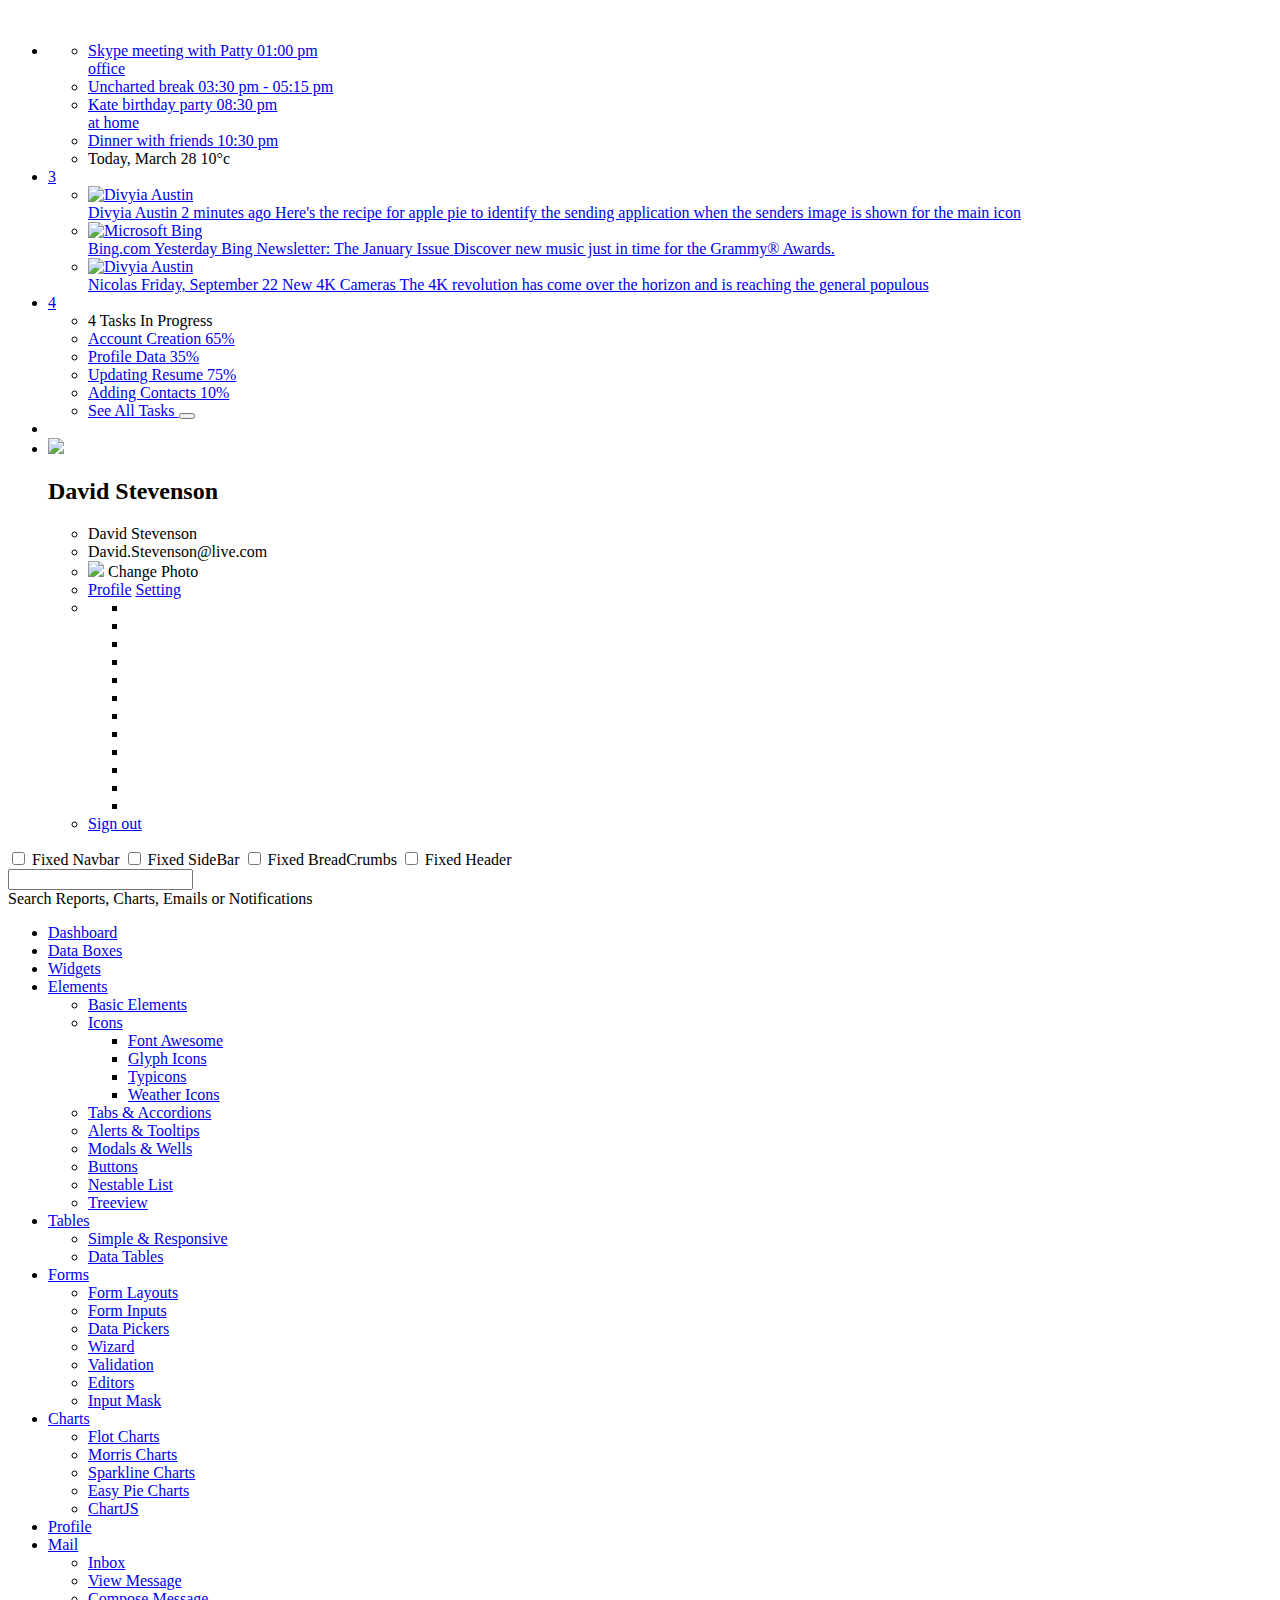
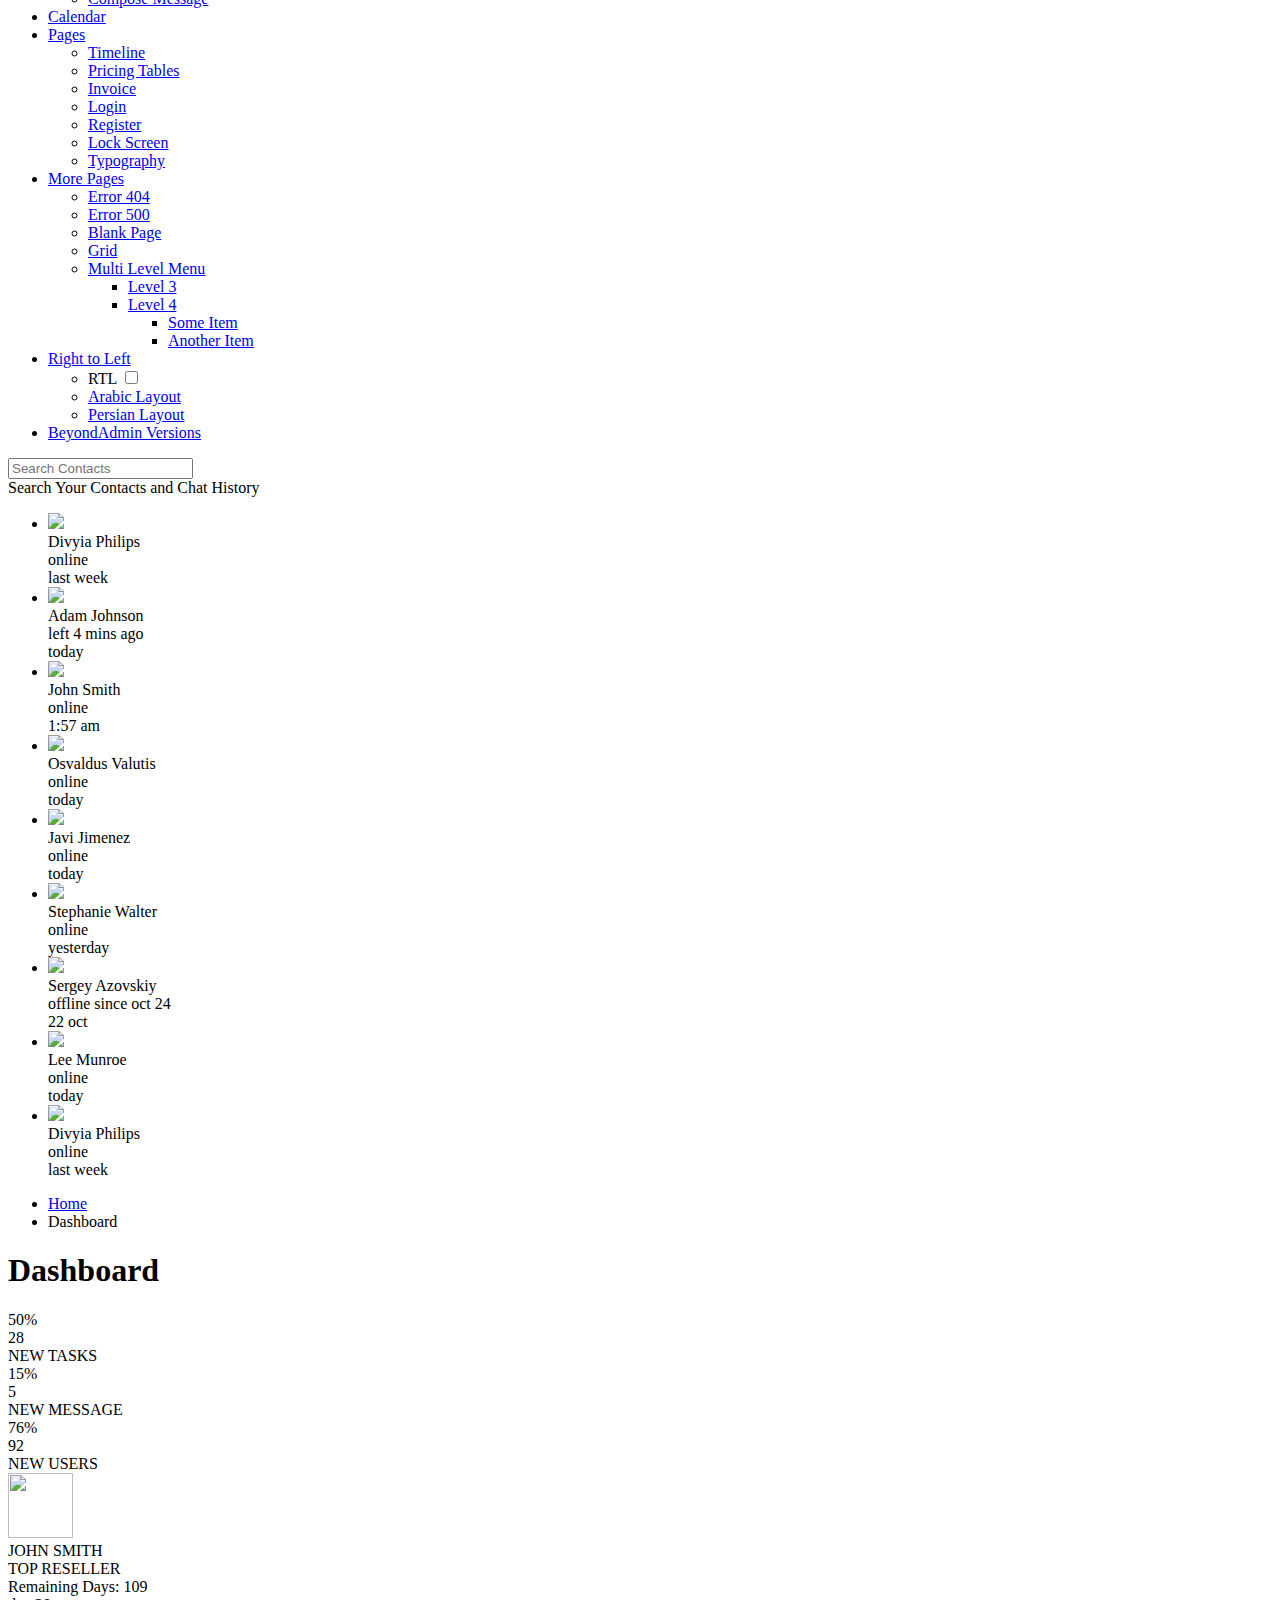
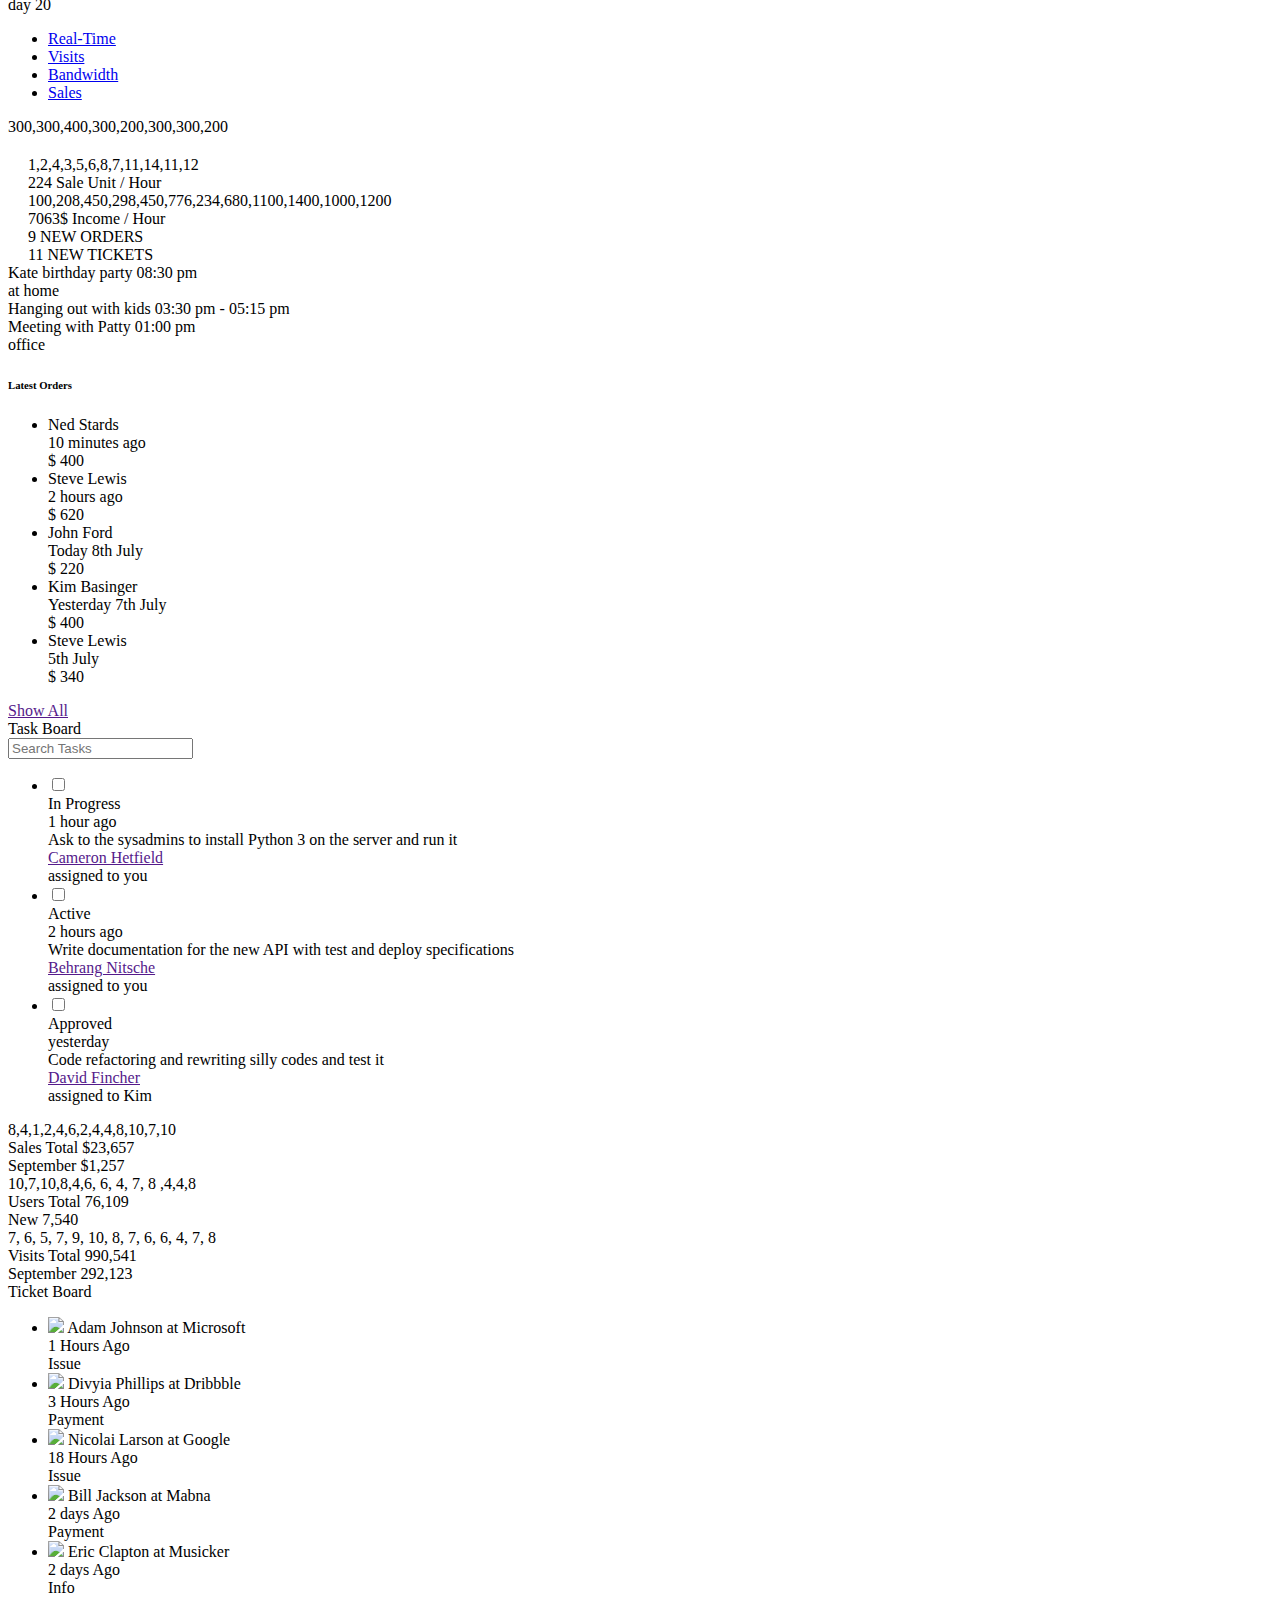
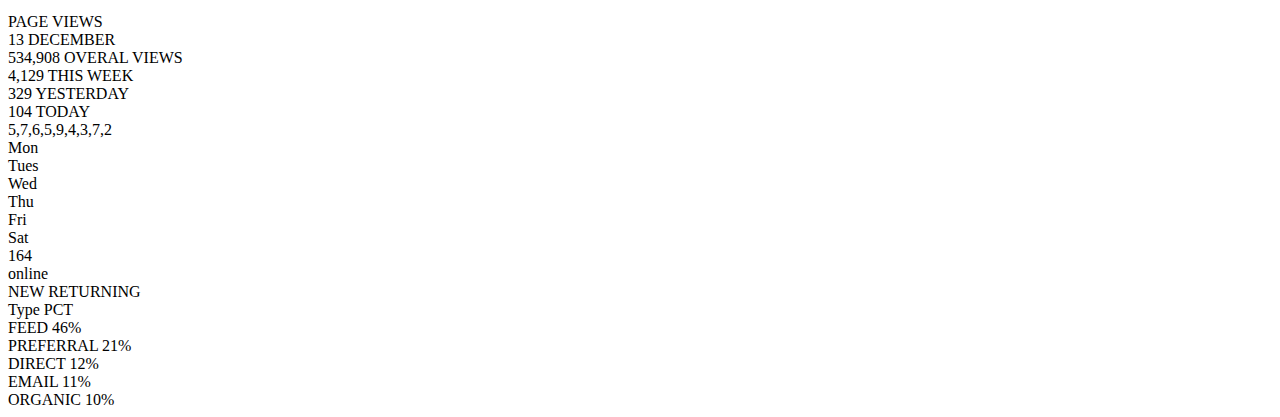
==== src/main/resources/templates/index.html @ c2f66fbb "create contract form" ====
﻿<!DOCTYPE html>
<!--
BeyondAdmin - Responsive Admin Dashboard Template build with Twitter Bootstrap 3.3.6
Version: 1.5.0
Purchase: https://wrapbootstrap.com/theme/beyondadmin-adminapp-angularjs-mvc-WB06R48S4
-->

<html xmlns="http://www.w3.org/1999/xhtml">
<!-- Head -->
<head>
<meta charset="utf-8" />
<title>Dashboard</title>

<meta name="description" content="Dashboard" />
<meta name="viewport" content="width=device-width, initial-scale=1.0" />
<meta http-equiv="X-UA-Compatible" content="IE=edge" />
<meta http-equiv="Content-Type" content="text/html; charset=utf-8" />
<link rel="shortcut icon" href="/assets/img/favicon.png"
	type="image/x-icon">


<!--Basic Styles-->
<link href="/assets/css/bootstrap.min.css" rel="stylesheet" />
<link id="bootstrap-rtl-link" href="" rel="stylesheet" />
<link href="/assets/css/font-awesome.min.css" rel="stylesheet" />
<link href="/assets/css/weather-icons.min.css" rel="stylesheet" />

<!--Fonts-->
<link
	href="http://fonts.googleapis.com/css?family=Open+Sans:300italic,400italic,600italic,700italic,400,600,700,300"
	rel="stylesheet" type="text/css">
<link href='http://fonts.googleapis.com/css?family=Roboto:400,300'
	rel='stylesheet' type='text/css'>
<!--Beyond styles-->
<link id="beyond-link" href="/assets/css/beyond.min.css" rel="stylesheet" type="text/css" />
<link href="/assets/css/demo.min.css" rel="stylesheet" />
<link href="/assets/css/typicons.min.css" rel="stylesheet" />
<link href="/assets/css/animate.min.css" rel="stylesheet" />
<link id="skin-link" href="" rel="stylesheet" type="text/css" />

<!--Skin Script: Place this script in head to load scripts for skins and rtl support-->
<script src="/assets/js/skins.min.js"></script>
</head>
<!-- /Head -->
<!-- Body -->
<body>
	<!-- Loading Container -->
	<div class="loading-container">
		<div class="loader"></div>
	</div>
	<!--  /Loading Container -->
	<!-- Navbar -->
	<div class="navbar">
		<div class="navbar-inner">
			<div class="navbar-container">
				<!-- Navbar Barnd -->
				<div class="navbar-header pull-left">
					<a href="#" class="navbar-brand"> <small> <img
							src="/assets/img/logo.png" alt="" />
					</small>
					</a>
				</div>
				<!-- /Navbar Barnd -->
				<!-- Sidebar Collapse -->
				<div class="sidebar-collapse" id="sidebar-collapse">
					<i class="collapse-icon fa fa-bars"></i>
				</div>
				<!-- /Sidebar Collapse -->
				<!-- Account Area and Settings --->
				<div class="navbar-header pull-right">
					<div class="navbar-account">
						<ul class="account-area">
							<li><a class=" dropdown-toggle" data-toggle="dropdown"
								title="Notifications" href="#"> <i
									class="icon fa fa-warning"></i>
							</a> <!--Notification Dropdown-->
								<ul
									class="pull-right dropdown-menu dropdown-arrow dropdown-notifications">
									<li><a href="#">
											<div class="clearfix">
												<div class="notification-icon">
													<i class="fa fa-phone bg-themeprimary white"></i>
												</div>
												<div class="notification-body">
													<span class="title">Skype meeting with Patty</span> <span
														class="description">01:00 pm</span>
												</div>
												<div class="notification-extra">
													<i class="fa fa-clock-o themeprimary"></i> <span
														class="description">office</span>
												</div>
											</div>
									</a></li>
									<li><a href="#">
											<div class="clearfix">
												<div class="notification-icon">
													<i class="fa fa-check bg-darkorange white"></i>
												</div>
												<div class="notification-body">
													<span class="title">Uncharted break</span> <span
														class="description">03:30 pm - 05:15 pm</span>
												</div>
												<div class="notification-extra">
													<i class="fa fa-clock-o darkorange"></i>
												</div>
											</div>
									</a></li>
									<li><a href="#">
											<div class="clearfix">
												<div class="notification-icon">
													<i class="fa fa-gift bg-warning white"></i>
												</div>
												<div class="notification-body">
													<span class="title">Kate birthday party</span> <span
														class="description">08:30 pm</span>
												</div>
												<div class="notification-extra">
													<i class="fa fa-calendar warning"></i> <i
														class="fa fa-clock-o warning"></i> <span
														class="description">at home</span>
												</div>
											</div>
									</a></li>
									<li><a href="#">
											<div class="clearfix">
												<div class="notification-icon">
													<i class="fa fa-glass bg-success white"></i>
												</div>
												<div class="notification-body">
													<span class="title">Dinner with friends</span> <span
														class="description">10:30 pm</span>
												</div>
											</div>
									</a></li>
									<li class="dropdown-footer "><span> Today, March 28
									</span> <span class="pull-right"> 10°c <i class="wi wi-cloudy"></i>
									</span></li>
								</ul> <!--/Notification Dropdown--></li>
							<li><a class="dropdown-toggle" data-toggle="dropdown"
								title="Mails" href="#"> <i class="icon fa fa-envelope"></i>
									<span class="badge">3</span>
							</a> <!--Messages Dropdown-->
								<ul
									class="pull-right dropdown-menu dropdown-arrow dropdown-messages">
									<li><a href="#"> <img
											src="/assets/img/avatars/divyia.jpg" class="message-avatar"
											alt="Divyia Austin">
											<div class="message">
												<span class="message-sender"> Divyia Austin </span> <span
													class="message-time"> 2 minutes ago </span> <span
													class="message-subject"> Here's the recipe for apple
													pie </span> <span class="message-body"> to identify the
													sending application when the senders image is shown for the
													main icon </span>
											</div>
									</a></li>
									<li><a href="#"> <img
											src="/assets/img/avatars/bing.png" class="message-avatar"
											alt="Microsoft Bing">
											<div class="message">
												<span class="message-sender"> Bing.com </span> <span
													class="message-time"> Yesterday </span> <span
													class="message-subject"> Bing Newsletter: The
													January Issue‏ </span> <span class="message-body"> Discover
													new music just in time for the Grammy® Awards. </span>
											</div>
									</a></li>
									<li><a href="#"> <img
											src="/assets/img/avatars/adam-jansen.jpg"
											class="message-avatar" alt="Divyia Austin">
											<div class="message">
												<span class="message-sender"> Nicolas </span> <span
													class="message-time"> Friday, September 22 </span> <span
													class="message-subject"> New 4K Cameras </span> <span
													class="message-body"> The 4K revolution has come
													over the horizon and is reaching the general populous </span>
											</div>
									</a></li>
								</ul> <!--/Messages Dropdown--></li>
							<li><a class="dropdown-toggle" data-toggle="dropdown"
								title="Tasks" href="#"> <i class="icon fa fa-tasks"></i> <span
									class="badge">4</span>
							</a> <!--Tasks Dropdown-->
								<ul
									class="pull-right dropdown-menu dropdown-tasks dropdown-arrow ">
									<li class="dropdown-header bordered-darkorange"><i
										class="fa fa-tasks"></i> 4 Tasks In Progress</li>
									<li><a href="#">
											<div class="clearfix">
												<span class="pull-left">Account Creation</span> <span
													class="pull-right">65%</span>
											</div>

											<div class="progress progress-xs">
												<div style="width: 65%" class="progress-bar"></div>
											</div>
									</a></li>
									<li><a href="#">
											<div class="clearfix">
												<span class="pull-left">Profile Data</span> <span
													class="pull-right">35%</span>
											</div>

											<div class="progress progress-xs">
												<div style="width: 35%"
													class="progress-bar progress-bar-success"></div>
											</div>
									</a></li>
									<li><a href="#">
											<div class="clearfix">
												<span class="pull-left">Updating Resume</span> <span
													class="pull-right">75%</span>
											</div>

											<div class="progress progress-xs">
												<div style="width: 75%"
													class="progress-bar progress-bar-darkorange"></div>
											</div>
									</a></li>
									<li><a href="#">
											<div class="clearfix">
												<span class="pull-left">Adding Contacts</span> <span
													class="pull-right">10%</span>
											</div>

											<div class="progress progress-xs">
												<div style="width: 10%"
													class="progress-bar progress-bar-warning"></div>
											</div>
									</a></li>
									<li class="dropdown-footer"><a href="#"> See All Tasks
									</a>
										<button
											class="btn btn-xs btn-default shiny darkorange icon-only pull-right">
											<i class="fa fa-check"></i>
										</button></li>
								</ul> <!--/Tasks Dropdown--></li>
							<li><a class="wave in" id="chat-link" title="Chat" href="#">
									<i class="icon glyphicon glyphicon-comment"></i>
							</a></li>
							<li><a class="login-area dropdown-toggle"
								data-toggle="dropdown">
									<div class="avatar" title="View your public profile">
										<img src="/assets/img/avatars/adam-jansen.jpg">
									</div>
									<section>
										<h2>
											<span class="profile"><span>David Stevenson</span></span>
										</h2>
									</section>
							</a> <!--Login Area Dropdown-->
								<ul
									class="pull-right dropdown-menu dropdown-arrow dropdown-login-area">
									<li class="username"><a>David Stevenson</a></li>
									<li class="email"><a>David.Stevenson@live.com</a></li>
									<!--Avatar Area-->
									<li>
										<div class="avatar-area">
											<img src="/assets/img/avatars/adam-jansen.jpg" class="avatar">
											<span class="caption">Change Photo</span>
										</div>
									</li>
									<!--Avatar Area-->
									<li class="edit"><a href="profile.html" class="pull-left">Profile</a>
										<a href="#" class="pull-right">Setting</a></li>
									<!--Theme Selector Area-->
									<li class="theme-area">
										<ul class="colorpicker" id="skin-changer">
											<li><a class="colorpick-btn" href="#"
												style="background-color: #5DB2FF;"
												rel="/assets/css/skins/blue.min.css"></a></li>
											<li><a class="colorpick-btn" href="#"
												style="background-color: #2dc3e8;"
												rel="/assets/css/skins/azure.min.css"></a></li>
											<li><a class="colorpick-btn" href="#"
												style="background-color: #03B3B2;"
												rel="/assets/css/skins/teal.min.css"></a></li>
											<li><a class="colorpick-btn" href="#"
												style="background-color: #53a93f;"
												rel="/assets/css/skins/green.min.css"></a></li>
											<li><a class="colorpick-btn" href="#"
												style="background-color: #FF8F32;"
												rel="/assets/css/skins/orange.min.css"></a></li>
											<li><a class="colorpick-btn" href="#"
												style="background-color: #cc324b;"
												rel="/assets/css/skins/pink.min.css"></a></li>
											<li><a class="colorpick-btn" href="#"
												style="background-color: #AC193D;"
												rel="/assets/css/skins/darkred.min.css"></a></li>
											<li><a class="colorpick-btn" href="#"
												style="background-color: #8C0095;"
												rel="/assets/css/skins/purple.min.css"></a></li>
											<li><a class="colorpick-btn" href="#"
												style="background-color: #0072C6;"
												rel="/assets/css/skins/darkblue.min.css"></a></li>
											<li><a class="colorpick-btn" href="#"
												style="background-color: #585858;"
												rel="/assets/css/skins/gray.min.css"></a></li>
											<li><a class="colorpick-btn" href="#"
												style="background-color: #474544;"
												rel="/assets/css/skins/black.min.css"></a></li>
											<li><a class="colorpick-btn" href="#"
												style="background-color: #001940;"
												rel="/assets/css/skins/deepblue.min.css"></a></li>
										</ul>
									</li>
									<!--/Theme Selector Area-->
									<li class="dropdown-footer"><a href="login.html"> Sign
											out </a></li>
								</ul> <!--/Login Area Dropdown--></li>
							<!-- /Account Area -->
							<!--Note: notice that setting div must start right after account area list.
                            no space must be between these elements-->
							<!-- Settings -->
						</ul>
						<div class="setting">
							<a id="btn-setting" title="Setting" href="#"> <i
								class="icon glyphicon glyphicon-cog"></i>
							</a>
						</div>
						<div class="setting-container">
							<label> <input type="checkbox" id="checkbox_fixednavbar">
								<span class="text">Fixed Navbar</span>
							</label> <label> <input type="checkbox"
								id="checkbox_fixedsidebar"> <span class="text">Fixed
									SideBar</span>
							</label> <label> <input type="checkbox"
								id="checkbox_fixedbreadcrumbs"> <span class="text">Fixed
									BreadCrumbs</span>
							</label> <label> <input type="checkbox" id="checkbox_fixedheader">
								<span class="text">Fixed Header</span>
							</label>
						</div>
						<!-- Settings -->
					</div>
				</div>
				<!-- /Account Area and Settings -->
			</div>
		</div>
	</div>
	<!-- /Navbar -->
	<!-- Main Container -->
	<div class="main-container container-fluid">
		<!-- Page Container -->
		<div class="page-container">

			<!-- Page Sidebar -->
			<div class="page-sidebar" id="sidebar">
				<!-- Page Sidebar Header-->
				<div class="sidebar-header-wrapper">
					<input type="text" class="searchinput" /> <i
						class="searchicon fa fa-search"></i>
					<div class="searchhelper">Search Reports, Charts, Emails or
						Notifications</div>
				</div>
				<!-- /Page Sidebar Header -->
				<!-- Sidebar Menu -->
				<ul class="nav sidebar-menu">
					<!--Dashboard-->
					<li class="active"><a href="index.html"> <i
							class="menu-icon glyphicon glyphicon-home"></i> <span
							class="menu-text"> Dashboard </span>
					</a></li>
					<!--Databoxes-->
					<li><a href="databoxes.html"> <i
							class="menu-icon glyphicon glyphicon-tasks"></i> <span
							class="menu-text"> Data Boxes </span>
					</a></li>
					<!--Widgets-->
					<li><a href="widgets.html"> <i class="menu-icon fa fa-th"></i>
							<span class="menu-text"> Widgets </span>
					</a></li>
					<!--UI Elements-->
					<li><a href="#" class="menu-dropdown"> <i
							class="menu-icon fa fa-desktop"></i> <span class="menu-text">
								Elements </span> <i class="menu-expand"></i>
					</a>

						<ul class="submenu">
							<li><a href="elements.html"> <span class="menu-text">Basic
										Elements</span>
							</a></li>
							<li><a href="#" class="menu-dropdown"> <span
									class="menu-text"> Icons </span> <i class="menu-expand"></i>
							</a>

								<ul class="submenu">
									<li><a href="font-awesome.html"> <i
											class="menu-icon fa fa-rocket"></i> <span class="menu-text">Font
												Awesome</span>
									</a></li>
									<li><a href="glyph-icons.html"> <i
											class="menu-icon glyphicon glyphicon-stats"></i> <span
											class="menu-text">Glyph Icons</span>
									</a></li>
									<li><a href="typicon.html"> <i
											class="menu-icon typcn typcn-location-outline"></i> <span
											class="menu-text"> Typicons</span>
									</a></li>
									<li><a href="weather-icons.html"> <i
											class="menu-icon wi wi-hot"></i> <span class="menu-text">Weather
												Icons</span>
									</a></li>
								</ul></li>
							<li><a href="tabs.html"> <span class="menu-text">Tabs
										& Accordions</span>
							</a></li>
							<li><a href="alerts.html"> <span class="menu-text">Alerts
										& Tooltips</span>
							</a></li>
							<li><a href="modals.html"> <span class="menu-text">Modals
										& Wells</span>
							</a></li>
							<li><a href="buttons.html"> <span class="menu-text">Buttons</span>
							</a></li>
							<li><a href="nestable-list.html"> <span
									class="menu-text"> Nestable List</span>
							</a></li>
							<li><a href="treeview.html"> <span class="menu-text">Treeview</span>
							</a></li>
						</ul></li>
					<!--Tables-->
					<li><a href="#" class="menu-dropdown"> <i
							class="menu-icon fa fa-table"></i> <span class="menu-text">
								Tables </span> <i class="menu-expand"></i>
					</a>

						<ul class="submenu">
							<li><a href="tables-simple.html"> <span
									class="menu-text">Simple & Responsive</span>
							</a></li>
							<li><a href="tables-data.html"> <span class="menu-text">Data
										Tables</span>
							</a></li>
						</ul></li>
					<!--Forms-->
					<li><a href="#" class="menu-dropdown"> <i
							class="menu-icon fa fa-pencil-square-o"></i> <span
							class="menu-text"> Forms </span> <i class="menu-expand"></i>
					</a>

						<ul class="submenu">
							<li><a href="form-layouts.html"> <span class="menu-text">Form
										Layouts</span>
							</a></li>

							<li><a href="form-inputs.html"> <span class="menu-text">Form
										Inputs</span>
							</a></li>

							<li><a href="form-pickers.html"> <span class="menu-text">Data
										Pickers</span>
							</a></li>
							<li><a href="form-wizard.html"> <span class="menu-text">Wizard</span>
							</a></li>
							<li><a href="form-validation.html"> <span
									class="menu-text">Validation</span>
							</a></li>
							<li><a href="form-editors.html"> <span class="menu-text">Editors</span>
							</a></li>
							<li><a href="form-inputmask.html"> <span
									class="menu-text">Input Mask</span>
							</a></li>
						</ul></li>
					<!--Charts-->
					<li><a href="#" class="menu-dropdown"> <i
							class="menu-icon fa fa-bar-chart-o"></i> <span class="menu-text">
								Charts </span> <i class="menu-expand"></i>
					</a>

						<ul class="submenu">
							<li><a href="flot.html"> <span class="menu-text">Flot
										Charts</span>
							</a></li>

							<li><a href="morris.html"> <span class="menu-text">
										Morris Charts</span>
							</a></li>
							<li><a href="sparkline.html"> <span class="menu-text">Sparkline
										Charts</span>
							</a></li>
							<li><a href="easypiecharts.html"> <span
									class="menu-text">Easy Pie Charts</span>
							</a></li>
							<li><a href="chartjs.html"> <span class="menu-text">
										ChartJS</span>
							</a></li>
						</ul></li>
					<!--Profile-->
					<li><a href="profile.html"> <i
							class="menu-icon fa fa-picture-o"></i> <span class="menu-text">Profile</span>
					</a></li>
					<!--Mail-->
					<li><a href="#" class="menu-dropdown"> <i
							class="menu-icon fa fa-envelope-o"></i> <span class="menu-text">
								Mail </span> <i class="menu-expand"></i>
					</a>

						<ul class="submenu">
							<li><a href="inbox.html"> <span class="menu-text">Inbox</span>
							</a></li>

							<li><a href="message-view.html"> <span class="menu-text">View
										Message</span>
							</a></li>
							<li><a href="message-compose.html"> <span
									class="menu-text">Compose Message</span>
							</a></li>
						</ul></li>
					<!--Calendar-->
					<li><a href="calendar.html"> <i
							class="menu-icon fa fa-calendar"></i> <span class="menu-text">
								Calendar </span>
					</a></li>
					<!--Pages-->
					<li><a href="#" class="menu-dropdown"> <i
							class="menu-icon glyphicon glyphicon-paperclip"></i> <span
							class="menu-text"> Pages </span> <i class="menu-expand"></i>
					</a>
						<ul class="submenu">
							<li><a href="timeline.html"> <span class="menu-text">Timeline</span>
							</a></li>
							<li><a href="pricing.html"> <span class="menu-text">Pricing
										Tables</span>
							</a></li>

							<li><a href="invoice.html"> <span class="menu-text">Invoice</span>
							</a></li>

							<li><a href="login.html"> <span class="menu-text">Login</span>
							</a></li>
							<li><a href="register.html"> <span class="menu-text">Register</span>
							</a></li>
							<li><a href="lock.html"> <span class="menu-text">Lock
										Screen</span>
							</a></li>
							<li><a href="typography.html"> <span class="menu-text">
										Typography </span>
							</a></li>
						</ul></li>
					<!--More Pages-->
					<li><a href="#" class="menu-dropdown"> <i
							class="menu-icon glyphicon glyphicon-link"></i> <span
							class="menu-text"> More Pages </span> <i class="menu-expand"></i>
					</a>

						<ul class="submenu">
							<li><a href="error-404.html"> <span class="menu-text">Error
										404</span>
							</a></li>

							<li><a href="error-500.html"> <span class="menu-text">
										Error 500</span>
							</a></li>
							<li><a href="blank.html"> <span class="menu-text">Blank
										Page</span>
							</a></li>
							<li><a href="grid.html"> <span class="menu-text">
										Grid</span>
							</a></li>
							<li><a href="#" class="menu-dropdown"> <span
									class="menu-text"> Multi Level Menu </span> <i
									class="menu-expand"></i>
							</a>

								<ul class="submenu">
									<li><a href="#"> <i class="menu-icon fa fa-camera"></i>
											<span class="menu-text">Level 3</span>
									</a></li>

									<li><a href="#" class="menu-dropdown"> <i
											class="menu-icon fa fa-asterisk"></i> <span class="menu-text">
												Level 4 </span> <i class="menu-expand"></i>
									</a>

										<ul class="submenu">
											<li><a href="#"> <i class="menu-icon fa fa-bolt"></i>
													<span class="menu-text">Some Item</span>
											</a></li>

											<li><a href="#"> <i class="menu-icon fa fa-bug"></i>
													<span class="menu-text">Another Item</span>
											</a></li>
										</ul></li>

								</ul></li>

						</ul></li>
					<!--Right to Left-->
					<li><a href="#" class="menu-dropdown"> <i
							class="menu-icon fa fa-align-right"></i> <span class="menu-text">
								Right to Left </span> <i class="menu-expand"></i>
					</a>
						<ul class="submenu">
							<li><a> <span class="menu-text">RTL</span> <label
									class="pull-right margin-top-10"> <input
										id="rtl-changer"
										class="checkbox-slider slider-icon colored-primary"
										type="checkbox"> <span class="text"></span>
								</label>
							</a></li>
							<li><a href="index-rtl-ar.html"> <span class="menu-text">Arabic
										Layout</span>
							</a></li>

							<li><a href="index-rtl-fa.html"> <span class="menu-text">Persian
										Layout</span>
							</a></li>

						</ul></li>
					<li><a href="versions.html"> <i
							class="menu-icon glyphicon glyphicon-fire themesecondary"></i> <span
							class="menu-text"> BeyondAdmin Versions </span>
					</a></li>
				</ul>
				<!-- /Sidebar Menu -->
			</div>
			<!-- /Page Sidebar -->
			<!-- Chat Bar -->
			<div id="chatbar" class="page-chatbar">
				<div class="chatbar-contacts">
					<div class="contacts-search">
						<input type="text" class="searchinput"
							placeholder="Search Contacts" /> <i
							class="searchicon fa fa-search"></i>
						<div class="searchhelper">Search Your Contacts and Chat
							History</div>
					</div>
					<ul class="contacts-list">
						<li class="contact">
							<div class="contact-avatar">
								<img src="/assets/img/avatars/divyia.jpg" />
							</div>
							<div class="contact-info">
								<div class="contact-name">Divyia Philips</div>
								<div class="contact-status">
									<div class="online"></div>
									<div class="status">online</div>
								</div>
								<div class="last-chat-time">last week</div>
							</div>
						</li>
						<li class="contact">
							<div class="contact-avatar">
								<img src="/assets/img/avatars/Nicolai-Larson.jpg" />
							</div>
							<div class="contact-info">
								<div class="contact-name">Adam Johnson</div>
								<div class="contact-status">
									<div class="offline"></div>
									<div class="status">left 4 mins ago</div>
								</div>
								<div class="last-chat-time">today</div>
							</div>
						</li>
						<li class="contact">
							<div class="contact-avatar">
								<img src="/assets/img/avatars/John-Smith.jpg" />
							</div>
							<div class="contact-info">
								<div class="contact-name">John Smith</div>
								<div class="contact-status">
									<div class="online"></div>
									<div class="status">online</div>
								</div>
								<div class="last-chat-time">1:57 am</div>
							</div>
						</li>
						<li class="contact">
							<div class="contact-avatar">
								<img src="/assets/img/avatars/Osvaldus-Valutis.jpg" />
							</div>
							<div class="contact-info">
								<div class="contact-name">Osvaldus Valutis</div>
								<div class="contact-status">
									<div class="online"></div>
									<div class="status">online</div>
								</div>
								<div class="last-chat-time">today</div>
							</div>
						</li>
						<li class="contact">
							<div class="contact-avatar">
								<img src="/assets/img/avatars/Javi-Jimenez.jpg" />
							</div>
							<div class="contact-info">
								<div class="contact-name">Javi Jimenez</div>
								<div class="contact-status">
									<div class="online"></div>
									<div class="status">online</div>
								</div>
								<div class="last-chat-time">today</div>
							</div>
						</li>
						<li class="contact">
							<div class="contact-avatar">
								<img src="/assets/img/avatars/Stephanie-Walter.jpg" />
							</div>
							<div class="contact-info">
								<div class="contact-name">Stephanie Walter</div>
								<div class="contact-status">
									<div class="online"></div>
									<div class="status">online</div>
								</div>
								<div class="last-chat-time">yesterday</div>
							</div>
						</li>
						<li class="contact">
							<div class="contact-avatar">
								<img src="/assets/img/avatars/Sergey-Azovskiy.jpg" />
							</div>
							<div class="contact-info">
								<div class="contact-name">Sergey Azovskiy</div>
								<div class="contact-status">
									<div class="offline"></div>
									<div class="status">offline since oct 24</div>
								</div>
								<div class="last-chat-time">22 oct</div>
							</div>
						</li>
						<li class="contact">
							<div class="contact-avatar">
								<img src="/assets/img/avatars/Lee-Munroe.jpg" />
							</div>
							<div class="contact-info">
								<div class="contact-name">Lee Munroe</div>
								<div class="contact-status">
									<div class="online"></div>
									<div class="status">online</div>
								</div>
								<div class="last-chat-time">today</div>
							</div>
						</li>
						<li class="contact">
							<div class="contact-avatar">
								<img src="/assets/img/avatars/divyia.jpg" />
							</div>
							<div class="contact-info">
								<div class="contact-name">Divyia Philips</div>
								<div class="contact-status">
									<div class="online"></div>
									<div class="status">online</div>
								</div>
								<div class="last-chat-time">last week</div>
							</div>
						</li>
					</ul>
				</div>
				<div class="chatbar-messages" style="display: none;">
					<div class="messages-contact">
						<div class="contact-avatar">
							<img src="/assets/img/avatars/divyia.jpg" />
						</div>
						<div class="contact-info">
							<div class="contact-name">Divyia Philips</div>
							<div class="contact-status">
								<div class="online"></div>
								<div class="status">online</div>
							</div>
							<div class="last-chat-time">a moment ago</div>
							<div class="back">
								<i class="fa fa-arrow-circle-left"></i>
							</div>
						</div>
					</div>
					<ul class="messages-list">
						<li class="message">
							<div class="message-info">
								<div class="bullet"></div>
								<div class="contact-name">Me</div>
								<div class="message-time">10:14 AM, Today</div>
							</div>
							<div class="message-body">Hi, Hope all is good. Are we
								meeting today?</div>
						</li>
						<li class="message reply">
							<div class="message-info">
								<div class="bullet"></div>
								<div class="contact-name">Divyia</div>
								<div class="message-time">10:15 AM, Today</div>
							</div>
							<div class="message-body">Hi, Hope all is good. Are we
								meeting today?</div>
						</li>
						<li class="message">
							<div class="message-info">
								<div class="bullet"></div>
								<div class="contact-name">Me</div>
								<div class="message-time">10:14 AM, Today</div>
							</div>
							<div class="message-body">Hi, Hope all is good. Are we
								meeting today?</div>
						</li>
						<li class="message reply">
							<div class="message-info">
								<div class="bullet"></div>
								<div class="contact-name">Divyia</div>
								<div class="message-time">10:15 AM, Today</div>
							</div>
							<div class="message-body">Hi, Hope all is good. Are we
								meeting today?</div>
						</li>
						<li class="message">
							<div class="message-info">
								<div class="bullet"></div>
								<div class="contact-name">Me</div>
								<div class="message-time">10:14 AM, Today</div>
							</div>
							<div class="message-body">Hi, Hope all is good. Are we
								meeting today?</div>
						</li>
						<li class="message reply">
							<div class="message-info">
								<div class="bullet"></div>
								<div class="contact-name">Divyia</div>
								<div class="message-time">10:15 AM, Today</div>
							</div>
							<div class="message-body">Hi, Hope all is good. Are we
								meeting today?</div>
						</li>
					</ul>
					<div class="send-message">
						<span class="input-icon icon-right"> <textarea rows="4"
								class="form-control" placeholder="Type your message"></textarea>
							<i class="fa fa-camera themeprimary"></i>
						</span>
					</div>
				</div>
			</div>
			<!-- /Chat Bar -->
			<!-- Page Content -->
			<div class="page-content">
				<!-- Page Breadcrumb -->
				<div class="page-breadcrumbs">
					<ul class="breadcrumb">
						<li><i class="fa fa-home"></i> <a href="#">Home</a></li>
						<li class="active">Dashboard</li>
					</ul>
				</div>
				<!-- /Page Breadcrumb -->
				<!-- Page Header -->
				<div class="page-header position-relative">
					<div class="header-title">
						<h1>Dashboard</h1>
					</div>
					<!--Header Buttons-->
					<div class="header-buttons">
						<a class="sidebar-toggler" href="#"> <i class="fa fa-arrows-h"></i>
						</a> <a class="refresh" id="refresh-toggler" href=""> <i
							class="glyphicon glyphicon-refresh"></i>
						</a> <a class="fullscreen" id="fullscreen-toggler" href="#"> <i
							class="glyphicon glyphicon-fullscreen"></i>
						</a>
					</div>
					<!--Header Buttons End-->
				</div>
				<!-- /Page Header -->
				<!-- Page Body -->
				<div class="page-body">
					<div class="row">
						<div class="col-lg-12 col-md-12 col-sm-12 col-xs-12">
							<div class="row">
								<div class="col-lg-3 col-md-3 col-sm-6 col-xs-12">
									<div class="databox bg-white radius-bordered">
										<div class="databox-left bg-themesecondary">
											<div class="databox-piechart">
												<div data-toggle="easypiechart" class="easyPieChart"
													data-barcolor="#fff" data-linecap="butt" data-percent="50"
													data-animate="500" data-linewidth="3" data-size="47"
													data-trackcolor="rgba(255,255,255,0.1)">
													<span class="white font-90">50%</span>
												</div>
											</div>
										</div>
										<div class="databox-right">
											<span class="databox-number themesecondary">28</span>
											<div class="databox-text darkgray">NEW TASKS</div>
											<div class="databox-stat themesecondary radius-bordered">
												<i class="stat-icon icon-lg fa fa-tasks"></i>
											</div>
										</div>
									</div>
								</div>
								<div class="col-lg-3 col-md-3 col-sm-6 col-xs-12">
									<div class="databox bg-white radius-bordered">
										<div class="databox-left bg-themethirdcolor">
											<div class="databox-piechart">
												<div data-toggle="easypiechart" class="easyPieChart"
													data-barcolor="#fff" data-linecap="butt" data-percent="15"
													data-animate="500" data-linewidth="3" data-size="47"
													data-trackcolor="rgba(255,255,255,0.2)">
													<span class="white font-90">15%</span>
												</div>
											</div>
										</div>
										<div class="databox-right">
											<span class="databox-number themethirdcolor">5</span>
											<div class="databox-text darkgray">NEW MESSAGE</div>
											<div class="databox-stat themethirdcolor radius-bordered">
												<i class="stat-icon  icon-lg fa fa-envelope-o"></i>
											</div>
										</div>
									</div>
								</div>
								<div class="col-lg-3 col-md-3 col-sm-6 col-xs-12">
									<div class="databox bg-white radius-bordered">
										<div class="databox-left bg-themeprimary">
											<div class="databox-piechart">
												<div id="users-pie" data-toggle="easypiechart"
													class="easyPieChart" data-barcolor="#fff"
													data-linecap="butt" data-percent="76" data-animate="500"
													data-linewidth="3" data-size="47"
													data-trackcolor="rgba(255,255,255,0.1)">
													<span class="white font-90">76%</span>
												</div>
											</div>
										</div>
										<div class="databox-right">
											<span class="databox-number themeprimary">92</span>
											<div class="databox-text darkgray">NEW USERS</div>
											<div class="databox-state bg-themeprimary">
												<i class="fa fa-check"></i>
											</div>
										</div>
									</div>
								</div>
								<div class="col-lg-3 col-md-3 col-sm-6 col-xs-12">
									<div class="databox bg-white radius-bordered">
										<div class="databox-left no-padding">
											<img src="/assets/img/avatars/John-Smith.jpg"
												style="width: 65px; height: 65px;">
										</div>
										<div class="databox-right padding-top-20">
											<div class="databox-stat palegreen">
												<i class="stat-icon icon-xlg fa fa-phone"></i>
											</div>
											<div class="databox-text darkgray">JOHN SMITH</div>
											<div class="databox-text darkgray">TOP RESELLER</div>
										</div>
									</div>
								</div>
							</div>
						</div>
					</div>
					<div class="row">
						<div class="col-lg-9 col-md-9 col-sm-12 col-xs-12">
							<div class="row">
								<div class="col-xs-12">
									<div class="dashboard-box">
										<div class="box-header">
											<div class="deadline">Remaining Days: 109</div>
										</div>
										<div class="box-progress">
											<div class="progress-handle">day 20</div>
											<div
												class="progress progress-xs progress-no-radius bg-whitesmoke">
												<div class="progress-bar" role="progressbar"
													aria-valuenow="60" aria-valuemin="0" aria-valuemax="100"
													style="width: 20%"></div>
											</div>
										</div>
										<div class="box-tabbs">
											<div class="tabbable">
												<ul class="nav nav-tabs tabs-flat  nav-justified"
													id="myTab11">
													<li class="active"><a data-toggle="tab"
														href="#realtime"> Real-Time </a></li>
													<li><a data-toggle="tab" href="#visits"> Visits </a></li>

													<li><a data-toggle="tab" id="contacttab"
														href="#bandwidth"> Bandwidth </a></li>
													<li><a data-toggle="tab" href="#sales"> Sales </a></li>
												</ul>
												<div class="tab-content tabs-flat no-padding">
													<div id="realtime"
														class="tab-pane active padding-5 animated fadeInUp">
														<div class="row">
															<div class="col-lg-12">
																<div id="dashboard-chart-realtime"
																	class="chart chart-lg no-margin"></div>
															</div>
														</div>
													</div>
													<div id="visits" class="tab-pane  animated fadeInUp">
														<div class="row">
															<div class="col-lg-12 chart-container">
																<div id="dashboard-chart-visits"
																	class="chart chart-lg no-margin" style="width: 100%"></div>
															</div>
														</div>

													</div>

													<div id="bandwidth"
														class="tab-pane padding-10 animated fadeInUp">
														<div class="databox-sparkline bg-themeprimary">
															<span id="dashboard-bandwidth-chart"
																data-sparkline="compositeline" data-height="250px"
																data-width="100%" data-linecolor="#fff"
																data-secondlinecolor="#eee"
																data-fillcolor="rgba(255,255,255,.1)"
																data-secondfillcolor="rgba(255,255,255,.25)"
																data-spotradius="0" data-spotcolor="#fafafa"
																data-minspotcolor="#fafafa" data-maxspotcolor="#ffce55"
																data-highlightspotcolor="#fff"
																data-highlightlinecolor="#fff" data-linewidth="2"
																data-secondlinewidth="2"
																data-composite="500, 400, 100, 450, 300, 200, 100, 200">
																300,300,400,300,200,300,300,200 </span>
														</div>
													</div>
													<div id="sales"
														class="tab-pane animated fadeInUp no-padding-bottom"
														style="padding: 20px 20px 0 20px;">
														<div class="row">
															<div class="col-lg-3 col-md-3 col-sm-6 col-xs-12">
																<div
																	class="databox databox-xlg databox-vertical databox-inverted databox-shadowed">
																	<div class="databox-top">
																		<div class="databox-sparkline">
																			<span data-sparkline="line" data-height="125px"
																				data-width="100%" data-fillcolor="false"
																				data-linecolor="themesecondary"
																				data-spotcolor="#fafafa" data-minspotcolor="#fafafa"
																				data-maxspotcolor="#ffce55"
																				data-highlightspotcolor="#ffce55"
																				data-highlightlinecolor="#ffce55"
																				data-linewidth="1.5" data-spotradius="2">
																				1,2,4,3,5,6,8,7,11,14,11,12 </span>
																		</div>
																	</div>
																	<div
																		class="databox-bottom no-padding text-align-center">
																		<span class="databox-number lightcarbon no-margin">224</span>
																		<span class="databox-text lightcarbon no-margin">Sale
																			Unit / Hour</span>

																	</div>
																</div>

															</div>
															<div class="col-lg-3 col-md-3 col-sm-6 col-xs-12">
																<div
																	class="databox databox-xlg databox-vertical databox-inverted databox-shadowed">
																	<div class="databox-top">
																		<div class="databox-sparkline">
																			<span data-sparkline="line" data-height="125px"
																				data-width="100%" data-fillcolor="false"
																				data-linecolor="themefourthcolor"
																				data-spotcolor="#fafafa" data-minspotcolor="#fafafa"
																				data-maxspotcolor="#8cc474"
																				data-highlightspotcolor="#8cc474"
																				data-highlightlinecolor="#8cc474"
																				data-linewidth="1.5" data-spotradius="2">
																				100,208,450,298,450,776,234,680,1100,1400,1000,1200
																			</span>
																		</div>
																	</div>
																	<div
																		class="databox-bottom no-padding text-align-center">
																		<span class="databox-number lightcarbon no-margin">7063$</span>
																		<span class="databox-text lightcarbon no-margin">Income
																			/ Hour</span>

																	</div>
																</div>

															</div>
															<div class="col-lg-3 col-md-3 col-sm-6 col-xs-12">
																<div
																	class="databox databox-xlg databox-vertical databox-inverted databox-shadowed">
																	<div class="databox-top">
																		<div class="databox-piechart">
																			<div data-toggle="easypiechart"
																				class="easyPieChart block-center"
																				data-barcolor="themeprimary" data-linecap="butt"
																				data-percent="80" data-animate="500"
																				data-linewidth="8" data-size="125"
																				data-trackcolor="#eee">
																				<span class="font-200"><i
																					class="fa fa-gift themeprimary"></i></span>
																			</div>
																		</div>
																	</div>
																	<div
																		class="databox-bottom no-padding text-align-center">
																		<span class="databox-number lightcarbon no-margin">9</span>
																		<span class="databox-text lightcarbon no-margin">NEW
																			ORDERS</span>

																	</div>
																</div>
															</div>
															<div class="col-lg-3 col-md-3 col-sm-6 col-xs-12">
																<div
																	class="databox databox-xlg databox-vertical databox-inverted  databox-shadowed">
																	<div class="databox-top">
																		<div class="databox-piechart">
																			<div data-toggle="easypiechart"
																				class="easyPieChart block-center"
																				data-barcolor="themethirdcolor" data-linecap="butt"
																				data-percent="40" data-animate="500"
																				data-linewidth="8" data-size="125"
																				data-trackcolor="#eee">
																				<span class="white font-200"><i
																					class="fa fa-tags themethirdcolor"></i></span>
																			</div>
																		</div>
																	</div>
																	<div
																		class="databox-bottom no-padding text-align-center">
																		<span class="databox-number lightcarbon no-margin">11</span>
																		<span class="databox-text lightcarbon no-margin">NEW
																			TICKETS</span>

																	</div>
																</div>
															</div>

														</div>
													</div>
												</div>
											</div>
										</div>
										<div class="box-visits">
											<div class="row">
												<div class="col-lg-4 col-sm-4 col-xs-12">
													<div class="notification">
														<div class="clearfix">
															<div class="notification-icon">
																<i
																	class="fa fa-gift palegreen bordered-1 bordered-palegreen"></i>
															</div>
															<div class="notification-body">
																<span class="title">Kate birthday party</span> <span
																	class="description">08:30 pm</span>
															</div>
															<div class="notification-extra">
																<i class="fa fa-calendar palegreen"></i> <i
																	class="fa fa-clock-o palegreen"></i> <span
																	class="description">at home</span>
															</div>
														</div>
													</div>
												</div>
												<div class="col-lg-4 col-sm-4 col-xs-12">
													<div class="notification">
														<div class="clearfix">
															<div class="notification-icon">
																<i class="fa fa-check azure bordered-1 bordered-azure"></i>
															</div>
															<div class="notification-body">
																<span class="title">Hanging out with kids</span> <span
																	class="description">03:30 pm - 05:15 pm</span>
															</div>
															<div class="notification-extra">
																<i class="fa fa-clock-o azure"></i>
															</div>
														</div>
													</div>
												</div>
												<div class="col-lg-4 col-sm-4 col-xs-12">
													<div class="notification">
														<div class="clearfix">
															<div class="notification-icon">
																<i class="fa fa-phone bordered-1 bordered-orange orange"></i>
															</div>
															<div class="notification-body">
																<span class="title">Meeting with Patty</span> <span
																	class="description">01:00 pm</span>
															</div>
															<div class="notification-extra">
																<i class="fa fa-clock-o orange"></i> <span
																	class="description">office</span>
															</div>
														</div>
													</div>
												</div>
											</div>
										</div>
									</div>
								</div>
							</div>
						</div>
						<div class="col-lg-3 col-md-3 col-sm-12 col-xs-12">
							<div class="orders-container">
								<div class="orders-header">
									<h6>Latest Orders</h6>
								</div>
								<ul class="orders-list">
									<li class="order-item">
										<div class="row">
											<div class="col-lg-8 col-md-8 col-sm-8 col-xs-8 item-left">
												<div class="item-booker">Ned Stards</div>
												<div class="item-time">
													<i class="fa fa-calendar"></i> <span>10 minutes ago</span>
												</div>
											</div>
											<div class="col-lg-4 col-md-4 col-sm-4 col-xs-4 item-right">
												<div class="item-price">
													<span class="currency">$</span> <span class="price">400</span>
												</div>
											</div>
										</div> <a class="item-more" href=""> <i></i>
									</a>
									</li>
									<li class="order-item top">
										<div class="row">
											<div class="col-lg-8 col-md-8 col-sm-8 col-xs-8 item-left">
												<div class="item-booker">Steve Lewis</div>
												<div class="item-time">
													<i class="fa fa-calendar"></i> <span>2 hours ago</span>
												</div>
											</div>
											<div class="col-lg-4 col-md-4 col-sm-4 col-xs-4 item-right">
												<div class="item-price">
													<span class="currency">$</span> <span class="price">620</span>
												</div>
											</div>
										</div> <a class="item-more" href=""> <i></i>
									</a>
									</li>
									<li class="order-item">
										<div class="row">
											<div class="col-lg-8 col-md-8 col-sm-8 col-xs-8 item-left">
												<div class="item-booker">John Ford</div>
												<div class="item-time">
													<i class="fa fa-calendar"></i> <span>Today 8th July</span>
												</div>
											</div>
											<div class="col-lg-4 col-md-4 col-sm-4 col-xs-4 item-right">
												<div class="item-price">
													<span class="currency">$</span> <span class="price">220</span>
												</div>
											</div>
										</div> <a class="item-more" href=""> <i></i>
									</a>
									</li>
									<li class="order-item">
										<div class="row">
											<div class="col-lg-8 col-md-8 col-sm-8 col-xs-8 item-left">
												<div class="item-booker">Kim Basinger</div>
												<div class="item-time">
													<i class="fa fa-calendar"></i> <span>Yesterday 7th
														July</span>
												</div>
											</div>
											<div class="col-lg-4 col-md-4 col-sm-4 col-xs-4 item-right">
												<div class="item-price">
													<span class="currency">$</span> <span class="price">400</span>
												</div>
											</div>
										</div> <a class="item-more" href=""> <i></i>
									</a>
									</li>
									<li class="order-item">
										<div class="row">
											<div class="col-lg-8 col-md-8 col-sm-8 col-xs-8 item-left">
												<div class="item-booker">Steve Lewis</div>
												<div class="item-time">
													<i class="fa fa-calendar"></i> <span>5th July</span>
												</div>
											</div>
											<div class="col-lg-4 col-md-4 col-sm-4 col-xs-4 item-right">
												<div class="item-price">
													<span class="currency">$</span> <span class="price">340</span>
												</div>
											</div>
										</div> <a class="item-more" href=""> <i></i>
									</a>
									</li>
								</ul>
								<div class="orders-footer">
									<a class="show-all" href=""><i class="fa fa-angle-down"></i>
										Show All</a>
									<div class="help">
										<a href=""><i class="fa fa-question"></i></a>
									</div>
								</div>
							</div>
						</div>
					</div>

					<div class="row">
						<div class="col-lg-4 col-sm-12 col-xs-12">
							<div class="widget">
								<div class="widget-header bordered-bottom bordered-themeprimary">
									<i class="widget-icon fa fa-tasks themeprimary"></i> <span
										class="widget-caption themeprimary">Task Board</span>
								</div>
								<!--Widget Header-->
								<div class="widget-body no-padding">
									<div class="task-container">
										<div class="task-search">
											<span class="input-icon"> <input type="text"
												class="form-control" placeholder="Search Tasks"> <i
												class="fa fa-search gray"></i>
											</span>
										</div>
										<ul class="tasks-list">
											<li class="task-item">
												<div class="task-check">
													<label> <input type="checkbox"> <span
														class="text"></span>
													</label>
												</div>
												<div class="task-state">
													<span class="label label-yellow"> In Progress </span>
												</div>
												<div class="task-time">1 hour ago</div>
												<div class="task-body">Ask to the sysadmins to install
													Python 3 on the server and run it</div>
												<div class="task-creator">
													<a href="">Cameron Hetfield</a>
												</div>
												<div class="task-assignedto">assigned to you</div>
											</li>
											<li class="task-item">
												<div class="task-check">
													<label> <input type="checkbox"> <span
														class="text"></span>
													</label>
												</div>
												<div class="task-state">
													<span class="label label-orange"> Active </span>
												</div>
												<div class="task-time">2 hours ago</div>
												<div class="task-body">Write documentation for the new
													API with test and deploy specifications</div>
												<div class="task-creator">
													<a href="">Behrang Nitsche</a>
												</div>
												<div class="task-assignedto">assigned to you</div>
											</li>
											<li class="task-item">
												<div class="task-check">
													<label> <input type="checkbox"> <span
														class="text"></span>
													</label>
												</div>
												<div class="task-state">
													<span class="label label-palegreen"> Approved </span>
												</div>
												<div class="task-time">yesterday</div>
												<div class="task-body">Code refactoring and rewriting
													silly codes and test it</div>
												<div class="task-creator">
													<a href="">David Fincher</a>
												</div>
												<div class="task-assignedto">assigned to Kim</div>
											</li>
										</ul>
									</div>
								</div>
								<!--Widget Body-->
							</div>

						</div>
						<div class="col-lg-8 col-sm-12 col-xs-12">
							<div class="row">
								<div class="col=lg-4 col-md-4 col-sm-12 col-xs-12">
									<div
										class="databox databox-lg databox-inverted radius-bordered databox-shadowed databox-graded databox-vertical">
										<div class="databox-top bg-palegreen no-padding">
											<div class="databox-stat white bg-palegreen font-120">
												<i class="stat-icon fa fa-caret-down icon-xlg"></i>
											</div>
											<div class="horizontal-space space-lg"></div>
											<div class="databox-sparkline no-margin">
												<span data-sparkline="compositebar" data-height="82px"
													data-width="100%" data-barcolor="#b0dc81"
													data-barwidth="10px" data-barspacing="5px"
													data-fillcolor="false" data-linecolor="#fff"
													data-spotradius="3" data-linewidth="2"
													data-spotcolor="#fafafa" data-minspotcolor="#fafafa"
													data-maxspotcolor="#fff" data-highlightspotcolor="#fff"
													data-highlightlinecolor="#fff"
													data-composite="7, 6, 5, 7, 9, 10, 8, 7, 6, 6, 4, 7, 8">
													8,4,1,2,4,6,2,4,4,8,10,7,10 </span>
											</div>
										</div>
										<div class="databox-bottom no-padding">
											<div class="databox-row">
												<div class="databox-cell cell-6 text-align-left">
													<span class="databox-text">Sales Total</span> <span
														class="databox-number">$23,657</span>
												</div>
												<div class="databox-cell cell-6 text-align-right">
													<span class="databox-text">September</span> <span
														class="databox-number font-70">$1,257</span>
												</div>
											</div>
										</div>
									</div>
								</div>
								<div class="col=lg-4 col-md-4 col-sm-12 col-xs-12">
									<div
										class="databox databox-lg databox-inverted radius-bordered databox-shadowed databox-graded databox-vertical">
										<div class="databox-top bg-orange no-padding">
											<div class="databox-stat white bg-orange font-120">
												<i class="stat-icon fa fa-caret-up icon-xlg"></i>
											</div>
											<div class="horizontal-space space-lg"></div>
											<div class="databox-sparkline no-margin">
												<span data-sparkline="compositebar" data-height="82px"
													data-width="100%" data-barcolor="#fb7d64"
													data-barwidth="10px" data-barspacing="5px"
													data-fillcolor="false" data-linecolor="#fff"
													data-spotradius="3" data-linewidth="2"
													data-spotcolor="#fafafa" data-minspotcolor="#fafafa"
													data-maxspotcolor="#fff" data-highlightspotcolor="#fff"
													data-highlightlinecolor="#fff"
													data-composite="7, 6, 5, 7, 9, 10, 8, 6,2,4,1,2,7">
													10,7,10,8,4,6, 6, 4, 7, 8 ,4,4,8 </span>
											</div>
										</div>
										<div class="databox-bottom no-padding">
											<div class="databox-row">
												<div class="databox-cell cell-6 text-align-left">
													<span class="databox-text">Users Total</span> <span
														class="databox-number">76,109</span>
												</div>
												<div class="databox-cell cell-6 text-align-right">
													<span class="databox-text">New</span> <span
														class="databox-number font-70">7,540</span>
												</div>
											</div>
										</div>
									</div>

								</div>
								<div class="col=lg-4 col-md-4 col-sm-12 col-xs-12">
									<div
										class="databox databox-lg databox-inverted radius-bordered databox-shadowed databox-graded databox-vertical">
										<div class="databox-top bg-azure no-padding">
											<div class="databox-stat white bg-azure font-120">
												<i class="stat-icon fa fa-caret-up icon-xlg"></i>
											</div>
											<div class="horizontal-space space-lg"></div>
											<div class="databox-sparkline no-margin">
												<span data-sparkline="compositebar" data-height="82px"
													data-width="100%" data-barcolor="#3bcbef"
													data-barwidth="10px" data-barspacing="5px"
													data-fillcolor="false" data-linecolor="#fff"
													data-spotradius="3" data-linewidth="2"
													data-spotcolor="#fafafa" data-minspotcolor="#fafafa"
													data-maxspotcolor="#fff" data-highlightspotcolor="#fff"
													data-highlightlinecolor="#fff"
													data-composite="8,4,1,2,4,6,2,4,4,8,10,7,7"> 7, 6,
													5, 7, 9, 10, 8, 7, 6, 6, 4, 7, 8 </span>
											</div>
										</div>
										<div class="databox-bottom no-padding">
											<div class="databox-row">
												<div class="databox-cell cell-6 text-align-left">
													<span class="databox-text">Visits Total</span> <span
														class="databox-number">990,541</span>
												</div>
												<div class="databox-cell cell-6 text-align-right">
													<span class="databox-text">September</span> <span
														class="databox-number font-70">292,123</span>
												</div>
											</div>
										</div>
									</div>

								</div>
							</div>
							<div class="row">
								<div class="col-lg-12">
									<div class="widget">
										<div
											class="widget-header bordered-bottom bordered-themesecondary">
											<i class="widget-icon fa fa-tags themesecondary"></i> <span
												class="widget-caption themesecondary">Ticket Board</span>
										</div>
										<!--Widget Header-->
										<div class="widget-body  no-padding">
											<div class="tickets-container">
												<ul class="tickets-list">
													<li class="ticket-item">
														<div class="row">
															<div class="ticket-user col-lg-6 col-sm-12">
																<img src="/assets/img/avatars/adam-jansen.jpg"
																	class="user-avatar"> <span class="user-name">Adam
																	Johnson</span> <span class="user-at">at</span> <span
																	class="user-company">Microsoft</span>
															</div>
															<div class="ticket-time  col-lg-4 col-sm-6 col-xs-12">
																<div class="divider hidden-md hidden-sm hidden-xs"></div>
																<i class="fa fa-clock-o"></i> <span class="time">1
																	Hours Ago</span>
															</div>
															<div class="ticket-type  col-lg-2 col-sm-6 col-xs-12">
																<span class="divider hidden-xs"></span> <span
																	class="type">Issue</span>
															</div>
															<div class="ticket-state bg-palegreen">
																<i class="fa fa-check"></i>
															</div>
														</div>
													</li>
													<li class="ticket-item">
														<div class="row">
															<div class="ticket-user col-lg-6 col-sm-12">
																<img src="/assets/img/avatars/divyia.jpg"
																	class="user-avatar"> <span class="user-name">Divyia
																	Phillips</span> <span class="user-at">at</span> <span
																	class="user-company">Dribbble</span>
															</div>
															<div class="ticket-time  col-lg-4 col-sm-6 col-xs-12">
																<div class="divider hidden-md hidden-sm hidden-xs"></div>
																<i class="fa fa-clock-o"></i> <span class="time">3
																	Hours Ago</span>
															</div>
															<div class="ticket-type  col-lg-2 col-sm-6 col-xs-12">
																<span class="divider hidden-xs"></span> <span
																	class="type">Payment</span>
															</div>
															<div class="ticket-state bg-palegreen">
																<i class="fa fa-check"></i>
															</div>
														</div>
													</li>
													<li class="ticket-item">
														<div class="row">
															<div class="ticket-user col-lg-6 col-sm-12">
																<img src="/assets/img/avatars/Matt-Cheuvront.jpg"
																	class="user-avatar"> <span class="user-name">Nicolai
																	Larson</span> <span class="user-at">at</span> <span
																	class="user-company">Google</span>
															</div>
															<div class="ticket-time  col-lg-4 col-sm-6 col-xs-12">
																<div class="divider hidden-md hidden-sm hidden-xs"></div>
																<i class="fa fa-clock-o"></i> <span class="time">18
																	Hours Ago</span>
															</div>
															<div class="ticket-type  col-lg-2 col-sm-6 col-xs-12">
																<span class="divider hidden-xs"></span> <span
																	class="type">Issue</span>
															</div>
															<div class="ticket-state bg-darkorange">
																<i class="fa fa-times"></i>
															</div>
														</div>
													</li>
													<li class="ticket-item">
														<div class="row">
															<div class="ticket-user col-lg-6 col-sm-12">
																<img src="/assets/img/avatars/Sergey-Azovskiy.jpg"
																	class="user-avatar"> <span class="user-name">Bill
																	Jackson</span> <span class="user-at">at</span> <span
																	class="user-company">Mabna</span>
															</div>
															<div class="ticket-time  col-lg-4 col-sm-6 col-xs-12">
																<div class="divider hidden-md hidden-sm hidden-xs"></div>
																<i class="fa fa-clock-o"></i> <span class="time">2
																	days Ago</span>
															</div>
															<div class="ticket-type  col-lg-2 col-sm-6 col-xs-12">
																<span class="divider hidden-xs"></span> <span
																	class="type">Payment</span>
															</div>
															<div class="ticket-state bg-palegreen">
																<i class="fa fa-check"></i>
															</div>
														</div>
													</li>
													<li class="ticket-item">
														<div class="row">
															<div class="ticket-user col-lg-6 col-sm-12">
																<img src="/assets/img/avatars/John-Smith.jpg"
																	class="user-avatar"> <span class="user-name">Eric
																	Clapton</span> <span class="user-at">at</span> <span
																	class="user-company">Musicker</span>
															</div>
															<div class="ticket-time  col-lg-4 col-sm-6 col-xs-12">
																<div class="divider hidden-md hidden-sm hidden-xs"></div>
																<i class="fa fa-clock-o"></i> <span class="time">2
																	days Ago</span>
															</div>
															<div class="ticket-type  col-lg-2 col-sm-6 col-xs-12">
																<span class="divider hidden-xs"></span> <span
																	class="type">Info</span>
															</div>
															<div class="ticket-state bg-yellow">
																<i class="fa fa-info"></i>
															</div>
														</div>
													</li>
												</ul>
											</div>
										</div>
									</div>

								</div>
							</div>
						</div>
					</div>
					<div class="row">
						<div class="col-lg-6 col-md-12 col-sm-12 col-xs-12">
							<div
								class="databox databox-xxlg databox-vertical databox-inverted">
								<div class="databox-top bg-whitesmoke no-padding">
									<div class="databox-row row-2 bg-orange no-padding">
										<div
											class="databox-cell cell-1 text-align-center no-padding padding-top-5">
											<span class="databox-number white"><i
												class="fa fa-bar-chart-o no-margin"></i></span>
										</div>
										<div
											class="databox-cell cell-8 no-padding padding-top-5 text-align-left">
											<span class="databox-number white">PAGE VIEWS</span>
										</div>
										<div class="databox-cell cell-3 text-align-right padding-10">
											<span class="databox-text white">13 DECEMBER</span>
										</div>
									</div>
									<div class="databox-row row-4">
										<div
											class="databox-cell cell-6 no-padding padding-10 padding-left-20 text-align-left">
											<span class="databox-number orange no-margin">534,908</span>
											<span class="databox-text sky no-margin">OVERAL VIEWS</span>
										</div>
										<div
											class="databox-cell cell-2 no-padding padding-10 text-align-left">
											<span class="databox-number orange no-margin">4,129</span> <span
												class="databox-text darkgray no-margin">THIS WEEK</span>
										</div>
										<div
											class="databox-cell cell-2 no-padding padding-10 text-align-left">
											<span class="databox-number orange no-margin">329</span> <span
												class="databox-text darkgray no-margin">YESTERDAY</span>
										</div>
										<div
											class="databox-cell cell-2 no-padding padding-10 text-align-left">
											<span class="databox-number orange no-margin">104</span> <span
												class="databox-text darkgray no-margin">TODAY</span>
										</div>
									</div>
									<div class="databox-row row-6 no-padding">
										<div class="databox-sparkline">
											<span data-sparkline="line" data-height="126px"
												data-width="100%" data-fillcolor="#37c2e2"
												data-linecolor="#37c2e2" data-spotcolor="#fafafa"
												data-minspotcolor="#fafafa" data-maxspotcolor="#ffce55"
												data-highlightspotcolor="#f5f5f5 "
												data-highlightlinecolor="#f5f5f5" data-linewidth="2"
												data-spotradius="0"> 5,7,6,5,9,4,3,7,2 </span>
										</div>
									</div>
								</div>
								<div class="databox-bottom bg-sky no-padding">
									<div
										class="databox-cell cell-2 text-align-center no-padding padding-top-5">
										<span class="databox-header white">Mon</span>
									</div>
									<div
										class="databox-cell cell-2 text-align-center no-padding padding-top-5">
										<span class="databox-header white">Tues</span>
									</div>
									<div
										class="databox-cell cell-2 text-align-center no-padding padding-top-5">
										<span class="databox-header white">Wed</span>
									</div>
									<div
										class="databox-cell cell-2 text-align-center no-padding padding-top-5">
										<span class="databox-header white">Thu</span>
									</div>
									<div
										class="databox-cell cell-2 text-align-center no-padding padding-top-5">
										<span class="databox-header white">Fri</span>
									</div>
									<div
										class="databox-cell cell-2 text-align-center no-padding padding-top-5">
										<span class="databox-header white">Sat</span>
									</div>

								</div>
							</div>
						</div>
						<div class="col-lg-6 col-md-12 col-sm-12 col-xs-12">
							<div
								class="databox databox-xxlg databox-vertical databox-shadowed bg-white radius-bordered padding-5">
								<div class="databox-top">
									<div class="databox-row row-12">
										<div class="databox-cell cell-3 text-center">
											<div class="databox-number number-xxlg sonic-silver">164</div>
											<div class="databox-text storm-cloud">online</div>
										</div>
										<div class="databox-cell cell-9 text-align-center">
											<div class="databox-row row-6 text-left">
												<span
													class="badge badge-palegreen badge-empty margin-left-5"></span>
												<span
													class="databox-inlinetext uppercase darkgray margin-left-5">NEW</span>
												<span class="badge badge-yellow badge-empty margin-left-5"></span>
												<span
													class="databox-inlinetext uppercase darkgray margin-left-5">RETURNING</span>
											</div>
											<div class="databox-row row-6">
												<div class="progress bg-yellow progress-no-radius">
													<div class="progress-bar progress-bar-palegreen"
														role="progressbar" aria-valuenow="20" aria-valuemin="0"
														aria-valuemax="100" style="width: 78%"></div>
												</div>
											</div>
										</div>
									</div>
								</div>
								<div class="databox-bottom">
									<div class="databox-row row-12">
										<div class="databox-cell cell-7 text-center  padding-5">
											<div id="dashboard-pie-chart-sources" class="chart"></div>
										</div>
										<div
											class="databox-cell cell-5 text-center no-padding-left padding-bottom-30">
											<div
												class="databox-row row-2 bordered-bottom bordered-ivory padding-10">
												<span class="databox-text sonic-silver pull-left no-margin">Type</span>
												<span
													class="databox-text sonic-silver pull-right no-margin uppercase">PCT</span>
											</div>
											<div
												class="databox-row row-2 bordered-bottom bordered-ivory padding-10">
												<span
													class="badge badge-blue badge-empty pull-left margin-5"></span>
												<span
													class="databox-text darkgray pull-left no-margin hidden-xs">FEED</span>
												<span
													class="databox-text darkgray pull-right no-margin uppercase">46%</span>
											</div>
											<div
												class="databox-row row-2 bordered-bottom bordered-ivory padding-10">
												<span
													class="badge badge-orange badge-empty pull-left margin-5"></span>
												<span
													class="databox-text darkgray pull-left no-margin hidden-xs">PREFERRAL</span>
												<span
													class="databox-text darkgray pull-right no-margin uppercase">21%</span>
											</div>
											<div
												class="databox-row row-2 bordered-bottom bordered-ivory padding-10">
												<span
													class="badge badge-pink badge-empty pull-left margin-5"></span>
												<span
													class="databox-text darkgray pull-left no-margin hidden-xs">DIRECT</span>
												<span
													class="databox-text darkgray pull-right no-margin uppercase">12%</span>
											</div>
											<div
												class="databox-row row-2 bordered-bottom bordered-ivory padding-10">
												<span
													class="badge badge-palegreen badge-empty pull-left margin-5"></span>
												<span
													class="databox-text darkgray pull-left no-margin hidden-xs">EMAIL</span>
												<span
													class="databox-text darkgray pull-right no-margin uppercase">11%</span>
											</div>
											<div class="databox-row row-2 padding-10">
												<span
													class="badge badge-yellow badge-empty pull-left margin-5"></span>
												<span
													class="databox-text darkgray pull-left no-margin hidden-xs">ORGANIC</span>
												<span
													class="databox-text darkgray pull-right no-margin uppercase">10%</span>
											</div>
										</div>
									</div>
								</div>
							</div>
						</div>

					</div>
				</div>
				<!-- /Page Body -->
			</div>
			<!-- /Page Content -->

		</div>
		<!-- /Page Container -->
		<!-- Main Container -->

	</div>

	<!--Basic Scripts-->
	<script src="/assets/js/jquery.min.js"></script>
	<script src="/assets/js/bootstrap.min.js"></script>
	<script src="/assets/js/slimscroll/jquery.slimscroll.min.js"></script>

	<!--Beyond Scripts-->
	<script src="/assets/js/beyond.js"></script>


	<!--Page Related Scripts-->
	<!--Sparkline Charts Needed Scripts-->
	<script src="/assets/js/charts/sparkline/jquery.sparkline.js"></script>
	<script src="/assets/js/charts/sparkline/sparkline-init.js"></script>

	<!--Easy Pie Charts Needed Scripts-->
	<script src="/assets/js/charts/easypiechart/jquery.easypiechart.js"></script>
	<script src="/assets/js/charts/easypiechart/easypiechart-init.js"></script>

	<!--Flot Charts Needed Scripts-->
	<script src="/assets/js/charts/flot/jquery.flot.js"></script>
	<script src="/assets/js/charts/flot/jquery.flot.resize.js"></script>
	<script src="/assets/js/charts/flot/jquery.flot.pie.js"></script>
	<script src="/assets/js/charts/flot/jquery.flot.tooltip.js"></script>
	<script src="/assets/js/charts/flot/jquery.flot.orderBars.js"></script>

	<script>
		// If you want to draw your charts with Theme colors you must run initiating charts after that current skin is loaded
		$(window)
				.bind(
						"load",
						function() {

							/*Sets Themed Colors Based on Themes*/
							themeprimary = getThemeColorFromCss('themeprimary');
							themesecondary = getThemeColorFromCss('themesecondary');
							themethirdcolor = getThemeColorFromCss('themethirdcolor');
							themefourthcolor = getThemeColorFromCss('themefourthcolor');
							themefifthcolor = getThemeColorFromCss('themefifthcolor');

							//Sets The Hidden Chart Width
							$('#dashboard-bandwidth-chart').data('width',
									$('.box-tabbs').width() - 20);

							//-------------------------Visitor Sources Pie Chart----------------------------------------//
							var data = [ {
								data : [ [ 1, 21 ] ],
								color : '#fb6e52'
							}, {
								data : [ [ 1, 12 ] ],
								color : '#e75b8d'
							}, {
								data : [ [ 1, 11 ] ],
								color : '#a0d468'
							}, {
								data : [ [ 1, 10 ] ],
								color : '#ffce55'
							}, {
								data : [ [ 1, 46 ] ],
								color : '#5db2ff'
							} ];
							var placeholder = $("#dashboard-pie-chart-sources");
							placeholder.unbind();

							$.plot(placeholder, data, {
								series : {
									pie : {
										innerRadius : 0.45,
										show : true,
										stroke : {
											width : 4
										}
									}
								}
							});

							//------------------------------Visit Chart------------------------------------------------//
							var data2 = [
									{
										color : themesecondary,
										label : "Direct Visits",
										data : [ [ 3, 2 ], [ 4, 5 ], [ 5, 4 ],
												[ 6, 11 ], [ 7, 12 ],
												[ 8, 11 ], [ 9, 8 ],
												[ 10, 14 ], [ 11, 12 ],
												[ 12, 16 ], [ 13, 9 ],
												[ 14, 10 ], [ 15, 14 ],
												[ 16, 15 ], [ 17, 9 ] ],

										lines : {
											show : true,
											fill : true,
											lineWidth : .1,
											fillColor : {
												colors : [ {
													opacity : 0
												}, {
													opacity : 0.4
												} ]
											}
										},
										points : {
											show : false
										},
										shadowSize : 0
									},
									{
										color : themeprimary,
										label : "Referral Visits",
										data : [ [ 3, 10 ], [ 4, 13 ],
												[ 5, 12 ], [ 6, 16 ],
												[ 7, 19 ], [ 8, 19 ],
												[ 9, 24 ], [ 10, 19 ],
												[ 11, 18 ], [ 12, 21 ],
												[ 13, 17 ], [ 14, 14 ],
												[ 15, 12 ], [ 16, 14 ],
												[ 17, 15 ] ],
										bars : {
											order : 1,
											show : true,
											borderWidth : 0,
											barWidth : 0.4,
											lineWidth : .5,
											fillColor : {
												colors : [ {
													opacity : 0.4
												}, {
													opacity : 1
												} ]
											}
										}
									},
									{
										color : themethirdcolor,
										label : "Search Engines",
										data : [ [ 3, 14 ], [ 4, 11 ],
												[ 5, 10 ], [ 6, 9 ], [ 7, 5 ],
												[ 8, 8 ], [ 9, 5 ], [ 10, 6 ],
												[ 11, 4 ], [ 12, 7 ],
												[ 13, 4 ], [ 14, 3 ],
												[ 15, 4 ], [ 16, 6 ], [ 17, 4 ] ],
										lines : {
											show : true,
											fill : false,
											fillColor : {
												colors : [ {
													opacity : 0.3
												}, {
													opacity : 0
												} ]
											}
										},
										points : {
											show : true
										}
									} ];
							var options = {
								legend : {
									show : false
								},
								xaxis : {
									tickDecimals : 0,
									color : '#f3f3f3'
								},
								yaxis : {
									min : 0,
									color : '#f3f3f3',
									tickFormatter : function(val, axis) {
										return "";
									},
								},
								grid : {
									hoverable : true,
									clickable : false,
									borderWidth : 0,
									aboveData : false,
									color : '#fbfbfb'

								},
								tooltip : true,
								tooltipOpts : {
									defaultTheme : false,
									content : " <b>%x May</b> , <b>%s</b> : <span>%y</span>",
								}
							};
							var placeholder = $("#dashboard-chart-visits");
							var plot = $.plot(placeholder, data2, options);

							//------------------------------Real-Time Chart-------------------------------------------//
							var realTimedata = [], realTimedata2 = [], totalPoints = 300;

							var getSeriesObj = function() {
								return [ {
									data : getRandomData(),
									lines : {
										show : true,
										lineWidth : 1,
										fill : true,
										fillColor : {
											colors : [ {
												opacity : 0
											}, {
												opacity : 1
											} ]
										},
										steps : false
									},
									shadowSize : 0
								}, {
									data : getRandomData2(),
									lines : {
										lineWidth : 0,
										fill : true,
										fillColor : {
											colors : [ {
												opacity : .5
											}, {
												opacity : 1
											} ]
										},
										steps : false
									},
									shadowSize : 0
								} ];
							};
							function getRandomData() {
								if (realTimedata.length > 0)
									realTimedata = realTimedata.slice(1);

								// Do a random walk

								while (realTimedata.length < totalPoints) {

									var prev = realTimedata.length > 0 ? realTimedata[realTimedata.length - 1]
											: 50, y = prev + Math.random() * 10
											- 5;

									if (y < 0) {
										y = 0;
									} else if (y > 100) {
										y = 100;
									}
									realTimedata.push(y);
								}

								// Zip the generated y values with the x values

								var res = [];
								for (var i = 0; i < realTimedata.length; ++i) {
									res.push([ i, realTimedata[i] ]);
								}

								return res;
							}
							function getRandomData2() {
								if (realTimedata2.length > 0)
									realTimedata2 = realTimedata2.slice(1);

								// Do a random walk

								while (realTimedata2.length < totalPoints) {

									var prev = realTimedata2.length > 0 ? realTimedata[realTimedata2.length]
											: 50, y = prev - 25;

									if (y < 0) {
										y = 0;
									} else if (y > 100) {
										y = 100;
									}
									realTimedata2.push(y);
								}

								var res = [];
								for (var i = 0; i < realTimedata2.length; ++i) {
									res.push([ i, realTimedata2[i] ]);
								}

								return res;
							}
							// Set up the control widget
							var updateInterval = 500;
							var plot = $
									.plot(
											"#dashboard-chart-realtime",
											getSeriesObj(),
											{
												yaxis : {
													color : '#f3f3f3',
													min : 0,
													max : 100,
													tickFormatter : function(
															val, axis) {
														return "";
													}
												},
												xaxis : {
													color : '#f3f3f3',
													min : 0,
													max : 100,
													tickFormatter : function(
															val, axis) {
														return "";
													}
												},
												grid : {
													hoverable : true,
													clickable : false,
													borderWidth : 0,
													aboveData : false
												},
												colors : [ '#eee', themeprimary ],
											});

							function update() {

								plot.setData(getSeriesObj());

								plot.draw();
								setTimeout(update, updateInterval);
							}
							update();

							//-------------------------Initiates Easy Pie Chart instances in page--------------------//
							InitiateEasyPieChart.init();

							//-------------------------Initiates Sparkline Chart instances in page------------------//
							InitiateSparklineCharts.init();
						});
	</script>



</body>
<!--  /Body -->
</html>
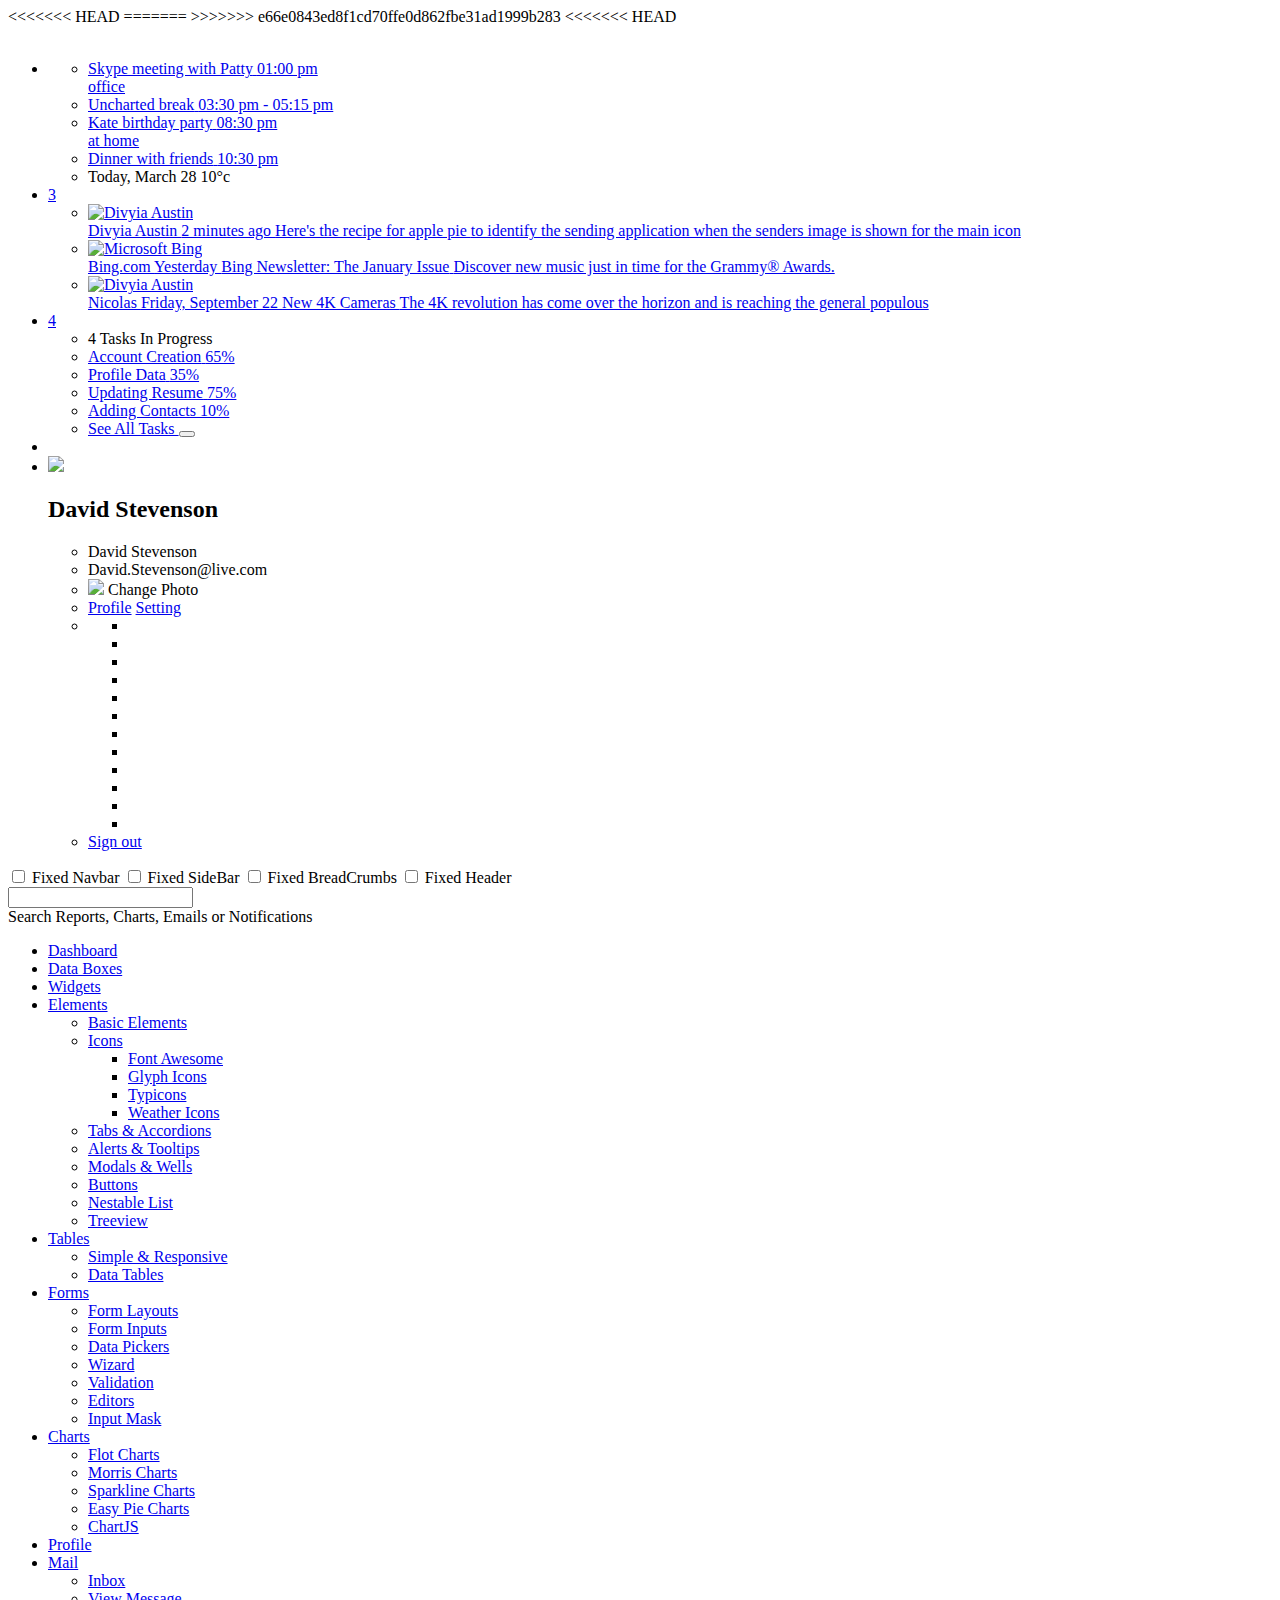
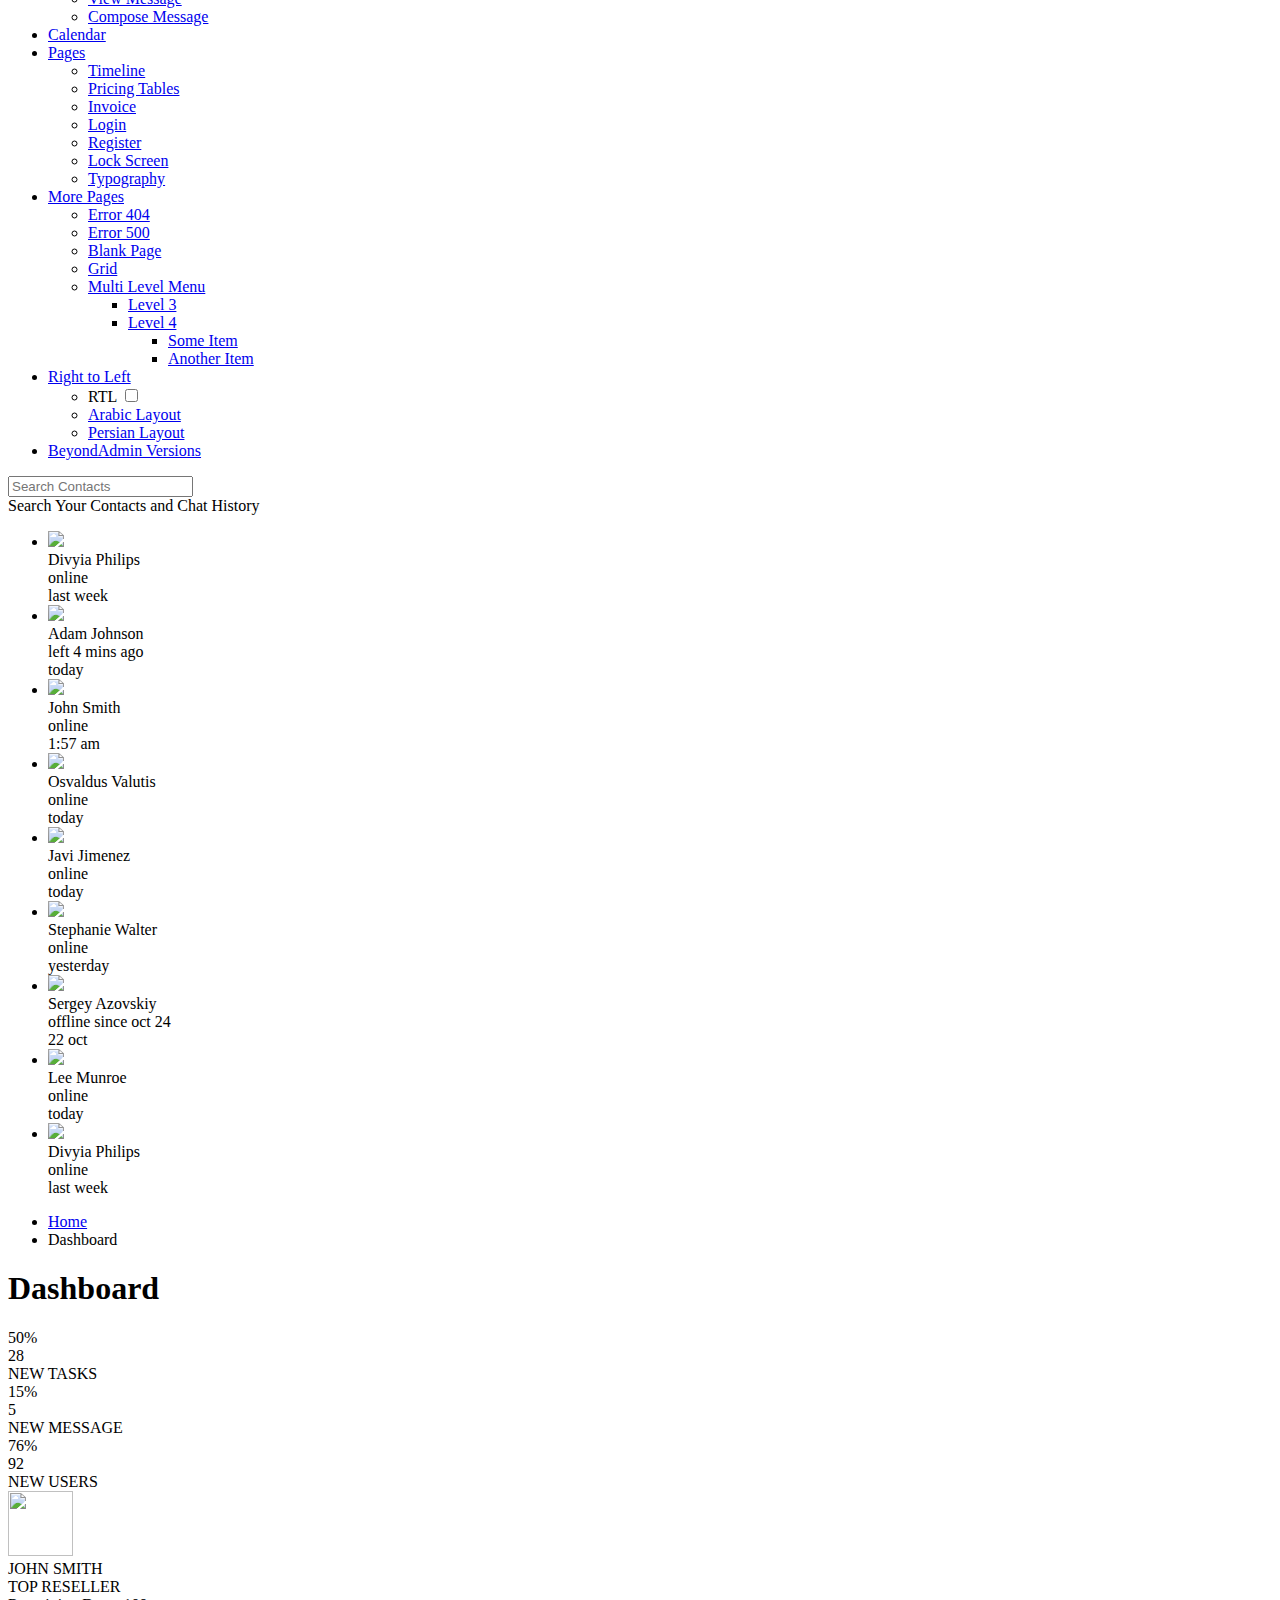
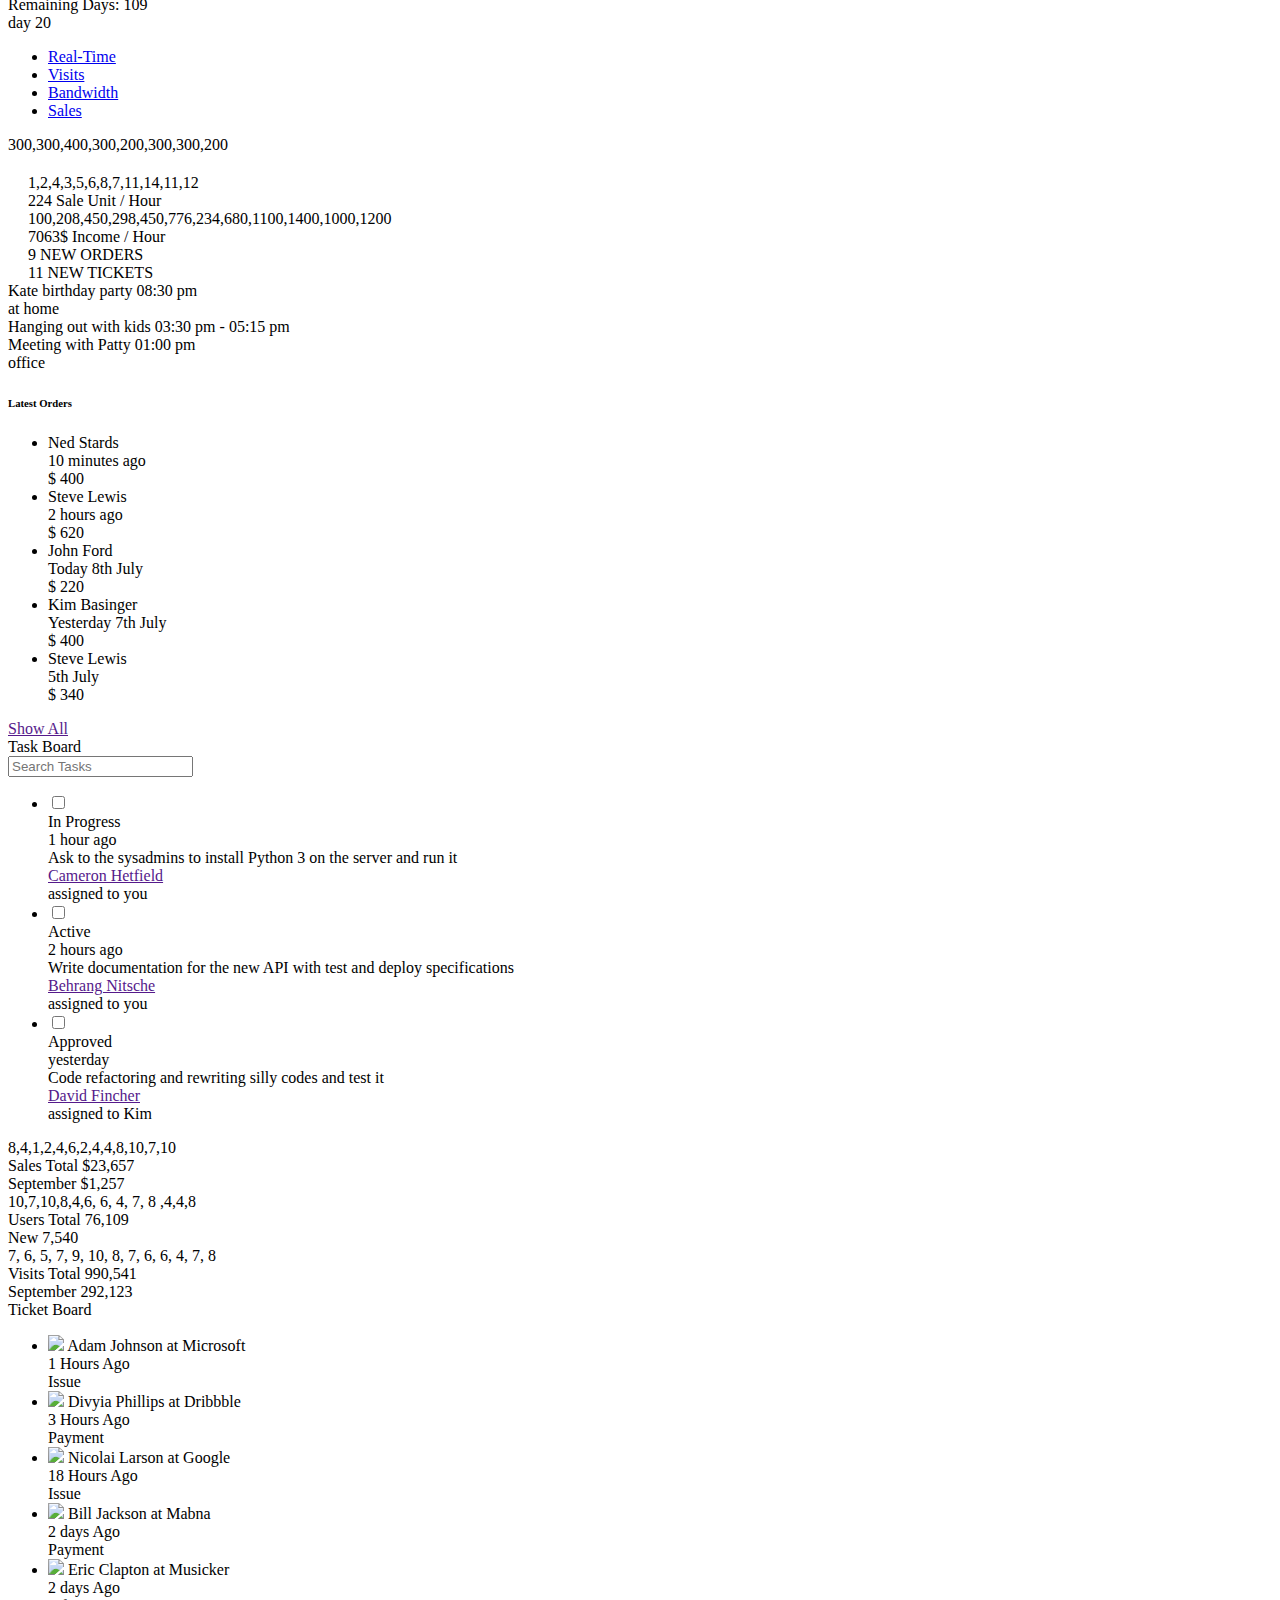
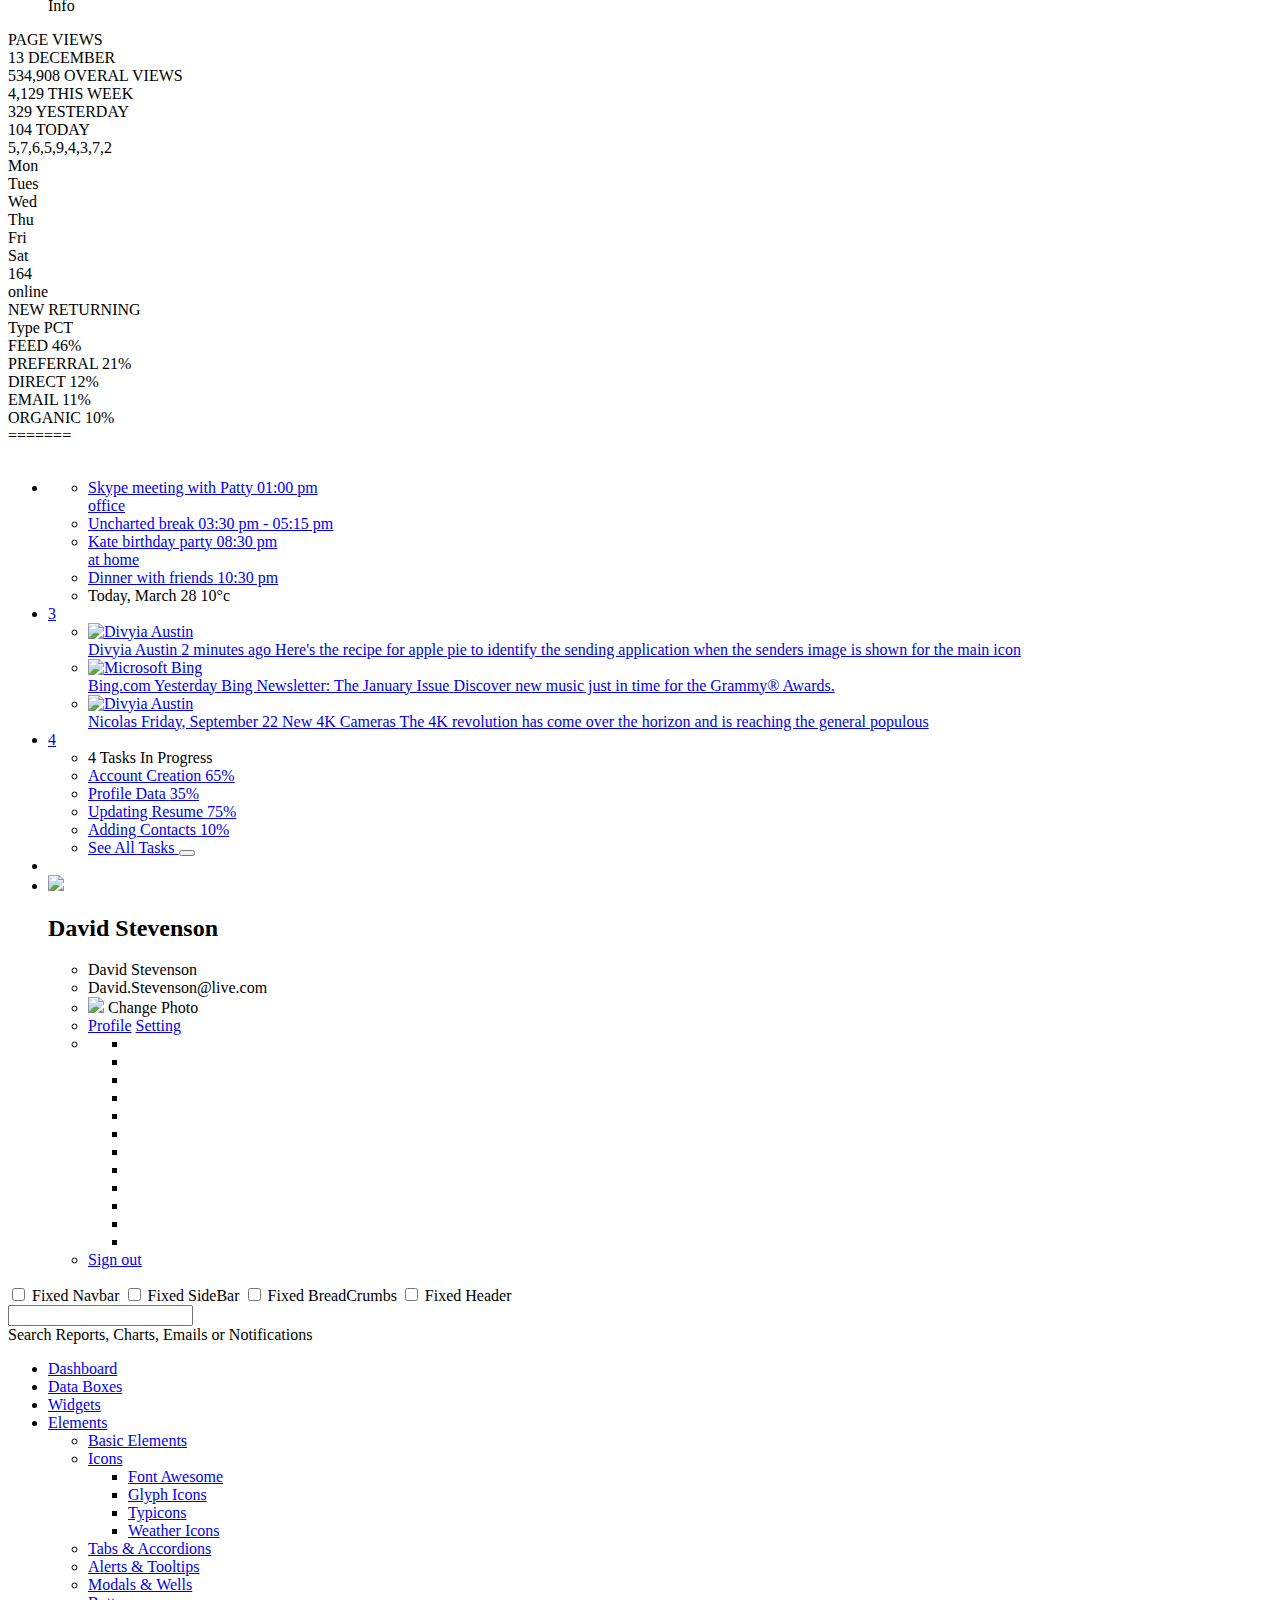
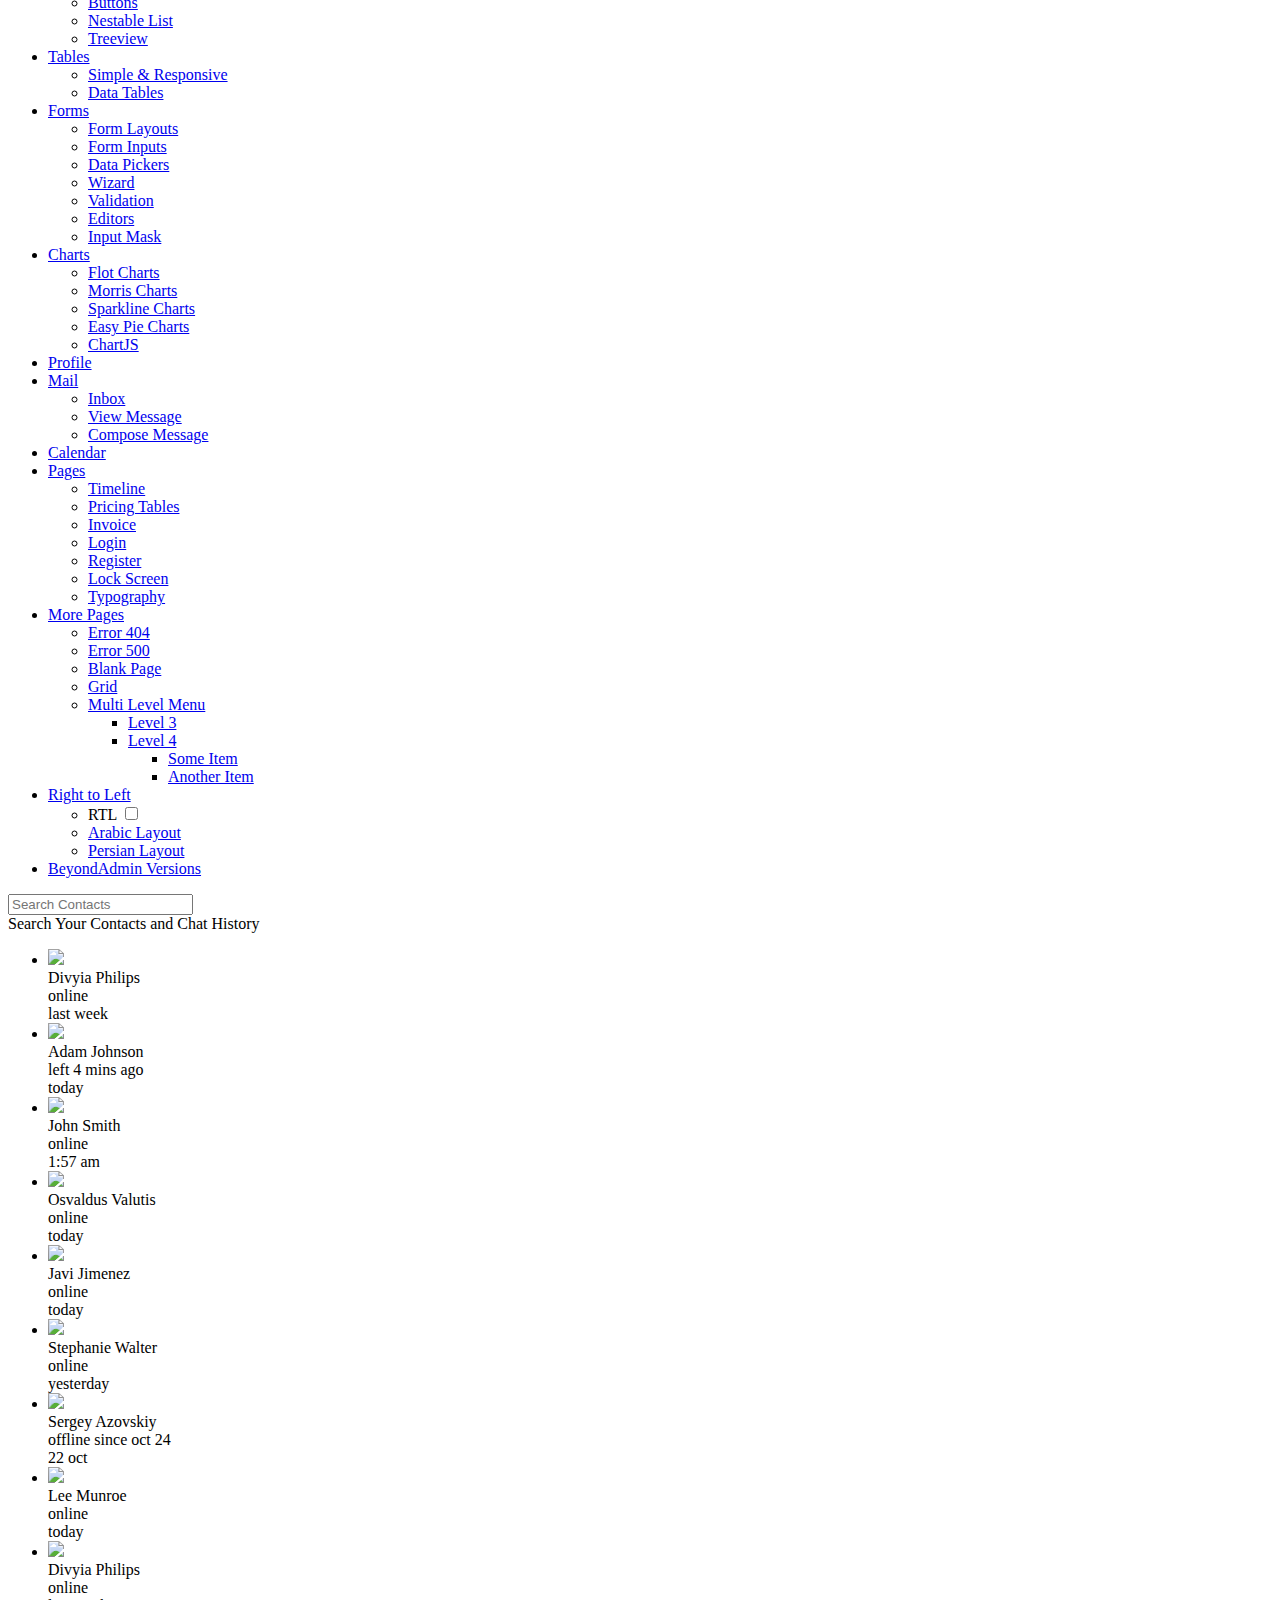
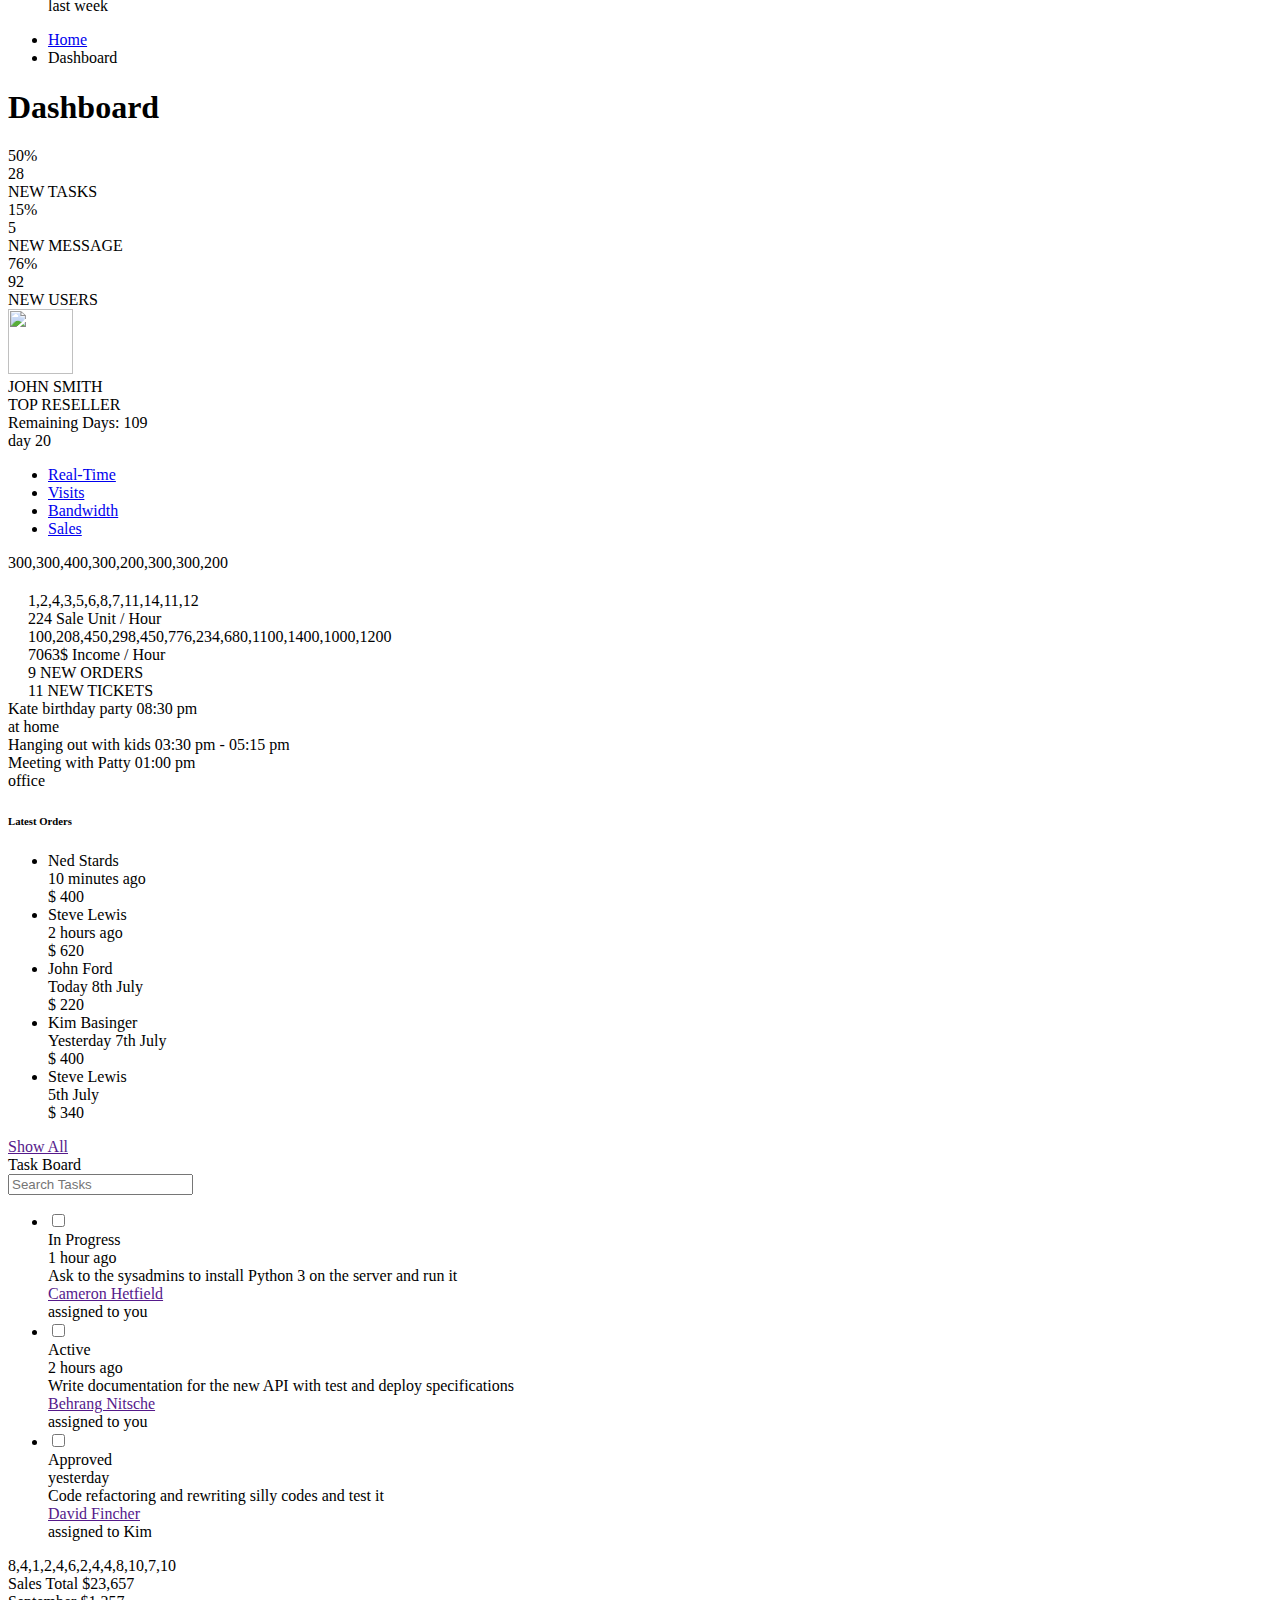
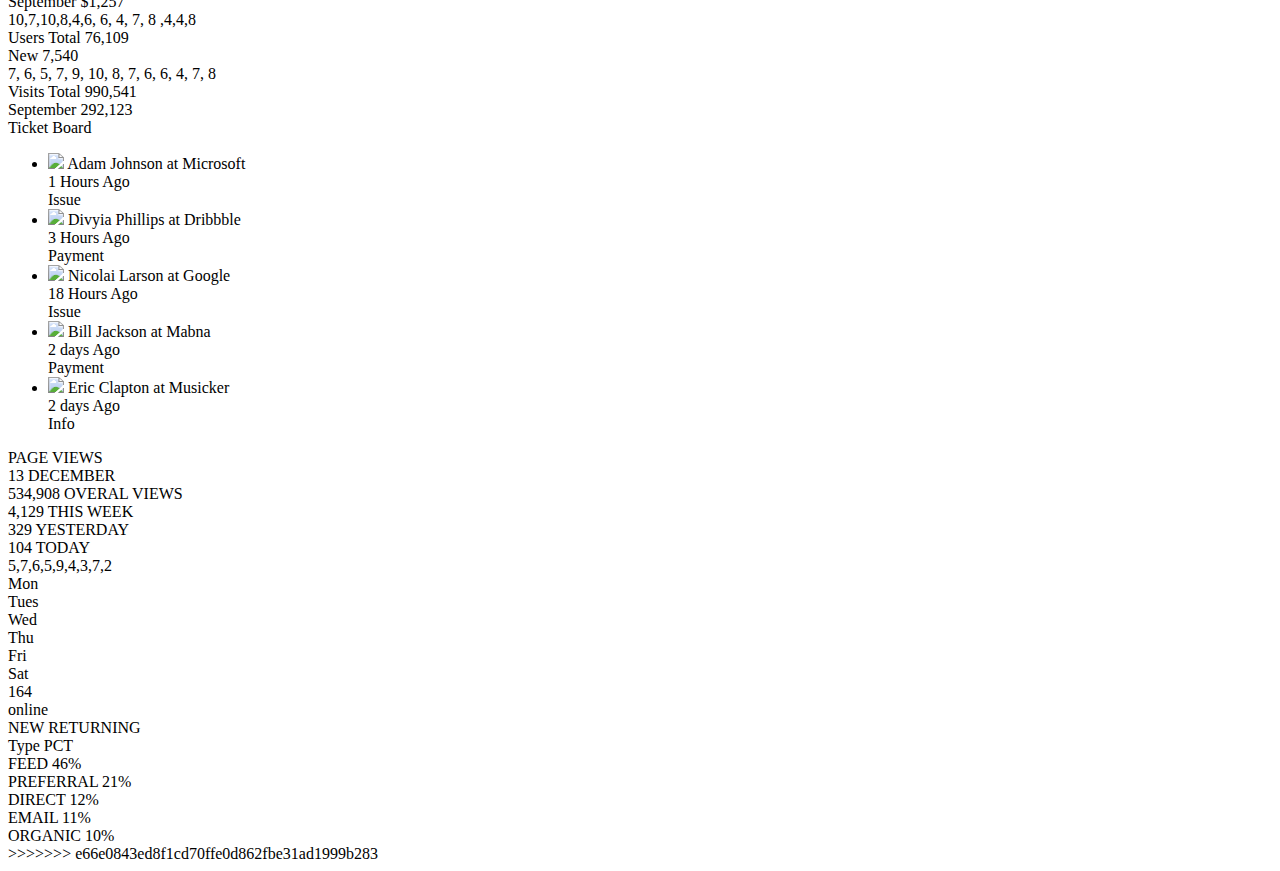
==== commit c9f22019: "contract create form" ====
--- a/src/main/resources/templates/index.html
+++ b/src/main/resources/templates/index.html
@@ -8,6 +8,7 @@
 <html xmlns="http://www.w3.org/1999/xhtml">
 <!-- Head -->
 <head>
+<<<<<<< HEAD
 <meta charset="utf-8" />
 <title>Dashboard</title>
 
@@ -40,10 +41,41 @@
 
 <!--Skin Script: Place this script in head to load scripts for skins and rtl support-->
 <script src="/assets/js/skins.min.js"></script>
+=======
+    <meta charset="utf-8" />
+    <title>Dashboard</title>
+
+    <meta name="description" content="Dashboard" />
+    <meta name="viewport" content="width=device-width, initial-scale=1.0" />
+    <meta http-equiv="X-UA-Compatible" content="IE=edge" />
+    <meta http-equiv="Content-Type" content="text/html; charset=utf-8" />
+    <link rel="shortcut icon" href="/assets/img/favicon.png" type="image/x-icon">
+
+
+    <!--Basic Styles-->
+    <link href="/assets/css/bootstrap.css" rel="stylesheet" />
+    <link id="bootstrap-rtl-link" href="" rel="stylesheet" />
+    <link href="/assets/css/font-awesome.css" rel="stylesheet" />
+    <link href="/assets/css/weather-icons.css" rel="stylesheet" />
+
+    <!--Fonts-->
+    <link href="http://fonts.googleapis.com/css?family=Open+Sans:300italic,400italic,600italic,700italic,400,600,700,300" rel="stylesheet" type="text/css">
+    <link href='http://fonts.googleapis.com/css?family=Roboto:400,300' rel='stylesheet' type='text/css'>
+    <!--Beyond styles-->
+    <link href="/assets/css/beyond.min.css" rel="stylesheet"  />
+    <link href="/assets/css/demo.min.css" rel="stylesheet" />
+    <link href="/assets/css/typicons.min.css" rel="stylesheet" />
+    <link href="/assets/css/animate.min.css" rel="stylesheet" />
+    <link id="skin-link" href="" rel="stylesheet" type="text/css" />
+
+    <!--Skin Script: Place this script in head to load scripts for skins and rtl support-->
+    <script src="/assets/js/skins.min.js"></script>
+>>>>>>> e66e0843ed8f1cd70ffe0d862fbe31ad1999b283
 </head>
 <!-- /Head -->
 <!-- Body -->
 <body>
+<<<<<<< HEAD
 	<!-- Loading Container -->
 	<div class="loading-container">
 		<div class="loader"></div>
@@ -2112,6 +2144,2232 @@
 							InitiateSparklineCharts.init();
 						});
 	</script>
+=======
+    <!-- Loading Container -->
+    <div class="loading-container">
+        <div class="loader"></div>
+    </div>
+    <!--  /Loading Container -->
+    <!-- Navbar -->
+    <div class="navbar">
+        <div class="navbar-inner">
+            <div class="navbar-container">
+                <!-- Navbar Barnd -->
+                <div class="navbar-header pull-left">
+                    <a href="#" class="navbar-brand">
+                        <small>
+                            <img src="/assets/img/logo.png" alt="" />
+                        </small>
+                    </a>
+                </div>
+                <!-- /Navbar Barnd -->
+                <!-- Sidebar Collapse -->
+                <div class="sidebar-collapse" id="sidebar-collapse">
+                    <i class="collapse-icon fa fa-bars"></i>
+                </div>
+                <!-- /Sidebar Collapse -->
+                <!-- Account Area and Settings --->
+                <div class="navbar-header pull-right">
+                    <div class="navbar-account">
+                        <ul class="account-area">
+                            <li>
+                                <a class=" dropdown-toggle" data-toggle="dropdown" title="Notifications" href="#">
+                                    <i class="icon fa fa-warning"></i>
+                                </a>
+                                <!--Notification Dropdown-->
+                                <ul class="pull-right dropdown-menu dropdown-arrow dropdown-notifications">
+                                    <li>
+                                        <a href="#">
+                                            <div class="clearfix">
+                                                <div class="notification-icon">
+                                                    <i class="fa fa-phone bg-themeprimary white"></i>
+                                                </div>
+                                                <div class="notification-body">
+                                                    <span class="title">Skype meeting with Patty</span>
+                                                    <span class="description">01:00 pm</span>
+                                                </div>
+                                                <div class="notification-extra">
+                                                    <i class="fa fa-clock-o themeprimary"></i>
+                                                    <span class="description">office</span>
+                                                </div>
+                                            </div>
+                                        </a>
+                                    </li>
+                                    <li>
+                                        <a href="#">
+                                            <div class="clearfix">
+                                                <div class="notification-icon">
+                                                    <i class="fa fa-check bg-darkorange white"></i>
+                                                </div>
+                                                <div class="notification-body">
+                                                    <span class="title">Uncharted break</span>
+                                                    <span class="description">03:30 pm - 05:15 pm</span>
+                                                </div>
+                                                <div class="notification-extra">
+                                                    <i class="fa fa-clock-o darkorange"></i>
+                                                </div>
+                                            </div>
+                                        </a>
+                                    </li>
+                                    <li>
+                                        <a href="#">
+                                            <div class="clearfix">
+                                                <div class="notification-icon">
+                                                    <i class="fa fa-gift bg-warning white"></i>
+                                                </div>
+                                                <div class="notification-body">
+                                                    <span class="title">Kate birthday party</span>
+                                                    <span class="description">08:30 pm</span>
+                                                </div>
+                                                <div class="notification-extra">
+                                                    <i class="fa fa-calendar warning"></i>
+                                                    <i class="fa fa-clock-o warning"></i>
+                                                    <span class="description">at home</span>
+                                                </div>
+                                            </div>
+                                        </a>
+                                    </li>
+                                    <li>
+                                        <a href="#">
+                                            <div class="clearfix">
+                                                <div class="notification-icon">
+                                                    <i class="fa fa-glass bg-success white"></i>
+                                                </div>
+                                                <div class="notification-body">
+                                                    <span class="title">Dinner with friends</span>
+                                                    <span class="description">10:30 pm</span>
+                                                </div>
+                                            </div>
+                                        </a>
+                                    </li>
+                                    <li class="dropdown-footer ">
+                                        <span>
+                                            Today, March 28
+                                        </span>
+                                        <span class="pull-right">
+                                            10°c
+                                            <i class="wi wi-cloudy"></i>
+                                        </span>
+                                    </li>
+                                </ul>
+                                <!--/Notification Dropdown-->
+                            </li>
+                            <li>
+                                <a class="dropdown-toggle" data-toggle="dropdown" title="Mails" href="#">
+                                    <i class="icon fa fa-envelope"></i>
+                                    <span class="badge">3</span>
+                                </a>
+                                <!--Messages Dropdown-->
+                                <ul class="pull-right dropdown-menu dropdown-arrow dropdown-messages">
+                                    <li>
+                                        <a href="#">
+                                            <img src="/assets/img/avatars/divyia.jpg" class="message-avatar" alt="Divyia Austin">
+                                            <div class="message">
+                                                <span class="message-sender">
+                                                    Divyia Austin
+                                                </span>
+                                                <span class="message-time">
+                                                    2 minutes ago
+                                                </span>
+                                                <span class="message-subject">
+                                                    Here's the recipe for apple pie
+                                                </span>
+                                                <span class="message-body">
+                                                    to identify the sending application when the senders image is shown for the main icon
+                                                </span>
+                                            </div>
+                                        </a>
+                                    </li>
+                                    <li>
+                                        <a href="#">
+                                            <img src="/assets/img/avatars/bing.png" class="message-avatar" alt="Microsoft Bing">
+                                            <div class="message">
+                                                <span class="message-sender">
+                                                    Bing.com
+                                                </span>
+                                                <span class="message-time">
+                                                    Yesterday
+                                                </span>
+                                                <span class="message-subject">
+                                                    Bing Newsletter: The January Issue‏
+                                                </span>
+                                                <span class="message-body">
+                                                    Discover new music just in time for the Grammy® Awards.
+                                                </span>
+                                            </div>
+                                        </a>
+                                    </li>
+                                    <li>
+                                        <a href="#">
+                                            <img src="/assets/img/avatars/adam-jansen.jpg" class="message-avatar" alt="Divyia Austin">
+                                            <div class="message">
+                                                <span class="message-sender">
+                                                    Nicolas
+                                                </span>
+                                                <span class="message-time">
+                                                    Friday, September 22
+                                                </span>
+                                                <span class="message-subject">
+                                                    New 4K Cameras
+                                                </span>
+                                                <span class="message-body">
+                                                    The 4K revolution has come over the horizon and is reaching the general populous
+                                                </span>
+                                            </div>
+                                        </a>
+                                    </li>
+                                </ul>
+                                <!--/Messages Dropdown-->
+                            </li>
+                            <li>
+                                <a class="dropdown-toggle" data-toggle="dropdown" title="Tasks" href="#">
+                                    <i class="icon fa fa-tasks"></i>
+                                    <span class="badge">4</span>
+                                </a>
+                                <!--Tasks Dropdown-->
+                                <ul class="pull-right dropdown-menu dropdown-tasks dropdown-arrow ">
+                                    <li class="dropdown-header bordered-darkorange">
+                                        <i class="fa fa-tasks"></i>
+                                        4 Tasks In Progress
+                                    </li>
+                                    <li>
+                                        <a href="#">
+                                            <div class="clearfix">
+                                                <span class="pull-left">Account Creation</span>
+                                                <span class="pull-right">65%</span>
+                                            </div>
+
+                                            <div class="progress progress-xs">
+                                                <div style="width:65%" class="progress-bar"></div>
+                                            </div>
+                                        </a>
+                                    </li>
+                                    <li>
+                                        <a href="#">
+                                            <div class="clearfix">
+                                                <span class="pull-left">Profile Data</span>
+                                                <span class="pull-right">35%</span>
+                                            </div>
+
+                                            <div class="progress progress-xs">
+                                                <div style="width:35%" class="progress-bar progress-bar-success"></div>
+                                            </div>
+                                        </a>
+                                    </li>
+                                    <li>
+                                        <a href="#">
+                                            <div class="clearfix">
+                                                <span class="pull-left">Updating Resume</span>
+                                                <span class="pull-right">75%</span>
+                                            </div>
+
+                                            <div class="progress progress-xs">
+                                                <div style="width:75%" class="progress-bar progress-bar-darkorange"></div>
+                                            </div>
+                                        </a>
+                                    </li>
+                                    <li>
+                                        <a href="#">
+                                            <div class="clearfix">
+                                                <span class="pull-left">Adding Contacts</span>
+                                                <span class="pull-right">10%</span>
+                                            </div>
+
+                                            <div class="progress progress-xs">
+                                                <div style="width:10%" class="progress-bar progress-bar-warning"></div>
+                                            </div>
+                                        </a>
+                                    </li>
+                                    <li class="dropdown-footer">
+                                        <a href="#">
+                                            See All Tasks
+                                        </a>
+                                        <button class="btn btn-xs btn-default shiny darkorange icon-only pull-right"><i class="fa fa-check"></i></button>
+                                    </li>
+                                </ul>
+                                <!--/Tasks Dropdown-->
+                            </li>
+                            <li>
+                                <a class="wave in" id="chat-link" title="Chat" href="#">
+                                    <i class="icon glyphicon glyphicon-comment"></i>
+                                </a>
+                            </li>
+                            <li>
+                                <a class="login-area dropdown-toggle" data-toggle="dropdown">
+                                    <div class="avatar" title="View your public profile">
+                                        <img src="/assets/img/avatars/adam-jansen.jpg">
+                                    </div>
+                                    <section>
+                                        <h2><span class="profile"><span>David Stevenson</span></span></h2>
+                                    </section>
+                                </a>
+                                <!--Login Area Dropdown-->
+                                <ul class="pull-right dropdown-menu dropdown-arrow dropdown-login-area">
+                                    <li class="username"><a>David Stevenson</a></li>
+                                    <li class="email"><a>David.Stevenson@live.com</a></li>
+                                    <!--Avatar Area-->
+                                    <li>
+                                        <div class="avatar-area">
+                                            <img src="/assets/img/avatars/adam-jansen.jpg" class="avatar">
+                                            <span class="caption">Change Photo</span>
+                                        </div>
+                                    </li>
+                                    <!--Avatar Area-->
+                                    <li class="edit">
+                                        <a href="profile.html" class="pull-left">Profile</a>
+                                        <a href="#" class="pull-right">Setting</a>
+                                    </li>
+                                    <!--Theme Selector Area-->
+                                    <li class="theme-area">
+                                        <ul class="colorpicker" id="skin-changer">
+                                            <li><a class="colorpick-btn" href="#" style="background-color:#5DB2FF;" rel="/assets/css/skins/blue.min.css"></a></li>
+                                            <li><a class="colorpick-btn" href="#" style="background-color:#2dc3e8;" rel="/assets/css/skins/azure.min.css"></a></li>
+                                            <li><a class="colorpick-btn" href="#" style="background-color:#03B3B2;" rel="/assets/css/skins/teal.min.css"></a></li>
+                                            <li><a class="colorpick-btn" href="#" style="background-color:#53a93f;" rel="/assets/css/skins/green.min.css"></a></li>
+                                            <li><a class="colorpick-btn" href="#" style="background-color:#FF8F32;" rel="/assets/css/skins/orange.min.css"></a></li>
+                                            <li><a class="colorpick-btn" href="#" style="background-color:#cc324b;" rel="/assets/css/skins/pink.min.css"></a></li>
+                                            <li><a class="colorpick-btn" href="#" style="background-color:#AC193D;" rel="/assets/css/skins/darkred.min.css"></a></li>
+                                            <li><a class="colorpick-btn" href="#" style="background-color:#8C0095;" rel="/assets/css/skins/purple.min.css"></a></li>
+                                            <li><a class="colorpick-btn" href="#" style="background-color:#0072C6;" rel="/assets/css/skins/darkblue.min.css"></a></li>
+                                            <li><a class="colorpick-btn" href="#" style="background-color:#585858;" rel="/assets/css/skins/gray.min.css"></a></li>
+                                            <li><a class="colorpick-btn" href="#" style="background-color:#474544;" rel="/assets/css/skins/black.min.css"></a></li>
+                                            <li><a class="colorpick-btn" href="#" style="background-color:#001940;" rel="/assets/css/skins/deepblue.min.css"></a></li>
+                                        </ul>
+                                    </li>
+                                    <!--/Theme Selector Area-->
+                                    <li class="dropdown-footer">
+                                        <a href="login.html">
+                                            Sign out
+                                        </a>
+                                    </li>
+                                </ul>
+                                <!--/Login Area Dropdown-->
+                            </li>
+                            <!-- /Account Area -->
+                            <!--Note: notice that setting div must start right after account area list.
+                            no space must be between these elements-->
+                            <!-- Settings -->
+                        </ul><div class="setting">
+                            <a id="btn-setting" title="Setting" href="#">
+                                <i class="icon glyphicon glyphicon-cog"></i>
+                            </a>
+                        </div><div class="setting-container">
+                            <label>
+                                <input type="checkbox" id="checkbox_fixednavbar">
+                                <span class="text">Fixed Navbar</span>
+                            </label>
+                            <label>
+                                <input type="checkbox" id="checkbox_fixedsidebar">
+                                <span class="text">Fixed SideBar</span>
+                            </label>
+                            <label>
+                                <input type="checkbox" id="checkbox_fixedbreadcrumbs">
+                                <span class="text">Fixed BreadCrumbs</span>
+                            </label>
+                            <label>
+                                <input type="checkbox" id="checkbox_fixedheader">
+                                <span class="text">Fixed Header</span>
+                            </label>
+                        </div>
+                        <!-- Settings -->
+                    </div>
+                </div>
+                <!-- /Account Area and Settings -->
+            </div>
+        </div>
+    </div>
+    <!-- /Navbar -->
+    <!-- Main Container -->
+    <div class="main-container container-fluid">
+        <!-- Page Container -->
+        <div class="page-container">
+
+            <!-- Page Sidebar -->
+            <div class="page-sidebar" id="sidebar">
+                <!-- Page Sidebar Header-->
+                <div class="sidebar-header-wrapper">
+                    <input type="text" class="searchinput" />
+                    <i class="searchicon fa fa-search"></i>
+                    <div class="searchhelper">Search Reports, Charts, Emails or Notifications</div>
+                </div>
+                <!-- /Page Sidebar Header -->
+                <!-- Sidebar Menu -->
+                <ul class="nav sidebar-menu">
+                    <!--Dashboard-->
+                    <li class="active">
+                        <a href="index.html">
+                            <i class="menu-icon glyphicon glyphicon-home"></i>
+                            <span class="menu-text"> Dashboard </span>
+                        </a>
+                    </li>
+                    <!--Databoxes-->
+                    <li>
+                        <a href="databoxes.html">
+                            <i class="menu-icon glyphicon glyphicon-tasks"></i>
+                            <span class="menu-text"> Data Boxes </span>
+                        </a>
+                    </li>
+                    <!--Widgets-->
+                    <li>
+                        <a href="widgets.html">
+                            <i class="menu-icon fa fa-th"></i>
+                            <span class="menu-text"> Widgets </span>
+                        </a>
+                    </li>
+                    <!--UI Elements-->
+                    <li>
+                        <a href="#" class="menu-dropdown">
+                            <i class="menu-icon fa fa-desktop"></i>
+                            <span class="menu-text"> Elements </span>
+                            <i class="menu-expand"></i>
+                        </a>
+
+                        <ul class="submenu">
+                            <li>
+                                <a href="elements.html">
+                                    <span class="menu-text">Basic Elements</span>
+                                </a>
+                            </li>
+                            <li>
+                                <a href="#" class="menu-dropdown">
+                                    <span class="menu-text">
+                                        Icons
+                                    </span>
+                                    <i class="menu-expand"></i>
+                                </a>
+
+                                <ul class="submenu">
+                                    <li>
+                                        <a href="font-awesome.html">
+                                            <i class="menu-icon fa fa-rocket"></i>
+                                            <span class="menu-text">Font Awesome</span>
+                                        </a>
+                                    </li>
+                                    <li>
+                                        <a href="glyph-icons.html">
+                                            <i class="menu-icon glyphicon glyphicon-stats"></i>
+                                            <span class="menu-text">Glyph Icons</span>
+                                        </a>
+                                    </li>
+                                    <li>
+                                        <a href="typicon.html">
+                                            <i class="menu-icon typcn typcn-location-outline"></i>
+                                            <span class="menu-text"> Typicons</span>
+                                        </a>
+                                    </li>
+                                    <li>
+                                        <a href="weather-icons.html">
+                                            <i class="menu-icon wi wi-hot"></i>
+                                            <span class="menu-text">Weather Icons</span>
+                                        </a>
+                                    </li>
+                                </ul>
+                            </li>
+                            <li>
+                                <a href="tabs.html">
+                                    <span class="menu-text">Tabs & Accordions</span>
+                                </a>
+                            </li>
+                            <li>
+                                <a href="alerts.html">
+                                    <span class="menu-text">Alerts & Tooltips</span>
+                                </a>
+                            </li>
+                            <li>
+                                <a href="modals.html">
+                                    <span class="menu-text">Modals & Wells</span>
+                                </a>
+                            </li>
+                            <li>
+                                <a href="buttons.html">
+                                    <span class="menu-text">Buttons</span>
+                                </a>
+                            </li>
+                            <li>
+                                <a href="nestable-list.html">
+                                    <span class="menu-text"> Nestable List</span>
+                                </a>
+                            </li>
+                            <li>
+                                <a href="treeview.html">
+                                    <span class="menu-text">Treeview</span>
+                                </a>
+                            </li>
+                        </ul>
+                    </li>
+                    <!--Tables-->
+                    <li>
+                        <a href="#" class="menu-dropdown">
+                            <i class="menu-icon fa fa-table"></i>
+                            <span class="menu-text"> Tables </span>
+
+                            <i class="menu-expand"></i>
+                        </a>
+
+                        <ul class="submenu">
+                            <li>
+                                <a href="tables-simple.html">
+                                    <span class="menu-text">Simple & Responsive</span>
+                                </a>
+                            </li>
+                            <li>
+                                <a href="tables-data.html">
+                                    <span class="menu-text">Data Tables</span>
+                                </a>
+                            </li>
+                        </ul>
+                    </li>
+                    <!--Forms-->
+                    <li>
+                        <a href="#" class="menu-dropdown">
+                            <i class="menu-icon fa fa-pencil-square-o"></i>
+                            <span class="menu-text"> Forms </span>
+
+                            <i class="menu-expand"></i>
+                        </a>
+
+                        <ul class="submenu">
+                            <li>
+                                <a href="form-layouts.html">
+                                    <span class="menu-text">Form Layouts</span>
+                                </a>
+                            </li>
+
+                            <li>
+                                <a href="form-inputs.html">
+                                    <span class="menu-text">Form Inputs</span>
+                                </a>
+                            </li>
+
+                            <li>
+                                <a href="form-pickers.html">
+                                    <span class="menu-text">Data Pickers</span>
+                                </a>
+                            </li>
+                            <li>
+                                <a href="form-wizard.html">
+                                    <span class="menu-text">Wizard</span>
+                                </a>
+                            </li>
+                            <li>
+                                <a href="form-validation.html">
+                                    <span class="menu-text">Validation</span>
+                                </a>
+                            </li>
+                            <li>
+                                <a href="form-editors.html">
+                                    <span class="menu-text">Editors</span>
+                                </a>
+                            </li>
+                            <li>
+                                <a href="form-inputmask.html">
+                                    <span class="menu-text">Input Mask</span>
+                                </a>
+                            </li>
+                        </ul>
+                    </li>
+                    <!--Charts-->
+                    <li>
+                        <a href="#" class="menu-dropdown">
+                            <i class="menu-icon fa fa-bar-chart-o"></i>
+                            <span class="menu-text"> Charts </span>
+
+                            <i class="menu-expand"></i>
+                        </a>
+
+                        <ul class="submenu">
+                            <li>
+                                <a href="flot.html">
+                                    <span class="menu-text">Flot Charts</span>
+                                </a>
+                            </li>
+
+                            <li>
+                                <a href="morris.html">
+                                    <span class="menu-text"> Morris Charts</span>
+                                </a>
+                            </li>
+                            <li>
+                                <a href="sparkline.html">
+                                    <span class="menu-text">Sparkline Charts</span>
+                                </a>
+                            </li>
+                            <li>
+                                <a href="easypiecharts.html">
+                                    <span class="menu-text">Easy Pie Charts</span>
+                                </a>
+                            </li>
+                            <li>
+                                <a href="chartjs.html">
+                                    <span class="menu-text"> ChartJS</span>
+                                </a>
+                            </li>
+                        </ul>
+                    </li>
+                    <!--Profile-->
+                    <li>
+                        <a href="profile.html">
+                            <i class="menu-icon fa fa-picture-o"></i>
+                            <span class="menu-text">Profile</span>
+                        </a>
+                    </li>
+                    <!--Mail-->
+                    <li>
+                        <a href="#" class="menu-dropdown">
+                            <i class="menu-icon fa fa-envelope-o"></i>
+                            <span class="menu-text"> Mail </span>
+
+                            <i class="menu-expand"></i>
+                        </a>
+
+                        <ul class="submenu">
+                            <li>
+                                <a href="inbox.html">
+                                    <span class="menu-text">Inbox</span>
+                                </a>
+                            </li>
+
+                            <li>
+                                <a href="message-view.html">
+                                    <span class="menu-text">View Message</span>
+                                </a>
+                            </li>
+                            <li>
+                                <a href="message-compose.html">
+                                    <span class="menu-text">Compose Message</span>
+                                </a>
+                            </li>
+                        </ul>
+                    </li>
+                    <!--Calendar-->
+                    <li>
+                        <a href="calendar.html">
+                            <i class="menu-icon fa fa-calendar"></i>
+                            <span class="menu-text">
+                                Calendar
+                            </span>
+                        </a>
+                    </li>
+                    <!--Pages-->
+                    <li>
+                        <a href="#" class="menu-dropdown">
+                            <i class="menu-icon glyphicon glyphicon-paperclip"></i>
+                            <span class="menu-text"> Pages </span>
+
+                            <i class="menu-expand"></i>
+                        </a>
+                        <ul class="submenu">
+                            <li>
+                                <a href="timeline.html">
+                                    <span class="menu-text">Timeline</span>
+                                </a>
+                            </li>
+                            <li>
+                                <a href="pricing.html">
+                                    <span class="menu-text">Pricing Tables</span>
+                                </a>
+                            </li>
+
+                            <li>
+                                <a href="invoice.html">
+                                    <span class="menu-text">Invoice</span>
+                                </a>
+                            </li>
+
+                            <li>
+                                <a href="login.html">
+                                    <span class="menu-text">Login</span>
+                                </a>
+                            </li>
+                            <li>
+                                <a href="register.html">
+                                    <span class="menu-text">Register</span>
+                                </a>
+                            </li>
+                            <li>
+                                <a href="lock.html">
+                                    <span class="menu-text">Lock Screen</span>
+                                </a>
+                            </li>
+                            <li>
+                                <a href="typography.html">
+                                    <span class="menu-text"> Typography </span>
+                                </a>
+                            </li>
+                        </ul>
+                    </li>
+                    <!--More Pages-->
+                    <li>
+                        <a href="#" class="menu-dropdown">
+                            <i class="menu-icon glyphicon glyphicon-link"></i>
+
+                            <span class="menu-text">
+                                More Pages
+                            </span>
+
+                            <i class="menu-expand"></i>
+                        </a>
+
+                        <ul class="submenu">
+                            <li>
+                                <a href="error-404.html">
+                                    <span class="menu-text">Error 404</span>
+                                </a>
+                            </li>
+
+                            <li>
+                                <a href="error-500.html">
+                                    <span class="menu-text"> Error 500</span>
+                                </a>
+                            </li>
+                            <li>
+                                <a href="blank.html">
+                                    <span class="menu-text">Blank Page</span>
+                                </a>
+                            </li>
+                            <li>
+                                <a href="grid.html">
+                                    <span class="menu-text"> Grid</span>
+                                </a>
+                            </li>
+                            <li>
+                                <a href="#" class="menu-dropdown">
+                                    <span class="menu-text">
+                                        Multi Level Menu
+                                    </span>
+                                    <i class="menu-expand"></i>
+                                </a>
+
+                                <ul class="submenu">
+                                    <li>
+                                        <a href="#">
+                                            <i class="menu-icon fa fa-camera"></i>
+                                            <span class="menu-text">Level 3</span>
+                                        </a>
+                                    </li>
+
+                                    <li>
+                                        <a href="#" class="menu-dropdown">
+                                            <i class="menu-icon fa fa-asterisk"></i>
+
+                                            <span class="menu-text">
+                                                Level 4
+                                            </span>
+                                            <i class="menu-expand"></i>
+                                        </a>
+
+                                        <ul class="submenu">
+                                            <li>
+                                                <a href="#">
+                                                    <i class="menu-icon fa fa-bolt"></i>
+                                                    <span class="menu-text">Some Item</span>
+                                                </a>
+                                            </li>
+
+                                            <li>
+                                                <a href="#">
+                                                    <i class="menu-icon fa fa-bug"></i>
+                                                    <span class="menu-text">Another Item</span>
+                                                </a>
+                                            </li>
+                                        </ul>
+                                    </li>
+
+                                </ul>
+                            </li>
+
+                        </ul>
+                    </li>
+                    <!--Right to Left-->
+                    <li>
+                        <a href="#" class="menu-dropdown">
+                            <i class="menu-icon fa fa-align-right"></i>
+                            <span class="menu-text"> Right to Left </span>
+
+                            <i class="menu-expand"></i>
+                        </a>
+                        <ul class="submenu">
+                            <li>
+                                <a>
+                                    <span class="menu-text">RTL</span>
+                                    <label class="pull-right margin-top-10">
+                                        <input id="rtl-changer" class="checkbox-slider slider-icon colored-primary" type="checkbox">
+                                        <span class="text"></span>
+                                    </label>
+                                </a>
+                            </li>
+                            <li>
+                                <a href="index-rtl-ar.html">
+                                    <span class="menu-text">Arabic Layout</span>
+                                </a>
+                            </li>
+
+                            <li>
+                                <a href="index-rtl-fa.html">
+                                    <span class="menu-text">Persian Layout</span>
+                                </a>
+                            </li>
+
+                        </ul>
+                    </li>
+                    <li>
+                        <a href="versions.html">
+                            <i class="menu-icon glyphicon glyphicon-fire themesecondary"></i>
+                            <span class="menu-text">
+                                BeyondAdmin Versions
+                            </span>
+                        </a>
+                    </li>
+                </ul>
+                <!-- /Sidebar Menu -->
+            </div>
+            <!-- /Page Sidebar -->
+            <!-- Chat Bar -->
+            <div id="chatbar" class="page-chatbar">
+                <div class="chatbar-contacts">
+                    <div class="contacts-search">
+                        <input type="text" class="searchinput" placeholder="Search Contacts" />
+                        <i class="searchicon fa fa-search"></i>
+                        <div class="searchhelper">Search Your Contacts and Chat History</div>
+                    </div>
+                    <ul class="contacts-list">
+                        <li class="contact">
+                            <div class="contact-avatar">
+                                <img src="/assets/img/avatars/divyia.jpg" />
+                            </div>
+                            <div class="contact-info">
+                                <div class="contact-name">Divyia Philips</div>
+                                <div class="contact-status">
+                                    <div class="online"></div>
+                                    <div class="status">online</div>
+                                </div>
+                                <div class="last-chat-time">
+                                    last week
+                                </div>
+                            </div>
+                        </li>
+                        <li class="contact">
+                            <div class="contact-avatar">
+                                <img src="/assets/img/avatars/Nicolai-Larson.jpg" />
+                            </div>
+                            <div class="contact-info">
+                                <div class="contact-name">Adam Johnson</div>
+                                <div class="contact-status">
+                                    <div class="offline"></div>
+                                    <div class="status">left 4 mins ago</div>
+                                </div>
+                                <div class="last-chat-time">
+                                    today
+                                </div>
+                            </div>
+                        </li>
+                        <li class="contact">
+                            <div class="contact-avatar">
+                                <img src="/assets/img/avatars/John-Smith.jpg" />
+                            </div>
+                            <div class="contact-info">
+                                <div class="contact-name">John Smith</div>
+                                <div class="contact-status">
+                                    <div class="online"></div>
+                                    <div class="status">online</div>
+                                </div>
+                                <div class="last-chat-time">
+                                    1:57 am
+                                </div>
+                            </div>
+                        </li>
+                        <li class="contact">
+                            <div class="contact-avatar">
+                                <img src="/assets/img/avatars/Osvaldus-Valutis.jpg" />
+                            </div>
+                            <div class="contact-info">
+                                <div class="contact-name">Osvaldus Valutis</div>
+                                <div class="contact-status">
+                                    <div class="online"></div>
+                                    <div class="status">online</div>
+                                </div>
+                                <div class="last-chat-time">
+                                    today
+                                </div>
+                            </div>
+                        </li>
+                        <li class="contact">
+                            <div class="contact-avatar">
+                                <img src="/assets/img/avatars/Javi-Jimenez.jpg" />
+                            </div>
+                            <div class="contact-info">
+                                <div class="contact-name">Javi Jimenez</div>
+                                <div class="contact-status">
+                                    <div class="online"></div>
+                                    <div class="status">online</div>
+                                </div>
+                                <div class="last-chat-time">
+                                    today
+                                </div>
+                            </div>
+                        </li>
+                        <li class="contact">
+                            <div class="contact-avatar">
+                                <img src="/assets/img/avatars/Stephanie-Walter.jpg" />
+                            </div>
+                            <div class="contact-info">
+                                <div class="contact-name">Stephanie Walter</div>
+                                <div class="contact-status">
+                                    <div class="online"></div>
+                                    <div class="status">online</div>
+                                </div>
+                                <div class="last-chat-time">
+                                    yesterday
+                                </div>
+                            </div>
+                        </li>
+                        <li class="contact">
+                            <div class="contact-avatar">
+                                <img src="/assets/img/avatars/Sergey-Azovskiy.jpg" />
+                            </div>
+                            <div class="contact-info">
+                                <div class="contact-name">Sergey Azovskiy</div>
+                                <div class="contact-status">
+                                    <div class="offline"></div>
+                                    <div class="status">offline since oct 24</div>
+                                </div>
+                                <div class="last-chat-time">
+                                    22 oct
+                                </div>
+                            </div>
+                        </li>
+                        <li class="contact">
+                            <div class="contact-avatar">
+                                <img src="/assets/img/avatars/Lee-Munroe.jpg" />
+                            </div>
+                            <div class="contact-info">
+                                <div class="contact-name">Lee Munroe</div>
+                                <div class="contact-status">
+                                    <div class="online"></div>
+                                    <div class="status">online</div>
+                                </div>
+                                <div class="last-chat-time">
+                                    today
+                                </div>
+                            </div>
+                        </li>
+                        <li class="contact">
+                            <div class="contact-avatar">
+                                <img src="/assets/img/avatars/divyia.jpg" />
+                            </div>
+                            <div class="contact-info">
+                                <div class="contact-name">Divyia Philips</div>
+                                <div class="contact-status">
+                                    <div class="online"></div>
+                                    <div class="status">online</div>
+                                </div>
+                                <div class="last-chat-time">
+                                    last week
+                                </div>
+                            </div>
+                        </li>
+                    </ul>
+                </div>
+                <div class="chatbar-messages" style="display: none;">
+                    <div class="messages-contact">
+                        <div class="contact-avatar">
+                            <img src="/assets/img/avatars/divyia.jpg" />
+                        </div>
+                        <div class="contact-info">
+                            <div class="contact-name">Divyia Philips</div>
+                            <div class="contact-status">
+                                <div class="online"></div>
+                                <div class="status">online</div>
+                            </div>
+                            <div class="last-chat-time">
+                                a moment ago
+                            </div>
+                            <div class="back">
+                                <i class="fa fa-arrow-circle-left"></i>
+                            </div>
+                        </div>
+                    </div>
+                    <ul class="messages-list">
+                        <li class="message">
+                            <div class="message-info">
+                                <div class="bullet"></div>
+                                <div class="contact-name">Me</div>
+                                <div class="message-time">10:14 AM, Today</div>
+                            </div>
+                            <div class="message-body">
+                                Hi, Hope all is good. Are we meeting today?
+                            </div>
+                        </li>
+                        <li class="message reply">
+                            <div class="message-info">
+                                <div class="bullet"></div>
+                                <div class="contact-name">Divyia</div>
+                                <div class="message-time">10:15 AM, Today</div>
+                            </div>
+                            <div class="message-body">
+                                Hi, Hope all is good. Are we meeting today?
+                            </div>
+                        </li>
+                        <li class="message">
+                            <div class="message-info">
+                                <div class="bullet"></div>
+                                <div class="contact-name">Me</div>
+                                <div class="message-time">10:14 AM, Today</div>
+                            </div>
+                            <div class="message-body">
+                                Hi, Hope all is good. Are we meeting today?
+                            </div>
+                        </li>
+                        <li class="message reply">
+                            <div class="message-info">
+                                <div class="bullet"></div>
+                                <div class="contact-name">Divyia</div>
+                                <div class="message-time">10:15 AM, Today</div>
+                            </div>
+                            <div class="message-body">
+                                Hi, Hope all is good. Are we meeting today?
+                            </div>
+                        </li>
+                        <li class="message">
+                            <div class="message-info">
+                                <div class="bullet"></div>
+                                <div class="contact-name">Me</div>
+                                <div class="message-time">10:14 AM, Today</div>
+                            </div>
+                            <div class="message-body">
+                                Hi, Hope all is good. Are we meeting today?
+                            </div>
+                        </li>
+                        <li class="message reply">
+                            <div class="message-info">
+                                <div class="bullet"></div>
+                                <div class="contact-name">Divyia</div>
+                                <div class="message-time">10:15 AM, Today</div>
+                            </div>
+                            <div class="message-body">
+                                Hi, Hope all is good. Are we meeting today?
+                            </div>
+                        </li>
+                    </ul>
+                    <div class="send-message">
+                        <span class="input-icon icon-right">
+                            <textarea rows="4" class="form-control" placeholder="Type your message"></textarea>
+                            <i class="fa fa-camera themeprimary"></i>
+                        </span>
+                    </div>
+                </div>
+            </div>
+            <!-- /Chat Bar -->
+            <!-- Page Content -->
+            <div class="page-content">
+                <!-- Page Breadcrumb -->
+                <div class="page-breadcrumbs">
+                    <ul class="breadcrumb">
+                        <li>
+                            <i class="fa fa-home"></i>
+                            <a href="#">Home</a>
+                        </li>
+                        <li class="active">Dashboard</li>
+                    </ul>
+                </div>
+                <!-- /Page Breadcrumb -->
+                <!-- Page Header -->
+                <div class="page-header position-relative">
+                    <div class="header-title">
+                        <h1>
+                            Dashboard
+                        </h1>
+                    </div>
+                    <!--Header Buttons-->
+                    <div class="header-buttons">
+                        <a class="sidebar-toggler" href="#">
+                            <i class="fa fa-arrows-h"></i>
+                        </a>
+                        <a class="refresh" id="refresh-toggler" href="">
+                            <i class="glyphicon glyphicon-refresh"></i>
+                        </a>
+                        <a class="fullscreen" id="fullscreen-toggler" href="#">
+                            <i class="glyphicon glyphicon-fullscreen"></i>
+                        </a>
+                    </div>
+                    <!--Header Buttons End-->
+                </div>
+                <!-- /Page Header -->
+                <!-- Page Body -->
+                <div class="page-body">
+                    <div class="row">
+                        <div class="col-lg-12 col-md-12 col-sm-12 col-xs-12">
+                            <div class="row">
+                                <div class="col-lg-3 col-md-3 col-sm-6 col-xs-12">
+                                    <div class="databox bg-white radius-bordered">
+                                        <div class="databox-left bg-themesecondary">
+                                            <div class="databox-piechart">
+                                                <div data-toggle="easypiechart" class="easyPieChart" data-barcolor="#fff" data-linecap="butt" data-percent="50" data-animate="500" data-linewidth="3" data-size="47" data-trackcolor="rgba(255,255,255,0.1)"><span class="white font-90">50%</span></div>
+                                            </div>
+                                        </div>
+                                        <div class="databox-right">
+                                            <span class="databox-number themesecondary">28</span>
+                                            <div class="databox-text darkgray">NEW TASKS</div>
+                                            <div class="databox-stat themesecondary radius-bordered">
+                                                <i class="stat-icon icon-lg fa fa-tasks"></i>
+                                            </div>
+                                        </div>
+                                    </div>
+                                </div>
+                                <div class="col-lg-3 col-md-3 col-sm-6 col-xs-12">
+                                    <div class="databox bg-white radius-bordered">
+                                        <div class="databox-left bg-themethirdcolor">
+                                            <div class="databox-piechart">
+                                                <div data-toggle="easypiechart" class="easyPieChart" data-barcolor="#fff" data-linecap="butt" data-percent="15" data-animate="500" data-linewidth="3" data-size="47" data-trackcolor="rgba(255,255,255,0.2)"><span class="white font-90">15%</span></div>
+                                            </div>
+                                        </div>
+                                        <div class="databox-right">
+                                            <span class="databox-number themethirdcolor">5</span>
+                                            <div class="databox-text darkgray">NEW MESSAGE</div>
+                                            <div class="databox-stat themethirdcolor radius-bordered">
+                                                <i class="stat-icon  icon-lg fa fa-envelope-o"></i>
+                                            </div>
+                                        </div>
+                                    </div>
+                                </div>
+                                <div class="col-lg-3 col-md-3 col-sm-6 col-xs-12">
+                                    <div class="databox bg-white radius-bordered">
+                                        <div class="databox-left bg-themeprimary">
+                                            <div class="databox-piechart">
+                                                <div id="users-pie" data-toggle="easypiechart" class="easyPieChart" data-barcolor="#fff" data-linecap="butt" data-percent="76" data-animate="500" data-linewidth="3" data-size="47" data-trackcolor="rgba(255,255,255,0.1)"><span class="white font-90">76%</span></div>
+                                            </div>
+                                        </div>
+                                        <div class="databox-right">
+                                            <span class="databox-number themeprimary">92</span>
+                                            <div class="databox-text darkgray">NEW USERS</div>
+                                            <div class="databox-state bg-themeprimary">
+                                                <i class="fa fa-check"></i>
+                                            </div>
+                                        </div>
+                                    </div>
+                                </div>
+                                <div class="col-lg-3 col-md-3 col-sm-6 col-xs-12">
+                                    <div class="databox bg-white radius-bordered">
+                                        <div class="databox-left no-padding">
+                                            <img src="/assets/img/avatars/John-Smith.jpg" style="width:65px; height:65px;">
+                                        </div>
+                                        <div class="databox-right padding-top-20">
+                                            <div class="databox-stat palegreen">
+                                                <i class="stat-icon icon-xlg fa fa-phone"></i>
+                                            </div>
+                                            <div class="databox-text darkgray">JOHN SMITH</div>
+                                            <div class="databox-text darkgray">TOP RESELLER</div>
+                                        </div>
+                                    </div>
+                                </div>
+                            </div>
+                        </div>
+                    </div>
+                    <div class="row">
+                        <div class="col-lg-9 col-md-9 col-sm-12 col-xs-12">
+                            <div class="row">
+                                <div class="col-xs-12">
+                                    <div class="dashboard-box">
+                                        <div class="box-header">
+                                            <div class="deadline">
+                                                Remaining Days: 109
+                                            </div>
+                                        </div>
+                                        <div class="box-progress">
+                                            <div class="progress-handle">day 20</div>
+                                            <div class="progress progress-xs progress-no-radius bg-whitesmoke">
+                                                <div class="progress-bar" role="progressbar" aria-valuenow="60" aria-valuemin="0" aria-valuemax="100" style="width: 20%">
+                                                </div>
+                                            </div>
+                                        </div>
+                                        <div class="box-tabbs">
+                                            <div class="tabbable">
+                                                <ul class="nav nav-tabs tabs-flat  nav-justified" id="myTab11">
+                                                    <li class="active">
+                                                        <a data-toggle="tab" href="#realtime">
+                                                            Real-Time
+                                                        </a>
+                                                    </li>
+                                                    <li>
+                                                        <a data-toggle="tab" href="#visits">
+                                                            Visits
+                                                        </a>
+                                                    </li>
+
+                                                    <li>
+                                                        <a data-toggle="tab" id="contacttab" href="#bandwidth">
+                                                            Bandwidth
+                                                        </a>
+                                                    </li>
+                                                    <li>
+                                                        <a data-toggle="tab" href="#sales">
+                                                            Sales
+                                                        </a>
+                                                    </li>
+                                                </ul>
+                                                <div class="tab-content tabs-flat no-padding">
+                                                    <div id="realtime" class="tab-pane active padding-5 animated fadeInUp">
+                                                        <div class="row">
+                                                            <div class="col-lg-12">
+                                                                <div id="dashboard-chart-realtime" class="chart chart-lg no-margin"></div>
+                                                            </div>
+                                                        </div>
+                                                    </div>
+                                                    <div id="visits" class="tab-pane  animated fadeInUp">
+                                                        <div class="row">
+                                                            <div class="col-lg-12 chart-container">
+                                                                <div id="dashboard-chart-visits" class="chart chart-lg no-margin" style="width:100%"></div>
+                                                            </div>
+                                                        </div>
+
+                                                    </div>
+
+                                                    <div id="bandwidth" class="tab-pane padding-10 animated fadeInUp">
+                                                        <div class="databox-sparkline bg-themeprimary">
+                                                            <span id="dashboard-bandwidth-chart" data-sparkline="compositeline" data-height="250px" data-width="100%" data-linecolor="#fff" data-secondlinecolor="#eee"
+                                                                  data-fillcolor="rgba(255,255,255,.1)" data-secondfillcolor="rgba(255,255,255,.25)"
+                                                                  data-spotradius="0"
+                                                                  data-spotcolor="#fafafa" data-minspotcolor="#fafafa" data-maxspotcolor="#ffce55"
+                                                                  data-highlightspotcolor="#fff" data-highlightlinecolor="#fff"
+                                                                  data-linewidth="2" data-secondlinewidth="2"
+                                                                  data-composite="500, 400, 100, 450, 300, 200, 100, 200">
+                                                                300,300,400,300,200,300,300,200
+                                                            </span>
+                                                        </div>
+                                                    </div>
+                                                    <div id="sales" class="tab-pane animated fadeInUp no-padding-bottom" style="padding:20px 20px 0 20px;">
+                                                        <div class="row">
+                                                            <div class="col-lg-3 col-md-3 col-sm-6 col-xs-12">
+                                                                <div class="databox databox-xlg databox-vertical databox-inverted databox-shadowed">
+                                                                    <div class="databox-top">
+                                                                        <div class="databox-sparkline">
+                                                                            <span data-sparkline="line" data-height="125px" data-width="100%" data-fillcolor="false" data-linecolor="themesecondary"
+                                                                                  data-spotcolor="#fafafa" data-minspotcolor="#fafafa" data-maxspotcolor="#ffce55"
+                                                                                  data-highlightspotcolor="#ffce55" data-highlightlinecolor="#ffce55"
+                                                                                  data-linewidth="1.5" data-spotradius="2">
+                                                                                1,2,4,3,5,6,8,7,11,14,11,12
+                                                                            </span>
+                                                                        </div>
+                                                                    </div>
+                                                                    <div class="databox-bottom no-padding text-align-center">
+                                                                        <span class="databox-number lightcarbon no-margin">224</span>
+                                                                        <span class="databox-text lightcarbon no-margin">Sale Unit / Hour</span>
+
+                                                                    </div>
+                                                                </div>
+
+                                                            </div>
+                                                            <div class="col-lg-3 col-md-3 col-sm-6 col-xs-12">
+                                                                <div class="databox databox-xlg databox-vertical databox-inverted databox-shadowed">
+                                                                    <div class="databox-top">
+                                                                        <div class="databox-sparkline">
+                                                                            <span data-sparkline="line" data-height="125px" data-width="100%" data-fillcolor="false" data-linecolor="themefourthcolor"
+                                                                                  data-spotcolor="#fafafa" data-minspotcolor="#fafafa" data-maxspotcolor="#8cc474"
+                                                                                  data-highlightspotcolor="#8cc474" data-highlightlinecolor="#8cc474"
+                                                                                  data-linewidth="1.5" data-spotradius="2">
+                                                                                100,208,450,298,450,776,234,680,1100,1400,1000,1200
+                                                                            </span>
+                                                                        </div>
+                                                                    </div>
+                                                                    <div class="databox-bottom no-padding text-align-center">
+                                                                        <span class="databox-number lightcarbon no-margin">7063$</span>
+                                                                        <span class="databox-text lightcarbon no-margin">Income / Hour</span>
+
+                                                                    </div>
+                                                                </div>
+
+                                                            </div>
+                                                            <div class="col-lg-3 col-md-3 col-sm-6 col-xs-12">
+                                                                <div class="databox databox-xlg databox-vertical databox-inverted databox-shadowed">
+                                                                    <div class="databox-top">
+                                                                        <div class="databox-piechart">
+                                                                            <div data-toggle="easypiechart" class="easyPieChart block-center"
+                                                                                 data-barcolor="themeprimary" data-linecap="butt" data-percent="80" data-animate="500"
+                                                                                 data-linewidth="8" data-size="125" data-trackcolor="#eee">
+                                                                                <span class="font-200"><i class="fa fa-gift themeprimary"></i></span>
+                                                                            </div>
+                                                                        </div>
+                                                                    </div>
+                                                                    <div class="databox-bottom no-padding text-align-center">
+                                                                        <span class="databox-number lightcarbon no-margin">9</span>
+                                                                        <span class="databox-text lightcarbon no-margin">NEW ORDERS</span>
+
+                                                                    </div>
+                                                                </div>
+                                                            </div>
+                                                            <div class="col-lg-3 col-md-3 col-sm-6 col-xs-12">
+                                                                <div class="databox databox-xlg databox-vertical databox-inverted  databox-shadowed">
+                                                                    <div class="databox-top">
+                                                                        <div class="databox-piechart">
+                                                                            <div data-toggle="easypiechart" class="easyPieChart block-center"
+                                                                                 data-barcolor="themethirdcolor" data-linecap="butt" data-percent="40" data-animate="500"
+                                                                                 data-linewidth="8" data-size="125" data-trackcolor="#eee">
+                                                                                <span class="white font-200"><i class="fa fa-tags themethirdcolor"></i></span>
+                                                                            </div>
+                                                                        </div>
+                                                                    </div>
+                                                                    <div class="databox-bottom no-padding text-align-center">
+                                                                        <span class="databox-number lightcarbon no-margin">11</span>
+                                                                        <span class="databox-text lightcarbon no-margin">NEW TICKETS</span>
+
+                                                                    </div>
+                                                                </div>
+                                                            </div>
+
+                                                        </div>
+                                                    </div>
+                                                </div>
+                                            </div>
+                                        </div>
+                                        <div class="box-visits">
+                                            <div class="row">
+                                                <div class="col-lg-4 col-sm-4 col-xs-12">
+                                                    <div class="notification">
+                                                        <div class="clearfix">
+                                                            <div class="notification-icon">
+                                                                <i class="fa fa-gift palegreen bordered-1 bordered-palegreen"></i>
+                                                            </div>
+                                                            <div class="notification-body">
+                                                                <span class="title">Kate birthday party</span>
+                                                                <span class="description">08:30 pm</span>
+                                                            </div>
+                                                            <div class="notification-extra">
+                                                                <i class="fa fa-calendar palegreen"></i>
+                                                                <i class="fa fa-clock-o palegreen"></i>
+                                                                <span class="description">at home</span>
+                                                            </div>
+                                                        </div>
+                                                    </div>
+                                                </div>
+                                                <div class="col-lg-4 col-sm-4 col-xs-12">
+                                                    <div class="notification">
+                                                        <div class="clearfix">
+                                                            <div class="notification-icon">
+                                                                <i class="fa fa-check azure bordered-1 bordered-azure"></i>
+                                                            </div>
+                                                            <div class="notification-body">
+                                                                <span class="title">Hanging out with kids</span>
+                                                                <span class="description">03:30 pm - 05:15 pm</span>
+                                                            </div>
+                                                            <div class="notification-extra">
+                                                                <i class="fa fa-clock-o azure"></i>
+                                                            </div>
+                                                        </div>
+                                                    </div>
+                                                </div>
+                                                <div class="col-lg-4 col-sm-4 col-xs-12">
+                                                    <div class="notification">
+                                                        <div class="clearfix">
+                                                            <div class="notification-icon">
+                                                                <i class="fa fa-phone bordered-1 bordered-orange orange"></i>
+                                                            </div>
+                                                            <div class="notification-body">
+                                                                <span class="title">Meeting with Patty</span>
+                                                                <span class="description">01:00 pm</span>
+                                                            </div>
+                                                            <div class="notification-extra">
+                                                                <i class="fa fa-clock-o orange"></i>
+                                                                <span class="description">office</span>
+                                                            </div>
+                                                        </div>
+                                                    </div>
+                                                </div>
+                                            </div>
+                                        </div>
+                                    </div>
+                                </div>
+                            </div>
+                        </div>
+                        <div class="col-lg-3 col-md-3 col-sm-12 col-xs-12">
+                            <div class="orders-container">
+                                <div class="orders-header">
+                                    <h6>Latest Orders</h6>
+                                </div>
+                                <ul class="orders-list">
+                                    <li class="order-item">
+                                        <div class="row">
+                                            <div class="col-lg-8 col-md-8 col-sm-8 col-xs-8 item-left">
+                                                <div class="item-booker">Ned Stards</div>
+                                                <div class="item-time">
+                                                    <i class="fa fa-calendar"></i>
+                                                    <span>10 minutes ago</span>
+                                                </div>
+                                            </div>
+                                            <div class="col-lg-4 col-md-4 col-sm-4 col-xs-4 item-right">
+                                                <div class="item-price">
+                                                    <span class="currency">$</span>
+                                                    <span class="price">400</span>
+                                                </div>
+                                            </div>
+                                        </div>
+                                        <a class="item-more" href="">
+                                            <i></i>
+                                        </a>
+                                    </li>
+                                    <li class="order-item top">
+                                        <div class="row">
+                                            <div class="col-lg-8 col-md-8 col-sm-8 col-xs-8 item-left">
+                                                <div class="item-booker">Steve Lewis</div>
+                                                <div class="item-time">
+                                                    <i class="fa fa-calendar"></i>
+                                                    <span>2 hours ago</span>
+                                                </div>
+                                            </div>
+                                            <div class="col-lg-4 col-md-4 col-sm-4 col-xs-4 item-right">
+                                                <div class="item-price">
+                                                    <span class="currency">$</span>
+                                                    <span class="price">620</span>
+                                                </div>
+                                            </div>
+                                        </div>
+                                        <a class="item-more" href="">
+                                            <i></i>
+                                        </a>
+                                    </li>
+                                    <li class="order-item">
+                                        <div class="row">
+                                            <div class="col-lg-8 col-md-8 col-sm-8 col-xs-8 item-left">
+                                                <div class="item-booker">John Ford</div>
+                                                <div class="item-time">
+                                                    <i class="fa fa-calendar"></i>
+                                                    <span>Today 8th July</span>
+                                                </div>
+                                            </div>
+                                            <div class="col-lg-4 col-md-4 col-sm-4 col-xs-4 item-right">
+                                                <div class="item-price">
+                                                    <span class="currency">$</span>
+                                                    <span class="price">220</span>
+                                                </div>
+                                            </div>
+                                        </div>
+                                        <a class="item-more" href="">
+                                            <i></i>
+                                        </a>
+                                    </li>
+                                    <li class="order-item">
+                                        <div class="row">
+                                            <div class="col-lg-8 col-md-8 col-sm-8 col-xs-8 item-left">
+                                                <div class="item-booker">Kim Basinger</div>
+                                                <div class="item-time">
+                                                    <i class="fa fa-calendar"></i>
+                                                    <span>Yesterday 7th July</span>
+                                                </div>
+                                            </div>
+                                            <div class="col-lg-4 col-md-4 col-sm-4 col-xs-4 item-right">
+                                                <div class="item-price">
+                                                    <span class="currency">$</span>
+                                                    <span class="price">400</span>
+                                                </div>
+                                            </div>
+                                        </div>
+                                        <a class="item-more" href="">
+                                            <i></i>
+                                        </a>
+                                    </li>
+                                    <li class="order-item">
+                                        <div class="row">
+                                            <div class="col-lg-8 col-md-8 col-sm-8 col-xs-8 item-left">
+                                                <div class="item-booker">Steve Lewis</div>
+                                                <div class="item-time">
+                                                    <i class="fa fa-calendar"></i>
+                                                    <span>5th July</span>
+                                                </div>
+                                            </div>
+                                            <div class="col-lg-4 col-md-4 col-sm-4 col-xs-4 item-right">
+                                                <div class="item-price">
+                                                    <span class="currency">$</span>
+                                                    <span class="price">340</span>
+                                                </div>
+                                            </div>
+                                        </div>
+                                        <a class="item-more" href="">
+                                            <i></i>
+                                        </a>
+                                    </li>
+                                </ul>
+                                <div class="orders-footer">
+                                    <a class="show-all" href=""><i class="fa fa-angle-down"></i> Show All</a>
+                                    <div class="help">
+                                        <a href=""><i class="fa fa-question"></i></a>
+                                    </div>
+                                </div>
+                            </div>
+                        </div>
+                    </div>
+
+                    <div class="row">
+                        <div class="col-lg-4 col-sm-12 col-xs-12">
+                            <div class="widget">
+                                <div class="widget-header bordered-bottom bordered-themeprimary">
+                                    <i class="widget-icon fa fa-tasks themeprimary"></i>
+                                    <span class="widget-caption themeprimary">Task Board</span>
+                                </div><!--Widget Header-->
+                                <div class="widget-body no-padding">
+                                    <div class="task-container">
+                                        <div class="task-search">
+                                            <span class="input-icon">
+                                                <input type="text" class="form-control" placeholder="Search Tasks">
+                                                <i class="fa fa-search gray"></i>
+                                            </span>
+                                        </div>
+                                        <ul class="tasks-list">
+                                            <li class="task-item">
+                                                <div class="task-check">
+                                                    <label>
+                                                        <input type="checkbox">
+                                                        <span class="text"></span>
+                                                    </label>
+                                                </div>
+                                                <div class="task-state">
+                                                    <span class="label label-yellow">
+                                                        In Progress
+                                                    </span>
+                                                </div>
+                                                <div class="task-time">1 hour ago</div>
+                                                <div class="task-body">Ask to the sysadmins to install Python 3 on the server and run it</div>
+                                                <div class="task-creator"><a href="">Cameron Hetfield</a></div>
+                                                <div class="task-assignedto">assigned to you</div>
+                                            </li>
+                                            <li class="task-item">
+                                                <div class="task-check">
+                                                    <label>
+                                                        <input type="checkbox">
+                                                        <span class="text"></span>
+                                                    </label>
+                                                </div>
+                                                <div class="task-state">
+                                                    <span class="label label-orange">
+                                                        Active
+                                                    </span>
+                                                </div>
+                                                <div class="task-time">2 hours ago</div>
+                                                <div class="task-body">Write documentation for the new API with test and deploy specifications</div>
+                                                <div class="task-creator"><a href="">Behrang Nitsche</a></div>
+                                                <div class="task-assignedto">assigned to you</div>
+                                            </li>
+                                            <li class="task-item">
+                                                <div class="task-check">
+                                                    <label>
+                                                        <input type="checkbox">
+                                                        <span class="text"></span>
+                                                    </label>
+                                                </div>
+                                                <div class="task-state">
+                                                    <span class="label label-palegreen">
+                                                        Approved
+                                                    </span>
+                                                </div>
+                                                <div class="task-time">yesterday</div>
+                                                <div class="task-body">Code refactoring and rewriting silly codes and test it</div>
+                                                <div class="task-creator"><a href="">David Fincher</a></div>
+                                                <div class="task-assignedto">assigned to Kim</div>
+                                            </li>
+                                        </ul>
+                                    </div>
+                                </div><!--Widget Body-->
+                            </div>
+
+                        </div>
+                        <div class="col-lg-8 col-sm-12 col-xs-12">
+                            <div class="row">
+                                <div class="col=lg-4 col-md-4 col-sm-12 col-xs-12">
+                                    <div class="databox databox-lg databox-inverted radius-bordered databox-shadowed databox-graded databox-vertical">
+                                        <div class="databox-top bg-palegreen no-padding">
+                                            <div class="databox-stat white bg-palegreen font-120">
+                                                <i class="stat-icon fa fa-caret-down icon-xlg"></i>
+                                            </div>
+                                            <div class="horizontal-space space-lg"></div>
+                                            <div class="databox-sparkline no-margin">
+                                                <span data-sparkline="compositebar" data-height="82px" data-width="100%"
+                                                      data-barcolor="#b0dc81"
+                                                      data-barwidth="10px" data-barspacing="5px"
+                                                      data-fillcolor="false" data-linecolor="#fff" data-spotradius="3" data-linewidth="2"
+                                                      data-spotcolor="#fafafa" data-minspotcolor="#fafafa" data-maxspotcolor="#fff"
+                                                      data-highlightspotcolor="#fff" data-highlightlinecolor="#fff"
+                                                      data-composite="7, 6, 5, 7, 9, 10, 8, 7, 6, 6, 4, 7, 8">
+                                                    8,4,1,2,4,6,2,4,4,8,10,7,10
+                                                </span>
+                                            </div>
+                                        </div>
+                                        <div class="databox-bottom no-padding">
+                                            <div class="databox-row">
+                                                <div class="databox-cell cell-6 text-align-left">
+                                                    <span class="databox-text">Sales Total</span>
+                                                    <span class="databox-number">$23,657</span>
+                                                </div>
+                                                <div class="databox-cell cell-6 text-align-right">
+                                                    <span class="databox-text">September</span>
+                                                    <span class="databox-number font-70">$1,257</span>
+                                                </div>
+                                            </div>
+                                        </div>
+                                    </div>
+                                </div>
+                                <div class="col=lg-4 col-md-4 col-sm-12 col-xs-12">
+                                    <div class="databox databox-lg databox-inverted radius-bordered databox-shadowed databox-graded databox-vertical">
+                                        <div class="databox-top bg-orange no-padding">
+                                            <div class="databox-stat white bg-orange font-120">
+                                                <i class="stat-icon fa fa-caret-up icon-xlg"></i>
+                                            </div>
+                                            <div class="horizontal-space space-lg"></div>
+                                            <div class="databox-sparkline no-margin">
+                                                <span data-sparkline="compositebar" data-height="82px" data-width="100%"
+                                                      data-barcolor="#fb7d64"
+                                                      data-barwidth="10px" data-barspacing="5px"
+                                                      data-fillcolor="false" data-linecolor="#fff" data-spotradius="3" data-linewidth="2"
+                                                      data-spotcolor="#fafafa" data-minspotcolor="#fafafa" data-maxspotcolor="#fff"
+                                                      data-highlightspotcolor="#fff" data-highlightlinecolor="#fff"
+                                                      data-composite="7, 6, 5, 7, 9, 10, 8, 6,2,4,1,2,7">
+                                                    10,7,10,8,4,6, 6, 4, 7, 8 ,4,4,8
+                                                </span>
+                                            </div>
+                                        </div>
+                                        <div class="databox-bottom no-padding">
+                                            <div class="databox-row">
+                                                <div class="databox-cell cell-6 text-align-left">
+                                                    <span class="databox-text">Users Total</span>
+                                                    <span class="databox-number">76,109</span>
+                                                </div>
+                                                <div class="databox-cell cell-6 text-align-right">
+                                                    <span class="databox-text">New</span>
+                                                    <span class="databox-number font-70">7,540</span>
+                                                </div>
+                                            </div>
+                                        </div>
+                                    </div>
+
+                                </div>
+                                <div class="col=lg-4 col-md-4 col-sm-12 col-xs-12">
+                                    <div class="databox databox-lg databox-inverted radius-bordered databox-shadowed databox-graded databox-vertical">
+                                        <div class="databox-top bg-azure no-padding">
+                                            <div class="databox-stat white bg-azure font-120">
+                                                <i class="stat-icon fa fa-caret-up icon-xlg"></i>
+                                            </div>
+                                            <div class="horizontal-space space-lg"></div>
+                                            <div class="databox-sparkline no-margin">
+                                                <span data-sparkline="compositebar" data-height="82px" data-width="100%"
+                                                      data-barcolor="#3bcbef"
+                                                      data-barwidth="10px" data-barspacing="5px"
+                                                      data-fillcolor="false" data-linecolor="#fff" data-spotradius="3" data-linewidth="2"
+                                                      data-spotcolor="#fafafa" data-minspotcolor="#fafafa" data-maxspotcolor="#fff"
+                                                      data-highlightspotcolor="#fff" data-highlightlinecolor="#fff"
+                                                      data-composite="8,4,1,2,4,6,2,4,4,8,10,7,7">
+                                                    7, 6, 5, 7, 9, 10, 8, 7, 6, 6, 4, 7, 8
+                                                </span>
+                                            </div>
+                                        </div>
+                                        <div class="databox-bottom no-padding">
+                                            <div class="databox-row">
+                                                <div class="databox-cell cell-6 text-align-left">
+                                                    <span class="databox-text">Visits Total</span>
+                                                    <span class="databox-number">990,541</span>
+                                                </div>
+                                                <div class="databox-cell cell-6 text-align-right">
+                                                    <span class="databox-text">September</span>
+                                                    <span class="databox-number font-70">292,123</span>
+                                                </div>
+                                            </div>
+                                        </div>
+                                    </div>
+
+                                </div>
+                            </div>
+                            <div class="row">
+                                <div class="col-lg-12">
+                                    <div class="widget">
+                                        <div class="widget-header bordered-bottom bordered-themesecondary">
+                                            <i class="widget-icon fa fa-tags themesecondary"></i>
+                                            <span class="widget-caption themesecondary">Ticket Board</span>
+                                        </div><!--Widget Header-->
+                                        <div class="widget-body  no-padding">
+                                            <div class="tickets-container">
+                                                <ul class="tickets-list">
+                                                    <li class="ticket-item">
+                                                        <div class="row">
+                                                            <div class="ticket-user col-lg-6 col-sm-12">
+                                                                <img src="/assets/img/avatars/adam-jansen.jpg" class="user-avatar">
+                                                                <span class="user-name">Adam Johnson</span>
+                                                                <span class="user-at">at</span>
+                                                                <span class="user-company">Microsoft</span>
+                                                            </div>
+                                                            <div class="ticket-time  col-lg-4 col-sm-6 col-xs-12">
+                                                                <div class="divider hidden-md hidden-sm hidden-xs"></div>
+                                                                <i class="fa fa-clock-o"></i>
+                                                                <span class="time">1 Hours Ago</span>
+                                                            </div>
+                                                            <div class="ticket-type  col-lg-2 col-sm-6 col-xs-12">
+                                                                <span class="divider hidden-xs"></span>
+                                                                <span class="type">Issue</span>
+                                                            </div>
+                                                            <div class="ticket-state bg-palegreen">
+                                                                <i class="fa fa-check"></i>
+                                                            </div>
+                                                        </div>
+                                                    </li>
+                                                    <li class="ticket-item">
+                                                        <div class="row">
+                                                            <div class="ticket-user col-lg-6 col-sm-12">
+                                                                <img src="/assets/img/avatars/divyia.jpg" class="user-avatar">
+                                                                <span class="user-name">Divyia Phillips</span>
+                                                                <span class="user-at">at</span>
+                                                                <span class="user-company">Dribbble</span>
+                                                            </div>
+                                                            <div class="ticket-time  col-lg-4 col-sm-6 col-xs-12">
+                                                                <div class="divider hidden-md hidden-sm hidden-xs"></div>
+                                                                <i class="fa fa-clock-o"></i>
+                                                                <span class="time">3 Hours Ago</span>
+                                                            </div>
+                                                            <div class="ticket-type  col-lg-2 col-sm-6 col-xs-12">
+                                                                <span class="divider hidden-xs"></span>
+                                                                <span class="type">Payment</span>
+                                                            </div>
+                                                            <div class="ticket-state bg-palegreen">
+                                                                <i class="fa fa-check"></i>
+                                                            </div>
+                                                        </div>
+                                                    </li>
+                                                    <li class="ticket-item">
+                                                        <div class="row">
+                                                            <div class="ticket-user col-lg-6 col-sm-12">
+                                                                <img src="/assets/img/avatars/Matt-Cheuvront.jpg" class="user-avatar">
+                                                                <span class="user-name">Nicolai Larson</span>
+                                                                <span class="user-at">at</span>
+                                                                <span class="user-company">Google</span>
+                                                            </div>
+                                                            <div class="ticket-time  col-lg-4 col-sm-6 col-xs-12">
+                                                                <div class="divider hidden-md hidden-sm hidden-xs"></div>
+                                                                <i class="fa fa-clock-o"></i>
+                                                                <span class="time">18 Hours Ago</span>
+                                                            </div>
+                                                            <div class="ticket-type  col-lg-2 col-sm-6 col-xs-12">
+                                                                <span class="divider hidden-xs"></span>
+                                                                <span class="type">Issue</span>
+                                                            </div>
+                                                            <div class="ticket-state bg-darkorange">
+                                                                <i class="fa fa-times"></i>
+                                                            </div>
+                                                        </div>
+                                                    </li>
+                                                    <li class="ticket-item">
+                                                        <div class="row">
+                                                            <div class="ticket-user col-lg-6 col-sm-12">
+                                                                <img src="/assets/img/avatars/Sergey-Azovskiy.jpg" class="user-avatar">
+                                                                <span class="user-name">Bill Jackson</span>
+                                                                <span class="user-at">at</span>
+                                                                <span class="user-company">Mabna</span>
+                                                            </div>
+                                                            <div class="ticket-time  col-lg-4 col-sm-6 col-xs-12">
+                                                                <div class="divider hidden-md hidden-sm hidden-xs"></div>
+                                                                <i class="fa fa-clock-o"></i>
+                                                                <span class="time">2 days Ago</span>
+                                                            </div>
+                                                            <div class="ticket-type  col-lg-2 col-sm-6 col-xs-12">
+                                                                <span class="divider hidden-xs"></span>
+                                                                <span class="type">Payment</span>
+                                                            </div>
+                                                            <div class="ticket-state bg-palegreen">
+                                                                <i class="fa fa-check"></i>
+                                                            </div>
+                                                        </div>
+                                                    </li>
+                                                    <li class="ticket-item">
+                                                        <div class="row">
+                                                            <div class="ticket-user col-lg-6 col-sm-12">
+                                                                <img src="/assets/img/avatars/John-Smith.jpg" class="user-avatar">
+                                                                <span class="user-name">Eric Clapton</span>
+                                                                <span class="user-at">at</span>
+                                                                <span class="user-company">Musicker</span>
+                                                            </div>
+                                                            <div class="ticket-time  col-lg-4 col-sm-6 col-xs-12">
+                                                                <div class="divider hidden-md hidden-sm hidden-xs"></div>
+                                                                <i class="fa fa-clock-o"></i>
+                                                                <span class="time">2 days Ago</span>
+                                                            </div>
+                                                            <div class="ticket-type  col-lg-2 col-sm-6 col-xs-12">
+                                                                <span class="divider hidden-xs"></span>
+                                                                <span class="type">Info</span>
+                                                            </div>
+                                                            <div class="ticket-state bg-yellow">
+                                                                <i class="fa fa-info"></i>
+                                                            </div>
+                                                        </div>
+                                                    </li>
+                                                </ul>
+                                            </div>
+                                        </div>
+                                    </div>
+
+                                </div>
+                            </div>
+                        </div>
+                    </div>
+                    <div class="row">
+                        <div class="col-lg-6 col-md-12 col-sm-12 col-xs-12">
+                            <div class="databox databox-xxlg databox-vertical databox-inverted">
+                                <div class="databox-top bg-whitesmoke no-padding">
+                                    <div class="databox-row row-2 bg-orange no-padding">
+                                        <div class="databox-cell cell-1 text-align-center no-padding padding-top-5">
+                                            <span class="databox-number white"><i class="fa fa-bar-chart-o no-margin"></i></span>
+                                        </div>
+                                        <div class="databox-cell cell-8 no-padding padding-top-5 text-align-left">
+                                            <span class="databox-number white">PAGE VIEWS</span>
+                                        </div>
+                                        <div class="databox-cell cell-3 text-align-right padding-10">
+                                            <span class="databox-text white">13 DECEMBER</span>
+                                        </div>
+                                    </div>
+                                    <div class="databox-row row-4">
+                                        <div class="databox-cell cell-6 no-padding padding-10 padding-left-20 text-align-left">
+                                            <span class="databox-number orange no-margin">534,908</span>
+                                            <span class="databox-text sky no-margin">OVERAL VIEWS</span>
+                                        </div>
+                                        <div class="databox-cell cell-2 no-padding padding-10 text-align-left">
+                                            <span class="databox-number orange no-margin">4,129</span>
+                                            <span class="databox-text darkgray no-margin">THIS WEEK</span>
+                                        </div>
+                                        <div class="databox-cell cell-2 no-padding padding-10 text-align-left">
+                                            <span class="databox-number orange no-margin">329</span>
+                                            <span class="databox-text darkgray no-margin">YESTERDAY</span>
+                                        </div>
+                                        <div class="databox-cell cell-2 no-padding padding-10 text-align-left">
+                                            <span class="databox-number orange no-margin">104</span>
+                                            <span class="databox-text darkgray no-margin">TODAY</span>
+                                        </div>
+                                    </div>
+                                    <div class="databox-row row-6 no-padding">
+                                        <div class="databox-sparkline">
+                                            <span data-sparkline="line" data-height="126px" data-width="100%" data-fillcolor="#37c2e2" data-linecolor="#37c2e2"
+                                                  data-spotcolor="#fafafa" data-minspotcolor="#fafafa" data-maxspotcolor="#ffce55"
+                                                  data-highlightspotcolor="#f5f5f5 " data-highlightlinecolor="#f5f5f5"
+                                                  data-linewidth="2" data-spotradius="0">
+                                                5,7,6,5,9,4,3,7,2
+                                            </span>
+                                        </div>
+                                    </div>
+                                </div>
+                                <div class="databox-bottom bg-sky no-padding">
+                                    <div class="databox-cell cell-2 text-align-center no-padding padding-top-5">
+                                        <span class="databox-header white">Mon</span>
+                                    </div>
+                                    <div class="databox-cell cell-2 text-align-center no-padding padding-top-5">
+                                        <span class="databox-header white">Tues</span>
+                                    </div>
+                                    <div class="databox-cell cell-2 text-align-center no-padding padding-top-5">
+                                        <span class="databox-header white">Wed</span>
+                                    </div>
+                                    <div class="databox-cell cell-2 text-align-center no-padding padding-top-5">
+                                        <span class="databox-header white">Thu</span>
+                                    </div>
+                                    <div class="databox-cell cell-2 text-align-center no-padding padding-top-5">
+                                        <span class="databox-header white">Fri</span>
+                                    </div>
+                                    <div class="databox-cell cell-2 text-align-center no-padding padding-top-5">
+                                        <span class="databox-header white">Sat</span>
+                                    </div>
+
+                                </div>
+                            </div>
+                        </div>
+                        <div class="col-lg-6 col-md-12 col-sm-12 col-xs-12">
+                            <div class="databox databox-xxlg databox-vertical databox-shadowed bg-white radius-bordered padding-5">
+                                <div class="databox-top">
+                                    <div class="databox-row row-12">
+                                        <div class="databox-cell cell-3 text-center">
+                                            <div class="databox-number number-xxlg sonic-silver">164</div>
+                                            <div class="databox-text storm-cloud">online</div>
+                                        </div>
+                                        <div class="databox-cell cell-9 text-align-center">
+                                            <div class="databox-row row-6 text-left">
+                                                <span class="badge badge-palegreen badge-empty margin-left-5"></span>
+                                                <span class="databox-inlinetext uppercase darkgray margin-left-5">NEW</span>
+                                                <span class="badge badge-yellow badge-empty margin-left-5"></span>
+                                                <span class="databox-inlinetext uppercase darkgray margin-left-5">RETURNING</span>
+                                            </div>
+                                            <div class="databox-row row-6">
+                                                <div class="progress bg-yellow progress-no-radius">
+                                                    <div class="progress-bar progress-bar-palegreen" role="progressbar" aria-valuenow="20" aria-valuemin="0" aria-valuemax="100" style="width: 78%">
+                                                    </div>
+                                                </div>
+                                            </div>
+                                        </div>
+                                    </div>
+                                </div>
+                                <div class="databox-bottom">
+                                    <div class="databox-row row-12">
+                                        <div class="databox-cell cell-7 text-center  padding-5">
+                                            <div id="dashboard-pie-chart-sources" class="chart"></div>
+                                        </div>
+                                        <div class="databox-cell cell-5 text-center no-padding-left padding-bottom-30">
+                                            <div class="databox-row row-2 bordered-bottom bordered-ivory padding-10">
+                                                <span class="databox-text sonic-silver pull-left no-margin">Type</span>
+                                                <span class="databox-text sonic-silver pull-right no-margin uppercase">PCT</span>
+                                            </div>
+                                            <div class="databox-row row-2 bordered-bottom bordered-ivory padding-10">
+                                                <span class="badge badge-blue badge-empty pull-left margin-5"></span>
+                                                <span class="databox-text darkgray pull-left no-margin hidden-xs">FEED</span>
+                                                <span class="databox-text darkgray pull-right no-margin uppercase">46%</span>
+                                            </div>
+                                            <div class="databox-row row-2 bordered-bottom bordered-ivory padding-10">
+                                                <span class="badge badge-orange badge-empty pull-left margin-5"></span>
+                                                <span class="databox-text darkgray pull-left no-margin hidden-xs">PREFERRAL</span>
+                                                <span class="databox-text darkgray pull-right no-margin uppercase">21%</span>
+                                            </div>
+                                            <div class="databox-row row-2 bordered-bottom bordered-ivory padding-10">
+                                                <span class="badge badge-pink badge-empty pull-left margin-5"></span>
+                                                <span class="databox-text darkgray pull-left no-margin hidden-xs">DIRECT</span>
+                                                <span class="databox-text darkgray pull-right no-margin uppercase">12%</span>
+                                            </div>
+                                            <div class="databox-row row-2 bordered-bottom bordered-ivory padding-10">
+                                                <span class="badge badge-palegreen badge-empty pull-left margin-5"></span>
+                                                <span class="databox-text darkgray pull-left no-margin hidden-xs">EMAIL</span>
+                                                <span class="databox-text darkgray pull-right no-margin uppercase">11%</span>
+                                            </div>
+                                            <div class="databox-row row-2 padding-10">
+                                                <span class="badge badge-yellow badge-empty pull-left margin-5"></span>
+                                                <span class="databox-text darkgray pull-left no-margin hidden-xs">ORGANIC</span>
+                                                <span class="databox-text darkgray pull-right no-margin uppercase">10%</span>
+                                            </div>
+                                        </div>
+                                    </div>
+                                </div>
+                            </div>
+                        </div>
+
+                    </div>
+                </div>
+                <!-- /Page Body -->
+            </div>
+            <!-- /Page Content -->
+
+        </div>
+        <!-- /Page Container -->
+        <!-- Main Container -->
+
+    </div>
+
+    <!--Basic Scripts-->
+    <script src="/assets/js/jquery.min.js"></script>
+    <script src="/assets/js/bootstrap.min.js"></script>
+    <script src="/assets/js/slimscroll/jquery.slimscroll.min.js"></script>
+
+    <!--Beyond Scripts-->
+    <script src="/assets/js/beyond.js"></script>
+
+
+    <!--Page Related Scripts-->
+    <!--Sparkline Charts Needed Scripts-->
+    <script src="/assets/js/charts/sparkline/jquery.sparkline.js"></script>
+    <script src="/assets/js/charts/sparkline/sparkline-init.js"></script>
+
+    <!--Easy Pie Charts Needed Scripts-->
+    <script src="/assets/js/charts/easypiechart/jquery.easypiechart.js"></script>
+    <script src="/assets/js/charts/easypiechart/easypiechart-init.js"></script>
+
+    <!--Flot Charts Needed Scripts-->
+    <script src="/assets/js/charts/flot/jquery.flot.js"></script>
+    <script src="/assets/js/charts/flot/jquery.flot.resize.js"></script>
+    <script src="/assets/js/charts/flot/jquery.flot.pie.js"></script>
+    <script src="/assets/js/charts/flot/jquery.flot.tooltip.js"></script>
+    <script src="/assets/js/charts/flot/jquery.flot.orderBars.js"></script>
+
+    <script>
+        // If you want to draw your charts with Theme colors you must run initiating charts after that current skin is loaded
+        $(window).bind("load", function () {
+
+            /*Sets Themed Colors Based on Themes*/
+            themeprimary = getThemeColorFromCss('themeprimary');
+            themesecondary = getThemeColorFromCss('themesecondary');
+            themethirdcolor = getThemeColorFromCss('themethirdcolor');
+            themefourthcolor = getThemeColorFromCss('themefourthcolor');
+            themefifthcolor = getThemeColorFromCss('themefifthcolor');
+
+            //Sets The Hidden Chart Width
+            $('#dashboard-bandwidth-chart')
+                .data('width', $('.box-tabbs')
+                    .width() - 20);
+
+            //-------------------------Visitor Sources Pie Chart----------------------------------------//
+            var data = [
+                {
+                    data: [[1, 21]],
+                    color: '#fb6e52'
+                },
+                {
+                    data: [[1, 12]],
+                    color: '#e75b8d'
+                },
+                {
+                    data: [[1, 11]],
+                    color: '#a0d468'
+                },
+                {
+                    data: [[1, 10]],
+                    color: '#ffce55'
+                },
+                {
+                    data: [[1, 46]],
+                    color: '#5db2ff'
+                }
+            ];
+            var placeholder = $("#dashboard-pie-chart-sources");
+            placeholder.unbind();
+
+            $.plot(placeholder, data, {
+                series: {
+                    pie: {
+                        innerRadius: 0.45,
+                        show: true,
+                        stroke: {
+                            width: 4
+                        }
+                    }
+                }
+            });
+
+            //------------------------------Visit Chart------------------------------------------------//
+            var data2 = [{
+                color: themesecondary,
+                label: "Direct Visits",
+                data: [[3, 2], [4, 5], [5, 4], [6, 11], [7, 12], [8, 11], [9, 8], [10, 14], [11, 12], [12, 16], [13, 9],
+                [14, 10], [15, 14], [16, 15], [17, 9]],
+
+                lines: {
+                    show: true,
+                    fill: true,
+                    lineWidth: .1,
+                    fillColor: {
+                        colors: [{
+                            opacity: 0
+                        }, {
+                            opacity: 0.4
+                        }]
+                    }
+                },
+                points: {
+                    show: false
+                },
+                shadowSize: 0
+            },
+                {
+                    color: themeprimary,
+                    label: "Referral Visits",
+                    data: [[3, 10], [4, 13], [5, 12], [6, 16], [7, 19], [8, 19], [9, 24], [10, 19], [11, 18], [12, 21], [13, 17],
+                    [14, 14], [15, 12], [16, 14], [17, 15]],
+                    bars: {
+                        order: 1,
+                        show: true,
+                        borderWidth: 0,
+                        barWidth: 0.4,
+                        lineWidth: .5,
+                        fillColor: {
+                            colors: [{
+                                opacity: 0.4
+                            }, {
+                                opacity: 1
+                            }]
+                        }
+                    }
+                },
+                {
+                    color: themethirdcolor,
+                    label: "Search Engines",
+                    data: [[3, 14], [4, 11], [5, 10], [6, 9], [7, 5], [8, 8], [9, 5], [10, 6], [11, 4], [12, 7], [13, 4],
+                    [14, 3], [15, 4], [16, 6], [17, 4]],
+                    lines: {
+                        show: true,
+                        fill: false,
+                        fillColor: {
+                            colors: [{
+                                opacity: 0.3
+                            }, {
+                                opacity: 0
+                            }]
+                        }
+                    },
+                    points: {
+                        show: true
+                    }
+                }
+            ];
+            var options = {
+                legend: {
+                    show: false
+                },
+                xaxis: {
+                    tickDecimals: 0,
+                    color: '#f3f3f3'
+                },
+                yaxis: {
+                    min: 0,
+                    color: '#f3f3f3',
+                    tickFormatter: function (val, axis) {
+                        return "";
+                    },
+                },
+                grid: {
+                    hoverable: true,
+                    clickable: false,
+                    borderWidth: 0,
+                    aboveData: false,
+                    color: '#fbfbfb'
+
+                },
+                tooltip: true,
+                tooltipOpts: {
+                    defaultTheme: false,
+                    content: " <b>%x May</b> , <b>%s</b> : <span>%y</span>",
+                }
+            };
+            var placeholder = $("#dashboard-chart-visits");
+            var plot = $.plot(placeholder, data2, options);
+
+            //------------------------------Real-Time Chart-------------------------------------------//
+            var realTimedata = [],
+                realTimedata2 = [],
+                totalPoints = 300;
+
+            var getSeriesObj = function () {
+                return [
+                {
+                    data: getRandomData(),
+                    lines: {
+                        show: true,
+                        lineWidth: 1,
+                        fill: true,
+                        fillColor: {
+                            colors: [
+                                {
+                                    opacity: 0
+                                }, {
+                                    opacity: 1
+                                }
+                            ]
+                        },
+                        steps: false
+                    },
+                    shadowSize: 0
+                }, {
+                    data: getRandomData2(),
+                    lines: {
+                        lineWidth: 0,
+                        fill: true,
+                        fillColor: {
+                            colors: [
+                                {
+                                    opacity: .5
+                                }, {
+                                    opacity: 1
+                                }
+                            ]
+                        },
+                        steps: false
+                    },
+                    shadowSize: 0
+                }
+                ];
+            };
+            function getRandomData() {
+                if (realTimedata.length > 0)
+                    realTimedata = realTimedata.slice(1);
+
+                // Do a random walk
+
+                while (realTimedata.length < totalPoints) {
+
+                    var prev = realTimedata.length > 0 ? realTimedata[realTimedata.length - 1] : 50,
+                        y = prev + Math.random() * 10 - 5;
+
+                    if (y < 0) {
+                        y = 0;
+                    } else if (y > 100) {
+                        y = 100;
+                    }
+                    realTimedata.push(y);
+                }
+
+                // Zip the generated y values with the x values
+
+                var res = [];
+                for (var i = 0; i < realTimedata.length; ++i) {
+                    res.push([i, realTimedata[i]]);
+                }
+
+                return res;
+            }
+            function getRandomData2() {
+                if (realTimedata2.length > 0)
+                    realTimedata2 = realTimedata2.slice(1);
+
+                // Do a random walk
+
+                while (realTimedata2.length < totalPoints) {
+
+                    var prev = realTimedata2.length > 0 ? realTimedata[realTimedata2.length] : 50,
+                        y = prev - 25;
+
+                    if (y < 0) {
+                        y = 0;
+                    } else if (y > 100) {
+                        y = 100;
+                    }
+                    realTimedata2.push(y);
+                }
+
+
+                var res = [];
+                for (var i = 0; i < realTimedata2.length; ++i) {
+                    res.push([i, realTimedata2[i]]);
+                }
+
+                return res;
+            }
+            // Set up the control widget
+            var updateInterval = 500;
+            var plot = $.plot("#dashboard-chart-realtime", getSeriesObj(), {
+                yaxis: {
+                    color: '#f3f3f3',
+                    min: 0,
+                    max: 100,
+                    tickFormatter: function (val, axis) {
+                        return "";
+                    }
+                },
+                xaxis: {
+                    color: '#f3f3f3',
+                    min: 0,
+                    max: 100,
+                    tickFormatter: function (val, axis) {
+                        return "";
+                    }
+                },
+                grid: {
+                    hoverable: true,
+                    clickable: false,
+                    borderWidth: 0,
+                    aboveData: false
+                },
+                colors: ['#eee', themeprimary],
+            });
+
+            function update() {
+
+                plot.setData(getSeriesObj());
+
+                plot.draw();
+                setTimeout(update, updateInterval);
+            }
+            update();
+
+
+            //-------------------------Initiates Easy Pie Chart instances in page--------------------//
+            InitiateEasyPieChart.init();
+
+            //-------------------------Initiates Sparkline Chart instances in page------------------//
+            InitiateSparklineCharts.init();
+        });
+
+    </script>
+>>>>>>> e66e0843ed8f1cd70ffe0d862fbe31ad1999b283
 
 
 
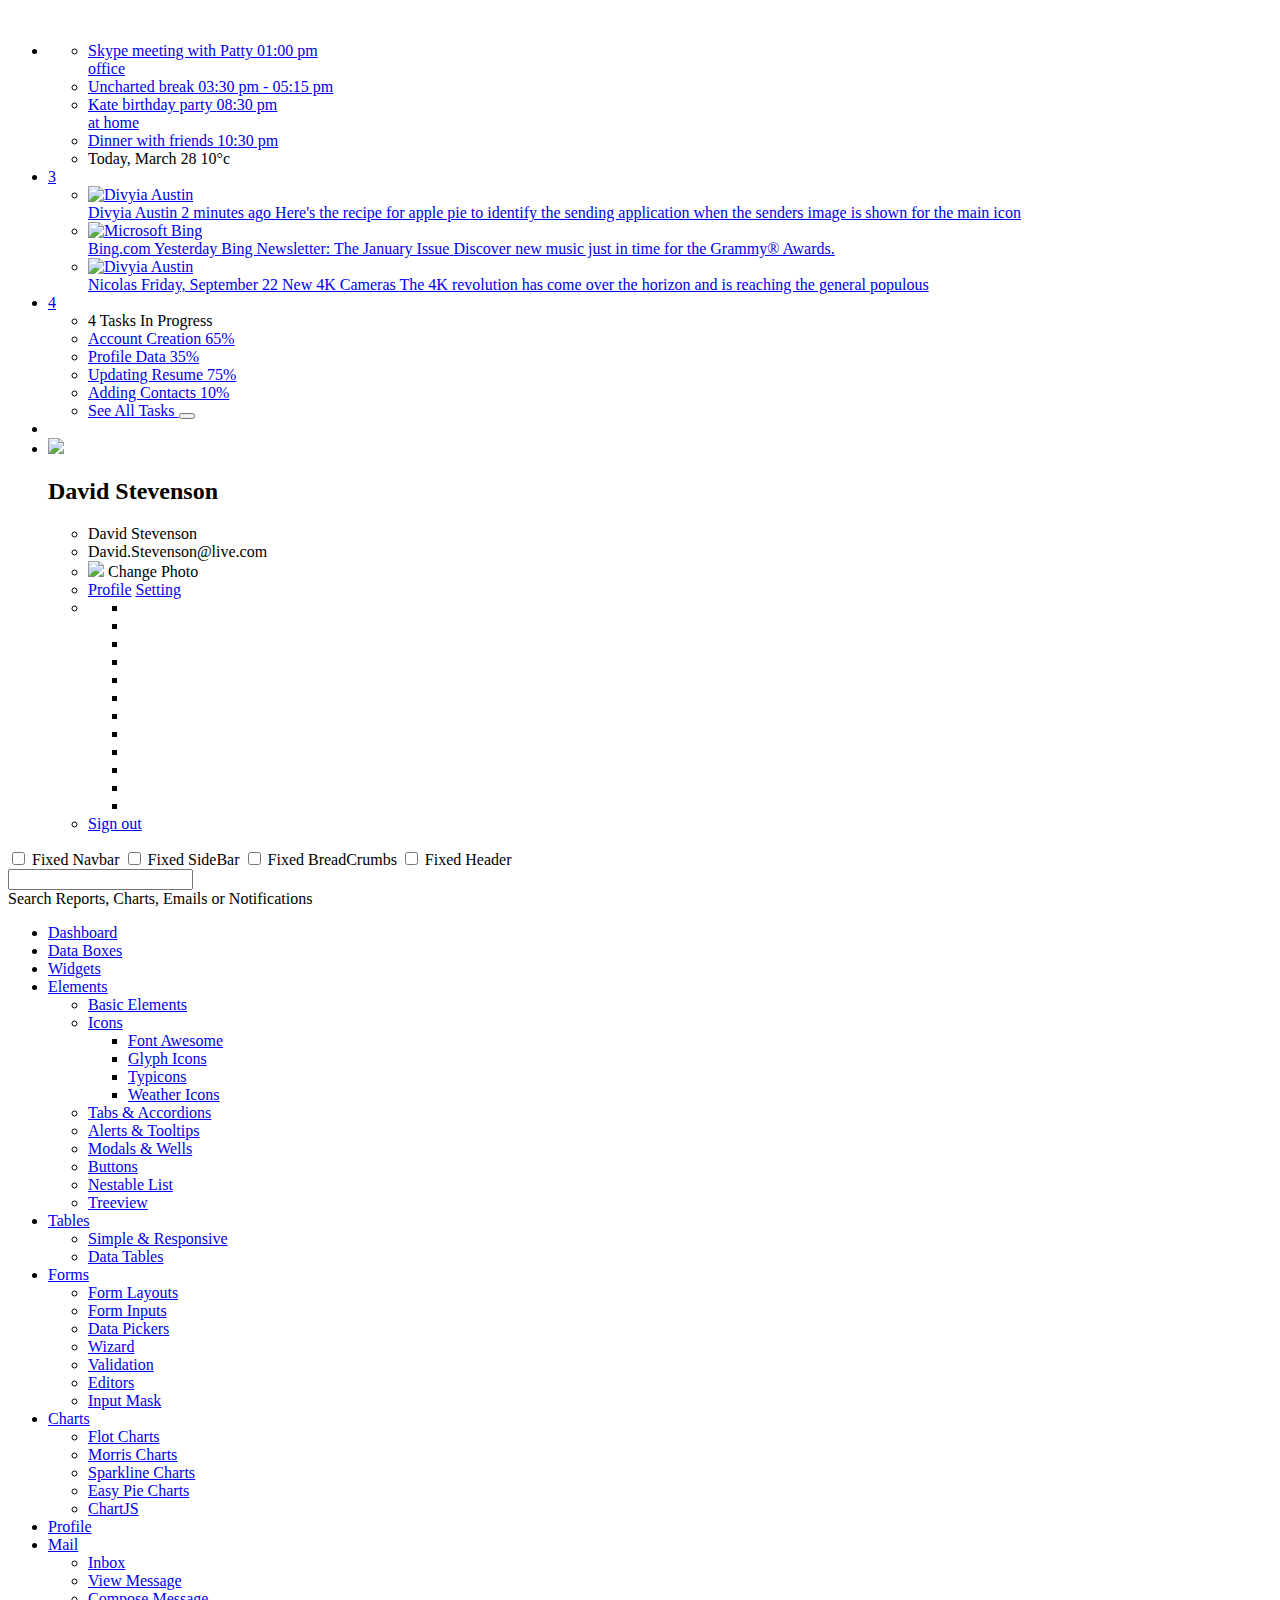
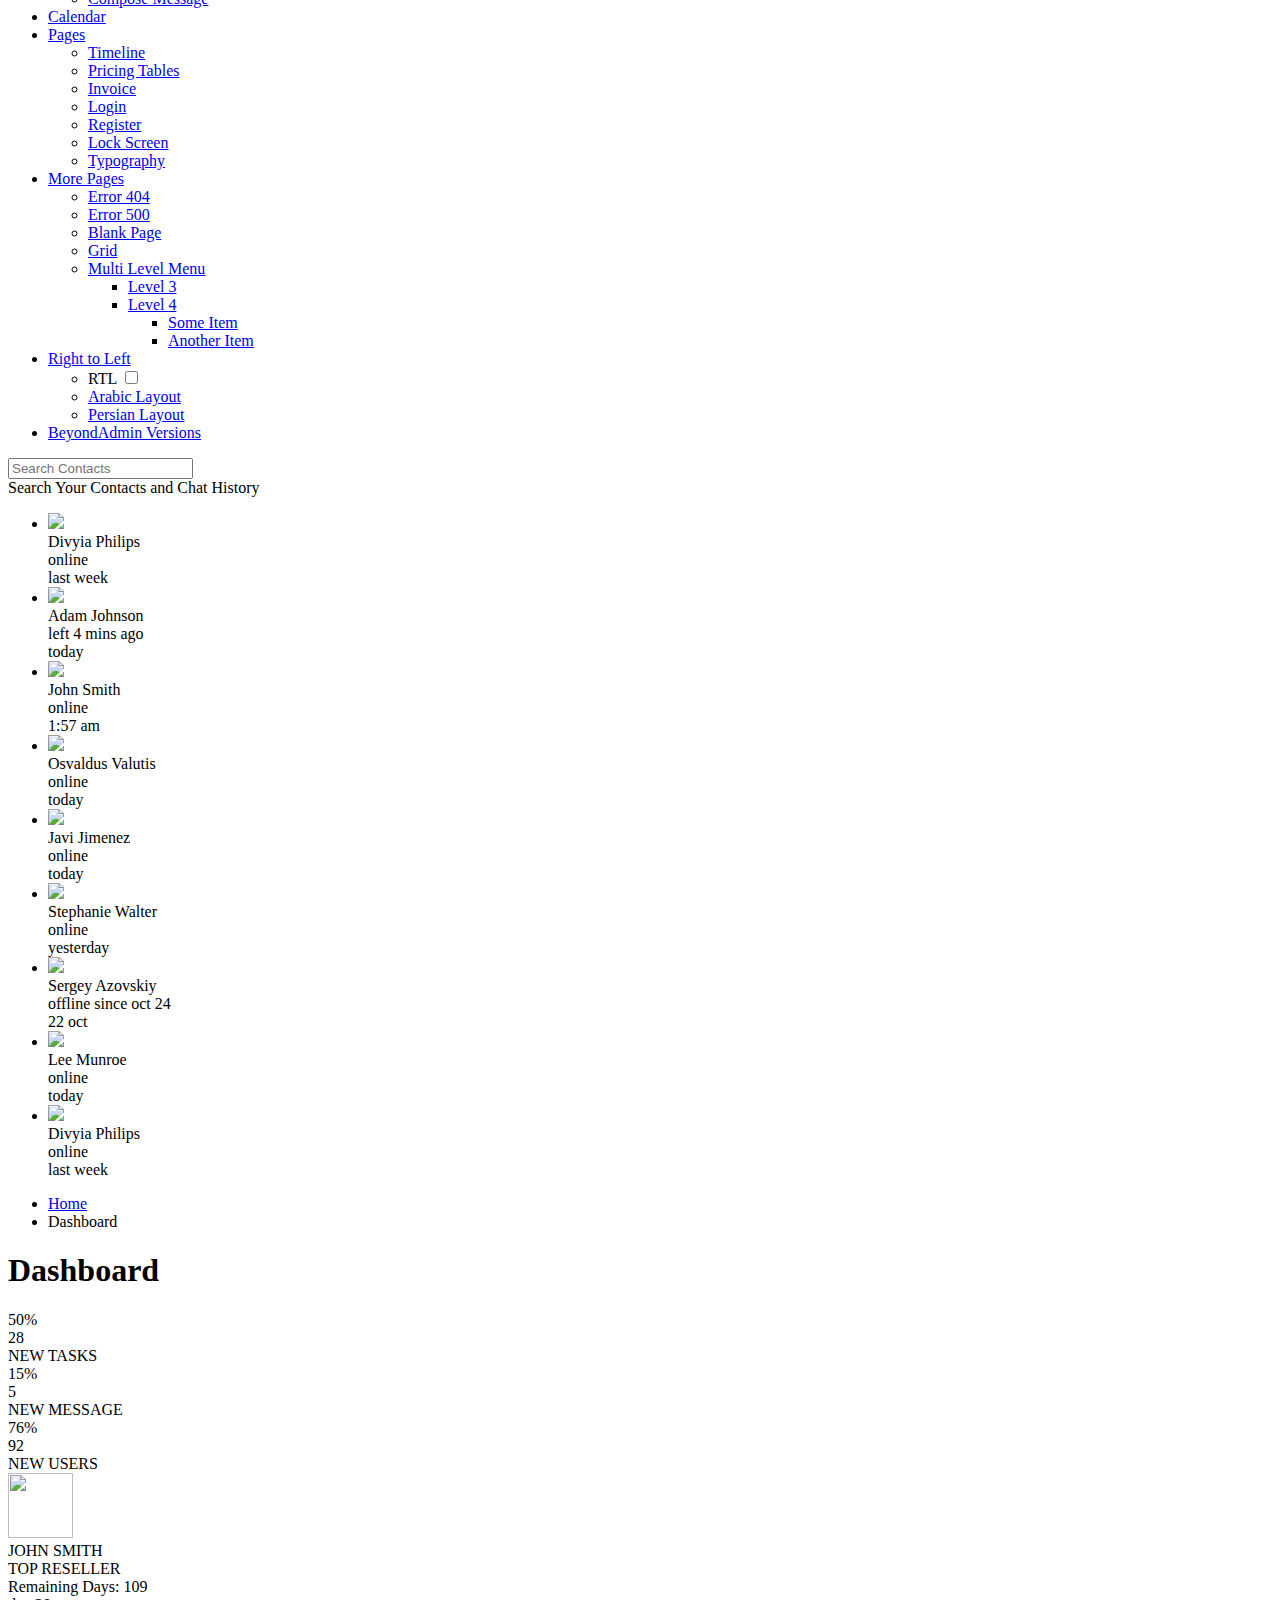
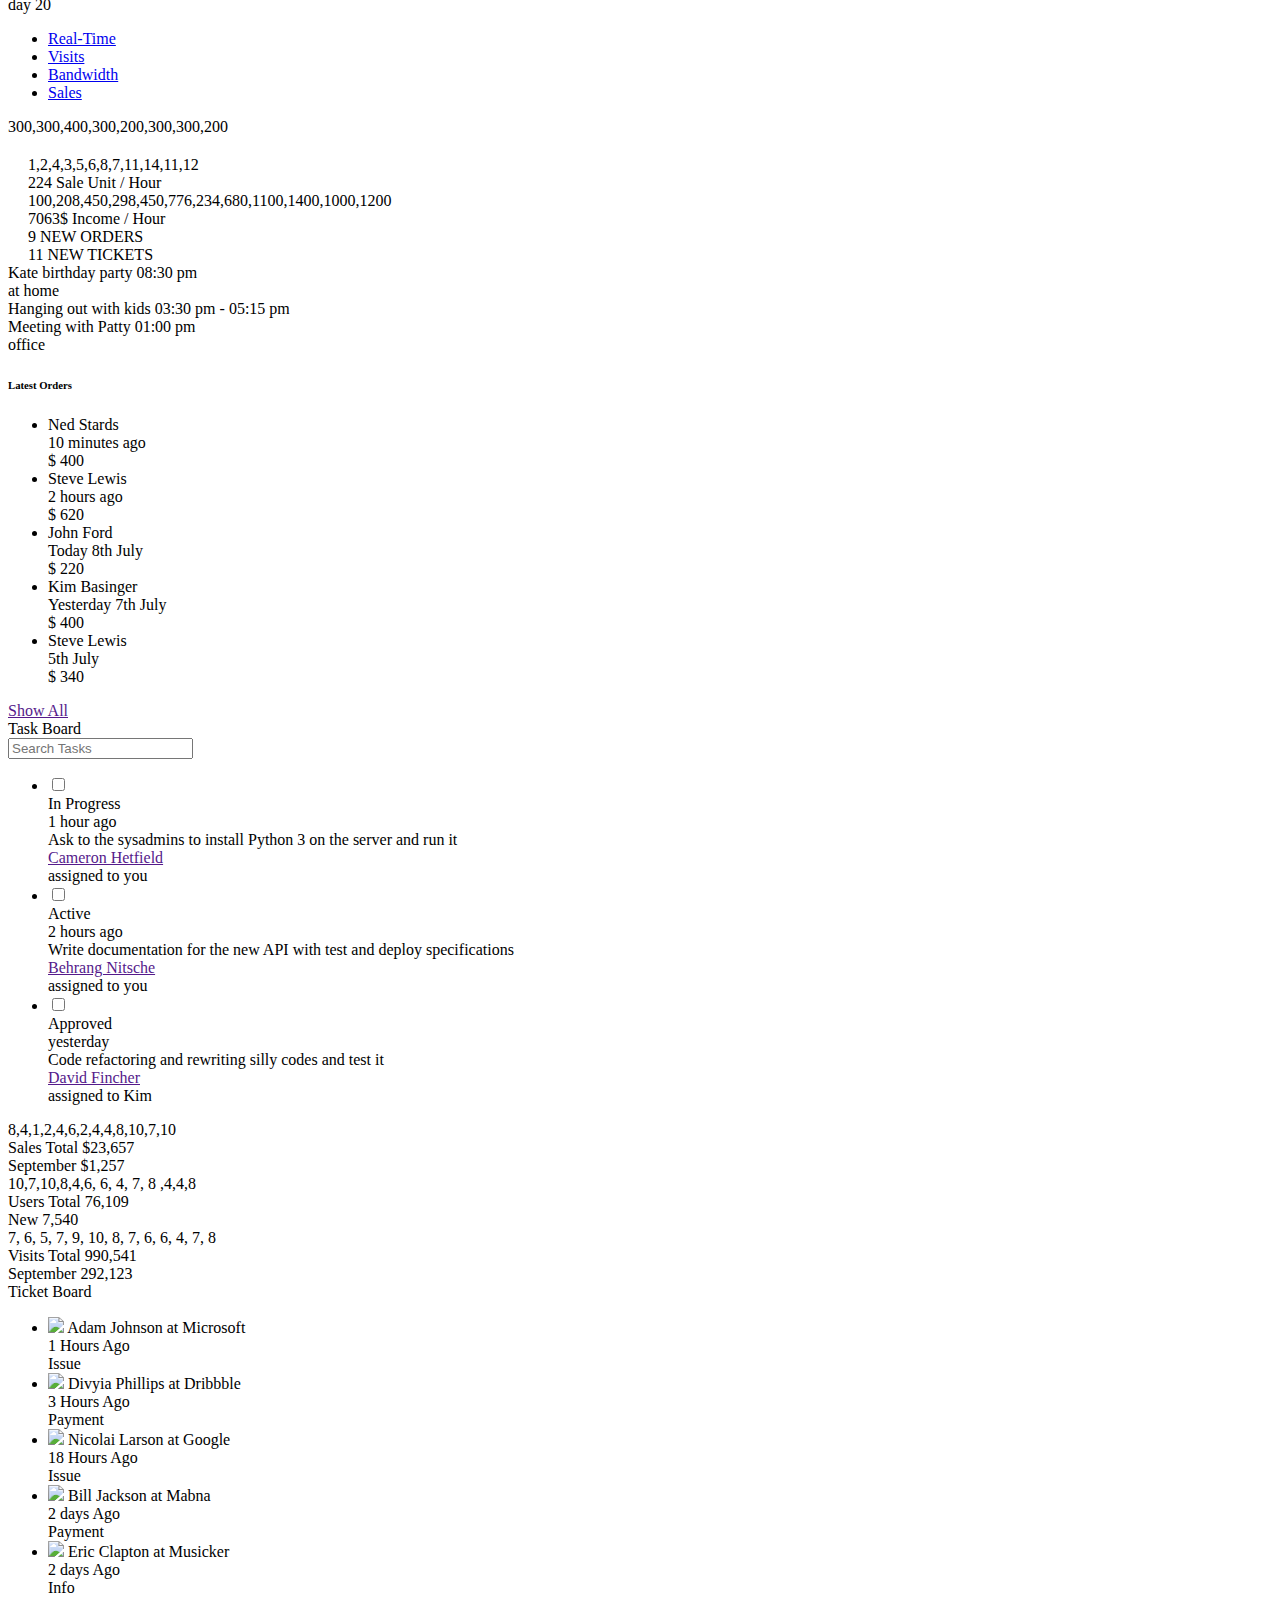
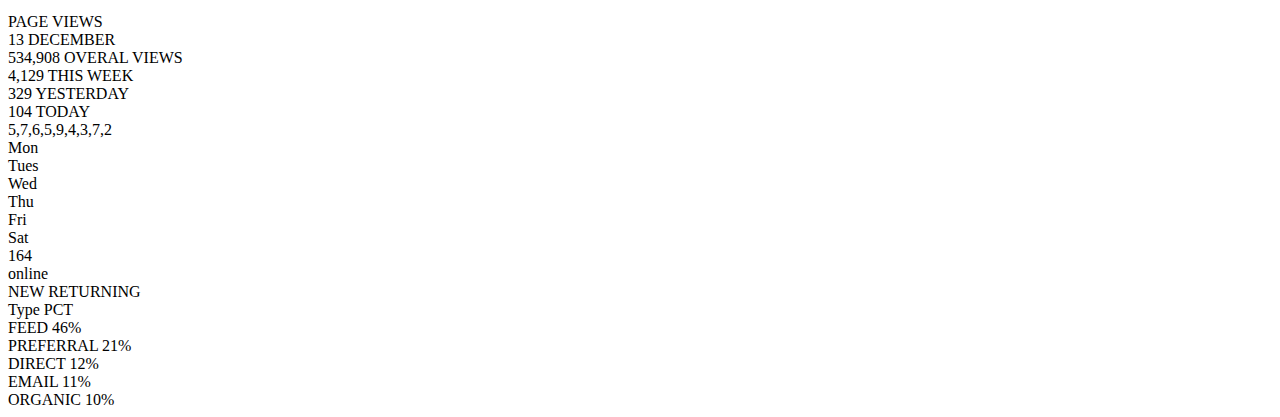
==== commit ea76c52d: "fix index page, add all contract attributes in create contract" ====
--- a/src/main/resources/templates/index.html
+++ b/src/main/resources/templates/index.html
@@ -8,7 +8,6 @@
 <html xmlns="http://www.w3.org/1999/xhtml">
 <!-- Head -->
 <head>
-<<<<<<< HEAD
 <meta charset="utf-8" />
 <title>Dashboard</title>
 
@@ -16,15 +15,15 @@
 <meta name="viewport" content="width=device-width, initial-scale=1.0" />
 <meta http-equiv="X-UA-Compatible" content="IE=edge" />
 <meta http-equiv="Content-Type" content="text/html; charset=utf-8" />
-<link rel="shortcut icon" href="/assets/img/favicon.png"
+<link rel="shortcut icon" href="/assets//img/favicon.png"
 	type="image/x-icon">
 
 
 <!--Basic Styles-->
-<link href="/assets/css/bootstrap.min.css" rel="stylesheet" />
+<link href="/assets//css/bootstrap.min.css" rel="stylesheet" />
 <link id="bootstrap-rtl-link" href="" rel="stylesheet" />
-<link href="/assets/css/font-awesome.min.css" rel="stylesheet" />
-<link href="/assets/css/weather-icons.min.css" rel="stylesheet" />
+<link href="/assets//css/font-awesome.min.css" rel="stylesheet" />
+<link href="/assets//css/weather-icons.min.css" rel="stylesheet" />
 
 <!--Fonts-->
 <link
@@ -33,49 +32,19 @@
 <link href='http://fonts.googleapis.com/css?family=Roboto:400,300'
 	rel='stylesheet' type='text/css'>
 <!--Beyond styles-->
-<link id="beyond-link" href="/assets/css/beyond.min.css" rel="stylesheet" type="text/css" />
-<link href="/assets/css/demo.min.css" rel="stylesheet" />
-<link href="/assets/css/typicons.min.css" rel="stylesheet" />
-<link href="/assets/css/animate.min.css" rel="stylesheet" />
+<link id="beyond-link" href="/assets//css/beyond.min.css"
+	rel="stylesheet" type="text/css" />
+<link href="/assets//css/demo.min.css" rel="stylesheet" />
+<link href="/assets//css/typicons.min.css" rel="stylesheet" />
+<link href="/assets//css/animate.min.css" rel="stylesheet" />
 <link id="skin-link" href="" rel="stylesheet" type="text/css" />
 
 <!--Skin Script: Place this script in head to load scripts for skins and rtl support-->
-<script src="/assets/js/skins.min.js"></script>
-=======
-    <meta charset="utf-8" />
-    <title>Dashboard</title>
-
-    <meta name="description" content="Dashboard" />
-    <meta name="viewport" content="width=device-width, initial-scale=1.0" />
-    <meta http-equiv="X-UA-Compatible" content="IE=edge" />
-    <meta http-equiv="Content-Type" content="text/html; charset=utf-8" />
-    <link rel="shortcut icon" href="/assets/img/favicon.png" type="image/x-icon">
-
-
-    <!--Basic Styles-->
-    <link href="/assets/css/bootstrap.css" rel="stylesheet" />
-    <link id="bootstrap-rtl-link" href="" rel="stylesheet" />
-    <link href="/assets/css/font-awesome.css" rel="stylesheet" />
-    <link href="/assets/css/weather-icons.css" rel="stylesheet" />
-
-    <!--Fonts-->
-    <link href="http://fonts.googleapis.com/css?family=Open+Sans:300italic,400italic,600italic,700italic,400,600,700,300" rel="stylesheet" type="text/css">
-    <link href='http://fonts.googleapis.com/css?family=Roboto:400,300' rel='stylesheet' type='text/css'>
-    <!--Beyond styles-->
-    <link href="/assets/css/beyond.min.css" rel="stylesheet"  />
-    <link href="/assets/css/demo.min.css" rel="stylesheet" />
-    <link href="/assets/css/typicons.min.css" rel="stylesheet" />
-    <link href="/assets/css/animate.min.css" rel="stylesheet" />
-    <link id="skin-link" href="" rel="stylesheet" type="text/css" />
-
-    <!--Skin Script: Place this script in head to load scripts for skins and rtl support-->
-    <script src="/assets/js/skins.min.js"></script>
->>>>>>> e66e0843ed8f1cd70ffe0d862fbe31ad1999b283
+<script src="/assets//js/skins.min.js"></script>
 </head>
 <!-- /Head -->
 <!-- Body -->
 <body>
-<<<<<<< HEAD
 	<!-- Loading Container -->
 	<div class="loading-container">
 		<div class="loader"></div>
@@ -88,7 +57,7 @@
 				<!-- Navbar Barnd -->
 				<div class="navbar-header pull-left">
 					<a href="#" class="navbar-brand"> <small> <img
-							src="/assets/img/logo.png" alt="" />
+							src="/assets//img/logo.png" alt="" />
 					</small>
 					</a>
 				</div>
@@ -175,7 +144,7 @@
 								<ul
 									class="pull-right dropdown-menu dropdown-arrow dropdown-messages">
 									<li><a href="#"> <img
-											src="/assets/img/avatars/divyia.jpg" class="message-avatar"
+											src="/assets//img/avatars/divyia.jpg" class="message-avatar"
 											alt="Divyia Austin">
 											<div class="message">
 												<span class="message-sender"> Divyia Austin </span> <span
@@ -187,7 +156,7 @@
 											</div>
 									</a></li>
 									<li><a href="#"> <img
-											src="/assets/img/avatars/bing.png" class="message-avatar"
+											src="/assets//img/avatars/bing.png" class="message-avatar"
 											alt="Microsoft Bing">
 											<div class="message">
 												<span class="message-sender"> Bing.com </span> <span
@@ -198,7 +167,7 @@
 											</div>
 									</a></li>
 									<li><a href="#"> <img
-											src="/assets/img/avatars/adam-jansen.jpg"
+											src="/assets//img/avatars/adam-jansen.jpg"
 											class="message-avatar" alt="Divyia Austin">
 											<div class="message">
 												<span class="message-sender"> Nicolas </span> <span
@@ -273,7 +242,7 @@
 							<li><a class="login-area dropdown-toggle"
 								data-toggle="dropdown">
 									<div class="avatar" title="View your public profile">
-										<img src="/assets/img/avatars/adam-jansen.jpg">
+										<img src="/assets//img/avatars/adam-jansen.jpg">
 									</div>
 									<section>
 										<h2>
@@ -288,8 +257,9 @@
 									<!--Avatar Area-->
 									<li>
 										<div class="avatar-area">
-											<img src="/assets/img/avatars/adam-jansen.jpg" class="avatar">
-											<span class="caption">Change Photo</span>
+											<img src="/assets//img/avatars/adam-jansen.jpg"
+												class="avatar"> <span class="caption">Change
+												Photo</span>
 										</div>
 									</li>
 									<!--Avatar Area-->
@@ -300,40 +270,40 @@
 										<ul class="colorpicker" id="skin-changer">
 											<li><a class="colorpick-btn" href="#"
 												style="background-color: #5DB2FF;"
-												rel="/assets/css/skins/blue.min.css"></a></li>
+												rel="/assets//css/skins/blue.min.css"></a></li>
 											<li><a class="colorpick-btn" href="#"
 												style="background-color: #2dc3e8;"
-												rel="/assets/css/skins/azure.min.css"></a></li>
+												rel="/assets//css/skins/azure.min.css"></a></li>
 											<li><a class="colorpick-btn" href="#"
 												style="background-color: #03B3B2;"
-												rel="/assets/css/skins/teal.min.css"></a></li>
+												rel="/assets//css/skins/teal.min.css"></a></li>
 											<li><a class="colorpick-btn" href="#"
 												style="background-color: #53a93f;"
-												rel="/assets/css/skins/green.min.css"></a></li>
+												rel="/assets//css/skins/green.min.css"></a></li>
 											<li><a class="colorpick-btn" href="#"
 												style="background-color: #FF8F32;"
-												rel="/assets/css/skins/orange.min.css"></a></li>
+												rel="/assets//css/skins/orange.min.css"></a></li>
 											<li><a class="colorpick-btn" href="#"
 												style="background-color: #cc324b;"
-												rel="/assets/css/skins/pink.min.css"></a></li>
+												rel="/assets//css/skins/pink.min.css"></a></li>
 											<li><a class="colorpick-btn" href="#"
 												style="background-color: #AC193D;"
-												rel="/assets/css/skins/darkred.min.css"></a></li>
+												rel="/assets//css/skins/darkred.min.css"></a></li>
 											<li><a class="colorpick-btn" href="#"
 												style="background-color: #8C0095;"
-												rel="/assets/css/skins/purple.min.css"></a></li>
+												rel="/assets//css/skins/purple.min.css"></a></li>
 											<li><a class="colorpick-btn" href="#"
 												style="background-color: #0072C6;"
-												rel="/assets/css/skins/darkblue.min.css"></a></li>
+												rel="/assets//css/skins/darkblue.min.css"></a></li>
 											<li><a class="colorpick-btn" href="#"
 												style="background-color: #585858;"
-												rel="/assets/css/skins/gray.min.css"></a></li>
+												rel="/assets//css/skins/gray.min.css"></a></li>
 											<li><a class="colorpick-btn" href="#"
 												style="background-color: #474544;"
-												rel="/assets/css/skins/black.min.css"></a></li>
+												rel="/assets//css/skins/black.min.css"></a></li>
 											<li><a class="colorpick-btn" href="#"
 												style="background-color: #001940;"
-												rel="/assets/css/skins/deepblue.min.css"></a></li>
+												rel="/assets//css/skins/deepblue.min.css"></a></li>
 										</ul>
 									</li>
 									<!--/Theme Selector Area-->
@@ -661,7 +631,7 @@
 					<ul class="contacts-list">
 						<li class="contact">
 							<div class="contact-avatar">
-								<img src="/assets/img/avatars/divyia.jpg" />
+								<img src="/assets//img/avatars/divyia.jpg" />
 							</div>
 							<div class="contact-info">
 								<div class="contact-name">Divyia Philips</div>
@@ -674,7 +644,7 @@
 						</li>
 						<li class="contact">
 							<div class="contact-avatar">
-								<img src="/assets/img/avatars/Nicolai-Larson.jpg" />
+								<img src="/assets//img/avatars/Nicolai-Larson.jpg" />
 							</div>
 							<div class="contact-info">
 								<div class="contact-name">Adam Johnson</div>
@@ -687,7 +657,7 @@
 						</li>
 						<li class="contact">
 							<div class="contact-avatar">
-								<img src="/assets/img/avatars/John-Smith.jpg" />
+								<img src="/assets//img/avatars/John-Smith.jpg" />
 							</div>
 							<div class="contact-info">
 								<div class="contact-name">John Smith</div>
@@ -700,7 +670,7 @@
 						</li>
 						<li class="contact">
 							<div class="contact-avatar">
-								<img src="/assets/img/avatars/Osvaldus-Valutis.jpg" />
+								<img src="/assets//img/avatars/Osvaldus-Valutis.jpg" />
 							</div>
 							<div class="contact-info">
 								<div class="contact-name">Osvaldus Valutis</div>
@@ -713,7 +683,7 @@
 						</li>
 						<li class="contact">
 							<div class="contact-avatar">
-								<img src="/assets/img/avatars/Javi-Jimenez.jpg" />
+								<img src="/assets//img/avatars/Javi-Jimenez.jpg" />
 							</div>
 							<div class="contact-info">
 								<div class="contact-name">Javi Jimenez</div>
@@ -726,7 +696,7 @@
 						</li>
 						<li class="contact">
 							<div class="contact-avatar">
-								<img src="/assets/img/avatars/Stephanie-Walter.jpg" />
+								<img src="/assets//img/avatars/Stephanie-Walter.jpg" />
 							</div>
 							<div class="contact-info">
 								<div class="contact-name">Stephanie Walter</div>
@@ -739,7 +709,7 @@
 						</li>
 						<li class="contact">
 							<div class="contact-avatar">
-								<img src="/assets/img/avatars/Sergey-Azovskiy.jpg" />
+								<img src="/assets//img/avatars/Sergey-Azovskiy.jpg" />
 							</div>
 							<div class="contact-info">
 								<div class="contact-name">Sergey Azovskiy</div>
@@ -752,7 +722,7 @@
 						</li>
 						<li class="contact">
 							<div class="contact-avatar">
-								<img src="/assets/img/avatars/Lee-Munroe.jpg" />
+								<img src="/assets//img/avatars/Lee-Munroe.jpg" />
 							</div>
 							<div class="contact-info">
 								<div class="contact-name">Lee Munroe</div>
@@ -765,7 +735,7 @@
 						</li>
 						<li class="contact">
 							<div class="contact-avatar">
-								<img src="/assets/img/avatars/divyia.jpg" />
+								<img src="/assets//img/avatars/divyia.jpg" />
 							</div>
 							<div class="contact-info">
 								<div class="contact-name">Divyia Philips</div>
@@ -781,7 +751,7 @@
 				<div class="chatbar-messages" style="display: none;">
 					<div class="messages-contact">
 						<div class="contact-avatar">
-							<img src="/assets/img/avatars/divyia.jpg" />
+							<img src="/assets//img/avatars/divyia.jpg" />
 						</div>
 						<div class="contact-info">
 							<div class="contact-name">Divyia Philips</div>
@@ -959,7 +929,7 @@
 								<div class="col-lg-3 col-md-3 col-sm-6 col-xs-12">
 									<div class="databox bg-white radius-bordered">
 										<div class="databox-left no-padding">
-											<img src="/assets/img/avatars/John-Smith.jpg"
+											<img src="/assets//img/avatars/John-Smith.jpg"
 												style="width: 65px; height: 65px;">
 										</div>
 										<div class="databox-right padding-top-20">
@@ -1513,7 +1483,7 @@
 													<li class="ticket-item">
 														<div class="row">
 															<div class="ticket-user col-lg-6 col-sm-12">
-																<img src="/assets/img/avatars/adam-jansen.jpg"
+																<img src="/assets//img/avatars/adam-jansen.jpg"
 																	class="user-avatar"> <span class="user-name">Adam
 																	Johnson</span> <span class="user-at">at</span> <span
 																	class="user-company">Microsoft</span>
@@ -1535,7 +1505,7 @@
 													<li class="ticket-item">
 														<div class="row">
 															<div class="ticket-user col-lg-6 col-sm-12">
-																<img src="/assets/img/avatars/divyia.jpg"
+																<img src="/assets//img/avatars/divyia.jpg"
 																	class="user-avatar"> <span class="user-name">Divyia
 																	Phillips</span> <span class="user-at">at</span> <span
 																	class="user-company">Dribbble</span>
@@ -1557,7 +1527,7 @@
 													<li class="ticket-item">
 														<div class="row">
 															<div class="ticket-user col-lg-6 col-sm-12">
-																<img src="/assets/img/avatars/Matt-Cheuvront.jpg"
+																<img src="/assets//img/avatars/Matt-Cheuvront.jpg"
 																	class="user-avatar"> <span class="user-name">Nicolai
 																	Larson</span> <span class="user-at">at</span> <span
 																	class="user-company">Google</span>
@@ -1579,7 +1549,7 @@
 													<li class="ticket-item">
 														<div class="row">
 															<div class="ticket-user col-lg-6 col-sm-12">
-																<img src="/assets/img/avatars/Sergey-Azovskiy.jpg"
+																<img src="/assets//img/avatars/Sergey-Azovskiy.jpg"
 																	class="user-avatar"> <span class="user-name">Bill
 																	Jackson</span> <span class="user-at">at</span> <span
 																	class="user-company">Mabna</span>
@@ -1601,7 +1571,7 @@
 													<li class="ticket-item">
 														<div class="row">
 															<div class="ticket-user col-lg-6 col-sm-12">
-																<img src="/assets/img/avatars/John-Smith.jpg"
+																<img src="/assets//img/avatars/John-Smith.jpg"
 																	class="user-avatar"> <span class="user-name">Eric
 																	Clapton</span> <span class="user-at">at</span> <span
 																	class="user-company">Musicker</span>
@@ -1816,29 +1786,29 @@
 	</div>
 
 	<!--Basic Scripts-->
-	<script src="/assets/js/jquery.min.js"></script>
-	<script src="/assets/js/bootstrap.min.js"></script>
-	<script src="/assets/js/slimscroll/jquery.slimscroll.min.js"></script>
+	<script src="/assets//js/jquery.min.js"></script>
+	<script src="/assets//js/bootstrap.min.js"></script>
+	<script src="/assets//js/slimscroll/jquery.slimscroll.min.js"></script>
 
 	<!--Beyond Scripts-->
-	<script src="/assets/js/beyond.js"></script>
+	<script src="/assets//js/beyond.js"></script>
 
 
 	<!--Page Related Scripts-->
 	<!--Sparkline Charts Needed Scripts-->
-	<script src="/assets/js/charts/sparkline/jquery.sparkline.js"></script>
-	<script src="/assets/js/charts/sparkline/sparkline-init.js"></script>
+	<script src="/assets//js/charts/sparkline/jquery.sparkline.js"></script>
+	<script src="/assets//js/charts/sparkline/sparkline-init.js"></script>
 
 	<!--Easy Pie Charts Needed Scripts-->
-	<script src="/assets/js/charts/easypiechart/jquery.easypiechart.js"></script>
-	<script src="/assets/js/charts/easypiechart/easypiechart-init.js"></script>
+	<script src="/assets//js/charts/easypiechart/jquery.easypiechart.js"></script>
+	<script src="/assets//js/charts/easypiechart/easypiechart-init.js"></script>
 
 	<!--Flot Charts Needed Scripts-->
-	<script src="/assets/js/charts/flot/jquery.flot.js"></script>
-	<script src="/assets/js/charts/flot/jquery.flot.resize.js"></script>
-	<script src="/assets/js/charts/flot/jquery.flot.pie.js"></script>
-	<script src="/assets/js/charts/flot/jquery.flot.tooltip.js"></script>
-	<script src="/assets/js/charts/flot/jquery.flot.orderBars.js"></script>
+	<script src="/assets//js/charts/flot/jquery.flot.js"></script>
+	<script src="/assets//js/charts/flot/jquery.flot.resize.js"></script>
+	<script src="/assets//js/charts/flot/jquery.flot.pie.js"></script>
+	<script src="/assets//js/charts/flot/jquery.flot.tooltip.js"></script>
+	<script src="/assets//js/charts/flot/jquery.flot.orderBars.js"></script>
 
 	<script>
 		// If you want to draw your charts with Theme colors you must run initiating charts after that current skin is loaded
@@ -2144,2232 +2114,6 @@
 							InitiateSparklineCharts.init();
 						});
 	</script>
-=======
-    <!-- Loading Container -->
-    <div class="loading-container">
-        <div class="loader"></div>
-    </div>
-    <!--  /Loading Container -->
-    <!-- Navbar -->
-    <div class="navbar">
-        <div class="navbar-inner">
-            <div class="navbar-container">
-                <!-- Navbar Barnd -->
-                <div class="navbar-header pull-left">
-                    <a href="#" class="navbar-brand">
-                        <small>
-                            <img src="/assets/img/logo.png" alt="" />
-                        </small>
-                    </a>
-                </div>
-                <!-- /Navbar Barnd -->
-                <!-- Sidebar Collapse -->
-                <div class="sidebar-collapse" id="sidebar-collapse">
-                    <i class="collapse-icon fa fa-bars"></i>
-                </div>
-                <!-- /Sidebar Collapse -->
-                <!-- Account Area and Settings --->
-                <div class="navbar-header pull-right">
-                    <div class="navbar-account">
-                        <ul class="account-area">
-                            <li>
-                                <a class=" dropdown-toggle" data-toggle="dropdown" title="Notifications" href="#">
-                                    <i class="icon fa fa-warning"></i>
-                                </a>
-                                <!--Notification Dropdown-->
-                                <ul class="pull-right dropdown-menu dropdown-arrow dropdown-notifications">
-                                    <li>
-                                        <a href="#">
-                                            <div class="clearfix">
-                                                <div class="notification-icon">
-                                                    <i class="fa fa-phone bg-themeprimary white"></i>
-                                                </div>
-                                                <div class="notification-body">
-                                                    <span class="title">Skype meeting with Patty</span>
-                                                    <span class="description">01:00 pm</span>
-                                                </div>
-                                                <div class="notification-extra">
-                                                    <i class="fa fa-clock-o themeprimary"></i>
-                                                    <span class="description">office</span>
-                                                </div>
-                                            </div>
-                                        </a>
-                                    </li>
-                                    <li>
-                                        <a href="#">
-                                            <div class="clearfix">
-                                                <div class="notification-icon">
-                                                    <i class="fa fa-check bg-darkorange white"></i>
-                                                </div>
-                                                <div class="notification-body">
-                                                    <span class="title">Uncharted break</span>
-                                                    <span class="description">03:30 pm - 05:15 pm</span>
-                                                </div>
-                                                <div class="notification-extra">
-                                                    <i class="fa fa-clock-o darkorange"></i>
-                                                </div>
-                                            </div>
-                                        </a>
-                                    </li>
-                                    <li>
-                                        <a href="#">
-                                            <div class="clearfix">
-                                                <div class="notification-icon">
-                                                    <i class="fa fa-gift bg-warning white"></i>
-                                                </div>
-                                                <div class="notification-body">
-                                                    <span class="title">Kate birthday party</span>
-                                                    <span class="description">08:30 pm</span>
-                                                </div>
-                                                <div class="notification-extra">
-                                                    <i class="fa fa-calendar warning"></i>
-                                                    <i class="fa fa-clock-o warning"></i>
-                                                    <span class="description">at home</span>
-                                                </div>
-                                            </div>
-                                        </a>
-                                    </li>
-                                    <li>
-                                        <a href="#">
-                                            <div class="clearfix">
-                                                <div class="notification-icon">
-                                                    <i class="fa fa-glass bg-success white"></i>
-                                                </div>
-                                                <div class="notification-body">
-                                                    <span class="title">Dinner with friends</span>
-                                                    <span class="description">10:30 pm</span>
-                                                </div>
-                                            </div>
-                                        </a>
-                                    </li>
-                                    <li class="dropdown-footer ">
-                                        <span>
-                                            Today, March 28
-                                        </span>
-                                        <span class="pull-right">
-                                            10°c
-                                            <i class="wi wi-cloudy"></i>
-                                        </span>
-                                    </li>
-                                </ul>
-                                <!--/Notification Dropdown-->
-                            </li>
-                            <li>
-                                <a class="dropdown-toggle" data-toggle="dropdown" title="Mails" href="#">
-                                    <i class="icon fa fa-envelope"></i>
-                                    <span class="badge">3</span>
-                                </a>
-                                <!--Messages Dropdown-->
-                                <ul class="pull-right dropdown-menu dropdown-arrow dropdown-messages">
-                                    <li>
-                                        <a href="#">
-                                            <img src="/assets/img/avatars/divyia.jpg" class="message-avatar" alt="Divyia Austin">
-                                            <div class="message">
-                                                <span class="message-sender">
-                                                    Divyia Austin
-                                                </span>
-                                                <span class="message-time">
-                                                    2 minutes ago
-                                                </span>
-                                                <span class="message-subject">
-                                                    Here's the recipe for apple pie
-                                                </span>
-                                                <span class="message-body">
-                                                    to identify the sending application when the senders image is shown for the main icon
-                                                </span>
-                                            </div>
-                                        </a>
-                                    </li>
-                                    <li>
-                                        <a href="#">
-                                            <img src="/assets/img/avatars/bing.png" class="message-avatar" alt="Microsoft Bing">
-                                            <div class="message">
-                                                <span class="message-sender">
-                                                    Bing.com
-                                                </span>
-                                                <span class="message-time">
-                                                    Yesterday
-                                                </span>
-                                                <span class="message-subject">
-                                                    Bing Newsletter: The January Issue‏
-                                                </span>
-                                                <span class="message-body">
-                                                    Discover new music just in time for the Grammy® Awards.
-                                                </span>
-                                            </div>
-                                        </a>
-                                    </li>
-                                    <li>
-                                        <a href="#">
-                                            <img src="/assets/img/avatars/adam-jansen.jpg" class="message-avatar" alt="Divyia Austin">
-                                            <div class="message">
-                                                <span class="message-sender">
-                                                    Nicolas
-                                                </span>
-                                                <span class="message-time">
-                                                    Friday, September 22
-                                                </span>
-                                                <span class="message-subject">
-                                                    New 4K Cameras
-                                                </span>
-                                                <span class="message-body">
-                                                    The 4K revolution has come over the horizon and is reaching the general populous
-                                                </span>
-                                            </div>
-                                        </a>
-                                    </li>
-                                </ul>
-                                <!--/Messages Dropdown-->
-                            </li>
-                            <li>
-                                <a class="dropdown-toggle" data-toggle="dropdown" title="Tasks" href="#">
-                                    <i class="icon fa fa-tasks"></i>
-                                    <span class="badge">4</span>
-                                </a>
-                                <!--Tasks Dropdown-->
-                                <ul class="pull-right dropdown-menu dropdown-tasks dropdown-arrow ">
-                                    <li class="dropdown-header bordered-darkorange">
-                                        <i class="fa fa-tasks"></i>
-                                        4 Tasks In Progress
-                                    </li>
-                                    <li>
-                                        <a href="#">
-                                            <div class="clearfix">
-                                                <span class="pull-left">Account Creation</span>
-                                                <span class="pull-right">65%</span>
-                                            </div>
-
-                                            <div class="progress progress-xs">
-                                                <div style="width:65%" class="progress-bar"></div>
-                                            </div>
-                                        </a>
-                                    </li>
-                                    <li>
-                                        <a href="#">
-                                            <div class="clearfix">
-                                                <span class="pull-left">Profile Data</span>
-                                                <span class="pull-right">35%</span>
-                                            </div>
-
-                                            <div class="progress progress-xs">
-                                                <div style="width:35%" class="progress-bar progress-bar-success"></div>
-                                            </div>
-                                        </a>
-                                    </li>
-                                    <li>
-                                        <a href="#">
-                                            <div class="clearfix">
-                                                <span class="pull-left">Updating Resume</span>
-                                                <span class="pull-right">75%</span>
-                                            </div>
-
-                                            <div class="progress progress-xs">
-                                                <div style="width:75%" class="progress-bar progress-bar-darkorange"></div>
-                                            </div>
-                                        </a>
-                                    </li>
-                                    <li>
-                                        <a href="#">
-                                            <div class="clearfix">
-                                                <span class="pull-left">Adding Contacts</span>
-                                                <span class="pull-right">10%</span>
-                                            </div>
-
-                                            <div class="progress progress-xs">
-                                                <div style="width:10%" class="progress-bar progress-bar-warning"></div>
-                                            </div>
-                                        </a>
-                                    </li>
-                                    <li class="dropdown-footer">
-                                        <a href="#">
-                                            See All Tasks
-                                        </a>
-                                        <button class="btn btn-xs btn-default shiny darkorange icon-only pull-right"><i class="fa fa-check"></i></button>
-                                    </li>
-                                </ul>
-                                <!--/Tasks Dropdown-->
-                            </li>
-                            <li>
-                                <a class="wave in" id="chat-link" title="Chat" href="#">
-                                    <i class="icon glyphicon glyphicon-comment"></i>
-                                </a>
-                            </li>
-                            <li>
-                                <a class="login-area dropdown-toggle" data-toggle="dropdown">
-                                    <div class="avatar" title="View your public profile">
-                                        <img src="/assets/img/avatars/adam-jansen.jpg">
-                                    </div>
-                                    <section>
-                                        <h2><span class="profile"><span>David Stevenson</span></span></h2>
-                                    </section>
-                                </a>
-                                <!--Login Area Dropdown-->
-                                <ul class="pull-right dropdown-menu dropdown-arrow dropdown-login-area">
-                                    <li class="username"><a>David Stevenson</a></li>
-                                    <li class="email"><a>David.Stevenson@live.com</a></li>
-                                    <!--Avatar Area-->
-                                    <li>
-                                        <div class="avatar-area">
-                                            <img src="/assets/img/avatars/adam-jansen.jpg" class="avatar">
-                                            <span class="caption">Change Photo</span>
-                                        </div>
-                                    </li>
-                                    <!--Avatar Area-->
-                                    <li class="edit">
-                                        <a href="profile.html" class="pull-left">Profile</a>
-                                        <a href="#" class="pull-right">Setting</a>
-                                    </li>
-                                    <!--Theme Selector Area-->
-                                    <li class="theme-area">
-                                        <ul class="colorpicker" id="skin-changer">
-                                            <li><a class="colorpick-btn" href="#" style="background-color:#5DB2FF;" rel="/assets/css/skins/blue.min.css"></a></li>
-                                            <li><a class="colorpick-btn" href="#" style="background-color:#2dc3e8;" rel="/assets/css/skins/azure.min.css"></a></li>
-                                            <li><a class="colorpick-btn" href="#" style="background-color:#03B3B2;" rel="/assets/css/skins/teal.min.css"></a></li>
-                                            <li><a class="colorpick-btn" href="#" style="background-color:#53a93f;" rel="/assets/css/skins/green.min.css"></a></li>
-                                            <li><a class="colorpick-btn" href="#" style="background-color:#FF8F32;" rel="/assets/css/skins/orange.min.css"></a></li>
-                                            <li><a class="colorpick-btn" href="#" style="background-color:#cc324b;" rel="/assets/css/skins/pink.min.css"></a></li>
-                                            <li><a class="colorpick-btn" href="#" style="background-color:#AC193D;" rel="/assets/css/skins/darkred.min.css"></a></li>
-                                            <li><a class="colorpick-btn" href="#" style="background-color:#8C0095;" rel="/assets/css/skins/purple.min.css"></a></li>
-                                            <li><a class="colorpick-btn" href="#" style="background-color:#0072C6;" rel="/assets/css/skins/darkblue.min.css"></a></li>
-                                            <li><a class="colorpick-btn" href="#" style="background-color:#585858;" rel="/assets/css/skins/gray.min.css"></a></li>
-                                            <li><a class="colorpick-btn" href="#" style="background-color:#474544;" rel="/assets/css/skins/black.min.css"></a></li>
-                                            <li><a class="colorpick-btn" href="#" style="background-color:#001940;" rel="/assets/css/skins/deepblue.min.css"></a></li>
-                                        </ul>
-                                    </li>
-                                    <!--/Theme Selector Area-->
-                                    <li class="dropdown-footer">
-                                        <a href="login.html">
-                                            Sign out
-                                        </a>
-                                    </li>
-                                </ul>
-                                <!--/Login Area Dropdown-->
-                            </li>
-                            <!-- /Account Area -->
-                            <!--Note: notice that setting div must start right after account area list.
-                            no space must be between these elements-->
-                            <!-- Settings -->
-                        </ul><div class="setting">
-                            <a id="btn-setting" title="Setting" href="#">
-                                <i class="icon glyphicon glyphicon-cog"></i>
-                            </a>
-                        </div><div class="setting-container">
-                            <label>
-                                <input type="checkbox" id="checkbox_fixednavbar">
-                                <span class="text">Fixed Navbar</span>
-                            </label>
-                            <label>
-                                <input type="checkbox" id="checkbox_fixedsidebar">
-                                <span class="text">Fixed SideBar</span>
-                            </label>
-                            <label>
-                                <input type="checkbox" id="checkbox_fixedbreadcrumbs">
-                                <span class="text">Fixed BreadCrumbs</span>
-                            </label>
-                            <label>
-                                <input type="checkbox" id="checkbox_fixedheader">
-                                <span class="text">Fixed Header</span>
-                            </label>
-                        </div>
-                        <!-- Settings -->
-                    </div>
-                </div>
-                <!-- /Account Area and Settings -->
-            </div>
-        </div>
-    </div>
-    <!-- /Navbar -->
-    <!-- Main Container -->
-    <div class="main-container container-fluid">
-        <!-- Page Container -->
-        <div class="page-container">
-
-            <!-- Page Sidebar -->
-            <div class="page-sidebar" id="sidebar">
-                <!-- Page Sidebar Header-->
-                <div class="sidebar-header-wrapper">
-                    <input type="text" class="searchinput" />
-                    <i class="searchicon fa fa-search"></i>
-                    <div class="searchhelper">Search Reports, Charts, Emails or Notifications</div>
-                </div>
-                <!-- /Page Sidebar Header -->
-                <!-- Sidebar Menu -->
-                <ul class="nav sidebar-menu">
-                    <!--Dashboard-->
-                    <li class="active">
-                        <a href="index.html">
-                            <i class="menu-icon glyphicon glyphicon-home"></i>
-                            <span class="menu-text"> Dashboard </span>
-                        </a>
-                    </li>
-                    <!--Databoxes-->
-                    <li>
-                        <a href="databoxes.html">
-                            <i class="menu-icon glyphicon glyphicon-tasks"></i>
-                            <span class="menu-text"> Data Boxes </span>
-                        </a>
-                    </li>
-                    <!--Widgets-->
-                    <li>
-                        <a href="widgets.html">
-                            <i class="menu-icon fa fa-th"></i>
-                            <span class="menu-text"> Widgets </span>
-                        </a>
-                    </li>
-                    <!--UI Elements-->
-                    <li>
-                        <a href="#" class="menu-dropdown">
-                            <i class="menu-icon fa fa-desktop"></i>
-                            <span class="menu-text"> Elements </span>
-                            <i class="menu-expand"></i>
-                        </a>
-
-                        <ul class="submenu">
-                            <li>
-                                <a href="elements.html">
-                                    <span class="menu-text">Basic Elements</span>
-                                </a>
-                            </li>
-                            <li>
-                                <a href="#" class="menu-dropdown">
-                                    <span class="menu-text">
-                                        Icons
-                                    </span>
-                                    <i class="menu-expand"></i>
-                                </a>
-
-                                <ul class="submenu">
-                                    <li>
-                                        <a href="font-awesome.html">
-                                            <i class="menu-icon fa fa-rocket"></i>
-                                            <span class="menu-text">Font Awesome</span>
-                                        </a>
-                                    </li>
-                                    <li>
-                                        <a href="glyph-icons.html">
-                                            <i class="menu-icon glyphicon glyphicon-stats"></i>
-                                            <span class="menu-text">Glyph Icons</span>
-                                        </a>
-                                    </li>
-                                    <li>
-                                        <a href="typicon.html">
-                                            <i class="menu-icon typcn typcn-location-outline"></i>
-                                            <span class="menu-text"> Typicons</span>
-                                        </a>
-                                    </li>
-                                    <li>
-                                        <a href="weather-icons.html">
-                                            <i class="menu-icon wi wi-hot"></i>
-                                            <span class="menu-text">Weather Icons</span>
-                                        </a>
-                                    </li>
-                                </ul>
-                            </li>
-                            <li>
-                                <a href="tabs.html">
-                                    <span class="menu-text">Tabs & Accordions</span>
-                                </a>
-                            </li>
-                            <li>
-                                <a href="alerts.html">
-                                    <span class="menu-text">Alerts & Tooltips</span>
-                                </a>
-                            </li>
-                            <li>
-                                <a href="modals.html">
-                                    <span class="menu-text">Modals & Wells</span>
-                                </a>
-                            </li>
-                            <li>
-                                <a href="buttons.html">
-                                    <span class="menu-text">Buttons</span>
-                                </a>
-                            </li>
-                            <li>
-                                <a href="nestable-list.html">
-                                    <span class="menu-text"> Nestable List</span>
-                                </a>
-                            </li>
-                            <li>
-                                <a href="treeview.html">
-                                    <span class="menu-text">Treeview</span>
-                                </a>
-                            </li>
-                        </ul>
-                    </li>
-                    <!--Tables-->
-                    <li>
-                        <a href="#" class="menu-dropdown">
-                            <i class="menu-icon fa fa-table"></i>
-                            <span class="menu-text"> Tables </span>
-
-                            <i class="menu-expand"></i>
-                        </a>
-
-                        <ul class="submenu">
-                            <li>
-                                <a href="tables-simple.html">
-                                    <span class="menu-text">Simple & Responsive</span>
-                                </a>
-                            </li>
-                            <li>
-                                <a href="tables-data.html">
-                                    <span class="menu-text">Data Tables</span>
-                                </a>
-                            </li>
-                        </ul>
-                    </li>
-                    <!--Forms-->
-                    <li>
-                        <a href="#" class="menu-dropdown">
-                            <i class="menu-icon fa fa-pencil-square-o"></i>
-                            <span class="menu-text"> Forms </span>
-
-                            <i class="menu-expand"></i>
-                        </a>
-
-                        <ul class="submenu">
-                            <li>
-                                <a href="form-layouts.html">
-                                    <span class="menu-text">Form Layouts</span>
-                                </a>
-                            </li>
-
-                            <li>
-                                <a href="form-inputs.html">
-                                    <span class="menu-text">Form Inputs</span>
-                                </a>
-                            </li>
-
-                            <li>
-                                <a href="form-pickers.html">
-                                    <span class="menu-text">Data Pickers</span>
-                                </a>
-                            </li>
-                            <li>
-                                <a href="form-wizard.html">
-                                    <span class="menu-text">Wizard</span>
-                                </a>
-                            </li>
-                            <li>
-                                <a href="form-validation.html">
-                                    <span class="menu-text">Validation</span>
-                                </a>
-                            </li>
-                            <li>
-                                <a href="form-editors.html">
-                                    <span class="menu-text">Editors</span>
-                                </a>
-                            </li>
-                            <li>
-                                <a href="form-inputmask.html">
-                                    <span class="menu-text">Input Mask</span>
-                                </a>
-                            </li>
-                        </ul>
-                    </li>
-                    <!--Charts-->
-                    <li>
-                        <a href="#" class="menu-dropdown">
-                            <i class="menu-icon fa fa-bar-chart-o"></i>
-                            <span class="menu-text"> Charts </span>
-
-                            <i class="menu-expand"></i>
-                        </a>
-
-                        <ul class="submenu">
-                            <li>
-                                <a href="flot.html">
-                                    <span class="menu-text">Flot Charts</span>
-                                </a>
-                            </li>
-
-                            <li>
-                                <a href="morris.html">
-                                    <span class="menu-text"> Morris Charts</span>
-                                </a>
-                            </li>
-                            <li>
-                                <a href="sparkline.html">
-                                    <span class="menu-text">Sparkline Charts</span>
-                                </a>
-                            </li>
-                            <li>
-                                <a href="easypiecharts.html">
-                                    <span class="menu-text">Easy Pie Charts</span>
-                                </a>
-                            </li>
-                            <li>
-                                <a href="chartjs.html">
-                                    <span class="menu-text"> ChartJS</span>
-                                </a>
-                            </li>
-                        </ul>
-                    </li>
-                    <!--Profile-->
-                    <li>
-                        <a href="profile.html">
-                            <i class="menu-icon fa fa-picture-o"></i>
-                            <span class="menu-text">Profile</span>
-                        </a>
-                    </li>
-                    <!--Mail-->
-                    <li>
-                        <a href="#" class="menu-dropdown">
-                            <i class="menu-icon fa fa-envelope-o"></i>
-                            <span class="menu-text"> Mail </span>
-
-                            <i class="menu-expand"></i>
-                        </a>
-
-                        <ul class="submenu">
-                            <li>
-                                <a href="inbox.html">
-                                    <span class="menu-text">Inbox</span>
-                                </a>
-                            </li>
-
-                            <li>
-                                <a href="message-view.html">
-                                    <span class="menu-text">View Message</span>
-                                </a>
-                            </li>
-                            <li>
-                                <a href="message-compose.html">
-                                    <span class="menu-text">Compose Message</span>
-                                </a>
-                            </li>
-                        </ul>
-                    </li>
-                    <!--Calendar-->
-                    <li>
-                        <a href="calendar.html">
-                            <i class="menu-icon fa fa-calendar"></i>
-                            <span class="menu-text">
-                                Calendar
-                            </span>
-                        </a>
-                    </li>
-                    <!--Pages-->
-                    <li>
-                        <a href="#" class="menu-dropdown">
-                            <i class="menu-icon glyphicon glyphicon-paperclip"></i>
-                            <span class="menu-text"> Pages </span>
-
-                            <i class="menu-expand"></i>
-                        </a>
-                        <ul class="submenu">
-                            <li>
-                                <a href="timeline.html">
-                                    <span class="menu-text">Timeline</span>
-                                </a>
-                            </li>
-                            <li>
-                                <a href="pricing.html">
-                                    <span class="menu-text">Pricing Tables</span>
-                                </a>
-                            </li>
-
-                            <li>
-                                <a href="invoice.html">
-                                    <span class="menu-text">Invoice</span>
-                                </a>
-                            </li>
-
-                            <li>
-                                <a href="login.html">
-                                    <span class="menu-text">Login</span>
-                                </a>
-                            </li>
-                            <li>
-                                <a href="register.html">
-                                    <span class="menu-text">Register</span>
-                                </a>
-                            </li>
-                            <li>
-                                <a href="lock.html">
-                                    <span class="menu-text">Lock Screen</span>
-                                </a>
-                            </li>
-                            <li>
-                                <a href="typography.html">
-                                    <span class="menu-text"> Typography </span>
-                                </a>
-                            </li>
-                        </ul>
-                    </li>
-                    <!--More Pages-->
-                    <li>
-                        <a href="#" class="menu-dropdown">
-                            <i class="menu-icon glyphicon glyphicon-link"></i>
-
-                            <span class="menu-text">
-                                More Pages
-                            </span>
-
-                            <i class="menu-expand"></i>
-                        </a>
-
-                        <ul class="submenu">
-                            <li>
-                                <a href="error-404.html">
-                                    <span class="menu-text">Error 404</span>
-                                </a>
-                            </li>
-
-                            <li>
-                                <a href="error-500.html">
-                                    <span class="menu-text"> Error 500</span>
-                                </a>
-                            </li>
-                            <li>
-                                <a href="blank.html">
-                                    <span class="menu-text">Blank Page</span>
-                                </a>
-                            </li>
-                            <li>
-                                <a href="grid.html">
-                                    <span class="menu-text"> Grid</span>
-                                </a>
-                            </li>
-                            <li>
-                                <a href="#" class="menu-dropdown">
-                                    <span class="menu-text">
-                                        Multi Level Menu
-                                    </span>
-                                    <i class="menu-expand"></i>
-                                </a>
-
-                                <ul class="submenu">
-                                    <li>
-                                        <a href="#">
-                                            <i class="menu-icon fa fa-camera"></i>
-                                            <span class="menu-text">Level 3</span>
-                                        </a>
-                                    </li>
-
-                                    <li>
-                                        <a href="#" class="menu-dropdown">
-                                            <i class="menu-icon fa fa-asterisk"></i>
-
-                                            <span class="menu-text">
-                                                Level 4
-                                            </span>
-                                            <i class="menu-expand"></i>
-                                        </a>
-
-                                        <ul class="submenu">
-                                            <li>
-                                                <a href="#">
-                                                    <i class="menu-icon fa fa-bolt"></i>
-                                                    <span class="menu-text">Some Item</span>
-                                                </a>
-                                            </li>
-
-                                            <li>
-                                                <a href="#">
-                                                    <i class="menu-icon fa fa-bug"></i>
-                                                    <span class="menu-text">Another Item</span>
-                                                </a>
-                                            </li>
-                                        </ul>
-                                    </li>
-
-                                </ul>
-                            </li>
-
-                        </ul>
-                    </li>
-                    <!--Right to Left-->
-                    <li>
-                        <a href="#" class="menu-dropdown">
-                            <i class="menu-icon fa fa-align-right"></i>
-                            <span class="menu-text"> Right to Left </span>
-
-                            <i class="menu-expand"></i>
-                        </a>
-                        <ul class="submenu">
-                            <li>
-                                <a>
-                                    <span class="menu-text">RTL</span>
-                                    <label class="pull-right margin-top-10">
-                                        <input id="rtl-changer" class="checkbox-slider slider-icon colored-primary" type="checkbox">
-                                        <span class="text"></span>
-                                    </label>
-                                </a>
-                            </li>
-                            <li>
-                                <a href="index-rtl-ar.html">
-                                    <span class="menu-text">Arabic Layout</span>
-                                </a>
-                            </li>
-
-                            <li>
-                                <a href="index-rtl-fa.html">
-                                    <span class="menu-text">Persian Layout</span>
-                                </a>
-                            </li>
-
-                        </ul>
-                    </li>
-                    <li>
-                        <a href="versions.html">
-                            <i class="menu-icon glyphicon glyphicon-fire themesecondary"></i>
-                            <span class="menu-text">
-                                BeyondAdmin Versions
-                            </span>
-                        </a>
-                    </li>
-                </ul>
-                <!-- /Sidebar Menu -->
-            </div>
-            <!-- /Page Sidebar -->
-            <!-- Chat Bar -->
-            <div id="chatbar" class="page-chatbar">
-                <div class="chatbar-contacts">
-                    <div class="contacts-search">
-                        <input type="text" class="searchinput" placeholder="Search Contacts" />
-                        <i class="searchicon fa fa-search"></i>
-                        <div class="searchhelper">Search Your Contacts and Chat History</div>
-                    </div>
-                    <ul class="contacts-list">
-                        <li class="contact">
-                            <div class="contact-avatar">
-                                <img src="/assets/img/avatars/divyia.jpg" />
-                            </div>
-                            <div class="contact-info">
-                                <div class="contact-name">Divyia Philips</div>
-                                <div class="contact-status">
-                                    <div class="online"></div>
-                                    <div class="status">online</div>
-                                </div>
-                                <div class="last-chat-time">
-                                    last week
-                                </div>
-                            </div>
-                        </li>
-                        <li class="contact">
-                            <div class="contact-avatar">
-                                <img src="/assets/img/avatars/Nicolai-Larson.jpg" />
-                            </div>
-                            <div class="contact-info">
-                                <div class="contact-name">Adam Johnson</div>
-                                <div class="contact-status">
-                                    <div class="offline"></div>
-                                    <div class="status">left 4 mins ago</div>
-                                </div>
-                                <div class="last-chat-time">
-                                    today
-                                </div>
-                            </div>
-                        </li>
-                        <li class="contact">
-                            <div class="contact-avatar">
-                                <img src="/assets/img/avatars/John-Smith.jpg" />
-                            </div>
-                            <div class="contact-info">
-                                <div class="contact-name">John Smith</div>
-                                <div class="contact-status">
-                                    <div class="online"></div>
-                                    <div class="status">online</div>
-                                </div>
-                                <div class="last-chat-time">
-                                    1:57 am
-                                </div>
-                            </div>
-                        </li>
-                        <li class="contact">
-                            <div class="contact-avatar">
-                                <img src="/assets/img/avatars/Osvaldus-Valutis.jpg" />
-                            </div>
-                            <div class="contact-info">
-                                <div class="contact-name">Osvaldus Valutis</div>
-                                <div class="contact-status">
-                                    <div class="online"></div>
-                                    <div class="status">online</div>
-                                </div>
-                                <div class="last-chat-time">
-                                    today
-                                </div>
-                            </div>
-                        </li>
-                        <li class="contact">
-                            <div class="contact-avatar">
-                                <img src="/assets/img/avatars/Javi-Jimenez.jpg" />
-                            </div>
-                            <div class="contact-info">
-                                <div class="contact-name">Javi Jimenez</div>
-                                <div class="contact-status">
-                                    <div class="online"></div>
-                                    <div class="status">online</div>
-                                </div>
-                                <div class="last-chat-time">
-                                    today
-                                </div>
-                            </div>
-                        </li>
-                        <li class="contact">
-                            <div class="contact-avatar">
-                                <img src="/assets/img/avatars/Stephanie-Walter.jpg" />
-                            </div>
-                            <div class="contact-info">
-                                <div class="contact-name">Stephanie Walter</div>
-                                <div class="contact-status">
-                                    <div class="online"></div>
-                                    <div class="status">online</div>
-                                </div>
-                                <div class="last-chat-time">
-                                    yesterday
-                                </div>
-                            </div>
-                        </li>
-                        <li class="contact">
-                            <div class="contact-avatar">
-                                <img src="/assets/img/avatars/Sergey-Azovskiy.jpg" />
-                            </div>
-                            <div class="contact-info">
-                                <div class="contact-name">Sergey Azovskiy</div>
-                                <div class="contact-status">
-                                    <div class="offline"></div>
-                                    <div class="status">offline since oct 24</div>
-                                </div>
-                                <div class="last-chat-time">
-                                    22 oct
-                                </div>
-                            </div>
-                        </li>
-                        <li class="contact">
-                            <div class="contact-avatar">
-                                <img src="/assets/img/avatars/Lee-Munroe.jpg" />
-                            </div>
-                            <div class="contact-info">
-                                <div class="contact-name">Lee Munroe</div>
-                                <div class="contact-status">
-                                    <div class="online"></div>
-                                    <div class="status">online</div>
-                                </div>
-                                <div class="last-chat-time">
-                                    today
-                                </div>
-                            </div>
-                        </li>
-                        <li class="contact">
-                            <div class="contact-avatar">
-                                <img src="/assets/img/avatars/divyia.jpg" />
-                            </div>
-                            <div class="contact-info">
-                                <div class="contact-name">Divyia Philips</div>
-                                <div class="contact-status">
-                                    <div class="online"></div>
-                                    <div class="status">online</div>
-                                </div>
-                                <div class="last-chat-time">
-                                    last week
-                                </div>
-                            </div>
-                        </li>
-                    </ul>
-                </div>
-                <div class="chatbar-messages" style="display: none;">
-                    <div class="messages-contact">
-                        <div class="contact-avatar">
-                            <img src="/assets/img/avatars/divyia.jpg" />
-                        </div>
-                        <div class="contact-info">
-                            <div class="contact-name">Divyia Philips</div>
-                            <div class="contact-status">
-                                <div class="online"></div>
-                                <div class="status">online</div>
-                            </div>
-                            <div class="last-chat-time">
-                                a moment ago
-                            </div>
-                            <div class="back">
-                                <i class="fa fa-arrow-circle-left"></i>
-                            </div>
-                        </div>
-                    </div>
-                    <ul class="messages-list">
-                        <li class="message">
-                            <div class="message-info">
-                                <div class="bullet"></div>
-                                <div class="contact-name">Me</div>
-                                <div class="message-time">10:14 AM, Today</div>
-                            </div>
-                            <div class="message-body">
-                                Hi, Hope all is good. Are we meeting today?
-                            </div>
-                        </li>
-                        <li class="message reply">
-                            <div class="message-info">
-                                <div class="bullet"></div>
-                                <div class="contact-name">Divyia</div>
-                                <div class="message-time">10:15 AM, Today</div>
-                            </div>
-                            <div class="message-body">
-                                Hi, Hope all is good. Are we meeting today?
-                            </div>
-                        </li>
-                        <li class="message">
-                            <div class="message-info">
-                                <div class="bullet"></div>
-                                <div class="contact-name">Me</div>
-                                <div class="message-time">10:14 AM, Today</div>
-                            </div>
-                            <div class="message-body">
-                                Hi, Hope all is good. Are we meeting today?
-                            </div>
-                        </li>
-                        <li class="message reply">
-                            <div class="message-info">
-                                <div class="bullet"></div>
-                                <div class="contact-name">Divyia</div>
-                                <div class="message-time">10:15 AM, Today</div>
-                            </div>
-                            <div class="message-body">
-                                Hi, Hope all is good. Are we meeting today?
-                            </div>
-                        </li>
-                        <li class="message">
-                            <div class="message-info">
-                                <div class="bullet"></div>
-                                <div class="contact-name">Me</div>
-                                <div class="message-time">10:14 AM, Today</div>
-                            </div>
-                            <div class="message-body">
-                                Hi, Hope all is good. Are we meeting today?
-                            </div>
-                        </li>
-                        <li class="message reply">
-                            <div class="message-info">
-                                <div class="bullet"></div>
-                                <div class="contact-name">Divyia</div>
-                                <div class="message-time">10:15 AM, Today</div>
-                            </div>
-                            <div class="message-body">
-                                Hi, Hope all is good. Are we meeting today?
-                            </div>
-                        </li>
-                    </ul>
-                    <div class="send-message">
-                        <span class="input-icon icon-right">
-                            <textarea rows="4" class="form-control" placeholder="Type your message"></textarea>
-                            <i class="fa fa-camera themeprimary"></i>
-                        </span>
-                    </div>
-                </div>
-            </div>
-            <!-- /Chat Bar -->
-            <!-- Page Content -->
-            <div class="page-content">
-                <!-- Page Breadcrumb -->
-                <div class="page-breadcrumbs">
-                    <ul class="breadcrumb">
-                        <li>
-                            <i class="fa fa-home"></i>
-                            <a href="#">Home</a>
-                        </li>
-                        <li class="active">Dashboard</li>
-                    </ul>
-                </div>
-                <!-- /Page Breadcrumb -->
-                <!-- Page Header -->
-                <div class="page-header position-relative">
-                    <div class="header-title">
-                        <h1>
-                            Dashboard
-                        </h1>
-                    </div>
-                    <!--Header Buttons-->
-                    <div class="header-buttons">
-                        <a class="sidebar-toggler" href="#">
-                            <i class="fa fa-arrows-h"></i>
-                        </a>
-                        <a class="refresh" id="refresh-toggler" href="">
-                            <i class="glyphicon glyphicon-refresh"></i>
-                        </a>
-                        <a class="fullscreen" id="fullscreen-toggler" href="#">
-                            <i class="glyphicon glyphicon-fullscreen"></i>
-                        </a>
-                    </div>
-                    <!--Header Buttons End-->
-                </div>
-                <!-- /Page Header -->
-                <!-- Page Body -->
-                <div class="page-body">
-                    <div class="row">
-                        <div class="col-lg-12 col-md-12 col-sm-12 col-xs-12">
-                            <div class="row">
-                                <div class="col-lg-3 col-md-3 col-sm-6 col-xs-12">
-                                    <div class="databox bg-white radius-bordered">
-                                        <div class="databox-left bg-themesecondary">
-                                            <div class="databox-piechart">
-                                                <div data-toggle="easypiechart" class="easyPieChart" data-barcolor="#fff" data-linecap="butt" data-percent="50" data-animate="500" data-linewidth="3" data-size="47" data-trackcolor="rgba(255,255,255,0.1)"><span class="white font-90">50%</span></div>
-                                            </div>
-                                        </div>
-                                        <div class="databox-right">
-                                            <span class="databox-number themesecondary">28</span>
-                                            <div class="databox-text darkgray">NEW TASKS</div>
-                                            <div class="databox-stat themesecondary radius-bordered">
-                                                <i class="stat-icon icon-lg fa fa-tasks"></i>
-                                            </div>
-                                        </div>
-                                    </div>
-                                </div>
-                                <div class="col-lg-3 col-md-3 col-sm-6 col-xs-12">
-                                    <div class="databox bg-white radius-bordered">
-                                        <div class="databox-left bg-themethirdcolor">
-                                            <div class="databox-piechart">
-                                                <div data-toggle="easypiechart" class="easyPieChart" data-barcolor="#fff" data-linecap="butt" data-percent="15" data-animate="500" data-linewidth="3" data-size="47" data-trackcolor="rgba(255,255,255,0.2)"><span class="white font-90">15%</span></div>
-                                            </div>
-                                        </div>
-                                        <div class="databox-right">
-                                            <span class="databox-number themethirdcolor">5</span>
-                                            <div class="databox-text darkgray">NEW MESSAGE</div>
-                                            <div class="databox-stat themethirdcolor radius-bordered">
-                                                <i class="stat-icon  icon-lg fa fa-envelope-o"></i>
-                                            </div>
-                                        </div>
-                                    </div>
-                                </div>
-                                <div class="col-lg-3 col-md-3 col-sm-6 col-xs-12">
-                                    <div class="databox bg-white radius-bordered">
-                                        <div class="databox-left bg-themeprimary">
-                                            <div class="databox-piechart">
-                                                <div id="users-pie" data-toggle="easypiechart" class="easyPieChart" data-barcolor="#fff" data-linecap="butt" data-percent="76" data-animate="500" data-linewidth="3" data-size="47" data-trackcolor="rgba(255,255,255,0.1)"><span class="white font-90">76%</span></div>
-                                            </div>
-                                        </div>
-                                        <div class="databox-right">
-                                            <span class="databox-number themeprimary">92</span>
-                                            <div class="databox-text darkgray">NEW USERS</div>
-                                            <div class="databox-state bg-themeprimary">
-                                                <i class="fa fa-check"></i>
-                                            </div>
-                                        </div>
-                                    </div>
-                                </div>
-                                <div class="col-lg-3 col-md-3 col-sm-6 col-xs-12">
-                                    <div class="databox bg-white radius-bordered">
-                                        <div class="databox-left no-padding">
-                                            <img src="/assets/img/avatars/John-Smith.jpg" style="width:65px; height:65px;">
-                                        </div>
-                                        <div class="databox-right padding-top-20">
-                                            <div class="databox-stat palegreen">
-                                                <i class="stat-icon icon-xlg fa fa-phone"></i>
-                                            </div>
-                                            <div class="databox-text darkgray">JOHN SMITH</div>
-                                            <div class="databox-text darkgray">TOP RESELLER</div>
-                                        </div>
-                                    </div>
-                                </div>
-                            </div>
-                        </div>
-                    </div>
-                    <div class="row">
-                        <div class="col-lg-9 col-md-9 col-sm-12 col-xs-12">
-                            <div class="row">
-                                <div class="col-xs-12">
-                                    <div class="dashboard-box">
-                                        <div class="box-header">
-                                            <div class="deadline">
-                                                Remaining Days: 109
-                                            </div>
-                                        </div>
-                                        <div class="box-progress">
-                                            <div class="progress-handle">day 20</div>
-                                            <div class="progress progress-xs progress-no-radius bg-whitesmoke">
-                                                <div class="progress-bar" role="progressbar" aria-valuenow="60" aria-valuemin="0" aria-valuemax="100" style="width: 20%">
-                                                </div>
-                                            </div>
-                                        </div>
-                                        <div class="box-tabbs">
-                                            <div class="tabbable">
-                                                <ul class="nav nav-tabs tabs-flat  nav-justified" id="myTab11">
-                                                    <li class="active">
-                                                        <a data-toggle="tab" href="#realtime">
-                                                            Real-Time
-                                                        </a>
-                                                    </li>
-                                                    <li>
-                                                        <a data-toggle="tab" href="#visits">
-                                                            Visits
-                                                        </a>
-                                                    </li>
-
-                                                    <li>
-                                                        <a data-toggle="tab" id="contacttab" href="#bandwidth">
-                                                            Bandwidth
-                                                        </a>
-                                                    </li>
-                                                    <li>
-                                                        <a data-toggle="tab" href="#sales">
-                                                            Sales
-                                                        </a>
-                                                    </li>
-                                                </ul>
-                                                <div class="tab-content tabs-flat no-padding">
-                                                    <div id="realtime" class="tab-pane active padding-5 animated fadeInUp">
-                                                        <div class="row">
-                                                            <div class="col-lg-12">
-                                                                <div id="dashboard-chart-realtime" class="chart chart-lg no-margin"></div>
-                                                            </div>
-                                                        </div>
-                                                    </div>
-                                                    <div id="visits" class="tab-pane  animated fadeInUp">
-                                                        <div class="row">
-                                                            <div class="col-lg-12 chart-container">
-                                                                <div id="dashboard-chart-visits" class="chart chart-lg no-margin" style="width:100%"></div>
-                                                            </div>
-                                                        </div>
-
-                                                    </div>
-
-                                                    <div id="bandwidth" class="tab-pane padding-10 animated fadeInUp">
-                                                        <div class="databox-sparkline bg-themeprimary">
-                                                            <span id="dashboard-bandwidth-chart" data-sparkline="compositeline" data-height="250px" data-width="100%" data-linecolor="#fff" data-secondlinecolor="#eee"
-                                                                  data-fillcolor="rgba(255,255,255,.1)" data-secondfillcolor="rgba(255,255,255,.25)"
-                                                                  data-spotradius="0"
-                                                                  data-spotcolor="#fafafa" data-minspotcolor="#fafafa" data-maxspotcolor="#ffce55"
-                                                                  data-highlightspotcolor="#fff" data-highlightlinecolor="#fff"
-                                                                  data-linewidth="2" data-secondlinewidth="2"
-                                                                  data-composite="500, 400, 100, 450, 300, 200, 100, 200">
-                                                                300,300,400,300,200,300,300,200
-                                                            </span>
-                                                        </div>
-                                                    </div>
-                                                    <div id="sales" class="tab-pane animated fadeInUp no-padding-bottom" style="padding:20px 20px 0 20px;">
-                                                        <div class="row">
-                                                            <div class="col-lg-3 col-md-3 col-sm-6 col-xs-12">
-                                                                <div class="databox databox-xlg databox-vertical databox-inverted databox-shadowed">
-                                                                    <div class="databox-top">
-                                                                        <div class="databox-sparkline">
-                                                                            <span data-sparkline="line" data-height="125px" data-width="100%" data-fillcolor="false" data-linecolor="themesecondary"
-                                                                                  data-spotcolor="#fafafa" data-minspotcolor="#fafafa" data-maxspotcolor="#ffce55"
-                                                                                  data-highlightspotcolor="#ffce55" data-highlightlinecolor="#ffce55"
-                                                                                  data-linewidth="1.5" data-spotradius="2">
-                                                                                1,2,4,3,5,6,8,7,11,14,11,12
-                                                                            </span>
-                                                                        </div>
-                                                                    </div>
-                                                                    <div class="databox-bottom no-padding text-align-center">
-                                                                        <span class="databox-number lightcarbon no-margin">224</span>
-                                                                        <span class="databox-text lightcarbon no-margin">Sale Unit / Hour</span>
-
-                                                                    </div>
-                                                                </div>
-
-                                                            </div>
-                                                            <div class="col-lg-3 col-md-3 col-sm-6 col-xs-12">
-                                                                <div class="databox databox-xlg databox-vertical databox-inverted databox-shadowed">
-                                                                    <div class="databox-top">
-                                                                        <div class="databox-sparkline">
-                                                                            <span data-sparkline="line" data-height="125px" data-width="100%" data-fillcolor="false" data-linecolor="themefourthcolor"
-                                                                                  data-spotcolor="#fafafa" data-minspotcolor="#fafafa" data-maxspotcolor="#8cc474"
-                                                                                  data-highlightspotcolor="#8cc474" data-highlightlinecolor="#8cc474"
-                                                                                  data-linewidth="1.5" data-spotradius="2">
-                                                                                100,208,450,298,450,776,234,680,1100,1400,1000,1200
-                                                                            </span>
-                                                                        </div>
-                                                                    </div>
-                                                                    <div class="databox-bottom no-padding text-align-center">
-                                                                        <span class="databox-number lightcarbon no-margin">7063$</span>
-                                                                        <span class="databox-text lightcarbon no-margin">Income / Hour</span>
-
-                                                                    </div>
-                                                                </div>
-
-                                                            </div>
-                                                            <div class="col-lg-3 col-md-3 col-sm-6 col-xs-12">
-                                                                <div class="databox databox-xlg databox-vertical databox-inverted databox-shadowed">
-                                                                    <div class="databox-top">
-                                                                        <div class="databox-piechart">
-                                                                            <div data-toggle="easypiechart" class="easyPieChart block-center"
-                                                                                 data-barcolor="themeprimary" data-linecap="butt" data-percent="80" data-animate="500"
-                                                                                 data-linewidth="8" data-size="125" data-trackcolor="#eee">
-                                                                                <span class="font-200"><i class="fa fa-gift themeprimary"></i></span>
-                                                                            </div>
-                                                                        </div>
-                                                                    </div>
-                                                                    <div class="databox-bottom no-padding text-align-center">
-                                                                        <span class="databox-number lightcarbon no-margin">9</span>
-                                                                        <span class="databox-text lightcarbon no-margin">NEW ORDERS</span>
-
-                                                                    </div>
-                                                                </div>
-                                                            </div>
-                                                            <div class="col-lg-3 col-md-3 col-sm-6 col-xs-12">
-                                                                <div class="databox databox-xlg databox-vertical databox-inverted  databox-shadowed">
-                                                                    <div class="databox-top">
-                                                                        <div class="databox-piechart">
-                                                                            <div data-toggle="easypiechart" class="easyPieChart block-center"
-                                                                                 data-barcolor="themethirdcolor" data-linecap="butt" data-percent="40" data-animate="500"
-                                                                                 data-linewidth="8" data-size="125" data-trackcolor="#eee">
-                                                                                <span class="white font-200"><i class="fa fa-tags themethirdcolor"></i></span>
-                                                                            </div>
-                                                                        </div>
-                                                                    </div>
-                                                                    <div class="databox-bottom no-padding text-align-center">
-                                                                        <span class="databox-number lightcarbon no-margin">11</span>
-                                                                        <span class="databox-text lightcarbon no-margin">NEW TICKETS</span>
-
-                                                                    </div>
-                                                                </div>
-                                                            </div>
-
-                                                        </div>
-                                                    </div>
-                                                </div>
-                                            </div>
-                                        </div>
-                                        <div class="box-visits">
-                                            <div class="row">
-                                                <div class="col-lg-4 col-sm-4 col-xs-12">
-                                                    <div class="notification">
-                                                        <div class="clearfix">
-                                                            <div class="notification-icon">
-                                                                <i class="fa fa-gift palegreen bordered-1 bordered-palegreen"></i>
-                                                            </div>
-                                                            <div class="notification-body">
-                                                                <span class="title">Kate birthday party</span>
-                                                                <span class="description">08:30 pm</span>
-                                                            </div>
-                                                            <div class="notification-extra">
-                                                                <i class="fa fa-calendar palegreen"></i>
-                                                                <i class="fa fa-clock-o palegreen"></i>
-                                                                <span class="description">at home</span>
-                                                            </div>
-                                                        </div>
-                                                    </div>
-                                                </div>
-                                                <div class="col-lg-4 col-sm-4 col-xs-12">
-                                                    <div class="notification">
-                                                        <div class="clearfix">
-                                                            <div class="notification-icon">
-                                                                <i class="fa fa-check azure bordered-1 bordered-azure"></i>
-                                                            </div>
-                                                            <div class="notification-body">
-                                                                <span class="title">Hanging out with kids</span>
-                                                                <span class="description">03:30 pm - 05:15 pm</span>
-                                                            </div>
-                                                            <div class="notification-extra">
-                                                                <i class="fa fa-clock-o azure"></i>
-                                                            </div>
-                                                        </div>
-                                                    </div>
-                                                </div>
-                                                <div class="col-lg-4 col-sm-4 col-xs-12">
-                                                    <div class="notification">
-                                                        <div class="clearfix">
-                                                            <div class="notification-icon">
-                                                                <i class="fa fa-phone bordered-1 bordered-orange orange"></i>
-                                                            </div>
-                                                            <div class="notification-body">
-                                                                <span class="title">Meeting with Patty</span>
-                                                                <span class="description">01:00 pm</span>
-                                                            </div>
-                                                            <div class="notification-extra">
-                                                                <i class="fa fa-clock-o orange"></i>
-                                                                <span class="description">office</span>
-                                                            </div>
-                                                        </div>
-                                                    </div>
-                                                </div>
-                                            </div>
-                                        </div>
-                                    </div>
-                                </div>
-                            </div>
-                        </div>
-                        <div class="col-lg-3 col-md-3 col-sm-12 col-xs-12">
-                            <div class="orders-container">
-                                <div class="orders-header">
-                                    <h6>Latest Orders</h6>
-                                </div>
-                                <ul class="orders-list">
-                                    <li class="order-item">
-                                        <div class="row">
-                                            <div class="col-lg-8 col-md-8 col-sm-8 col-xs-8 item-left">
-                                                <div class="item-booker">Ned Stards</div>
-                                                <div class="item-time">
-                                                    <i class="fa fa-calendar"></i>
-                                                    <span>10 minutes ago</span>
-                                                </div>
-                                            </div>
-                                            <div class="col-lg-4 col-md-4 col-sm-4 col-xs-4 item-right">
-                                                <div class="item-price">
-                                                    <span class="currency">$</span>
-                                                    <span class="price">400</span>
-                                                </div>
-                                            </div>
-                                        </div>
-                                        <a class="item-more" href="">
-                                            <i></i>
-                                        </a>
-                                    </li>
-                                    <li class="order-item top">
-                                        <div class="row">
-                                            <div class="col-lg-8 col-md-8 col-sm-8 col-xs-8 item-left">
-                                                <div class="item-booker">Steve Lewis</div>
-                                                <div class="item-time">
-                                                    <i class="fa fa-calendar"></i>
-                                                    <span>2 hours ago</span>
-                                                </div>
-                                            </div>
-                                            <div class="col-lg-4 col-md-4 col-sm-4 col-xs-4 item-right">
-                                                <div class="item-price">
-                                                    <span class="currency">$</span>
-                                                    <span class="price">620</span>
-                                                </div>
-                                            </div>
-                                        </div>
-                                        <a class="item-more" href="">
-                                            <i></i>
-                                        </a>
-                                    </li>
-                                    <li class="order-item">
-                                        <div class="row">
-                                            <div class="col-lg-8 col-md-8 col-sm-8 col-xs-8 item-left">
-                                                <div class="item-booker">John Ford</div>
-                                                <div class="item-time">
-                                                    <i class="fa fa-calendar"></i>
-                                                    <span>Today 8th July</span>
-                                                </div>
-                                            </div>
-                                            <div class="col-lg-4 col-md-4 col-sm-4 col-xs-4 item-right">
-                                                <div class="item-price">
-                                                    <span class="currency">$</span>
-                                                    <span class="price">220</span>
-                                                </div>
-                                            </div>
-                                        </div>
-                                        <a class="item-more" href="">
-                                            <i></i>
-                                        </a>
-                                    </li>
-                                    <li class="order-item">
-                                        <div class="row">
-                                            <div class="col-lg-8 col-md-8 col-sm-8 col-xs-8 item-left">
-                                                <div class="item-booker">Kim Basinger</div>
-                                                <div class="item-time">
-                                                    <i class="fa fa-calendar"></i>
-                                                    <span>Yesterday 7th July</span>
-                                                </div>
-                                            </div>
-                                            <div class="col-lg-4 col-md-4 col-sm-4 col-xs-4 item-right">
-                                                <div class="item-price">
-                                                    <span class="currency">$</span>
-                                                    <span class="price">400</span>
-                                                </div>
-                                            </div>
-                                        </div>
-                                        <a class="item-more" href="">
-                                            <i></i>
-                                        </a>
-                                    </li>
-                                    <li class="order-item">
-                                        <div class="row">
-                                            <div class="col-lg-8 col-md-8 col-sm-8 col-xs-8 item-left">
-                                                <div class="item-booker">Steve Lewis</div>
-                                                <div class="item-time">
-                                                    <i class="fa fa-calendar"></i>
-                                                    <span>5th July</span>
-                                                </div>
-                                            </div>
-                                            <div class="col-lg-4 col-md-4 col-sm-4 col-xs-4 item-right">
-                                                <div class="item-price">
-                                                    <span class="currency">$</span>
-                                                    <span class="price">340</span>
-                                                </div>
-                                            </div>
-                                        </div>
-                                        <a class="item-more" href="">
-                                            <i></i>
-                                        </a>
-                                    </li>
-                                </ul>
-                                <div class="orders-footer">
-                                    <a class="show-all" href=""><i class="fa fa-angle-down"></i> Show All</a>
-                                    <div class="help">
-                                        <a href=""><i class="fa fa-question"></i></a>
-                                    </div>
-                                </div>
-                            </div>
-                        </div>
-                    </div>
-
-                    <div class="row">
-                        <div class="col-lg-4 col-sm-12 col-xs-12">
-                            <div class="widget">
-                                <div class="widget-header bordered-bottom bordered-themeprimary">
-                                    <i class="widget-icon fa fa-tasks themeprimary"></i>
-                                    <span class="widget-caption themeprimary">Task Board</span>
-                                </div><!--Widget Header-->
-                                <div class="widget-body no-padding">
-                                    <div class="task-container">
-                                        <div class="task-search">
-                                            <span class="input-icon">
-                                                <input type="text" class="form-control" placeholder="Search Tasks">
-                                                <i class="fa fa-search gray"></i>
-                                            </span>
-                                        </div>
-                                        <ul class="tasks-list">
-                                            <li class="task-item">
-                                                <div class="task-check">
-                                                    <label>
-                                                        <input type="checkbox">
-                                                        <span class="text"></span>
-                                                    </label>
-                                                </div>
-                                                <div class="task-state">
-                                                    <span class="label label-yellow">
-                                                        In Progress
-                                                    </span>
-                                                </div>
-                                                <div class="task-time">1 hour ago</div>
-                                                <div class="task-body">Ask to the sysadmins to install Python 3 on the server and run it</div>
-                                                <div class="task-creator"><a href="">Cameron Hetfield</a></div>
-                                                <div class="task-assignedto">assigned to you</div>
-                                            </li>
-                                            <li class="task-item">
-                                                <div class="task-check">
-                                                    <label>
-                                                        <input type="checkbox">
-                                                        <span class="text"></span>
-                                                    </label>
-                                                </div>
-                                                <div class="task-state">
-                                                    <span class="label label-orange">
-                                                        Active
-                                                    </span>
-                                                </div>
-                                                <div class="task-time">2 hours ago</div>
-                                                <div class="task-body">Write documentation for the new API with test and deploy specifications</div>
-                                                <div class="task-creator"><a href="">Behrang Nitsche</a></div>
-                                                <div class="task-assignedto">assigned to you</div>
-                                            </li>
-                                            <li class="task-item">
-                                                <div class="task-check">
-                                                    <label>
-                                                        <input type="checkbox">
-                                                        <span class="text"></span>
-                                                    </label>
-                                                </div>
-                                                <div class="task-state">
-                                                    <span class="label label-palegreen">
-                                                        Approved
-                                                    </span>
-                                                </div>
-                                                <div class="task-time">yesterday</div>
-                                                <div class="task-body">Code refactoring and rewriting silly codes and test it</div>
-                                                <div class="task-creator"><a href="">David Fincher</a></div>
-                                                <div class="task-assignedto">assigned to Kim</div>
-                                            </li>
-                                        </ul>
-                                    </div>
-                                </div><!--Widget Body-->
-                            </div>
-
-                        </div>
-                        <div class="col-lg-8 col-sm-12 col-xs-12">
-                            <div class="row">
-                                <div class="col=lg-4 col-md-4 col-sm-12 col-xs-12">
-                                    <div class="databox databox-lg databox-inverted radius-bordered databox-shadowed databox-graded databox-vertical">
-                                        <div class="databox-top bg-palegreen no-padding">
-                                            <div class="databox-stat white bg-palegreen font-120">
-                                                <i class="stat-icon fa fa-caret-down icon-xlg"></i>
-                                            </div>
-                                            <div class="horizontal-space space-lg"></div>
-                                            <div class="databox-sparkline no-margin">
-                                                <span data-sparkline="compositebar" data-height="82px" data-width="100%"
-                                                      data-barcolor="#b0dc81"
-                                                      data-barwidth="10px" data-barspacing="5px"
-                                                      data-fillcolor="false" data-linecolor="#fff" data-spotradius="3" data-linewidth="2"
-                                                      data-spotcolor="#fafafa" data-minspotcolor="#fafafa" data-maxspotcolor="#fff"
-                                                      data-highlightspotcolor="#fff" data-highlightlinecolor="#fff"
-                                                      data-composite="7, 6, 5, 7, 9, 10, 8, 7, 6, 6, 4, 7, 8">
-                                                    8,4,1,2,4,6,2,4,4,8,10,7,10
-                                                </span>
-                                            </div>
-                                        </div>
-                                        <div class="databox-bottom no-padding">
-                                            <div class="databox-row">
-                                                <div class="databox-cell cell-6 text-align-left">
-                                                    <span class="databox-text">Sales Total</span>
-                                                    <span class="databox-number">$23,657</span>
-                                                </div>
-                                                <div class="databox-cell cell-6 text-align-right">
-                                                    <span class="databox-text">September</span>
-                                                    <span class="databox-number font-70">$1,257</span>
-                                                </div>
-                                            </div>
-                                        </div>
-                                    </div>
-                                </div>
-                                <div class="col=lg-4 col-md-4 col-sm-12 col-xs-12">
-                                    <div class="databox databox-lg databox-inverted radius-bordered databox-shadowed databox-graded databox-vertical">
-                                        <div class="databox-top bg-orange no-padding">
-                                            <div class="databox-stat white bg-orange font-120">
-                                                <i class="stat-icon fa fa-caret-up icon-xlg"></i>
-                                            </div>
-                                            <div class="horizontal-space space-lg"></div>
-                                            <div class="databox-sparkline no-margin">
-                                                <span data-sparkline="compositebar" data-height="82px" data-width="100%"
-                                                      data-barcolor="#fb7d64"
-                                                      data-barwidth="10px" data-barspacing="5px"
-                                                      data-fillcolor="false" data-linecolor="#fff" data-spotradius="3" data-linewidth="2"
-                                                      data-spotcolor="#fafafa" data-minspotcolor="#fafafa" data-maxspotcolor="#fff"
-                                                      data-highlightspotcolor="#fff" data-highlightlinecolor="#fff"
-                                                      data-composite="7, 6, 5, 7, 9, 10, 8, 6,2,4,1,2,7">
-                                                    10,7,10,8,4,6, 6, 4, 7, 8 ,4,4,8
-                                                </span>
-                                            </div>
-                                        </div>
-                                        <div class="databox-bottom no-padding">
-                                            <div class="databox-row">
-                                                <div class="databox-cell cell-6 text-align-left">
-                                                    <span class="databox-text">Users Total</span>
-                                                    <span class="databox-number">76,109</span>
-                                                </div>
-                                                <div class="databox-cell cell-6 text-align-right">
-                                                    <span class="databox-text">New</span>
-                                                    <span class="databox-number font-70">7,540</span>
-                                                </div>
-                                            </div>
-                                        </div>
-                                    </div>
-
-                                </div>
-                                <div class="col=lg-4 col-md-4 col-sm-12 col-xs-12">
-                                    <div class="databox databox-lg databox-inverted radius-bordered databox-shadowed databox-graded databox-vertical">
-                                        <div class="databox-top bg-azure no-padding">
-                                            <div class="databox-stat white bg-azure font-120">
-                                                <i class="stat-icon fa fa-caret-up icon-xlg"></i>
-                                            </div>
-                                            <div class="horizontal-space space-lg"></div>
-                                            <div class="databox-sparkline no-margin">
-                                                <span data-sparkline="compositebar" data-height="82px" data-width="100%"
-                                                      data-barcolor="#3bcbef"
-                                                      data-barwidth="10px" data-barspacing="5px"
-                                                      data-fillcolor="false" data-linecolor="#fff" data-spotradius="3" data-linewidth="2"
-                                                      data-spotcolor="#fafafa" data-minspotcolor="#fafafa" data-maxspotcolor="#fff"
-                                                      data-highlightspotcolor="#fff" data-highlightlinecolor="#fff"
-                                                      data-composite="8,4,1,2,4,6,2,4,4,8,10,7,7">
-                                                    7, 6, 5, 7, 9, 10, 8, 7, 6, 6, 4, 7, 8
-                                                </span>
-                                            </div>
-                                        </div>
-                                        <div class="databox-bottom no-padding">
-                                            <div class="databox-row">
-                                                <div class="databox-cell cell-6 text-align-left">
-                                                    <span class="databox-text">Visits Total</span>
-                                                    <span class="databox-number">990,541</span>
-                                                </div>
-                                                <div class="databox-cell cell-6 text-align-right">
-                                                    <span class="databox-text">September</span>
-                                                    <span class="databox-number font-70">292,123</span>
-                                                </div>
-                                            </div>
-                                        </div>
-                                    </div>
-
-                                </div>
-                            </div>
-                            <div class="row">
-                                <div class="col-lg-12">
-                                    <div class="widget">
-                                        <div class="widget-header bordered-bottom bordered-themesecondary">
-                                            <i class="widget-icon fa fa-tags themesecondary"></i>
-                                            <span class="widget-caption themesecondary">Ticket Board</span>
-                                        </div><!--Widget Header-->
-                                        <div class="widget-body  no-padding">
-                                            <div class="tickets-container">
-                                                <ul class="tickets-list">
-                                                    <li class="ticket-item">
-                                                        <div class="row">
-                                                            <div class="ticket-user col-lg-6 col-sm-12">
-                                                                <img src="/assets/img/avatars/adam-jansen.jpg" class="user-avatar">
-                                                                <span class="user-name">Adam Johnson</span>
-                                                                <span class="user-at">at</span>
-                                                                <span class="user-company">Microsoft</span>
-                                                            </div>
-                                                            <div class="ticket-time  col-lg-4 col-sm-6 col-xs-12">
-                                                                <div class="divider hidden-md hidden-sm hidden-xs"></div>
-                                                                <i class="fa fa-clock-o"></i>
-                                                                <span class="time">1 Hours Ago</span>
-                                                            </div>
-                                                            <div class="ticket-type  col-lg-2 col-sm-6 col-xs-12">
-                                                                <span class="divider hidden-xs"></span>
-                                                                <span class="type">Issue</span>
-                                                            </div>
-                                                            <div class="ticket-state bg-palegreen">
-                                                                <i class="fa fa-check"></i>
-                                                            </div>
-                                                        </div>
-                                                    </li>
-                                                    <li class="ticket-item">
-                                                        <div class="row">
-                                                            <div class="ticket-user col-lg-6 col-sm-12">
-                                                                <img src="/assets/img/avatars/divyia.jpg" class="user-avatar">
-                                                                <span class="user-name">Divyia Phillips</span>
-                                                                <span class="user-at">at</span>
-                                                                <span class="user-company">Dribbble</span>
-                                                            </div>
-                                                            <div class="ticket-time  col-lg-4 col-sm-6 col-xs-12">
-                                                                <div class="divider hidden-md hidden-sm hidden-xs"></div>
-                                                                <i class="fa fa-clock-o"></i>
-                                                                <span class="time">3 Hours Ago</span>
-                                                            </div>
-                                                            <div class="ticket-type  col-lg-2 col-sm-6 col-xs-12">
-                                                                <span class="divider hidden-xs"></span>
-                                                                <span class="type">Payment</span>
-                                                            </div>
-                                                            <div class="ticket-state bg-palegreen">
-                                                                <i class="fa fa-check"></i>
-                                                            </div>
-                                                        </div>
-                                                    </li>
-                                                    <li class="ticket-item">
-                                                        <div class="row">
-                                                            <div class="ticket-user col-lg-6 col-sm-12">
-                                                                <img src="/assets/img/avatars/Matt-Cheuvront.jpg" class="user-avatar">
-                                                                <span class="user-name">Nicolai Larson</span>
-                                                                <span class="user-at">at</span>
-                                                                <span class="user-company">Google</span>
-                                                            </div>
-                                                            <div class="ticket-time  col-lg-4 col-sm-6 col-xs-12">
-                                                                <div class="divider hidden-md hidden-sm hidden-xs"></div>
-                                                                <i class="fa fa-clock-o"></i>
-                                                                <span class="time">18 Hours Ago</span>
-                                                            </div>
-                                                            <div class="ticket-type  col-lg-2 col-sm-6 col-xs-12">
-                                                                <span class="divider hidden-xs"></span>
-                                                                <span class="type">Issue</span>
-                                                            </div>
-                                                            <div class="ticket-state bg-darkorange">
-                                                                <i class="fa fa-times"></i>
-                                                            </div>
-                                                        </div>
-                                                    </li>
-                                                    <li class="ticket-item">
-                                                        <div class="row">
-                                                            <div class="ticket-user col-lg-6 col-sm-12">
-                                                                <img src="/assets/img/avatars/Sergey-Azovskiy.jpg" class="user-avatar">
-                                                                <span class="user-name">Bill Jackson</span>
-                                                                <span class="user-at">at</span>
-                                                                <span class="user-company">Mabna</span>
-                                                            </div>
-                                                            <div class="ticket-time  col-lg-4 col-sm-6 col-xs-12">
-                                                                <div class="divider hidden-md hidden-sm hidden-xs"></div>
-                                                                <i class="fa fa-clock-o"></i>
-                                                                <span class="time">2 days Ago</span>
-                                                            </div>
-                                                            <div class="ticket-type  col-lg-2 col-sm-6 col-xs-12">
-                                                                <span class="divider hidden-xs"></span>
-                                                                <span class="type">Payment</span>
-                                                            </div>
-                                                            <div class="ticket-state bg-palegreen">
-                                                                <i class="fa fa-check"></i>
-                                                            </div>
-                                                        </div>
-                                                    </li>
-                                                    <li class="ticket-item">
-                                                        <div class="row">
-                                                            <div class="ticket-user col-lg-6 col-sm-12">
-                                                                <img src="/assets/img/avatars/John-Smith.jpg" class="user-avatar">
-                                                                <span class="user-name">Eric Clapton</span>
-                                                                <span class="user-at">at</span>
-                                                                <span class="user-company">Musicker</span>
-                                                            </div>
-                                                            <div class="ticket-time  col-lg-4 col-sm-6 col-xs-12">
-                                                                <div class="divider hidden-md hidden-sm hidden-xs"></div>
-                                                                <i class="fa fa-clock-o"></i>
-                                                                <span class="time">2 days Ago</span>
-                                                            </div>
-                                                            <div class="ticket-type  col-lg-2 col-sm-6 col-xs-12">
-                                                                <span class="divider hidden-xs"></span>
-                                                                <span class="type">Info</span>
-                                                            </div>
-                                                            <div class="ticket-state bg-yellow">
-                                                                <i class="fa fa-info"></i>
-                                                            </div>
-                                                        </div>
-                                                    </li>
-                                                </ul>
-                                            </div>
-                                        </div>
-                                    </div>
-
-                                </div>
-                            </div>
-                        </div>
-                    </div>
-                    <div class="row">
-                        <div class="col-lg-6 col-md-12 col-sm-12 col-xs-12">
-                            <div class="databox databox-xxlg databox-vertical databox-inverted">
-                                <div class="databox-top bg-whitesmoke no-padding">
-                                    <div class="databox-row row-2 bg-orange no-padding">
-                                        <div class="databox-cell cell-1 text-align-center no-padding padding-top-5">
-                                            <span class="databox-number white"><i class="fa fa-bar-chart-o no-margin"></i></span>
-                                        </div>
-                                        <div class="databox-cell cell-8 no-padding padding-top-5 text-align-left">
-                                            <span class="databox-number white">PAGE VIEWS</span>
-                                        </div>
-                                        <div class="databox-cell cell-3 text-align-right padding-10">
-                                            <span class="databox-text white">13 DECEMBER</span>
-                                        </div>
-                                    </div>
-                                    <div class="databox-row row-4">
-                                        <div class="databox-cell cell-6 no-padding padding-10 padding-left-20 text-align-left">
-                                            <span class="databox-number orange no-margin">534,908</span>
-                                            <span class="databox-text sky no-margin">OVERAL VIEWS</span>
-                                        </div>
-                                        <div class="databox-cell cell-2 no-padding padding-10 text-align-left">
-                                            <span class="databox-number orange no-margin">4,129</span>
-                                            <span class="databox-text darkgray no-margin">THIS WEEK</span>
-                                        </div>
-                                        <div class="databox-cell cell-2 no-padding padding-10 text-align-left">
-                                            <span class="databox-number orange no-margin">329</span>
-                                            <span class="databox-text darkgray no-margin">YESTERDAY</span>
-                                        </div>
-                                        <div class="databox-cell cell-2 no-padding padding-10 text-align-left">
-                                            <span class="databox-number orange no-margin">104</span>
-                                            <span class="databox-text darkgray no-margin">TODAY</span>
-                                        </div>
-                                    </div>
-                                    <div class="databox-row row-6 no-padding">
-                                        <div class="databox-sparkline">
-                                            <span data-sparkline="line" data-height="126px" data-width="100%" data-fillcolor="#37c2e2" data-linecolor="#37c2e2"
-                                                  data-spotcolor="#fafafa" data-minspotcolor="#fafafa" data-maxspotcolor="#ffce55"
-                                                  data-highlightspotcolor="#f5f5f5 " data-highlightlinecolor="#f5f5f5"
-                                                  data-linewidth="2" data-spotradius="0">
-                                                5,7,6,5,9,4,3,7,2
-                                            </span>
-                                        </div>
-                                    </div>
-                                </div>
-                                <div class="databox-bottom bg-sky no-padding">
-                                    <div class="databox-cell cell-2 text-align-center no-padding padding-top-5">
-                                        <span class="databox-header white">Mon</span>
-                                    </div>
-                                    <div class="databox-cell cell-2 text-align-center no-padding padding-top-5">
-                                        <span class="databox-header white">Tues</span>
-                                    </div>
-                                    <div class="databox-cell cell-2 text-align-center no-padding padding-top-5">
-                                        <span class="databox-header white">Wed</span>
-                                    </div>
-                                    <div class="databox-cell cell-2 text-align-center no-padding padding-top-5">
-                                        <span class="databox-header white">Thu</span>
-                                    </div>
-                                    <div class="databox-cell cell-2 text-align-center no-padding padding-top-5">
-                                        <span class="databox-header white">Fri</span>
-                                    </div>
-                                    <div class="databox-cell cell-2 text-align-center no-padding padding-top-5">
-                                        <span class="databox-header white">Sat</span>
-                                    </div>
-
-                                </div>
-                            </div>
-                        </div>
-                        <div class="col-lg-6 col-md-12 col-sm-12 col-xs-12">
-                            <div class="databox databox-xxlg databox-vertical databox-shadowed bg-white radius-bordered padding-5">
-                                <div class="databox-top">
-                                    <div class="databox-row row-12">
-                                        <div class="databox-cell cell-3 text-center">
-                                            <div class="databox-number number-xxlg sonic-silver">164</div>
-                                            <div class="databox-text storm-cloud">online</div>
-                                        </div>
-                                        <div class="databox-cell cell-9 text-align-center">
-                                            <div class="databox-row row-6 text-left">
-                                                <span class="badge badge-palegreen badge-empty margin-left-5"></span>
-                                                <span class="databox-inlinetext uppercase darkgray margin-left-5">NEW</span>
-                                                <span class="badge badge-yellow badge-empty margin-left-5"></span>
-                                                <span class="databox-inlinetext uppercase darkgray margin-left-5">RETURNING</span>
-                                            </div>
-                                            <div class="databox-row row-6">
-                                                <div class="progress bg-yellow progress-no-radius">
-                                                    <div class="progress-bar progress-bar-palegreen" role="progressbar" aria-valuenow="20" aria-valuemin="0" aria-valuemax="100" style="width: 78%">
-                                                    </div>
-                                                </div>
-                                            </div>
-                                        </div>
-                                    </div>
-                                </div>
-                                <div class="databox-bottom">
-                                    <div class="databox-row row-12">
-                                        <div class="databox-cell cell-7 text-center  padding-5">
-                                            <div id="dashboard-pie-chart-sources" class="chart"></div>
-                                        </div>
-                                        <div class="databox-cell cell-5 text-center no-padding-left padding-bottom-30">
-                                            <div class="databox-row row-2 bordered-bottom bordered-ivory padding-10">
-                                                <span class="databox-text sonic-silver pull-left no-margin">Type</span>
-                                                <span class="databox-text sonic-silver pull-right no-margin uppercase">PCT</span>
-                                            </div>
-                                            <div class="databox-row row-2 bordered-bottom bordered-ivory padding-10">
-                                                <span class="badge badge-blue badge-empty pull-left margin-5"></span>
-                                                <span class="databox-text darkgray pull-left no-margin hidden-xs">FEED</span>
-                                                <span class="databox-text darkgray pull-right no-margin uppercase">46%</span>
-                                            </div>
-                                            <div class="databox-row row-2 bordered-bottom bordered-ivory padding-10">
-                                                <span class="badge badge-orange badge-empty pull-left margin-5"></span>
-                                                <span class="databox-text darkgray pull-left no-margin hidden-xs">PREFERRAL</span>
-                                                <span class="databox-text darkgray pull-right no-margin uppercase">21%</span>
-                                            </div>
-                                            <div class="databox-row row-2 bordered-bottom bordered-ivory padding-10">
-                                                <span class="badge badge-pink badge-empty pull-left margin-5"></span>
-                                                <span class="databox-text darkgray pull-left no-margin hidden-xs">DIRECT</span>
-                                                <span class="databox-text darkgray pull-right no-margin uppercase">12%</span>
-                                            </div>
-                                            <div class="databox-row row-2 bordered-bottom bordered-ivory padding-10">
-                                                <span class="badge badge-palegreen badge-empty pull-left margin-5"></span>
-                                                <span class="databox-text darkgray pull-left no-margin hidden-xs">EMAIL</span>
-                                                <span class="databox-text darkgray pull-right no-margin uppercase">11%</span>
-                                            </div>
-                                            <div class="databox-row row-2 padding-10">
-                                                <span class="badge badge-yellow badge-empty pull-left margin-5"></span>
-                                                <span class="databox-text darkgray pull-left no-margin hidden-xs">ORGANIC</span>
-                                                <span class="databox-text darkgray pull-right no-margin uppercase">10%</span>
-                                            </div>
-                                        </div>
-                                    </div>
-                                </div>
-                            </div>
-                        </div>
-
-                    </div>
-                </div>
-                <!-- /Page Body -->
-            </div>
-            <!-- /Page Content -->
-
-        </div>
-        <!-- /Page Container -->
-        <!-- Main Container -->
-
-    </div>
-
-    <!--Basic Scripts-->
-    <script src="/assets/js/jquery.min.js"></script>
-    <script src="/assets/js/bootstrap.min.js"></script>
-    <script src="/assets/js/slimscroll/jquery.slimscroll.min.js"></script>
-
-    <!--Beyond Scripts-->
-    <script src="/assets/js/beyond.js"></script>
-
-
-    <!--Page Related Scripts-->
-    <!--Sparkline Charts Needed Scripts-->
-    <script src="/assets/js/charts/sparkline/jquery.sparkline.js"></script>
-    <script src="/assets/js/charts/sparkline/sparkline-init.js"></script>
-
-    <!--Easy Pie Charts Needed Scripts-->
-    <script src="/assets/js/charts/easypiechart/jquery.easypiechart.js"></script>
-    <script src="/assets/js/charts/easypiechart/easypiechart-init.js"></script>
-
-    <!--Flot Charts Needed Scripts-->
-    <script src="/assets/js/charts/flot/jquery.flot.js"></script>
-    <script src="/assets/js/charts/flot/jquery.flot.resize.js"></script>
-    <script src="/assets/js/charts/flot/jquery.flot.pie.js"></script>
-    <script src="/assets/js/charts/flot/jquery.flot.tooltip.js"></script>
-    <script src="/assets/js/charts/flot/jquery.flot.orderBars.js"></script>
-
-    <script>
-        // If you want to draw your charts with Theme colors you must run initiating charts after that current skin is loaded
-        $(window).bind("load", function () {
-
-            /*Sets Themed Colors Based on Themes*/
-            themeprimary = getThemeColorFromCss('themeprimary');
-            themesecondary = getThemeColorFromCss('themesecondary');
-            themethirdcolor = getThemeColorFromCss('themethirdcolor');
-            themefourthcolor = getThemeColorFromCss('themefourthcolor');
-            themefifthcolor = getThemeColorFromCss('themefifthcolor');
-
-            //Sets The Hidden Chart Width
-            $('#dashboard-bandwidth-chart')
-                .data('width', $('.box-tabbs')
-                    .width() - 20);
-
-            //-------------------------Visitor Sources Pie Chart----------------------------------------//
-            var data = [
-                {
-                    data: [[1, 21]],
-                    color: '#fb6e52'
-                },
-                {
-                    data: [[1, 12]],
-                    color: '#e75b8d'
-                },
-                {
-                    data: [[1, 11]],
-                    color: '#a0d468'
-                },
-                {
-                    data: [[1, 10]],
-                    color: '#ffce55'
-                },
-                {
-                    data: [[1, 46]],
-                    color: '#5db2ff'
-                }
-            ];
-            var placeholder = $("#dashboard-pie-chart-sources");
-            placeholder.unbind();
-
-            $.plot(placeholder, data, {
-                series: {
-                    pie: {
-                        innerRadius: 0.45,
-                        show: true,
-                        stroke: {
-                            width: 4
-                        }
-                    }
-                }
-            });
-
-            //------------------------------Visit Chart------------------------------------------------//
-            var data2 = [{
-                color: themesecondary,
-                label: "Direct Visits",
-                data: [[3, 2], [4, 5], [5, 4], [6, 11], [7, 12], [8, 11], [9, 8], [10, 14], [11, 12], [12, 16], [13, 9],
-                [14, 10], [15, 14], [16, 15], [17, 9]],
-
-                lines: {
-                    show: true,
-                    fill: true,
-                    lineWidth: .1,
-                    fillColor: {
-                        colors: [{
-                            opacity: 0
-                        }, {
-                            opacity: 0.4
-                        }]
-                    }
-                },
-                points: {
-                    show: false
-                },
-                shadowSize: 0
-            },
-                {
-                    color: themeprimary,
-                    label: "Referral Visits",
-                    data: [[3, 10], [4, 13], [5, 12], [6, 16], [7, 19], [8, 19], [9, 24], [10, 19], [11, 18], [12, 21], [13, 17],
-                    [14, 14], [15, 12], [16, 14], [17, 15]],
-                    bars: {
-                        order: 1,
-                        show: true,
-                        borderWidth: 0,
-                        barWidth: 0.4,
-                        lineWidth: .5,
-                        fillColor: {
-                            colors: [{
-                                opacity: 0.4
-                            }, {
-                                opacity: 1
-                            }]
-                        }
-                    }
-                },
-                {
-                    color: themethirdcolor,
-                    label: "Search Engines",
-                    data: [[3, 14], [4, 11], [5, 10], [6, 9], [7, 5], [8, 8], [9, 5], [10, 6], [11, 4], [12, 7], [13, 4],
-                    [14, 3], [15, 4], [16, 6], [17, 4]],
-                    lines: {
-                        show: true,
-                        fill: false,
-                        fillColor: {
-                            colors: [{
-                                opacity: 0.3
-                            }, {
-                                opacity: 0
-                            }]
-                        }
-                    },
-                    points: {
-                        show: true
-                    }
-                }
-            ];
-            var options = {
-                legend: {
-                    show: false
-                },
-                xaxis: {
-                    tickDecimals: 0,
-                    color: '#f3f3f3'
-                },
-                yaxis: {
-                    min: 0,
-                    color: '#f3f3f3',
-                    tickFormatter: function (val, axis) {
-                        return "";
-                    },
-                },
-                grid: {
-                    hoverable: true,
-                    clickable: false,
-                    borderWidth: 0,
-                    aboveData: false,
-                    color: '#fbfbfb'
-
-                },
-                tooltip: true,
-                tooltipOpts: {
-                    defaultTheme: false,
-                    content: " <b>%x May</b> , <b>%s</b> : <span>%y</span>",
-                }
-            };
-            var placeholder = $("#dashboard-chart-visits");
-            var plot = $.plot(placeholder, data2, options);
-
-            //------------------------------Real-Time Chart-------------------------------------------//
-            var realTimedata = [],
-                realTimedata2 = [],
-                totalPoints = 300;
-
-            var getSeriesObj = function () {
-                return [
-                {
-                    data: getRandomData(),
-                    lines: {
-                        show: true,
-                        lineWidth: 1,
-                        fill: true,
-                        fillColor: {
-                            colors: [
-                                {
-                                    opacity: 0
-                                }, {
-                                    opacity: 1
-                                }
-                            ]
-                        },
-                        steps: false
-                    },
-                    shadowSize: 0
-                }, {
-                    data: getRandomData2(),
-                    lines: {
-                        lineWidth: 0,
-                        fill: true,
-                        fillColor: {
-                            colors: [
-                                {
-                                    opacity: .5
-                                }, {
-                                    opacity: 1
-                                }
-                            ]
-                        },
-                        steps: false
-                    },
-                    shadowSize: 0
-                }
-                ];
-            };
-            function getRandomData() {
-                if (realTimedata.length > 0)
-                    realTimedata = realTimedata.slice(1);
-
-                // Do a random walk
-
-                while (realTimedata.length < totalPoints) {
-
-                    var prev = realTimedata.length > 0 ? realTimedata[realTimedata.length - 1] : 50,
-                        y = prev + Math.random() * 10 - 5;
-
-                    if (y < 0) {
-                        y = 0;
-                    } else if (y > 100) {
-                        y = 100;
-                    }
-                    realTimedata.push(y);
-                }
-
-                // Zip the generated y values with the x values
-
-                var res = [];
-                for (var i = 0; i < realTimedata.length; ++i) {
-                    res.push([i, realTimedata[i]]);
-                }
-
-                return res;
-            }
-            function getRandomData2() {
-                if (realTimedata2.length > 0)
-                    realTimedata2 = realTimedata2.slice(1);
-
-                // Do a random walk
-
-                while (realTimedata2.length < totalPoints) {
-
-                    var prev = realTimedata2.length > 0 ? realTimedata[realTimedata2.length] : 50,
-                        y = prev - 25;
-
-                    if (y < 0) {
-                        y = 0;
-                    } else if (y > 100) {
-                        y = 100;
-                    }
-                    realTimedata2.push(y);
-                }
-
-
-                var res = [];
-                for (var i = 0; i < realTimedata2.length; ++i) {
-                    res.push([i, realTimedata2[i]]);
-                }
-
-                return res;
-            }
-            // Set up the control widget
-            var updateInterval = 500;
-            var plot = $.plot("#dashboard-chart-realtime", getSeriesObj(), {
-                yaxis: {
-                    color: '#f3f3f3',
-                    min: 0,
-                    max: 100,
-                    tickFormatter: function (val, axis) {
-                        return "";
-                    }
-                },
-                xaxis: {
-                    color: '#f3f3f3',
-                    min: 0,
-                    max: 100,
-                    tickFormatter: function (val, axis) {
-                        return "";
-                    }
-                },
-                grid: {
-                    hoverable: true,
-                    clickable: false,
-                    borderWidth: 0,
-                    aboveData: false
-                },
-                colors: ['#eee', themeprimary],
-            });
-
-            function update() {
-
-                plot.setData(getSeriesObj());
-
-                plot.draw();
-                setTimeout(update, updateInterval);
-            }
-            update();
-
-
-            //-------------------------Initiates Easy Pie Chart instances in page--------------------//
-            InitiateEasyPieChart.init();
-
-            //-------------------------Initiates Sparkline Chart instances in page------------------//
-            InitiateSparklineCharts.init();
-        });
-
-    </script>
->>>>>>> e66e0843ed8f1cd70ffe0d862fbe31ad1999b283
 
 
 
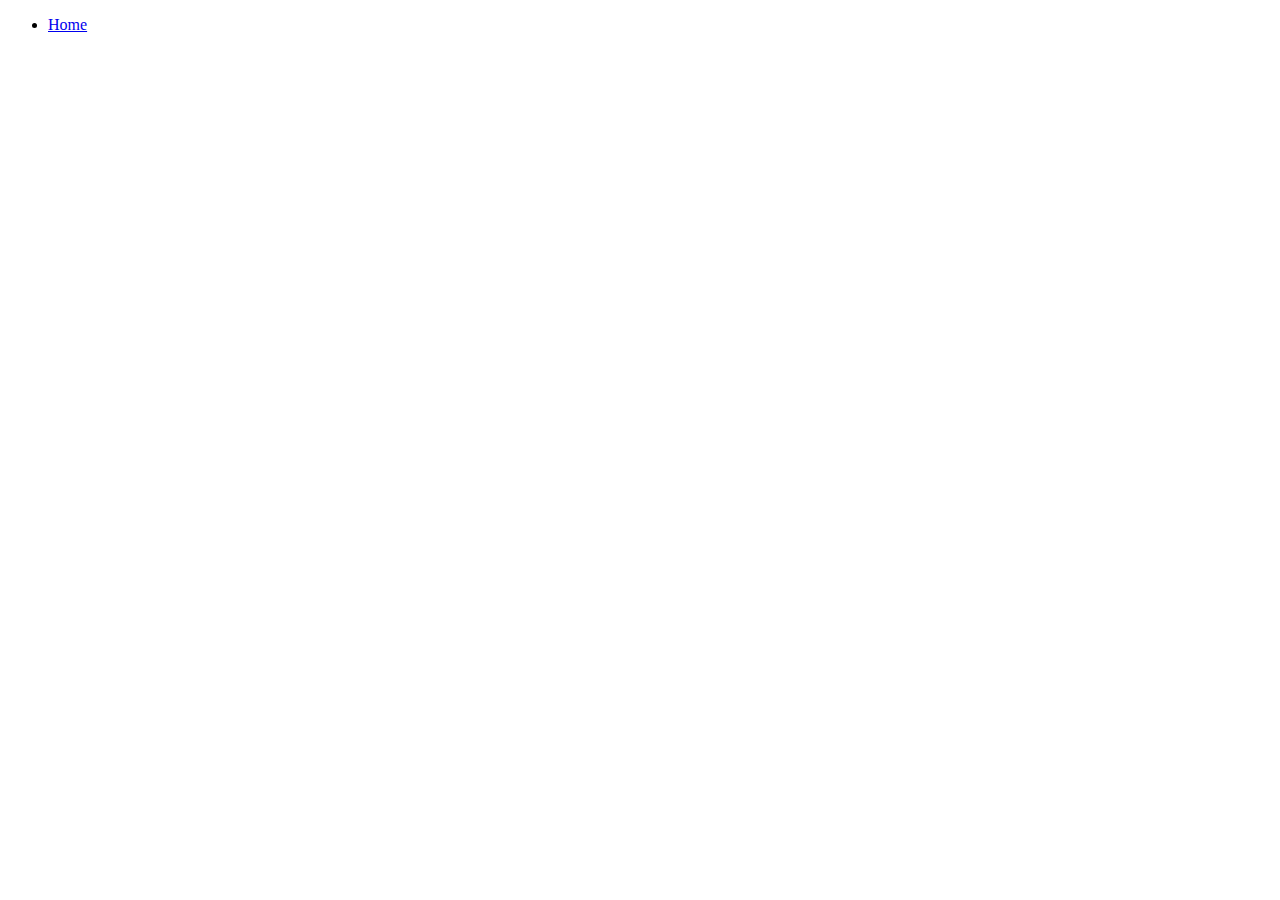
==== commit f4fc849b: "solve issues and add dashboard" ====
--- a/src/main/resources/templates/index.html
+++ b/src/main/resources/templates/index.html
@@ -1,2120 +1,36 @@
 ﻿<!DOCTYPE html>
-<!--
-BeyondAdmin - Responsive Admin Dashboard Template build with Twitter Bootstrap 3.3.6
-Version: 1.5.0
-Purchase: https://wrapbootstrap.com/theme/beyondadmin-adminapp-angularjs-mvc-WB06R48S4
--->
-
-<html xmlns="http://www.w3.org/1999/xhtml">
-<!-- Head -->
-<head>
-<meta charset="utf-8" />
-<title>Dashboard</title>
-
-<meta name="description" content="Dashboard" />
-<meta name="viewport" content="width=device-width, initial-scale=1.0" />
-<meta http-equiv="X-UA-Compatible" content="IE=edge" />
-<meta http-equiv="Content-Type" content="text/html; charset=utf-8" />
-<link rel="shortcut icon" href="/assets//img/favicon.png"
-	type="image/x-icon">
 
 
-<!--Basic Styles-->
-<link href="/assets//css/bootstrap.min.css" rel="stylesheet" />
-<link id="bootstrap-rtl-link" href="" rel="stylesheet" />
-<link href="/assets//css/font-awesome.min.css" rel="stylesheet" />
-<link href="/assets//css/weather-icons.min.css" rel="stylesheet" />
+<html xmlns="http://www.w3.org/1999/xhtml"
+	  xmlns:th="http://www.thymeleaf.org"
+	  xmlns:sec="http://www.thymeleaf.org/extras/spring-security">
 
-<!--Fonts-->
-<link
-	href="http://fonts.googleapis.com/css?family=Open+Sans:300italic,400italic,600italic,700italic,400,600,700,300"
-	rel="stylesheet" type="text/css">
-<link href='http://fonts.googleapis.com/css?family=Roboto:400,300'
-	rel='stylesheet' type='text/css'>
-<!--Beyond styles-->
-<link id="beyond-link" href="/assets//css/beyond.min.css"
-	rel="stylesheet" type="text/css" />
-<link href="/assets//css/demo.min.css" rel="stylesheet" />
-<link href="/assets//css/typicons.min.css" rel="stylesheet" />
-<link href="/assets//css/animate.min.css" rel="stylesheet" />
-<link id="skin-link" href="" rel="stylesheet" type="text/css" />
-
-<!--Skin Script: Place this script in head to load scripts for skins and rtl support-->
-<script src="/assets//js/skins.min.js"></script>
-</head>
+<!-- Head -->
+<head th:replace="fragments/style :: head"></head>
 <!-- /Head -->
 <!-- Body -->
 <body>
-	<!-- Loading Container -->
-	<div class="loading-container">
-		<div class="loader"></div>
+<!-- Head -->
+<div th:replace="fragments/sidemenu :: div"></div>
+<!--Header Buttons End-->
+<!-- Page Content -->
+<div class="page-content">
+	<!-- Page Breadcrumb -->
+	<div class="page-breadcrumbs">
+		<ul class="breadcrumb">
+			<li class="active">
+				<i class="fa fa-home"></i>
+				<a href="#">Home</a>
+			</li>
+		</ul>
 	</div>
-	<!--  /Loading Container -->
-	<!-- Navbar -->
-	<div class="navbar">
-		<div class="navbar-inner">
-			<div class="navbar-container">
-				<!-- Navbar Barnd -->
-				<div class="navbar-header pull-left">
-					<a href="#" class="navbar-brand"> <small> <img
-							src="/assets//img/logo.png" alt="" />
-					</small>
-					</a>
-				</div>
-				<!-- /Navbar Barnd -->
-				<!-- Sidebar Collapse -->
-				<div class="sidebar-collapse" id="sidebar-collapse">
-					<i class="collapse-icon fa fa-bars"></i>
-				</div>
-				<!-- /Sidebar Collapse -->
-				<!-- Account Area and Settings --->
-				<div class="navbar-header pull-right">
-					<div class="navbar-account">
-						<ul class="account-area">
-							<li><a class=" dropdown-toggle" data-toggle="dropdown"
-								title="Notifications" href="#"> <i
-									class="icon fa fa-warning"></i>
-							</a> <!--Notification Dropdown-->
-								<ul
-									class="pull-right dropdown-menu dropdown-arrow dropdown-notifications">
-									<li><a href="#">
-											<div class="clearfix">
-												<div class="notification-icon">
-													<i class="fa fa-phone bg-themeprimary white"></i>
-												</div>
-												<div class="notification-body">
-													<span class="title">Skype meeting with Patty</span> <span
-														class="description">01:00 pm</span>
-												</div>
-												<div class="notification-extra">
-													<i class="fa fa-clock-o themeprimary"></i> <span
-														class="description">office</span>
-												</div>
-											</div>
-									</a></li>
-									<li><a href="#">
-											<div class="clearfix">
-												<div class="notification-icon">
-													<i class="fa fa-check bg-darkorange white"></i>
-												</div>
-												<div class="notification-body">
-													<span class="title">Uncharted break</span> <span
-														class="description">03:30 pm - 05:15 pm</span>
-												</div>
-												<div class="notification-extra">
-													<i class="fa fa-clock-o darkorange"></i>
-												</div>
-											</div>
-									</a></li>
-									<li><a href="#">
-											<div class="clearfix">
-												<div class="notification-icon">
-													<i class="fa fa-gift bg-warning white"></i>
-												</div>
-												<div class="notification-body">
-													<span class="title">Kate birthday party</span> <span
-														class="description">08:30 pm</span>
-												</div>
-												<div class="notification-extra">
-													<i class="fa fa-calendar warning"></i> <i
-														class="fa fa-clock-o warning"></i> <span
-														class="description">at home</span>
-												</div>
-											</div>
-									</a></li>
-									<li><a href="#">
-											<div class="clearfix">
-												<div class="notification-icon">
-													<i class="fa fa-glass bg-success white"></i>
-												</div>
-												<div class="notification-body">
-													<span class="title">Dinner with friends</span> <span
-														class="description">10:30 pm</span>
-												</div>
-											</div>
-									</a></li>
-									<li class="dropdown-footer "><span> Today, March 28
-									</span> <span class="pull-right"> 10°c <i class="wi wi-cloudy"></i>
-									</span></li>
-								</ul> <!--/Notification Dropdown--></li>
-							<li><a class="dropdown-toggle" data-toggle="dropdown"
-								title="Mails" href="#"> <i class="icon fa fa-envelope"></i>
-									<span class="badge">3</span>
-							</a> <!--Messages Dropdown-->
-								<ul
-									class="pull-right dropdown-menu dropdown-arrow dropdown-messages">
-									<li><a href="#"> <img
-											src="/assets//img/avatars/divyia.jpg" class="message-avatar"
-											alt="Divyia Austin">
-											<div class="message">
-												<span class="message-sender"> Divyia Austin </span> <span
-													class="message-time"> 2 minutes ago </span> <span
-													class="message-subject"> Here's the recipe for apple
-													pie </span> <span class="message-body"> to identify the
-													sending application when the senders image is shown for the
-													main icon </span>
-											</div>
-									</a></li>
-									<li><a href="#"> <img
-											src="/assets//img/avatars/bing.png" class="message-avatar"
-											alt="Microsoft Bing">
-											<div class="message">
-												<span class="message-sender"> Bing.com </span> <span
-													class="message-time"> Yesterday </span> <span
-													class="message-subject"> Bing Newsletter: The
-													January Issue‏ </span> <span class="message-body"> Discover
-													new music just in time for the Grammy® Awards. </span>
-											</div>
-									</a></li>
-									<li><a href="#"> <img
-											src="/assets//img/avatars/adam-jansen.jpg"
-											class="message-avatar" alt="Divyia Austin">
-											<div class="message">
-												<span class="message-sender"> Nicolas </span> <span
-													class="message-time"> Friday, September 22 </span> <span
-													class="message-subject"> New 4K Cameras </span> <span
-													class="message-body"> The 4K revolution has come
-													over the horizon and is reaching the general populous </span>
-											</div>
-									</a></li>
-								</ul> <!--/Messages Dropdown--></li>
-							<li><a class="dropdown-toggle" data-toggle="dropdown"
-								title="Tasks" href="#"> <i class="icon fa fa-tasks"></i> <span
-									class="badge">4</span>
-							</a> <!--Tasks Dropdown-->
-								<ul
-									class="pull-right dropdown-menu dropdown-tasks dropdown-arrow ">
-									<li class="dropdown-header bordered-darkorange"><i
-										class="fa fa-tasks"></i> 4 Tasks In Progress</li>
-									<li><a href="#">
-											<div class="clearfix">
-												<span class="pull-left">Account Creation</span> <span
-													class="pull-right">65%</span>
-											</div>
+	<div class="page-body">
+		<div class="row">
 
-											<div class="progress progress-xs">
-												<div style="width: 65%" class="progress-bar"></div>
-											</div>
-									</a></li>
-									<li><a href="#">
-											<div class="clearfix">
-												<span class="pull-left">Profile Data</span> <span
-													class="pull-right">35%</span>
-											</div>
-
-											<div class="progress progress-xs">
-												<div style="width: 35%"
-													class="progress-bar progress-bar-success"></div>
-											</div>
-									</a></li>
-									<li><a href="#">
-											<div class="clearfix">
-												<span class="pull-left">Updating Resume</span> <span
-													class="pull-right">75%</span>
-											</div>
-
-											<div class="progress progress-xs">
-												<div style="width: 75%"
-													class="progress-bar progress-bar-darkorange"></div>
-											</div>
-									</a></li>
-									<li><a href="#">
-											<div class="clearfix">
-												<span class="pull-left">Adding Contacts</span> <span
-													class="pull-right">10%</span>
-											</div>
-
-											<div class="progress progress-xs">
-												<div style="width: 10%"
-													class="progress-bar progress-bar-warning"></div>
-											</div>
-									</a></li>
-									<li class="dropdown-footer"><a href="#"> See All Tasks
-									</a>
-										<button
-											class="btn btn-xs btn-default shiny darkorange icon-only pull-right">
-											<i class="fa fa-check"></i>
-										</button></li>
-								</ul> <!--/Tasks Dropdown--></li>
-							<li><a class="wave in" id="chat-link" title="Chat" href="#">
-									<i class="icon glyphicon glyphicon-comment"></i>
-							</a></li>
-							<li><a class="login-area dropdown-toggle"
-								data-toggle="dropdown">
-									<div class="avatar" title="View your public profile">
-										<img src="/assets//img/avatars/adam-jansen.jpg">
-									</div>
-									<section>
-										<h2>
-											<span class="profile"><span>David Stevenson</span></span>
-										</h2>
-									</section>
-							</a> <!--Login Area Dropdown-->
-								<ul
-									class="pull-right dropdown-menu dropdown-arrow dropdown-login-area">
-									<li class="username"><a>David Stevenson</a></li>
-									<li class="email"><a>David.Stevenson@live.com</a></li>
-									<!--Avatar Area-->
-									<li>
-										<div class="avatar-area">
-											<img src="/assets//img/avatars/adam-jansen.jpg"
-												class="avatar"> <span class="caption">Change
-												Photo</span>
-										</div>
-									</li>
-									<!--Avatar Area-->
-									<li class="edit"><a href="profile.html" class="pull-left">Profile</a>
-										<a href="#" class="pull-right">Setting</a></li>
-									<!--Theme Selector Area-->
-									<li class="theme-area">
-										<ul class="colorpicker" id="skin-changer">
-											<li><a class="colorpick-btn" href="#"
-												style="background-color: #5DB2FF;"
-												rel="/assets//css/skins/blue.min.css"></a></li>
-											<li><a class="colorpick-btn" href="#"
-												style="background-color: #2dc3e8;"
-												rel="/assets//css/skins/azure.min.css"></a></li>
-											<li><a class="colorpick-btn" href="#"
-												style="background-color: #03B3B2;"
-												rel="/assets//css/skins/teal.min.css"></a></li>
-											<li><a class="colorpick-btn" href="#"
-												style="background-color: #53a93f;"
-												rel="/assets//css/skins/green.min.css"></a></li>
-											<li><a class="colorpick-btn" href="#"
-												style="background-color: #FF8F32;"
-												rel="/assets//css/skins/orange.min.css"></a></li>
-											<li><a class="colorpick-btn" href="#"
-												style="background-color: #cc324b;"
-												rel="/assets//css/skins/pink.min.css"></a></li>
-											<li><a class="colorpick-btn" href="#"
-												style="background-color: #AC193D;"
-												rel="/assets//css/skins/darkred.min.css"></a></li>
-											<li><a class="colorpick-btn" href="#"
-												style="background-color: #8C0095;"
-												rel="/assets//css/skins/purple.min.css"></a></li>
-											<li><a class="colorpick-btn" href="#"
-												style="background-color: #0072C6;"
-												rel="/assets//css/skins/darkblue.min.css"></a></li>
-											<li><a class="colorpick-btn" href="#"
-												style="background-color: #585858;"
-												rel="/assets//css/skins/gray.min.css"></a></li>
-											<li><a class="colorpick-btn" href="#"
-												style="background-color: #474544;"
-												rel="/assets//css/skins/black.min.css"></a></li>
-											<li><a class="colorpick-btn" href="#"
-												style="background-color: #001940;"
-												rel="/assets//css/skins/deepblue.min.css"></a></li>
-										</ul>
-									</li>
-									<!--/Theme Selector Area-->
-									<li class="dropdown-footer"><a href="login.html"> Sign
-											out </a></li>
-								</ul> <!--/Login Area Dropdown--></li>
-							<!-- /Account Area -->
-							<!--Note: notice that setting div must start right after account area list.
-                            no space must be between these elements-->
-							<!-- Settings -->
-						</ul>
-						<div class="setting">
-							<a id="btn-setting" title="Setting" href="#"> <i
-								class="icon glyphicon glyphicon-cog"></i>
-							</a>
-						</div>
-						<div class="setting-container">
-							<label> <input type="checkbox" id="checkbox_fixednavbar">
-								<span class="text">Fixed Navbar</span>
-							</label> <label> <input type="checkbox"
-								id="checkbox_fixedsidebar"> <span class="text">Fixed
-									SideBar</span>
-							</label> <label> <input type="checkbox"
-								id="checkbox_fixedbreadcrumbs"> <span class="text">Fixed
-									BreadCrumbs</span>
-							</label> <label> <input type="checkbox" id="checkbox_fixedheader">
-								<span class="text">Fixed Header</span>
-							</label>
-						</div>
-						<!-- Settings -->
-					</div>
-				</div>
-				<!-- /Account Area and Settings -->
-			</div>
 		</div>
 	</div>
-	<!-- /Navbar -->
-	<!-- Main Container -->
-	<div class="main-container container-fluid">
-		<!-- Page Container -->
-		<div class="page-container">
-
-			<!-- Page Sidebar -->
-			<div class="page-sidebar" id="sidebar">
-				<!-- Page Sidebar Header-->
-				<div class="sidebar-header-wrapper">
-					<input type="text" class="searchinput" /> <i
-						class="searchicon fa fa-search"></i>
-					<div class="searchhelper">Search Reports, Charts, Emails or
-						Notifications</div>
-				</div>
-				<!-- /Page Sidebar Header -->
-				<!-- Sidebar Menu -->
-				<ul class="nav sidebar-menu">
-					<!--Dashboard-->
-					<li class="active"><a href="index.html"> <i
-							class="menu-icon glyphicon glyphicon-home"></i> <span
-							class="menu-text"> Dashboard </span>
-					</a></li>
-					<!--Databoxes-->
-					<li><a href="databoxes.html"> <i
-							class="menu-icon glyphicon glyphicon-tasks"></i> <span
-							class="menu-text"> Data Boxes </span>
-					</a></li>
-					<!--Widgets-->
-					<li><a href="widgets.html"> <i class="menu-icon fa fa-th"></i>
-							<span class="menu-text"> Widgets </span>
-					</a></li>
-					<!--UI Elements-->
-					<li><a href="#" class="menu-dropdown"> <i
-							class="menu-icon fa fa-desktop"></i> <span class="menu-text">
-								Elements </span> <i class="menu-expand"></i>
-					</a>
-
-						<ul class="submenu">
-							<li><a href="elements.html"> <span class="menu-text">Basic
-										Elements</span>
-							</a></li>
-							<li><a href="#" class="menu-dropdown"> <span
-									class="menu-text"> Icons </span> <i class="menu-expand"></i>
-							</a>
-
-								<ul class="submenu">
-									<li><a href="font-awesome.html"> <i
-											class="menu-icon fa fa-rocket"></i> <span class="menu-text">Font
-												Awesome</span>
-									</a></li>
-									<li><a href="glyph-icons.html"> <i
-											class="menu-icon glyphicon glyphicon-stats"></i> <span
-											class="menu-text">Glyph Icons</span>
-									</a></li>
-									<li><a href="typicon.html"> <i
-											class="menu-icon typcn typcn-location-outline"></i> <span
-											class="menu-text"> Typicons</span>
-									</a></li>
-									<li><a href="weather-icons.html"> <i
-											class="menu-icon wi wi-hot"></i> <span class="menu-text">Weather
-												Icons</span>
-									</a></li>
-								</ul></li>
-							<li><a href="tabs.html"> <span class="menu-text">Tabs
-										& Accordions</span>
-							</a></li>
-							<li><a href="alerts.html"> <span class="menu-text">Alerts
-										& Tooltips</span>
-							</a></li>
-							<li><a href="modals.html"> <span class="menu-text">Modals
-										& Wells</span>
-							</a></li>
-							<li><a href="buttons.html"> <span class="menu-text">Buttons</span>
-							</a></li>
-							<li><a href="nestable-list.html"> <span
-									class="menu-text"> Nestable List</span>
-							</a></li>
-							<li><a href="treeview.html"> <span class="menu-text">Treeview</span>
-							</a></li>
-						</ul></li>
-					<!--Tables-->
-					<li><a href="#" class="menu-dropdown"> <i
-							class="menu-icon fa fa-table"></i> <span class="menu-text">
-								Tables </span> <i class="menu-expand"></i>
-					</a>
-
-						<ul class="submenu">
-							<li><a href="tables-simple.html"> <span
-									class="menu-text">Simple & Responsive</span>
-							</a></li>
-							<li><a href="tables-data.html"> <span class="menu-text">Data
-										Tables</span>
-							</a></li>
-						</ul></li>
-					<!--Forms-->
-					<li><a href="#" class="menu-dropdown"> <i
-							class="menu-icon fa fa-pencil-square-o"></i> <span
-							class="menu-text"> Forms </span> <i class="menu-expand"></i>
-					</a>
-
-						<ul class="submenu">
-							<li><a href="form-layouts.html"> <span class="menu-text">Form
-										Layouts</span>
-							</a></li>
-
-							<li><a href="form-inputs.html"> <span class="menu-text">Form
-										Inputs</span>
-							</a></li>
-
-							<li><a href="form-pickers.html"> <span class="menu-text">Data
-										Pickers</span>
-							</a></li>
-							<li><a href="form-wizard.html"> <span class="menu-text">Wizard</span>
-							</a></li>
-							<li><a href="form-validation.html"> <span
-									class="menu-text">Validation</span>
-							</a></li>
-							<li><a href="form-editors.html"> <span class="menu-text">Editors</span>
-							</a></li>
-							<li><a href="form-inputmask.html"> <span
-									class="menu-text">Input Mask</span>
-							</a></li>
-						</ul></li>
-					<!--Charts-->
-					<li><a href="#" class="menu-dropdown"> <i
-							class="menu-icon fa fa-bar-chart-o"></i> <span class="menu-text">
-								Charts </span> <i class="menu-expand"></i>
-					</a>
-
-						<ul class="submenu">
-							<li><a href="flot.html"> <span class="menu-text">Flot
-										Charts</span>
-							</a></li>
-
-							<li><a href="morris.html"> <span class="menu-text">
-										Morris Charts</span>
-							</a></li>
-							<li><a href="sparkline.html"> <span class="menu-text">Sparkline
-										Charts</span>
-							</a></li>
-							<li><a href="easypiecharts.html"> <span
-									class="menu-text">Easy Pie Charts</span>
-							</a></li>
-							<li><a href="chartjs.html"> <span class="menu-text">
-										ChartJS</span>
-							</a></li>
-						</ul></li>
-					<!--Profile-->
-					<li><a href="profile.html"> <i
-							class="menu-icon fa fa-picture-o"></i> <span class="menu-text">Profile</span>
-					</a></li>
-					<!--Mail-->
-					<li><a href="#" class="menu-dropdown"> <i
-							class="menu-icon fa fa-envelope-o"></i> <span class="menu-text">
-								Mail </span> <i class="menu-expand"></i>
-					</a>
-
-						<ul class="submenu">
-							<li><a href="inbox.html"> <span class="menu-text">Inbox</span>
-							</a></li>
-
-							<li><a href="message-view.html"> <span class="menu-text">View
-										Message</span>
-							</a></li>
-							<li><a href="message-compose.html"> <span
-									class="menu-text">Compose Message</span>
-							</a></li>
-						</ul></li>
-					<!--Calendar-->
-					<li><a href="calendar.html"> <i
-							class="menu-icon fa fa-calendar"></i> <span class="menu-text">
-								Calendar </span>
-					</a></li>
-					<!--Pages-->
-					<li><a href="#" class="menu-dropdown"> <i
-							class="menu-icon glyphicon glyphicon-paperclip"></i> <span
-							class="menu-text"> Pages </span> <i class="menu-expand"></i>
-					</a>
-						<ul class="submenu">
-							<li><a href="timeline.html"> <span class="menu-text">Timeline</span>
-							</a></li>
-							<li><a href="pricing.html"> <span class="menu-text">Pricing
-										Tables</span>
-							</a></li>
-
-							<li><a href="invoice.html"> <span class="menu-text">Invoice</span>
-							</a></li>
-
-							<li><a href="login.html"> <span class="menu-text">Login</span>
-							</a></li>
-							<li><a href="register.html"> <span class="menu-text">Register</span>
-							</a></li>
-							<li><a href="lock.html"> <span class="menu-text">Lock
-										Screen</span>
-							</a></li>
-							<li><a href="typography.html"> <span class="menu-text">
-										Typography </span>
-							</a></li>
-						</ul></li>
-					<!--More Pages-->
-					<li><a href="#" class="menu-dropdown"> <i
-							class="menu-icon glyphicon glyphicon-link"></i> <span
-							class="menu-text"> More Pages </span> <i class="menu-expand"></i>
-					</a>
-
-						<ul class="submenu">
-							<li><a href="error-404.html"> <span class="menu-text">Error
-										404</span>
-							</a></li>
-
-							<li><a href="error-500.html"> <span class="menu-text">
-										Error 500</span>
-							</a></li>
-							<li><a href="blank.html"> <span class="menu-text">Blank
-										Page</span>
-							</a></li>
-							<li><a href="grid.html"> <span class="menu-text">
-										Grid</span>
-							</a></li>
-							<li><a href="#" class="menu-dropdown"> <span
-									class="menu-text"> Multi Level Menu </span> <i
-									class="menu-expand"></i>
-							</a>
-
-								<ul class="submenu">
-									<li><a href="#"> <i class="menu-icon fa fa-camera"></i>
-											<span class="menu-text">Level 3</span>
-									</a></li>
-
-									<li><a href="#" class="menu-dropdown"> <i
-											class="menu-icon fa fa-asterisk"></i> <span class="menu-text">
-												Level 4 </span> <i class="menu-expand"></i>
-									</a>
-
-										<ul class="submenu">
-											<li><a href="#"> <i class="menu-icon fa fa-bolt"></i>
-													<span class="menu-text">Some Item</span>
-											</a></li>
-
-											<li><a href="#"> <i class="menu-icon fa fa-bug"></i>
-													<span class="menu-text">Another Item</span>
-											</a></li>
-										</ul></li>
-
-								</ul></li>
-
-						</ul></li>
-					<!--Right to Left-->
-					<li><a href="#" class="menu-dropdown"> <i
-							class="menu-icon fa fa-align-right"></i> <span class="menu-text">
-								Right to Left </span> <i class="menu-expand"></i>
-					</a>
-						<ul class="submenu">
-							<li><a> <span class="menu-text">RTL</span> <label
-									class="pull-right margin-top-10"> <input
-										id="rtl-changer"
-										class="checkbox-slider slider-icon colored-primary"
-										type="checkbox"> <span class="text"></span>
-								</label>
-							</a></li>
-							<li><a href="index-rtl-ar.html"> <span class="menu-text">Arabic
-										Layout</span>
-							</a></li>
-
-							<li><a href="index-rtl-fa.html"> <span class="menu-text">Persian
-										Layout</span>
-							</a></li>
-
-						</ul></li>
-					<li><a href="versions.html"> <i
-							class="menu-icon glyphicon glyphicon-fire themesecondary"></i> <span
-							class="menu-text"> BeyondAdmin Versions </span>
-					</a></li>
-				</ul>
-				<!-- /Sidebar Menu -->
-			</div>
-			<!-- /Page Sidebar -->
-			<!-- Chat Bar -->
-			<div id="chatbar" class="page-chatbar">
-				<div class="chatbar-contacts">
-					<div class="contacts-search">
-						<input type="text" class="searchinput"
-							placeholder="Search Contacts" /> <i
-							class="searchicon fa fa-search"></i>
-						<div class="searchhelper">Search Your Contacts and Chat
-							History</div>
-					</div>
-					<ul class="contacts-list">
-						<li class="contact">
-							<div class="contact-avatar">
-								<img src="/assets//img/avatars/divyia.jpg" />
-							</div>
-							<div class="contact-info">
-								<div class="contact-name">Divyia Philips</div>
-								<div class="contact-status">
-									<div class="online"></div>
-									<div class="status">online</div>
-								</div>
-								<div class="last-chat-time">last week</div>
-							</div>
-						</li>
-						<li class="contact">
-							<div class="contact-avatar">
-								<img src="/assets//img/avatars/Nicolai-Larson.jpg" />
-							</div>
-							<div class="contact-info">
-								<div class="contact-name">Adam Johnson</div>
-								<div class="contact-status">
-									<div class="offline"></div>
-									<div class="status">left 4 mins ago</div>
-								</div>
-								<div class="last-chat-time">today</div>
-							</div>
-						</li>
-						<li class="contact">
-							<div class="contact-avatar">
-								<img src="/assets//img/avatars/John-Smith.jpg" />
-							</div>
-							<div class="contact-info">
-								<div class="contact-name">John Smith</div>
-								<div class="contact-status">
-									<div class="online"></div>
-									<div class="status">online</div>
-								</div>
-								<div class="last-chat-time">1:57 am</div>
-							</div>
-						</li>
-						<li class="contact">
-							<div class="contact-avatar">
-								<img src="/assets//img/avatars/Osvaldus-Valutis.jpg" />
-							</div>
-							<div class="contact-info">
-								<div class="contact-name">Osvaldus Valutis</div>
-								<div class="contact-status">
-									<div class="online"></div>
-									<div class="status">online</div>
-								</div>
-								<div class="last-chat-time">today</div>
-							</div>
-						</li>
-						<li class="contact">
-							<div class="contact-avatar">
-								<img src="/assets//img/avatars/Javi-Jimenez.jpg" />
-							</div>
-							<div class="contact-info">
-								<div class="contact-name">Javi Jimenez</div>
-								<div class="contact-status">
-									<div class="online"></div>
-									<div class="status">online</div>
-								</div>
-								<div class="last-chat-time">today</div>
-							</div>
-						</li>
-						<li class="contact">
-							<div class="contact-avatar">
-								<img src="/assets//img/avatars/Stephanie-Walter.jpg" />
-							</div>
-							<div class="contact-info">
-								<div class="contact-name">Stephanie Walter</div>
-								<div class="contact-status">
-									<div class="online"></div>
-									<div class="status">online</div>
-								</div>
-								<div class="last-chat-time">yesterday</div>
-							</div>
-						</li>
-						<li class="contact">
-							<div class="contact-avatar">
-								<img src="/assets//img/avatars/Sergey-Azovskiy.jpg" />
-							</div>
-							<div class="contact-info">
-								<div class="contact-name">Sergey Azovskiy</div>
-								<div class="contact-status">
-									<div class="offline"></div>
-									<div class="status">offline since oct 24</div>
-								</div>
-								<div class="last-chat-time">22 oct</div>
-							</div>
-						</li>
-						<li class="contact">
-							<div class="contact-avatar">
-								<img src="/assets//img/avatars/Lee-Munroe.jpg" />
-							</div>
-							<div class="contact-info">
-								<div class="contact-name">Lee Munroe</div>
-								<div class="contact-status">
-									<div class="online"></div>
-									<div class="status">online</div>
-								</div>
-								<div class="last-chat-time">today</div>
-							</div>
-						</li>
-						<li class="contact">
-							<div class="contact-avatar">
-								<img src="/assets//img/avatars/divyia.jpg" />
-							</div>
-							<div class="contact-info">
-								<div class="contact-name">Divyia Philips</div>
-								<div class="contact-status">
-									<div class="online"></div>
-									<div class="status">online</div>
-								</div>
-								<div class="last-chat-time">last week</div>
-							</div>
-						</li>
-					</ul>
-				</div>
-				<div class="chatbar-messages" style="display: none;">
-					<div class="messages-contact">
-						<div class="contact-avatar">
-							<img src="/assets//img/avatars/divyia.jpg" />
-						</div>
-						<div class="contact-info">
-							<div class="contact-name">Divyia Philips</div>
-							<div class="contact-status">
-								<div class="online"></div>
-								<div class="status">online</div>
-							</div>
-							<div class="last-chat-time">a moment ago</div>
-							<div class="back">
-								<i class="fa fa-arrow-circle-left"></i>
-							</div>
-						</div>
-					</div>
-					<ul class="messages-list">
-						<li class="message">
-							<div class="message-info">
-								<div class="bullet"></div>
-								<div class="contact-name">Me</div>
-								<div class="message-time">10:14 AM, Today</div>
-							</div>
-							<div class="message-body">Hi, Hope all is good. Are we
-								meeting today?</div>
-						</li>
-						<li class="message reply">
-							<div class="message-info">
-								<div class="bullet"></div>
-								<div class="contact-name">Divyia</div>
-								<div class="message-time">10:15 AM, Today</div>
-							</div>
-							<div class="message-body">Hi, Hope all is good. Are we
-								meeting today?</div>
-						</li>
-						<li class="message">
-							<div class="message-info">
-								<div class="bullet"></div>
-								<div class="contact-name">Me</div>
-								<div class="message-time">10:14 AM, Today</div>
-							</div>
-							<div class="message-body">Hi, Hope all is good. Are we
-								meeting today?</div>
-						</li>
-						<li class="message reply">
-							<div class="message-info">
-								<div class="bullet"></div>
-								<div class="contact-name">Divyia</div>
-								<div class="message-time">10:15 AM, Today</div>
-							</div>
-							<div class="message-body">Hi, Hope all is good. Are we
-								meeting today?</div>
-						</li>
-						<li class="message">
-							<div class="message-info">
-								<div class="bullet"></div>
-								<div class="contact-name">Me</div>
-								<div class="message-time">10:14 AM, Today</div>
-							</div>
-							<div class="message-body">Hi, Hope all is good. Are we
-								meeting today?</div>
-						</li>
-						<li class="message reply">
-							<div class="message-info">
-								<div class="bullet"></div>
-								<div class="contact-name">Divyia</div>
-								<div class="message-time">10:15 AM, Today</div>
-							</div>
-							<div class="message-body">Hi, Hope all is good. Are we
-								meeting today?</div>
-						</li>
-					</ul>
-					<div class="send-message">
-						<span class="input-icon icon-right"> <textarea rows="4"
-								class="form-control" placeholder="Type your message"></textarea>
-							<i class="fa fa-camera themeprimary"></i>
-						</span>
-					</div>
-				</div>
-			</div>
-			<!-- /Chat Bar -->
-			<!-- Page Content -->
-			<div class="page-content">
-				<!-- Page Breadcrumb -->
-				<div class="page-breadcrumbs">
-					<ul class="breadcrumb">
-						<li><i class="fa fa-home"></i> <a href="#">Home</a></li>
-						<li class="active">Dashboard</li>
-					</ul>
-				</div>
-				<!-- /Page Breadcrumb -->
-				<!-- Page Header -->
-				<div class="page-header position-relative">
-					<div class="header-title">
-						<h1>Dashboard</h1>
-					</div>
-					<!--Header Buttons-->
-					<div class="header-buttons">
-						<a class="sidebar-toggler" href="#"> <i class="fa fa-arrows-h"></i>
-						</a> <a class="refresh" id="refresh-toggler" href=""> <i
-							class="glyphicon glyphicon-refresh"></i>
-						</a> <a class="fullscreen" id="fullscreen-toggler" href="#"> <i
-							class="glyphicon glyphicon-fullscreen"></i>
-						</a>
-					</div>
-					<!--Header Buttons End-->
-				</div>
-				<!-- /Page Header -->
-				<!-- Page Body -->
-				<div class="page-body">
-					<div class="row">
-						<div class="col-lg-12 col-md-12 col-sm-12 col-xs-12">
-							<div class="row">
-								<div class="col-lg-3 col-md-3 col-sm-6 col-xs-12">
-									<div class="databox bg-white radius-bordered">
-										<div class="databox-left bg-themesecondary">
-											<div class="databox-piechart">
-												<div data-toggle="easypiechart" class="easyPieChart"
-													data-barcolor="#fff" data-linecap="butt" data-percent="50"
-													data-animate="500" data-linewidth="3" data-size="47"
-													data-trackcolor="rgba(255,255,255,0.1)">
-													<span class="white font-90">50%</span>
-												</div>
-											</div>
-										</div>
-										<div class="databox-right">
-											<span class="databox-number themesecondary">28</span>
-											<div class="databox-text darkgray">NEW TASKS</div>
-											<div class="databox-stat themesecondary radius-bordered">
-												<i class="stat-icon icon-lg fa fa-tasks"></i>
-											</div>
-										</div>
-									</div>
-								</div>
-								<div class="col-lg-3 col-md-3 col-sm-6 col-xs-12">
-									<div class="databox bg-white radius-bordered">
-										<div class="databox-left bg-themethirdcolor">
-											<div class="databox-piechart">
-												<div data-toggle="easypiechart" class="easyPieChart"
-													data-barcolor="#fff" data-linecap="butt" data-percent="15"
-													data-animate="500" data-linewidth="3" data-size="47"
-													data-trackcolor="rgba(255,255,255,0.2)">
-													<span class="white font-90">15%</span>
-												</div>
-											</div>
-										</div>
-										<div class="databox-right">
-											<span class="databox-number themethirdcolor">5</span>
-											<div class="databox-text darkgray">NEW MESSAGE</div>
-											<div class="databox-stat themethirdcolor radius-bordered">
-												<i class="stat-icon  icon-lg fa fa-envelope-o"></i>
-											</div>
-										</div>
-									</div>
-								</div>
-								<div class="col-lg-3 col-md-3 col-sm-6 col-xs-12">
-									<div class="databox bg-white radius-bordered">
-										<div class="databox-left bg-themeprimary">
-											<div class="databox-piechart">
-												<div id="users-pie" data-toggle="easypiechart"
-													class="easyPieChart" data-barcolor="#fff"
-													data-linecap="butt" data-percent="76" data-animate="500"
-													data-linewidth="3" data-size="47"
-													data-trackcolor="rgba(255,255,255,0.1)">
-													<span class="white font-90">76%</span>
-												</div>
-											</div>
-										</div>
-										<div class="databox-right">
-											<span class="databox-number themeprimary">92</span>
-											<div class="databox-text darkgray">NEW USERS</div>
-											<div class="databox-state bg-themeprimary">
-												<i class="fa fa-check"></i>
-											</div>
-										</div>
-									</div>
-								</div>
-								<div class="col-lg-3 col-md-3 col-sm-6 col-xs-12">
-									<div class="databox bg-white radius-bordered">
-										<div class="databox-left no-padding">
-											<img src="/assets//img/avatars/John-Smith.jpg"
-												style="width: 65px; height: 65px;">
-										</div>
-										<div class="databox-right padding-top-20">
-											<div class="databox-stat palegreen">
-												<i class="stat-icon icon-xlg fa fa-phone"></i>
-											</div>
-											<div class="databox-text darkgray">JOHN SMITH</div>
-											<div class="databox-text darkgray">TOP RESELLER</div>
-										</div>
-									</div>
-								</div>
-							</div>
-						</div>
-					</div>
-					<div class="row">
-						<div class="col-lg-9 col-md-9 col-sm-12 col-xs-12">
-							<div class="row">
-								<div class="col-xs-12">
-									<div class="dashboard-box">
-										<div class="box-header">
-											<div class="deadline">Remaining Days: 109</div>
-										</div>
-										<div class="box-progress">
-											<div class="progress-handle">day 20</div>
-											<div
-												class="progress progress-xs progress-no-radius bg-whitesmoke">
-												<div class="progress-bar" role="progressbar"
-													aria-valuenow="60" aria-valuemin="0" aria-valuemax="100"
-													style="width: 20%"></div>
-											</div>
-										</div>
-										<div class="box-tabbs">
-											<div class="tabbable">
-												<ul class="nav nav-tabs tabs-flat  nav-justified"
-													id="myTab11">
-													<li class="active"><a data-toggle="tab"
-														href="#realtime"> Real-Time </a></li>
-													<li><a data-toggle="tab" href="#visits"> Visits </a></li>
-
-													<li><a data-toggle="tab" id="contacttab"
-														href="#bandwidth"> Bandwidth </a></li>
-													<li><a data-toggle="tab" href="#sales"> Sales </a></li>
-												</ul>
-												<div class="tab-content tabs-flat no-padding">
-													<div id="realtime"
-														class="tab-pane active padding-5 animated fadeInUp">
-														<div class="row">
-															<div class="col-lg-12">
-																<div id="dashboard-chart-realtime"
-																	class="chart chart-lg no-margin"></div>
-															</div>
-														</div>
-													</div>
-													<div id="visits" class="tab-pane  animated fadeInUp">
-														<div class="row">
-															<div class="col-lg-12 chart-container">
-																<div id="dashboard-chart-visits"
-																	class="chart chart-lg no-margin" style="width: 100%"></div>
-															</div>
-														</div>
-
-													</div>
-
-													<div id="bandwidth"
-														class="tab-pane padding-10 animated fadeInUp">
-														<div class="databox-sparkline bg-themeprimary">
-															<span id="dashboard-bandwidth-chart"
-																data-sparkline="compositeline" data-height="250px"
-																data-width="100%" data-linecolor="#fff"
-																data-secondlinecolor="#eee"
-																data-fillcolor="rgba(255,255,255,.1)"
-																data-secondfillcolor="rgba(255,255,255,.25)"
-																data-spotradius="0" data-spotcolor="#fafafa"
-																data-minspotcolor="#fafafa" data-maxspotcolor="#ffce55"
-																data-highlightspotcolor="#fff"
-																data-highlightlinecolor="#fff" data-linewidth="2"
-																data-secondlinewidth="2"
-																data-composite="500, 400, 100, 450, 300, 200, 100, 200">
-																300,300,400,300,200,300,300,200 </span>
-														</div>
-													</div>
-													<div id="sales"
-														class="tab-pane animated fadeInUp no-padding-bottom"
-														style="padding: 20px 20px 0 20px;">
-														<div class="row">
-															<div class="col-lg-3 col-md-3 col-sm-6 col-xs-12">
-																<div
-																	class="databox databox-xlg databox-vertical databox-inverted databox-shadowed">
-																	<div class="databox-top">
-																		<div class="databox-sparkline">
-																			<span data-sparkline="line" data-height="125px"
-																				data-width="100%" data-fillcolor="false"
-																				data-linecolor="themesecondary"
-																				data-spotcolor="#fafafa" data-minspotcolor="#fafafa"
-																				data-maxspotcolor="#ffce55"
-																				data-highlightspotcolor="#ffce55"
-																				data-highlightlinecolor="#ffce55"
-																				data-linewidth="1.5" data-spotradius="2">
-																				1,2,4,3,5,6,8,7,11,14,11,12 </span>
-																		</div>
-																	</div>
-																	<div
-																		class="databox-bottom no-padding text-align-center">
-																		<span class="databox-number lightcarbon no-margin">224</span>
-																		<span class="databox-text lightcarbon no-margin">Sale
-																			Unit / Hour</span>
-
-																	</div>
-																</div>
-
-															</div>
-															<div class="col-lg-3 col-md-3 col-sm-6 col-xs-12">
-																<div
-																	class="databox databox-xlg databox-vertical databox-inverted databox-shadowed">
-																	<div class="databox-top">
-																		<div class="databox-sparkline">
-																			<span data-sparkline="line" data-height="125px"
-																				data-width="100%" data-fillcolor="false"
-																				data-linecolor="themefourthcolor"
-																				data-spotcolor="#fafafa" data-minspotcolor="#fafafa"
-																				data-maxspotcolor="#8cc474"
-																				data-highlightspotcolor="#8cc474"
-																				data-highlightlinecolor="#8cc474"
-																				data-linewidth="1.5" data-spotradius="2">
-																				100,208,450,298,450,776,234,680,1100,1400,1000,1200
-																			</span>
-																		</div>
-																	</div>
-																	<div
-																		class="databox-bottom no-padding text-align-center">
-																		<span class="databox-number lightcarbon no-margin">7063$</span>
-																		<span class="databox-text lightcarbon no-margin">Income
-																			/ Hour</span>
-
-																	</div>
-																</div>
-
-															</div>
-															<div class="col-lg-3 col-md-3 col-sm-6 col-xs-12">
-																<div
-																	class="databox databox-xlg databox-vertical databox-inverted databox-shadowed">
-																	<div class="databox-top">
-																		<div class="databox-piechart">
-																			<div data-toggle="easypiechart"
-																				class="easyPieChart block-center"
-																				data-barcolor="themeprimary" data-linecap="butt"
-																				data-percent="80" data-animate="500"
-																				data-linewidth="8" data-size="125"
-																				data-trackcolor="#eee">
-																				<span class="font-200"><i
-																					class="fa fa-gift themeprimary"></i></span>
-																			</div>
-																		</div>
-																	</div>
-																	<div
-																		class="databox-bottom no-padding text-align-center">
-																		<span class="databox-number lightcarbon no-margin">9</span>
-																		<span class="databox-text lightcarbon no-margin">NEW
-																			ORDERS</span>
-
-																	</div>
-																</div>
-															</div>
-															<div class="col-lg-3 col-md-3 col-sm-6 col-xs-12">
-																<div
-																	class="databox databox-xlg databox-vertical databox-inverted  databox-shadowed">
-																	<div class="databox-top">
-																		<div class="databox-piechart">
-																			<div data-toggle="easypiechart"
-																				class="easyPieChart block-center"
-																				data-barcolor="themethirdcolor" data-linecap="butt"
-																				data-percent="40" data-animate="500"
-																				data-linewidth="8" data-size="125"
-																				data-trackcolor="#eee">
-																				<span class="white font-200"><i
-																					class="fa fa-tags themethirdcolor"></i></span>
-																			</div>
-																		</div>
-																	</div>
-																	<div
-																		class="databox-bottom no-padding text-align-center">
-																		<span class="databox-number lightcarbon no-margin">11</span>
-																		<span class="databox-text lightcarbon no-margin">NEW
-																			TICKETS</span>
-
-																	</div>
-																</div>
-															</div>
-
-														</div>
-													</div>
-												</div>
-											</div>
-										</div>
-										<div class="box-visits">
-											<div class="row">
-												<div class="col-lg-4 col-sm-4 col-xs-12">
-													<div class="notification">
-														<div class="clearfix">
-															<div class="notification-icon">
-																<i
-																	class="fa fa-gift palegreen bordered-1 bordered-palegreen"></i>
-															</div>
-															<div class="notification-body">
-																<span class="title">Kate birthday party</span> <span
-																	class="description">08:30 pm</span>
-															</div>
-															<div class="notification-extra">
-																<i class="fa fa-calendar palegreen"></i> <i
-																	class="fa fa-clock-o palegreen"></i> <span
-																	class="description">at home</span>
-															</div>
-														</div>
-													</div>
-												</div>
-												<div class="col-lg-4 col-sm-4 col-xs-12">
-													<div class="notification">
-														<div class="clearfix">
-															<div class="notification-icon">
-																<i class="fa fa-check azure bordered-1 bordered-azure"></i>
-															</div>
-															<div class="notification-body">
-																<span class="title">Hanging out with kids</span> <span
-																	class="description">03:30 pm - 05:15 pm</span>
-															</div>
-															<div class="notification-extra">
-																<i class="fa fa-clock-o azure"></i>
-															</div>
-														</div>
-													</div>
-												</div>
-												<div class="col-lg-4 col-sm-4 col-xs-12">
-													<div class="notification">
-														<div class="clearfix">
-															<div class="notification-icon">
-																<i class="fa fa-phone bordered-1 bordered-orange orange"></i>
-															</div>
-															<div class="notification-body">
-																<span class="title">Meeting with Patty</span> <span
-																	class="description">01:00 pm</span>
-															</div>
-															<div class="notification-extra">
-																<i class="fa fa-clock-o orange"></i> <span
-																	class="description">office</span>
-															</div>
-														</div>
-													</div>
-												</div>
-											</div>
-										</div>
-									</div>
-								</div>
-							</div>
-						</div>
-						<div class="col-lg-3 col-md-3 col-sm-12 col-xs-12">
-							<div class="orders-container">
-								<div class="orders-header">
-									<h6>Latest Orders</h6>
-								</div>
-								<ul class="orders-list">
-									<li class="order-item">
-										<div class="row">
-											<div class="col-lg-8 col-md-8 col-sm-8 col-xs-8 item-left">
-												<div class="item-booker">Ned Stards</div>
-												<div class="item-time">
-													<i class="fa fa-calendar"></i> <span>10 minutes ago</span>
-												</div>
-											</div>
-											<div class="col-lg-4 col-md-4 col-sm-4 col-xs-4 item-right">
-												<div class="item-price">
-													<span class="currency">$</span> <span class="price">400</span>
-												</div>
-											</div>
-										</div> <a class="item-more" href=""> <i></i>
-									</a>
-									</li>
-									<li class="order-item top">
-										<div class="row">
-											<div class="col-lg-8 col-md-8 col-sm-8 col-xs-8 item-left">
-												<div class="item-booker">Steve Lewis</div>
-												<div class="item-time">
-													<i class="fa fa-calendar"></i> <span>2 hours ago</span>
-												</div>
-											</div>
-											<div class="col-lg-4 col-md-4 col-sm-4 col-xs-4 item-right">
-												<div class="item-price">
-													<span class="currency">$</span> <span class="price">620</span>
-												</div>
-											</div>
-										</div> <a class="item-more" href=""> <i></i>
-									</a>
-									</li>
-									<li class="order-item">
-										<div class="row">
-											<div class="col-lg-8 col-md-8 col-sm-8 col-xs-8 item-left">
-												<div class="item-booker">John Ford</div>
-												<div class="item-time">
-													<i class="fa fa-calendar"></i> <span>Today 8th July</span>
-												</div>
-											</div>
-											<div class="col-lg-4 col-md-4 col-sm-4 col-xs-4 item-right">
-												<div class="item-price">
-													<span class="currency">$</span> <span class="price">220</span>
-												</div>
-											</div>
-										</div> <a class="item-more" href=""> <i></i>
-									</a>
-									</li>
-									<li class="order-item">
-										<div class="row">
-											<div class="col-lg-8 col-md-8 col-sm-8 col-xs-8 item-left">
-												<div class="item-booker">Kim Basinger</div>
-												<div class="item-time">
-													<i class="fa fa-calendar"></i> <span>Yesterday 7th
-														July</span>
-												</div>
-											</div>
-											<div class="col-lg-4 col-md-4 col-sm-4 col-xs-4 item-right">
-												<div class="item-price">
-													<span class="currency">$</span> <span class="price">400</span>
-												</div>
-											</div>
-										</div> <a class="item-more" href=""> <i></i>
-									</a>
-									</li>
-									<li class="order-item">
-										<div class="row">
-											<div class="col-lg-8 col-md-8 col-sm-8 col-xs-8 item-left">
-												<div class="item-booker">Steve Lewis</div>
-												<div class="item-time">
-													<i class="fa fa-calendar"></i> <span>5th July</span>
-												</div>
-											</div>
-											<div class="col-lg-4 col-md-4 col-sm-4 col-xs-4 item-right">
-												<div class="item-price">
-													<span class="currency">$</span> <span class="price">340</span>
-												</div>
-											</div>
-										</div> <a class="item-more" href=""> <i></i>
-									</a>
-									</li>
-								</ul>
-								<div class="orders-footer">
-									<a class="show-all" href=""><i class="fa fa-angle-down"></i>
-										Show All</a>
-									<div class="help">
-										<a href=""><i class="fa fa-question"></i></a>
-									</div>
-								</div>
-							</div>
-						</div>
-					</div>
-
-					<div class="row">
-						<div class="col-lg-4 col-sm-12 col-xs-12">
-							<div class="widget">
-								<div class="widget-header bordered-bottom bordered-themeprimary">
-									<i class="widget-icon fa fa-tasks themeprimary"></i> <span
-										class="widget-caption themeprimary">Task Board</span>
-								</div>
-								<!--Widget Header-->
-								<div class="widget-body no-padding">
-									<div class="task-container">
-										<div class="task-search">
-											<span class="input-icon"> <input type="text"
-												class="form-control" placeholder="Search Tasks"> <i
-												class="fa fa-search gray"></i>
-											</span>
-										</div>
-										<ul class="tasks-list">
-											<li class="task-item">
-												<div class="task-check">
-													<label> <input type="checkbox"> <span
-														class="text"></span>
-													</label>
-												</div>
-												<div class="task-state">
-													<span class="label label-yellow"> In Progress </span>
-												</div>
-												<div class="task-time">1 hour ago</div>
-												<div class="task-body">Ask to the sysadmins to install
-													Python 3 on the server and run it</div>
-												<div class="task-creator">
-													<a href="">Cameron Hetfield</a>
-												</div>
-												<div class="task-assignedto">assigned to you</div>
-											</li>
-											<li class="task-item">
-												<div class="task-check">
-													<label> <input type="checkbox"> <span
-														class="text"></span>
-													</label>
-												</div>
-												<div class="task-state">
-													<span class="label label-orange"> Active </span>
-												</div>
-												<div class="task-time">2 hours ago</div>
-												<div class="task-body">Write documentation for the new
-													API with test and deploy specifications</div>
-												<div class="task-creator">
-													<a href="">Behrang Nitsche</a>
-												</div>
-												<div class="task-assignedto">assigned to you</div>
-											</li>
-											<li class="task-item">
-												<div class="task-check">
-													<label> <input type="checkbox"> <span
-														class="text"></span>
-													</label>
-												</div>
-												<div class="task-state">
-													<span class="label label-palegreen"> Approved </span>
-												</div>
-												<div class="task-time">yesterday</div>
-												<div class="task-body">Code refactoring and rewriting
-													silly codes and test it</div>
-												<div class="task-creator">
-													<a href="">David Fincher</a>
-												</div>
-												<div class="task-assignedto">assigned to Kim</div>
-											</li>
-										</ul>
-									</div>
-								</div>
-								<!--Widget Body-->
-							</div>
-
-						</div>
-						<div class="col-lg-8 col-sm-12 col-xs-12">
-							<div class="row">
-								<div class="col=lg-4 col-md-4 col-sm-12 col-xs-12">
-									<div
-										class="databox databox-lg databox-inverted radius-bordered databox-shadowed databox-graded databox-vertical">
-										<div class="databox-top bg-palegreen no-padding">
-											<div class="databox-stat white bg-palegreen font-120">
-												<i class="stat-icon fa fa-caret-down icon-xlg"></i>
-											</div>
-											<div class="horizontal-space space-lg"></div>
-											<div class="databox-sparkline no-margin">
-												<span data-sparkline="compositebar" data-height="82px"
-													data-width="100%" data-barcolor="#b0dc81"
-													data-barwidth="10px" data-barspacing="5px"
-													data-fillcolor="false" data-linecolor="#fff"
-													data-spotradius="3" data-linewidth="2"
-													data-spotcolor="#fafafa" data-minspotcolor="#fafafa"
-													data-maxspotcolor="#fff" data-highlightspotcolor="#fff"
-													data-highlightlinecolor="#fff"
-													data-composite="7, 6, 5, 7, 9, 10, 8, 7, 6, 6, 4, 7, 8">
-													8,4,1,2,4,6,2,4,4,8,10,7,10 </span>
-											</div>
-										</div>
-										<div class="databox-bottom no-padding">
-											<div class="databox-row">
-												<div class="databox-cell cell-6 text-align-left">
-													<span class="databox-text">Sales Total</span> <span
-														class="databox-number">$23,657</span>
-												</div>
-												<div class="databox-cell cell-6 text-align-right">
-													<span class="databox-text">September</span> <span
-														class="databox-number font-70">$1,257</span>
-												</div>
-											</div>
-										</div>
-									</div>
-								</div>
-								<div class="col=lg-4 col-md-4 col-sm-12 col-xs-12">
-									<div
-										class="databox databox-lg databox-inverted radius-bordered databox-shadowed databox-graded databox-vertical">
-										<div class="databox-top bg-orange no-padding">
-											<div class="databox-stat white bg-orange font-120">
-												<i class="stat-icon fa fa-caret-up icon-xlg"></i>
-											</div>
-											<div class="horizontal-space space-lg"></div>
-											<div class="databox-sparkline no-margin">
-												<span data-sparkline="compositebar" data-height="82px"
-													data-width="100%" data-barcolor="#fb7d64"
-													data-barwidth="10px" data-barspacing="5px"
-													data-fillcolor="false" data-linecolor="#fff"
-													data-spotradius="3" data-linewidth="2"
-													data-spotcolor="#fafafa" data-minspotcolor="#fafafa"
-													data-maxspotcolor="#fff" data-highlightspotcolor="#fff"
-													data-highlightlinecolor="#fff"
-													data-composite="7, 6, 5, 7, 9, 10, 8, 6,2,4,1,2,7">
-													10,7,10,8,4,6, 6, 4, 7, 8 ,4,4,8 </span>
-											</div>
-										</div>
-										<div class="databox-bottom no-padding">
-											<div class="databox-row">
-												<div class="databox-cell cell-6 text-align-left">
-													<span class="databox-text">Users Total</span> <span
-														class="databox-number">76,109</span>
-												</div>
-												<div class="databox-cell cell-6 text-align-right">
-													<span class="databox-text">New</span> <span
-														class="databox-number font-70">7,540</span>
-												</div>
-											</div>
-										</div>
-									</div>
-
-								</div>
-								<div class="col=lg-4 col-md-4 col-sm-12 col-xs-12">
-									<div
-										class="databox databox-lg databox-inverted radius-bordered databox-shadowed databox-graded databox-vertical">
-										<div class="databox-top bg-azure no-padding">
-											<div class="databox-stat white bg-azure font-120">
-												<i class="stat-icon fa fa-caret-up icon-xlg"></i>
-											</div>
-											<div class="horizontal-space space-lg"></div>
-											<div class="databox-sparkline no-margin">
-												<span data-sparkline="compositebar" data-height="82px"
-													data-width="100%" data-barcolor="#3bcbef"
-													data-barwidth="10px" data-barspacing="5px"
-													data-fillcolor="false" data-linecolor="#fff"
-													data-spotradius="3" data-linewidth="2"
-													data-spotcolor="#fafafa" data-minspotcolor="#fafafa"
-													data-maxspotcolor="#fff" data-highlightspotcolor="#fff"
-													data-highlightlinecolor="#fff"
-													data-composite="8,4,1,2,4,6,2,4,4,8,10,7,7"> 7, 6,
-													5, 7, 9, 10, 8, 7, 6, 6, 4, 7, 8 </span>
-											</div>
-										</div>
-										<div class="databox-bottom no-padding">
-											<div class="databox-row">
-												<div class="databox-cell cell-6 text-align-left">
-													<span class="databox-text">Visits Total</span> <span
-														class="databox-number">990,541</span>
-												</div>
-												<div class="databox-cell cell-6 text-align-right">
-													<span class="databox-text">September</span> <span
-														class="databox-number font-70">292,123</span>
-												</div>
-											</div>
-										</div>
-									</div>
-
-								</div>
-							</div>
-							<div class="row">
-								<div class="col-lg-12">
-									<div class="widget">
-										<div
-											class="widget-header bordered-bottom bordered-themesecondary">
-											<i class="widget-icon fa fa-tags themesecondary"></i> <span
-												class="widget-caption themesecondary">Ticket Board</span>
-										</div>
-										<!--Widget Header-->
-										<div class="widget-body  no-padding">
-											<div class="tickets-container">
-												<ul class="tickets-list">
-													<li class="ticket-item">
-														<div class="row">
-															<div class="ticket-user col-lg-6 col-sm-12">
-																<img src="/assets//img/avatars/adam-jansen.jpg"
-																	class="user-avatar"> <span class="user-name">Adam
-																	Johnson</span> <span class="user-at">at</span> <span
-																	class="user-company">Microsoft</span>
-															</div>
-															<div class="ticket-time  col-lg-4 col-sm-6 col-xs-12">
-																<div class="divider hidden-md hidden-sm hidden-xs"></div>
-																<i class="fa fa-clock-o"></i> <span class="time">1
-																	Hours Ago</span>
-															</div>
-															<div class="ticket-type  col-lg-2 col-sm-6 col-xs-12">
-																<span class="divider hidden-xs"></span> <span
-																	class="type">Issue</span>
-															</div>
-															<div class="ticket-state bg-palegreen">
-																<i class="fa fa-check"></i>
-															</div>
-														</div>
-													</li>
-													<li class="ticket-item">
-														<div class="row">
-															<div class="ticket-user col-lg-6 col-sm-12">
-																<img src="/assets//img/avatars/divyia.jpg"
-																	class="user-avatar"> <span class="user-name">Divyia
-																	Phillips</span> <span class="user-at">at</span> <span
-																	class="user-company">Dribbble</span>
-															</div>
-															<div class="ticket-time  col-lg-4 col-sm-6 col-xs-12">
-																<div class="divider hidden-md hidden-sm hidden-xs"></div>
-																<i class="fa fa-clock-o"></i> <span class="time">3
-																	Hours Ago</span>
-															</div>
-															<div class="ticket-type  col-lg-2 col-sm-6 col-xs-12">
-																<span class="divider hidden-xs"></span> <span
-																	class="type">Payment</span>
-															</div>
-															<div class="ticket-state bg-palegreen">
-																<i class="fa fa-check"></i>
-															</div>
-														</div>
-													</li>
-													<li class="ticket-item">
-														<div class="row">
-															<div class="ticket-user col-lg-6 col-sm-12">
-																<img src="/assets//img/avatars/Matt-Cheuvront.jpg"
-																	class="user-avatar"> <span class="user-name">Nicolai
-																	Larson</span> <span class="user-at">at</span> <span
-																	class="user-company">Google</span>
-															</div>
-															<div class="ticket-time  col-lg-4 col-sm-6 col-xs-12">
-																<div class="divider hidden-md hidden-sm hidden-xs"></div>
-																<i class="fa fa-clock-o"></i> <span class="time">18
-																	Hours Ago</span>
-															</div>
-															<div class="ticket-type  col-lg-2 col-sm-6 col-xs-12">
-																<span class="divider hidden-xs"></span> <span
-																	class="type">Issue</span>
-															</div>
-															<div class="ticket-state bg-darkorange">
-																<i class="fa fa-times"></i>
-															</div>
-														</div>
-													</li>
-													<li class="ticket-item">
-														<div class="row">
-															<div class="ticket-user col-lg-6 col-sm-12">
-																<img src="/assets//img/avatars/Sergey-Azovskiy.jpg"
-																	class="user-avatar"> <span class="user-name">Bill
-																	Jackson</span> <span class="user-at">at</span> <span
-																	class="user-company">Mabna</span>
-															</div>
-															<div class="ticket-time  col-lg-4 col-sm-6 col-xs-12">
-																<div class="divider hidden-md hidden-sm hidden-xs"></div>
-																<i class="fa fa-clock-o"></i> <span class="time">2
-																	days Ago</span>
-															</div>
-															<div class="ticket-type  col-lg-2 col-sm-6 col-xs-12">
-																<span class="divider hidden-xs"></span> <span
-																	class="type">Payment</span>
-															</div>
-															<div class="ticket-state bg-palegreen">
-																<i class="fa fa-check"></i>
-															</div>
-														</div>
-													</li>
-													<li class="ticket-item">
-														<div class="row">
-															<div class="ticket-user col-lg-6 col-sm-12">
-																<img src="/assets//img/avatars/John-Smith.jpg"
-																	class="user-avatar"> <span class="user-name">Eric
-																	Clapton</span> <span class="user-at">at</span> <span
-																	class="user-company">Musicker</span>
-															</div>
-															<div class="ticket-time  col-lg-4 col-sm-6 col-xs-12">
-																<div class="divider hidden-md hidden-sm hidden-xs"></div>
-																<i class="fa fa-clock-o"></i> <span class="time">2
-																	days Ago</span>
-															</div>
-															<div class="ticket-type  col-lg-2 col-sm-6 col-xs-12">
-																<span class="divider hidden-xs"></span> <span
-																	class="type">Info</span>
-															</div>
-															<div class="ticket-state bg-yellow">
-																<i class="fa fa-info"></i>
-															</div>
-														</div>
-													</li>
-												</ul>
-											</div>
-										</div>
-									</div>
-
-								</div>
-							</div>
-						</div>
-					</div>
-					<div class="row">
-						<div class="col-lg-6 col-md-12 col-sm-12 col-xs-12">
-							<div
-								class="databox databox-xxlg databox-vertical databox-inverted">
-								<div class="databox-top bg-whitesmoke no-padding">
-									<div class="databox-row row-2 bg-orange no-padding">
-										<div
-											class="databox-cell cell-1 text-align-center no-padding padding-top-5">
-											<span class="databox-number white"><i
-												class="fa fa-bar-chart-o no-margin"></i></span>
-										</div>
-										<div
-											class="databox-cell cell-8 no-padding padding-top-5 text-align-left">
-											<span class="databox-number white">PAGE VIEWS</span>
-										</div>
-										<div class="databox-cell cell-3 text-align-right padding-10">
-											<span class="databox-text white">13 DECEMBER</span>
-										</div>
-									</div>
-									<div class="databox-row row-4">
-										<div
-											class="databox-cell cell-6 no-padding padding-10 padding-left-20 text-align-left">
-											<span class="databox-number orange no-margin">534,908</span>
-											<span class="databox-text sky no-margin">OVERAL VIEWS</span>
-										</div>
-										<div
-											class="databox-cell cell-2 no-padding padding-10 text-align-left">
-											<span class="databox-number orange no-margin">4,129</span> <span
-												class="databox-text darkgray no-margin">THIS WEEK</span>
-										</div>
-										<div
-											class="databox-cell cell-2 no-padding padding-10 text-align-left">
-											<span class="databox-number orange no-margin">329</span> <span
-												class="databox-text darkgray no-margin">YESTERDAY</span>
-										</div>
-										<div
-											class="databox-cell cell-2 no-padding padding-10 text-align-left">
-											<span class="databox-number orange no-margin">104</span> <span
-												class="databox-text darkgray no-margin">TODAY</span>
-										</div>
-									</div>
-									<div class="databox-row row-6 no-padding">
-										<div class="databox-sparkline">
-											<span data-sparkline="line" data-height="126px"
-												data-width="100%" data-fillcolor="#37c2e2"
-												data-linecolor="#37c2e2" data-spotcolor="#fafafa"
-												data-minspotcolor="#fafafa" data-maxspotcolor="#ffce55"
-												data-highlightspotcolor="#f5f5f5 "
-												data-highlightlinecolor="#f5f5f5" data-linewidth="2"
-												data-spotradius="0"> 5,7,6,5,9,4,3,7,2 </span>
-										</div>
-									</div>
-								</div>
-								<div class="databox-bottom bg-sky no-padding">
-									<div
-										class="databox-cell cell-2 text-align-center no-padding padding-top-5">
-										<span class="databox-header white">Mon</span>
-									</div>
-									<div
-										class="databox-cell cell-2 text-align-center no-padding padding-top-5">
-										<span class="databox-header white">Tues</span>
-									</div>
-									<div
-										class="databox-cell cell-2 text-align-center no-padding padding-top-5">
-										<span class="databox-header white">Wed</span>
-									</div>
-									<div
-										class="databox-cell cell-2 text-align-center no-padding padding-top-5">
-										<span class="databox-header white">Thu</span>
-									</div>
-									<div
-										class="databox-cell cell-2 text-align-center no-padding padding-top-5">
-										<span class="databox-header white">Fri</span>
-									</div>
-									<div
-										class="databox-cell cell-2 text-align-center no-padding padding-top-5">
-										<span class="databox-header white">Sat</span>
-									</div>
-
-								</div>
-							</div>
-						</div>
-						<div class="col-lg-6 col-md-12 col-sm-12 col-xs-12">
-							<div
-								class="databox databox-xxlg databox-vertical databox-shadowed bg-white radius-bordered padding-5">
-								<div class="databox-top">
-									<div class="databox-row row-12">
-										<div class="databox-cell cell-3 text-center">
-											<div class="databox-number number-xxlg sonic-silver">164</div>
-											<div class="databox-text storm-cloud">online</div>
-										</div>
-										<div class="databox-cell cell-9 text-align-center">
-											<div class="databox-row row-6 text-left">
-												<span
-													class="badge badge-palegreen badge-empty margin-left-5"></span>
-												<span
-													class="databox-inlinetext uppercase darkgray margin-left-5">NEW</span>
-												<span class="badge badge-yellow badge-empty margin-left-5"></span>
-												<span
-													class="databox-inlinetext uppercase darkgray margin-left-5">RETURNING</span>
-											</div>
-											<div class="databox-row row-6">
-												<div class="progress bg-yellow progress-no-radius">
-													<div class="progress-bar progress-bar-palegreen"
-														role="progressbar" aria-valuenow="20" aria-valuemin="0"
-														aria-valuemax="100" style="width: 78%"></div>
-												</div>
-											</div>
-										</div>
-									</div>
-								</div>
-								<div class="databox-bottom">
-									<div class="databox-row row-12">
-										<div class="databox-cell cell-7 text-center  padding-5">
-											<div id="dashboard-pie-chart-sources" class="chart"></div>
-										</div>
-										<div
-											class="databox-cell cell-5 text-center no-padding-left padding-bottom-30">
-											<div
-												class="databox-row row-2 bordered-bottom bordered-ivory padding-10">
-												<span class="databox-text sonic-silver pull-left no-margin">Type</span>
-												<span
-													class="databox-text sonic-silver pull-right no-margin uppercase">PCT</span>
-											</div>
-											<div
-												class="databox-row row-2 bordered-bottom bordered-ivory padding-10">
-												<span
-													class="badge badge-blue badge-empty pull-left margin-5"></span>
-												<span
-													class="databox-text darkgray pull-left no-margin hidden-xs">FEED</span>
-												<span
-													class="databox-text darkgray pull-right no-margin uppercase">46%</span>
-											</div>
-											<div
-												class="databox-row row-2 bordered-bottom bordered-ivory padding-10">
-												<span
-													class="badge badge-orange badge-empty pull-left margin-5"></span>
-												<span
-													class="databox-text darkgray pull-left no-margin hidden-xs">PREFERRAL</span>
-												<span
-													class="databox-text darkgray pull-right no-margin uppercase">21%</span>
-											</div>
-											<div
-												class="databox-row row-2 bordered-bottom bordered-ivory padding-10">
-												<span
-													class="badge badge-pink badge-empty pull-left margin-5"></span>
-												<span
-													class="databox-text darkgray pull-left no-margin hidden-xs">DIRECT</span>
-												<span
-													class="databox-text darkgray pull-right no-margin uppercase">12%</span>
-											</div>
-											<div
-												class="databox-row row-2 bordered-bottom bordered-ivory padding-10">
-												<span
-													class="badge badge-palegreen badge-empty pull-left margin-5"></span>
-												<span
-													class="databox-text darkgray pull-left no-margin hidden-xs">EMAIL</span>
-												<span
-													class="databox-text darkgray pull-right no-margin uppercase">11%</span>
-											</div>
-											<div class="databox-row row-2 padding-10">
-												<span
-													class="badge badge-yellow badge-empty pull-left margin-5"></span>
-												<span
-													class="databox-text darkgray pull-left no-margin hidden-xs">ORGANIC</span>
-												<span
-													class="databox-text darkgray pull-right no-margin uppercase">10%</span>
-											</div>
-										</div>
-									</div>
-								</div>
-							</div>
-						</div>
-
-					</div>
-				</div>
-				<!-- /Page Body -->
-			</div>
-			<!-- /Page Content -->
-
-		</div>
-		<!-- /Page Container -->
-		<!-- Main Container -->
-
-	</div>
-
-	<!--Basic Scripts-->
-	<script src="/assets//js/jquery.min.js"></script>
-	<script src="/assets//js/bootstrap.min.js"></script>
-	<script src="/assets//js/slimscroll/jquery.slimscroll.min.js"></script>
-
-	<!--Beyond Scripts-->
-	<script src="/assets//js/beyond.js"></script>
-
-
-	<!--Page Related Scripts-->
-	<!--Sparkline Charts Needed Scripts-->
-	<script src="/assets//js/charts/sparkline/jquery.sparkline.js"></script>
-	<script src="/assets//js/charts/sparkline/sparkline-init.js"></script>
-
-	<!--Easy Pie Charts Needed Scripts-->
-	<script src="/assets//js/charts/easypiechart/jquery.easypiechart.js"></script>
-	<script src="/assets//js/charts/easypiechart/easypiechart-init.js"></script>
-
-	<!--Flot Charts Needed Scripts-->
-	<script src="/assets//js/charts/flot/jquery.flot.js"></script>
-	<script src="/assets//js/charts/flot/jquery.flot.resize.js"></script>
-	<script src="/assets//js/charts/flot/jquery.flot.pie.js"></script>
-	<script src="/assets//js/charts/flot/jquery.flot.tooltip.js"></script>
-	<script src="/assets//js/charts/flot/jquery.flot.orderBars.js"></script>
-
-	<script>
-		// If you want to draw your charts with Theme colors you must run initiating charts after that current skin is loaded
-		$(window)
-				.bind(
-						"load",
-						function() {
-
-							/*Sets Themed Colors Based on Themes*/
-							themeprimary = getThemeColorFromCss('themeprimary');
-							themesecondary = getThemeColorFromCss('themesecondary');
-							themethirdcolor = getThemeColorFromCss('themethirdcolor');
-							themefourthcolor = getThemeColorFromCss('themefourthcolor');
-							themefifthcolor = getThemeColorFromCss('themefifthcolor');
-
-							//Sets The Hidden Chart Width
-							$('#dashboard-bandwidth-chart').data('width',
-									$('.box-tabbs').width() - 20);
-
-							//-------------------------Visitor Sources Pie Chart----------------------------------------//
-							var data = [ {
-								data : [ [ 1, 21 ] ],
-								color : '#fb6e52'
-							}, {
-								data : [ [ 1, 12 ] ],
-								color : '#e75b8d'
-							}, {
-								data : [ [ 1, 11 ] ],
-								color : '#a0d468'
-							}, {
-								data : [ [ 1, 10 ] ],
-								color : '#ffce55'
-							}, {
-								data : [ [ 1, 46 ] ],
-								color : '#5db2ff'
-							} ];
-							var placeholder = $("#dashboard-pie-chart-sources");
-							placeholder.unbind();
-
-							$.plot(placeholder, data, {
-								series : {
-									pie : {
-										innerRadius : 0.45,
-										show : true,
-										stroke : {
-											width : 4
-										}
-									}
-								}
-							});
-
-							//------------------------------Visit Chart------------------------------------------------//
-							var data2 = [
-									{
-										color : themesecondary,
-										label : "Direct Visits",
-										data : [ [ 3, 2 ], [ 4, 5 ], [ 5, 4 ],
-												[ 6, 11 ], [ 7, 12 ],
-												[ 8, 11 ], [ 9, 8 ],
-												[ 10, 14 ], [ 11, 12 ],
-												[ 12, 16 ], [ 13, 9 ],
-												[ 14, 10 ], [ 15, 14 ],
-												[ 16, 15 ], [ 17, 9 ] ],
-
-										lines : {
-											show : true,
-											fill : true,
-											lineWidth : .1,
-											fillColor : {
-												colors : [ {
-													opacity : 0
-												}, {
-													opacity : 0.4
-												} ]
-											}
-										},
-										points : {
-											show : false
-										},
-										shadowSize : 0
-									},
-									{
-										color : themeprimary,
-										label : "Referral Visits",
-										data : [ [ 3, 10 ], [ 4, 13 ],
-												[ 5, 12 ], [ 6, 16 ],
-												[ 7, 19 ], [ 8, 19 ],
-												[ 9, 24 ], [ 10, 19 ],
-												[ 11, 18 ], [ 12, 21 ],
-												[ 13, 17 ], [ 14, 14 ],
-												[ 15, 12 ], [ 16, 14 ],
-												[ 17, 15 ] ],
-										bars : {
-											order : 1,
-											show : true,
-											borderWidth : 0,
-											barWidth : 0.4,
-											lineWidth : .5,
-											fillColor : {
-												colors : [ {
-													opacity : 0.4
-												}, {
-													opacity : 1
-												} ]
-											}
-										}
-									},
-									{
-										color : themethirdcolor,
-										label : "Search Engines",
-										data : [ [ 3, 14 ], [ 4, 11 ],
-												[ 5, 10 ], [ 6, 9 ], [ 7, 5 ],
-												[ 8, 8 ], [ 9, 5 ], [ 10, 6 ],
-												[ 11, 4 ], [ 12, 7 ],
-												[ 13, 4 ], [ 14, 3 ],
-												[ 15, 4 ], [ 16, 6 ], [ 17, 4 ] ],
-										lines : {
-											show : true,
-											fill : false,
-											fillColor : {
-												colors : [ {
-													opacity : 0.3
-												}, {
-													opacity : 0
-												} ]
-											}
-										},
-										points : {
-											show : true
-										}
-									} ];
-							var options = {
-								legend : {
-									show : false
-								},
-								xaxis : {
-									tickDecimals : 0,
-									color : '#f3f3f3'
-								},
-								yaxis : {
-									min : 0,
-									color : '#f3f3f3',
-									tickFormatter : function(val, axis) {
-										return "";
-									},
-								},
-								grid : {
-									hoverable : true,
-									clickable : false,
-									borderWidth : 0,
-									aboveData : false,
-									color : '#fbfbfb'
-
-								},
-								tooltip : true,
-								tooltipOpts : {
-									defaultTheme : false,
-									content : " <b>%x May</b> , <b>%s</b> : <span>%y</span>",
-								}
-							};
-							var placeholder = $("#dashboard-chart-visits");
-							var plot = $.plot(placeholder, data2, options);
-
-							//------------------------------Real-Time Chart-------------------------------------------//
-							var realTimedata = [], realTimedata2 = [], totalPoints = 300;
-
-							var getSeriesObj = function() {
-								return [ {
-									data : getRandomData(),
-									lines : {
-										show : true,
-										lineWidth : 1,
-										fill : true,
-										fillColor : {
-											colors : [ {
-												opacity : 0
-											}, {
-												opacity : 1
-											} ]
-										},
-										steps : false
-									},
-									shadowSize : 0
-								}, {
-									data : getRandomData2(),
-									lines : {
-										lineWidth : 0,
-										fill : true,
-										fillColor : {
-											colors : [ {
-												opacity : .5
-											}, {
-												opacity : 1
-											} ]
-										},
-										steps : false
-									},
-									shadowSize : 0
-								} ];
-							};
-							function getRandomData() {
-								if (realTimedata.length > 0)
-									realTimedata = realTimedata.slice(1);
-
-								// Do a random walk
-
-								while (realTimedata.length < totalPoints) {
-
-									var prev = realTimedata.length > 0 ? realTimedata[realTimedata.length - 1]
-											: 50, y = prev + Math.random() * 10
-											- 5;
-
-									if (y < 0) {
-										y = 0;
-									} else if (y > 100) {
-										y = 100;
-									}
-									realTimedata.push(y);
-								}
-
-								// Zip the generated y values with the x values
-
-								var res = [];
-								for (var i = 0; i < realTimedata.length; ++i) {
-									res.push([ i, realTimedata[i] ]);
-								}
-
-								return res;
-							}
-							function getRandomData2() {
-								if (realTimedata2.length > 0)
-									realTimedata2 = realTimedata2.slice(1);
-
-								// Do a random walk
-
-								while (realTimedata2.length < totalPoints) {
-
-									var prev = realTimedata2.length > 0 ? realTimedata[realTimedata2.length]
-											: 50, y = prev - 25;
-
-									if (y < 0) {
-										y = 0;
-									} else if (y > 100) {
-										y = 100;
-									}
-									realTimedata2.push(y);
-								}
-
-								var res = [];
-								for (var i = 0; i < realTimedata2.length; ++i) {
-									res.push([ i, realTimedata2[i] ]);
-								}
-
-								return res;
-							}
-							// Set up the control widget
-							var updateInterval = 500;
-							var plot = $
-									.plot(
-											"#dashboard-chart-realtime",
-											getSeriesObj(),
-											{
-												yaxis : {
-													color : '#f3f3f3',
-													min : 0,
-													max : 100,
-													tickFormatter : function(
-															val, axis) {
-														return "";
-													}
-												},
-												xaxis : {
-													color : '#f3f3f3',
-													min : 0,
-													max : 100,
-													tickFormatter : function(
-															val, axis) {
-														return "";
-													}
-												},
-												grid : {
-													hoverable : true,
-													clickable : false,
-													borderWidth : 0,
-													aboveData : false
-												},
-												colors : [ '#eee', themeprimary ],
-											});
-
-							function update() {
-
-								plot.setData(getSeriesObj());
-
-								plot.draw();
-								setTimeout(update, updateInterval);
-							}
-							update();
-
-							//-------------------------Initiates Easy Pie Chart instances in page--------------------//
-							InitiateEasyPieChart.init();
-
-							//-------------------------Initiates Sparkline Chart instances in page------------------//
-							InitiateSparklineCharts.init();
-						});
-	</script>
-
+</div>
+<div th:replace="fragments/scripts :: script"></div>
 
 
 </body>
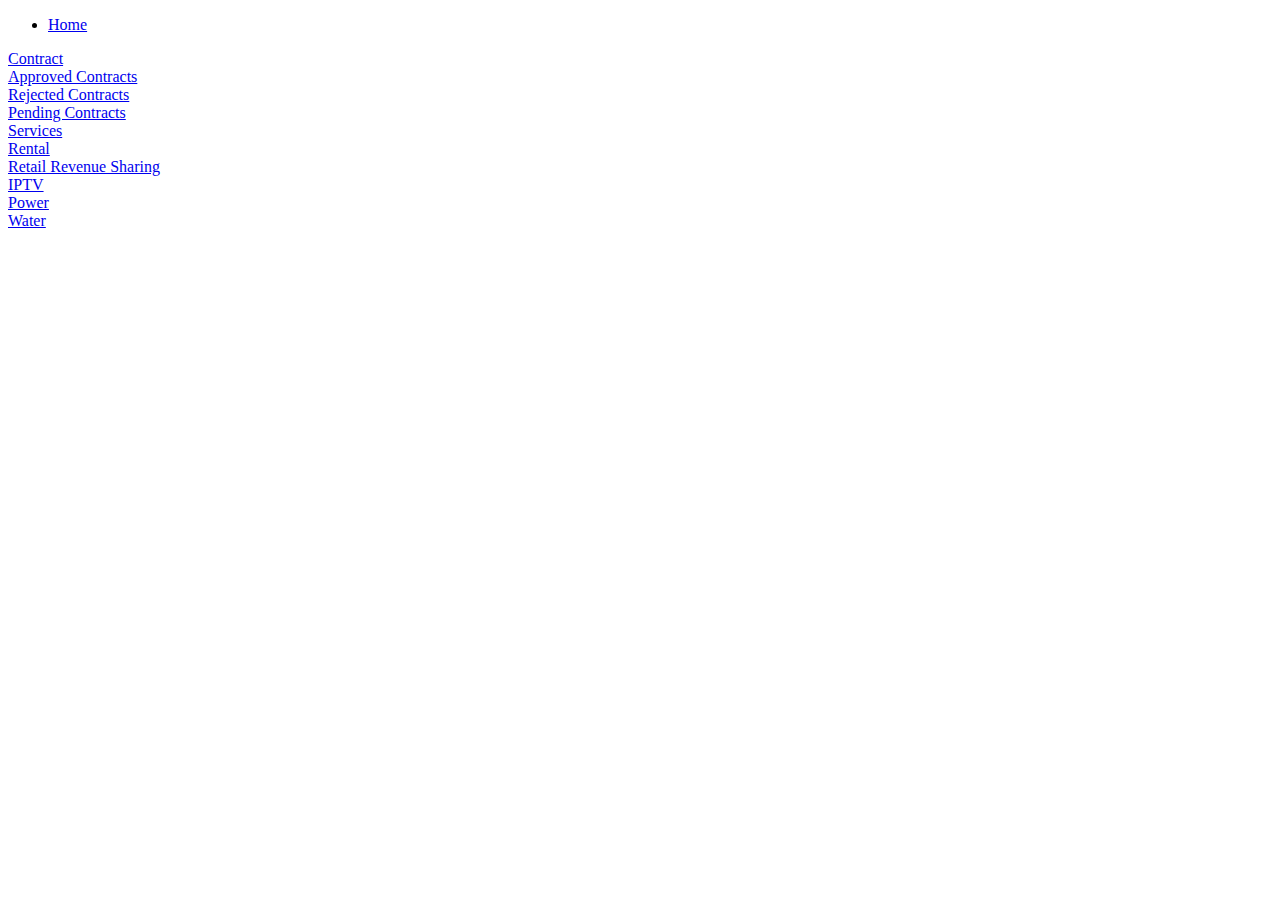
==== commit 6dc314e6: "add dashboard and handel mag tab" ====
--- a/src/main/resources/templates/index.html
+++ b/src/main/resources/templates/index.html
@@ -2,8 +2,8 @@
 
 
 <html xmlns="http://www.w3.org/1999/xhtml"
-	  xmlns:th="http://www.thymeleaf.org"
-	  xmlns:sec="http://www.thymeleaf.org/extras/spring-security">
+      xmlns:th="http://www.thymeleaf.org"
+      xmlns:sec="http://www.thymeleaf.org/extras/spring-security">
 
 <!-- Head -->
 <head th:replace="fragments/style :: head"></head>
@@ -15,23 +15,119 @@
 <!--Header Buttons End-->
 <!-- Page Content -->
 <div class="page-content">
-	<!-- Page Breadcrumb -->
-	<div class="page-breadcrumbs">
-		<ul class="breadcrumb">
-			<li class="active">
-				<i class="fa fa-home"></i>
-				<a href="#">Home</a>
-			</li>
-		</ul>
-	</div>
-	<div class="page-body">
-		<div class="row">
+    <!-- Page Breadcrumb -->
+    <div class="page-breadcrumbs">
+        <ul class="breadcrumb">
+            <li class="active">
+                <i class="fa fa-home"></i>
+                <a href="#">Home</a>
+            </li>
+        </ul>
+    </div>
+    <div class="page-body">
+        <div class="row">
+            <div class="col-lg-6 col-sm-6 col-xs-12">
+                <a href="/contract">
+                    <div class="databox databox-xlg radius-bordered databox-shadowed databox-graded">
+                        <div class="databox-left bg-pink">
+                            <div class="databox-piechart">
+                                <div data-toggle="easypiechart" class="easyPieChart" data-barcolor="#fff"
+                                     data-linecap="butt"
+                                     th:attr="data-percent=${stat.dataPercent}, data-size=${stat.sum * 10}"
+                                     data-animate="1000" data-linewidth="7"
+                                     data-trackcolor="#f89cbd">
+                                    <span class="white font-150"><i class="glyphicon glyphicon-folder-open"></i> Contract</span>
+                                </div>
+                            </div>
+                        </div>
+                        <div class="databox-right bordered-thick bordered-warning">
+                            <div class="databox-row row-3 bordered-bottom bordered-platinum">
+                                <span class="databox-text darkgray padding-10">Approved Contracts</span>
+                                <div class="databox-stat bg-green radius-bordered">
+                                    <div class="stat-text" th:text="${stat.approvedContract}"></div>
 
-		</div>
-	</div>
+                                </div>
+                            </div>
+                            <div class="databox-row row-3 bordered-bottom bordered-platinum">
+                                <span class="databox-text darkgray padding-10">Rejected Contracts</span>
+                                <div class="databox-stat bg-red radius-bordered">
+                                    <div class="stat-text" th:text="${stat.rejectedContract}"></div>
+
+                                </div>
+                            </div>
+                            <div class="databox-row row-3">
+                                <span class="databox-text darkgray padding-10">Pending Contracts</span>
+                                <div class="databox-stat bg-yellow radius-bordered">
+                                    <div class="stat-text" th:text="${stat.pendingContract}"></div>
+
+                                </div>
+                            </div>
+                        </div>
+                    </div>
+                </a>
+            </div>
+            <div class="col-lg-6 col-sm-6 col-xs-12">
+                <a href="/contract">
+                    <div class="databox databox-xlg radius-bordered databox-shadowed databox-graded">
+                        <div class="databox-left bg-ivory">
+                            <div class="databox-piechart">
+                                <div>
+                                    <span class="sky  font-150"><i class="fa fa-gear"></i> Services</span>
+                                </div>
+                            </div>
+                        </div>
+                        <div class="databox-right bordered-thick bordered-warning">
+                            <div class="databox-row row-3 bordered-bottom bordered-platinum" style="height: 18%;">
+                                <span class="databox-text darkgray">Rental</span>
+                                <div class="databox-stat bg-green radius-bordered">
+                                    <div class="stat-text" th:text="${serviceStat.rentalCount}"></div>
+
+                                </div>
+                            </div>
+                            <div class="databox-row row-3 bordered-bottom bordered-platinum" style="height: 18%;">
+                                <span class="databox-text darkgray ">Retail Revenue Sharing</span>
+                                <div class="databox-stat bg-red radius-bordered">
+                                    <div class="stat-text" th:text="${serviceStat.retailRevenueSharingCount}"></div>
+
+                                </div>
+                            </div>
+                            <div class="databox-row row-3 bordered-bottom bordered-platinum" style="height: 18%;">
+                                <span class="databox-text darkgray ">IPTV</span>
+                                <div class="databox-stat bg-pink radius-bordered">
+                                    <div class="stat-text" th:text="${serviceStat.iPTVCount}"></div>
+
+                                </div>
+                            </div>
+                            <div class="databox-row row-3 bordered-bottom bordered-platinum" style="height: 18%;">
+                                <span class="databox-text darkgray ">Power</span>
+                                <div class="databox-stat bg-sky radius-bordered">
+                                    <div class="stat-text" th:text="${serviceStat.powerCount}"></div>
+
+                                </div>
+                            </div>
+                            <div class="databox-row row-3">
+                                <span class="databox-text darkgray " style="height: 18%;">Water</span>
+                                <div class="databox-stat bg-yellow radius-bordered">
+                                    <div class="stat-text" th:text="${serviceStat.waterCount}"></div>
+
+                                </div>
+                            </div>
+                        </div>
+                    </div>
+                </a>
+            </div>
+        </div>
+    </div>
 </div>
 <div th:replace="fragments/scripts :: script"></div>
+<script src="assets/js/charts/easypiechart/jquery.easypiechart.js"></script>
+<script src="assets/js/charts/easypiechart/easypiechart-init.js"></script>
 
+<script>
+
+    InitiateEasyPieChart.init();
+
+</script>
 
 </body>
 <!--  /Body -->
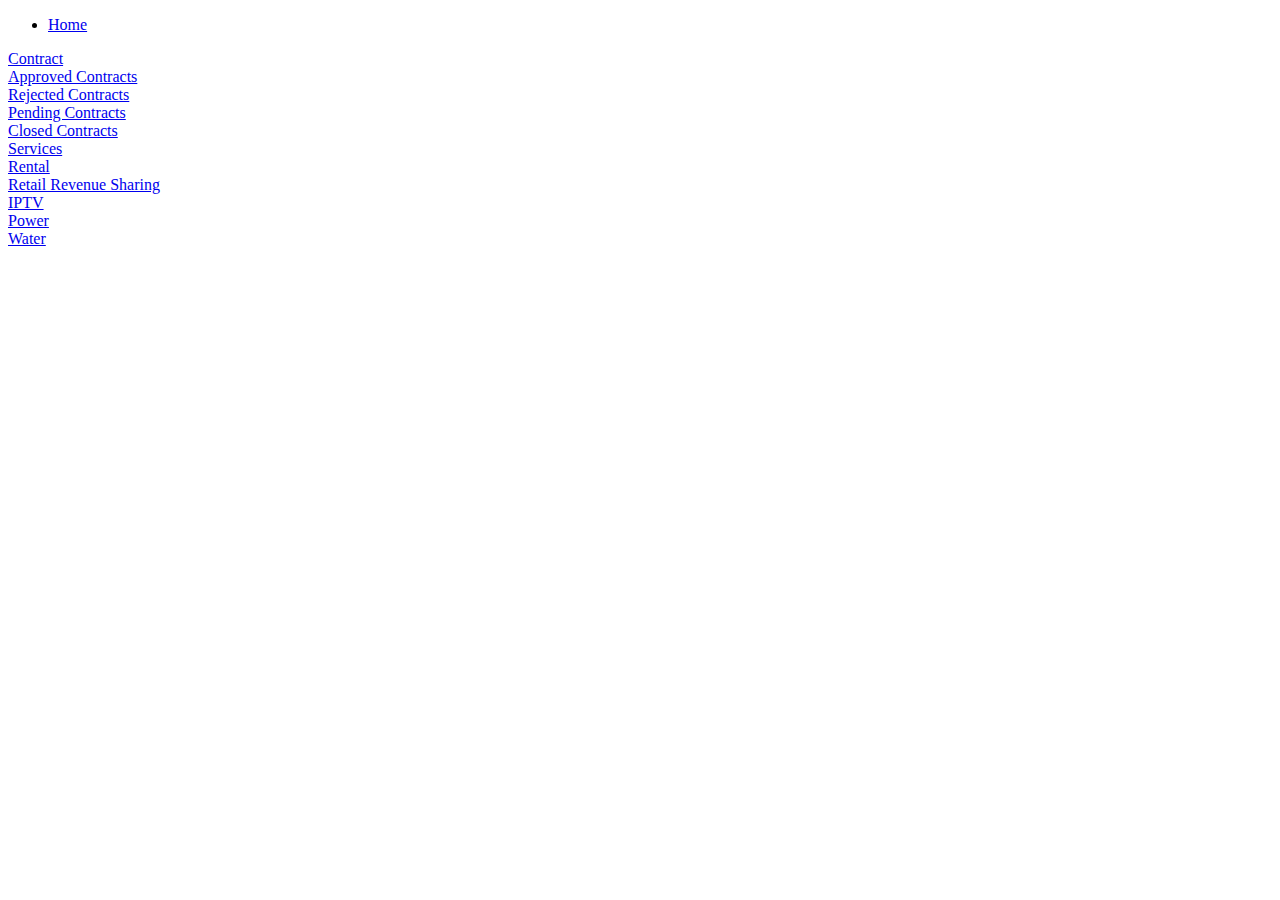
==== commit 4754e7f0: "add closed contract to view" ====
--- a/src/main/resources/templates/index.html
+++ b/src/main/resources/templates/index.html
@@ -15,6 +15,11 @@
 <!--Header Buttons End-->
 <!-- Page Content -->
 <div class="page-content">
+    <style>
+        .databox .databox-stat {
+                top: 2px;
+            }
+    </style>
     <!-- Page Breadcrumb -->
     <div class="page-breadcrumbs">
         <ul class="breadcrumb">
@@ -55,10 +60,17 @@
 
                                 </div>
                             </div>
-                            <div class="databox-row row-3">
+                            <div class="databox-row row-3 bordered-bottom bordered-platinum">
                                 <span class="databox-text darkgray padding-10">Pending Contracts</span>
                                 <div class="databox-stat bg-yellow radius-bordered">
                                     <div class="stat-text" th:text="${stat.pendingContract}"></div>
+
+                                </div>
+                            </div>
+                            <div class="databox-row row-3">
+                                <span class="databox-text darkgray padding-10">Closed Contracts</span>
+                                <div class="databox-stat bg-sky radius-bordered">
+                                    <div class="stat-text" th:text="${stat.closedContract}"></div>
 
                                 </div>
                             </div>
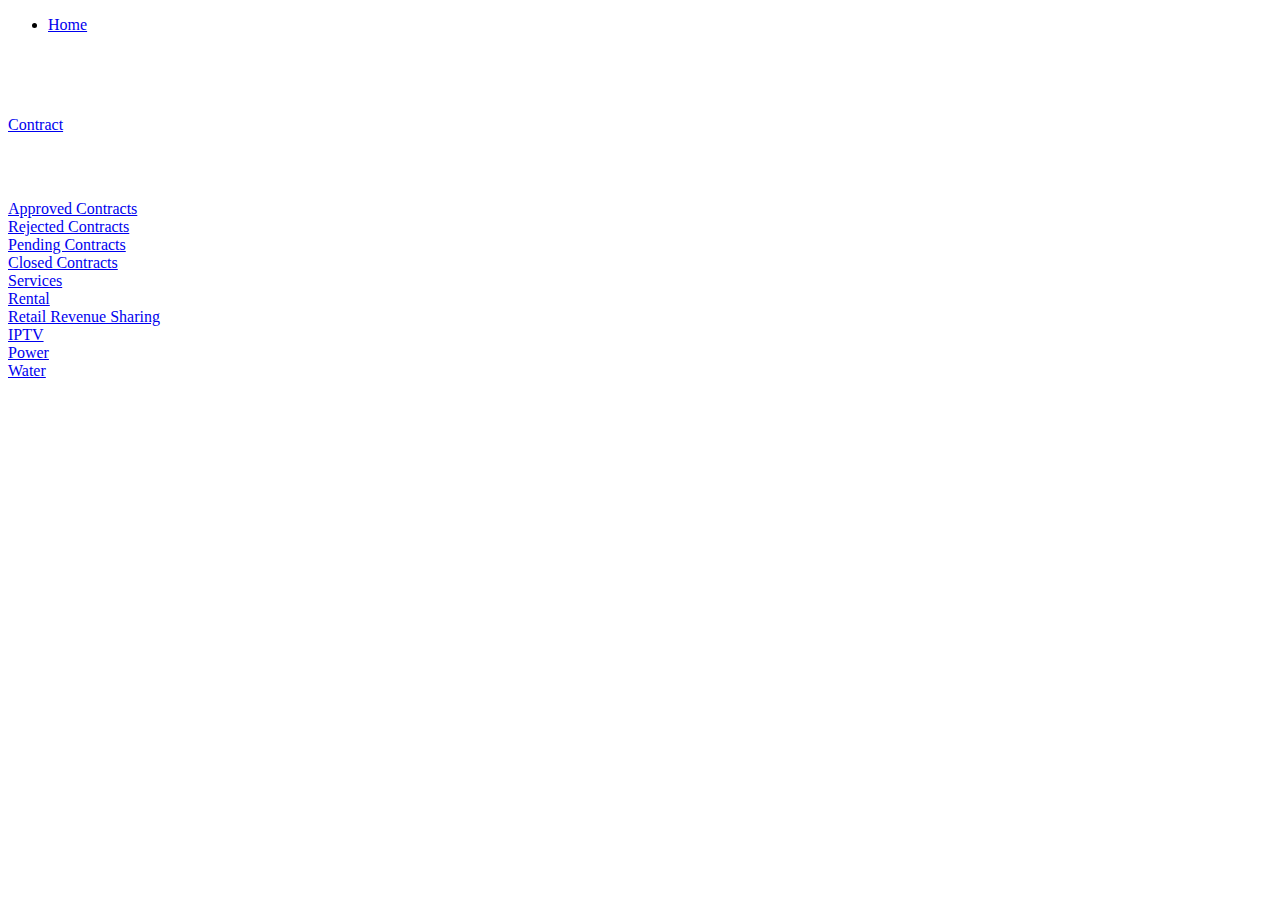
==== commit 31867dbf: "solve ui issue" ====
--- a/src/main/resources/templates/index.html
+++ b/src/main/resources/templates/index.html
@@ -18,6 +18,15 @@
     <style>
         .databox .databox-stat {
                 top: 2px;
+            }
+            .easyPieChart canvas {
+                width: 150px !important;
+                height: 150px !important;
+            }
+            .easyPieChart {
+                width: 150px !important;
+                height: 150px !important;
+                line-height: 150px !important;
             }
     </style>
     <!-- Page Breadcrumb -->
@@ -40,7 +49,7 @@
                                      data-linecap="butt"
                                      th:attr="data-percent=${stat.dataPercent}, data-size=${stat.sum * 10}"
                                      data-animate="1000" data-linewidth="7"
-                                     data-trackcolor="#f89cbd">
+                                     data-trackcolor="#f89cbd" style="width: 150px !important;height: 150px !important;line-height: 150px !important;">
                                     <span class="white font-150"><i class="glyphicon glyphicon-folder-open"></i> Contract</span>
                                 </div>
                             </div>
